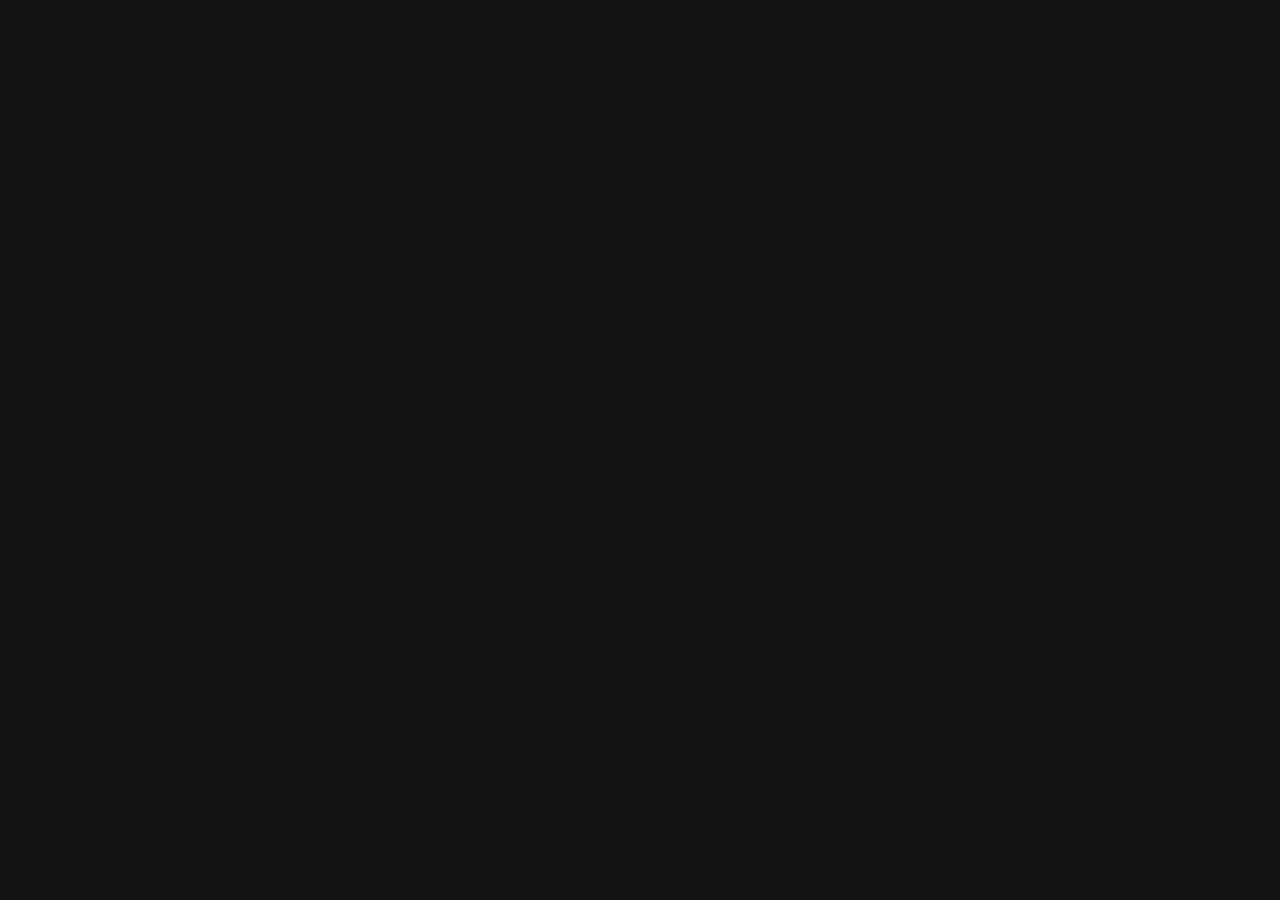
==== index.html @ d5477ce2 "Add files via upload" ====
<!DOCTYPE html>
<html lang="en">

<head>
	<meta 
		name="viewport"
		content="initial-scale=1, viewport-fit=cover, user-scalable=no"
	/>
	<meta charset="UTF-8">
	<meta
		name="apple-mobile-web-app-status-bar-style"
		content="black-translucent"
	/>
	<meta name="viewport" content="initial-scale=1, viewport-fit=cover"/>
	<meta name="viewport" content="width=device-width, initial-scale=1">
	<meta name="viewport" content="width=device-width, initial-scale=1, maximum-scale=1, user-scalable=no, viewport-fit=cover">
	<meta http-equiv="X-UA-Compatible" content="ie=edge">
	<meta name="apple-mobile-web-app-capable" content="yes">
	<meta name="apple-mobile-web-apple-title" content="Game+">
	<meta name="mobile-web-app-capable" content="yes">
	<meta name="apple-mobile-web-app-status-bar-style" content="black-translucent">
	<link rel="apple-touch-startup-image" href="logo.png">
	<link rel="apple-touch-icon" href="logo.png">
	<link rel="shortcut icon" href="logoplus.ico">
	<title>Game+</title>
	<link rel="manifest" href="site.webmanifest">
  	<link rel="stylesheet" href="style.css">
  	<link rel="stylesheet" href="https://cdnjs.cloudflare.com/ajax/libs/font-awesome/6.2.0/css/all.min.css" integrity="sha512-xh6O/CkQoPOWDdYTDqeRdPCVd1SpvCA9XXcUnZS2FmJNp1coAFzvtCN9BmamE+4aHK8yyUHUSCcJHgXloTyT2A==" crossorigin="anonymous" referrerpolicy="no-referrer"/>
</head>

<body>
	<div class="wrapper">
		<div class="game">
			<script src="https://cdn.htmlgames.com/embed.js?game=ScaryBubbles"></script>
			<style>
			iframe
			{
				height: 100%;
				width: 100%;
			}
			</style>
	</div>
	<div class="button-container">
			<nav>
				<a href="./index.html"><button class="fa-solid fa-house"></button></a>
			</nav>
			<nav>
				<a href="./search.html"><button class="fa-solid fa-magnifying-glass"></button></a>
			</nav>
			<button class="fa-solid fa-angle-up"></button> <!-- Click on up button and last game returns back -->
			<button class="fa-solid fa-angle-down"></button> <!-- Click on down button and another game is shown -->
			<button class="fa-solid fa-share"></button>
			<button class="fa-regular fa-bookmark"></button>
	</div>
</body>
</html>
---- style.css ----
body{
	width: 100vw;
	height: 100vh;
	overflow: hidden;
	padding: 0;
	margin: 0;
	background-color: #121212;
	-webkit-tap-highlight-color: transparent;
}

.wrapper{
	height: 100vh;
	width: 100vw;
	display: flex;
	flex-direction: column;
	margin: 0 auto;
}

.main-content{
	width: 100%;
	height: 100%;
	position: relative;
}

.game{
	width: 100%;
	height: 100%;
}

.center {
	object-fit: contain;
	display: block;
	width: auto;
	margin: 0;
	height: 75px;
}

.search-page-text{
	font-size: 22px;
	color: white;
	white-space: nowrap;
	font-family: Verdana, Geneva, Tahoma, sans-serif;
	margin-left: 20px;
}

.wrap{
	display: flex;
	margin-left: -20px;
}

.square {
	border-radius: 10px;
	border: 2px solid white;
	padding: 20px;
	width: 150px;
	min-width: 150px;
	height: 200px;
	margin: 0px 2% 0px 2%;
}

.spaced{
	display: flex;
	justify-content: space-between;
	margin-right: 30px;
}

.spaced p{
	display: flex;
	flex-direction: column;
	justify-content: center;
	font-size: 13px;
	padding-top: 1%;
	/* align-items: baseline; */
}

.button-container{
	background: #121212;
	position: fixed;
	bottom: 0;
	height: 60px;
	width: 100%;
	display: flex;
	justify-content: space-around;
	padding: 1rem 0rem;
	align-items: center;
}

.button-container button{
	background-color: #121212;
	border: 0;
	color: white;
	padding: 0.5rem 1rem;
	border-radius: 0.5rem;
	cursor: pointer;
	font-size: 2rem;
	align-items: center;
}

.button-container button:hover{
	background: white;
	color: #121212;
	align-items: center;
}

.button-container img {
	width: auto;
	height: auto;
	position: relative;
	left: 1rem;
	top: 0.75rem;
}
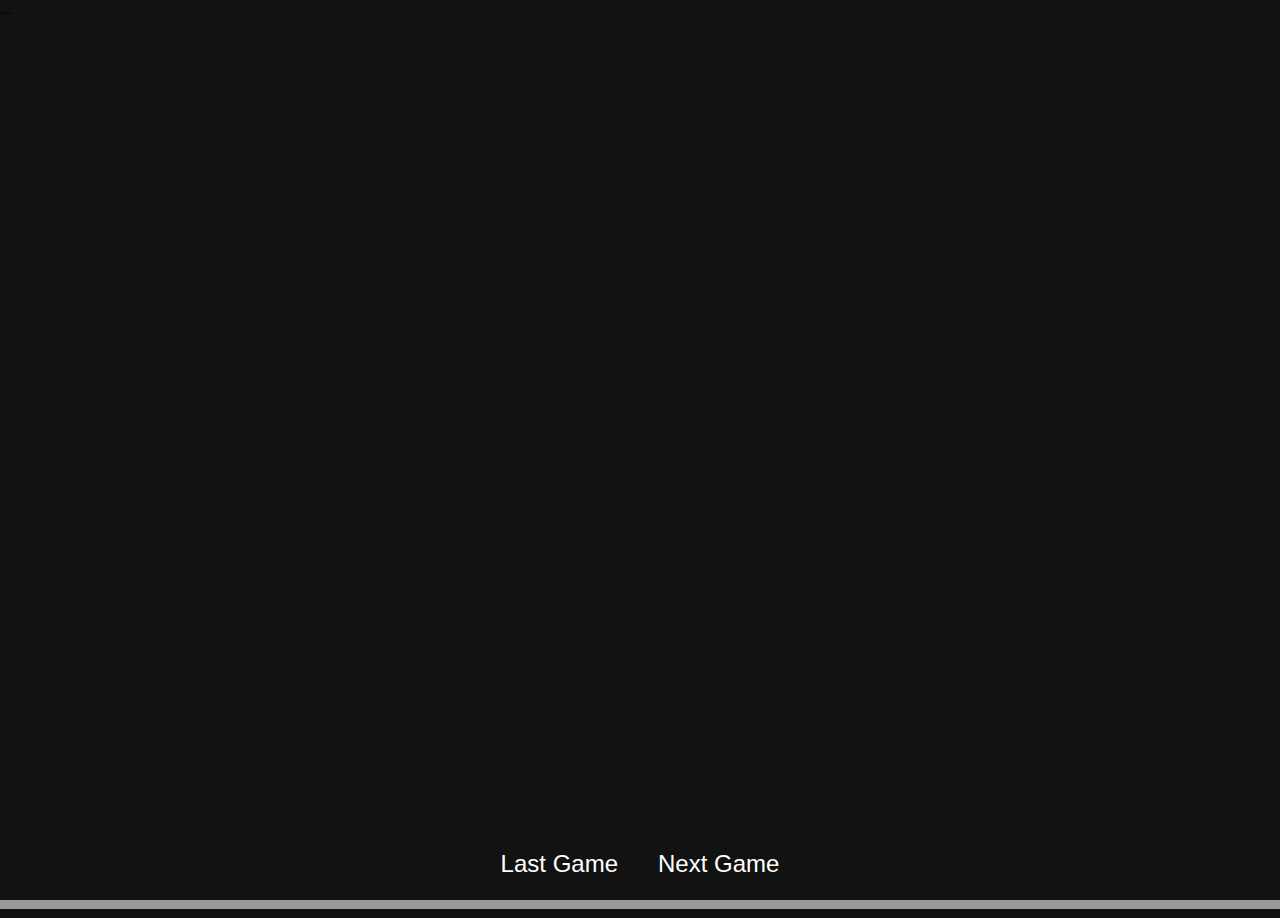
==== commit 6769698c: "Add files via upload" ====
--- a/index.html
+++ b/index.html
@@ -1,5 +1,43 @@
 <!DOCTYPE html>
 <html lang="en">
+
+<link
+  href="logo.png"
+  media="(device-width: 414px) and (device-height: 896px) 
+    and (-webkit-device-pixel-ratio: 2)"
+  rel="apple-touch-startup-image"
+/>
+<link
+  href="logo.png"
+  media="(device-width: 375px) and (device-height: 812px) 
+    and (-webkit-device-pixel-ratio: 3)"
+  rel="apple-touch-startup-image"
+/>
+<link
+  href="logo.png"
+  media="(device-width: 414px) and (device-height: 896px) 
+    and (-webkit-device-pixel-ratio: 3)"
+  rel="apple-touch-startup-image"
+/>
+...
+<link
+  href="logo.png"
+  media="(device-width: 414px) and (device-height: 896px) 
+    and (orientation: landscape) and (-webkit-device-pixel-ratio: 2)"
+  rel="apple-touch-startup-image"
+/>
+<link
+  href="logo.png"
+  media="(device-width: 375px) and (device-height: 812px) 
+    and (orientation: landscape) and (-webkit-device-pixel-ratio: 3)"
+  rel="apple-touch-startup-image"
+/>
+<link
+  href="logo.png"
+  media="(device-width: 414px) and (device-height: 896px) 
+    and (orientation: landscape) and (-webkit-device-pixel-ratio: 3)"
+  rel="apple-touch-startup-image"
+/>
 
 <head>
 	<meta 
@@ -15,6 +53,7 @@
 	<meta name="viewport" content="width=device-width, initial-scale=1">
 	<meta name="viewport" content="width=device-width, initial-scale=1, maximum-scale=1, user-scalable=no, viewport-fit=cover">
 	<meta http-equiv="X-UA-Compatible" content="ie=edge">
+	<meta name="theme-color" content="#121212" />
 	<meta name="apple-mobile-web-app-capable" content="yes">
 	<meta name="apple-mobile-web-apple-title" content="Game+">
 	<meta name="mobile-web-app-capable" content="yes">
@@ -26,6 +65,7 @@
 	<link rel="manifest" href="site.webmanifest">
   	<link rel="stylesheet" href="style.css">
   	<link rel="stylesheet" href="https://cdnjs.cloudflare.com/ajax/libs/font-awesome/6.2.0/css/all.min.css" integrity="sha512-xh6O/CkQoPOWDdYTDqeRdPCVd1SpvCA9XXcUnZS2FmJNp1coAFzvtCN9BmamE+4aHK8yyUHUSCcJHgXloTyT2A==" crossorigin="anonymous" referrerpolicy="no-referrer"/>
+	<xml src="games.xml"></xml>
 </head>
 
 <body>
@@ -41,16 +81,12 @@
 			</style>
 	</div>
 	<div class="button-container">
-			<nav>
-				<a href="./index.html"><button class="fa-solid fa-house"></button></a>
-			</nav>
-			<nav>
-				<a href="./search.html"><button class="fa-solid fa-magnifying-glass"></button></a>
-			</nav>
-			<button class="fa-solid fa-angle-up"></button> <!-- Click on up button and last game returns back -->
-			<button class="fa-solid fa-angle-down"></button> <!-- Click on down button and another game is shown -->
-			<button class="fa-solid fa-share"></button>
-			<button class="fa-regular fa-bookmark"></button>
+			<div class="last-game">
+				<button class="fa-solid fa-angle-up"> Last Game</button> <!-- Click on up button and last game returns back -->
+			</div>
+			<div class="next-game"></div>
+				<button class="fa-solid fa-angle-down"> Next Game</button> <!-- Click on down button and another game is shown -->
+			</div>
 	</div>
 </body>
 </html>--- a/style.css
+++ b/style.css
@@ -16,83 +16,29 @@
 	margin: 0 auto;
 }
 
-.main-content{
-	width: 100%;
-	height: 100%;
-	position: relative;
-}
-
-.game{
-	width: 100%;
-	height: 100%;
-}
-
-.center {
-	object-fit: contain;
-	display: block;
-	width: auto;
-	margin: 0;
-	height: 75px;
-}
-
-.search-page-text{
-	font-size: 22px;
-	color: white;
-	white-space: nowrap;
-	font-family: Verdana, Geneva, Tahoma, sans-serif;
-	margin-left: 20px;
-}
-
-.wrap{
-	display: flex;
-	margin-left: -20px;
-}
-
-.square {
-	border-radius: 10px;
-	border: 2px solid white;
-	padding: 20px;
-	width: 150px;
-	min-width: 150px;
-	height: 200px;
-	margin: 0px 2% 0px 2%;
-}
-
-.spaced{
-	display: flex;
-	justify-content: space-between;
-	margin-right: 30px;
-}
-
-.spaced p{
-	display: flex;
-	flex-direction: column;
-	justify-content: center;
-	font-size: 13px;
-	padding-top: 1%;
-	/* align-items: baseline; */
-}
-
 .button-container{
 	background: #121212;
 	position: fixed;
 	bottom: 0;
-	height: 60px;
+	height: 40px;
 	width: 100%;
 	display: flex;
-	justify-content: space-around;
+	justify-content: center;
 	padding: 1rem 0rem;
 	align-items: center;
+	box-shadow: 0 9px #999;
+	border: none;
 }
+  
 
 .button-container button{
 	background-color: #121212;
 	border: 0;
 	color: white;
-	padding: 0.5rem 1rem;
+	padding: 20px;
 	border-radius: 0.5rem;
 	cursor: pointer;
-	font-size: 2rem;
+	font-size: 24px;
 	align-items: center;
 }
 
@@ -102,10 +48,15 @@
 	align-items: center;
 }
 
-.button-container img {
-	width: auto;
-	height: auto;
-	position: relative;
-	left: 1rem;
-	top: 0.75rem;
+.game{
+	width: 100%;
+	height: 100%;
+}
+
+div {
+	-webkit-user-select: none;
+	-moz-user-select: none;
+	-ms-user-select: none;
+	user-select: none;
+	-webkit-touch-callout: none;
 }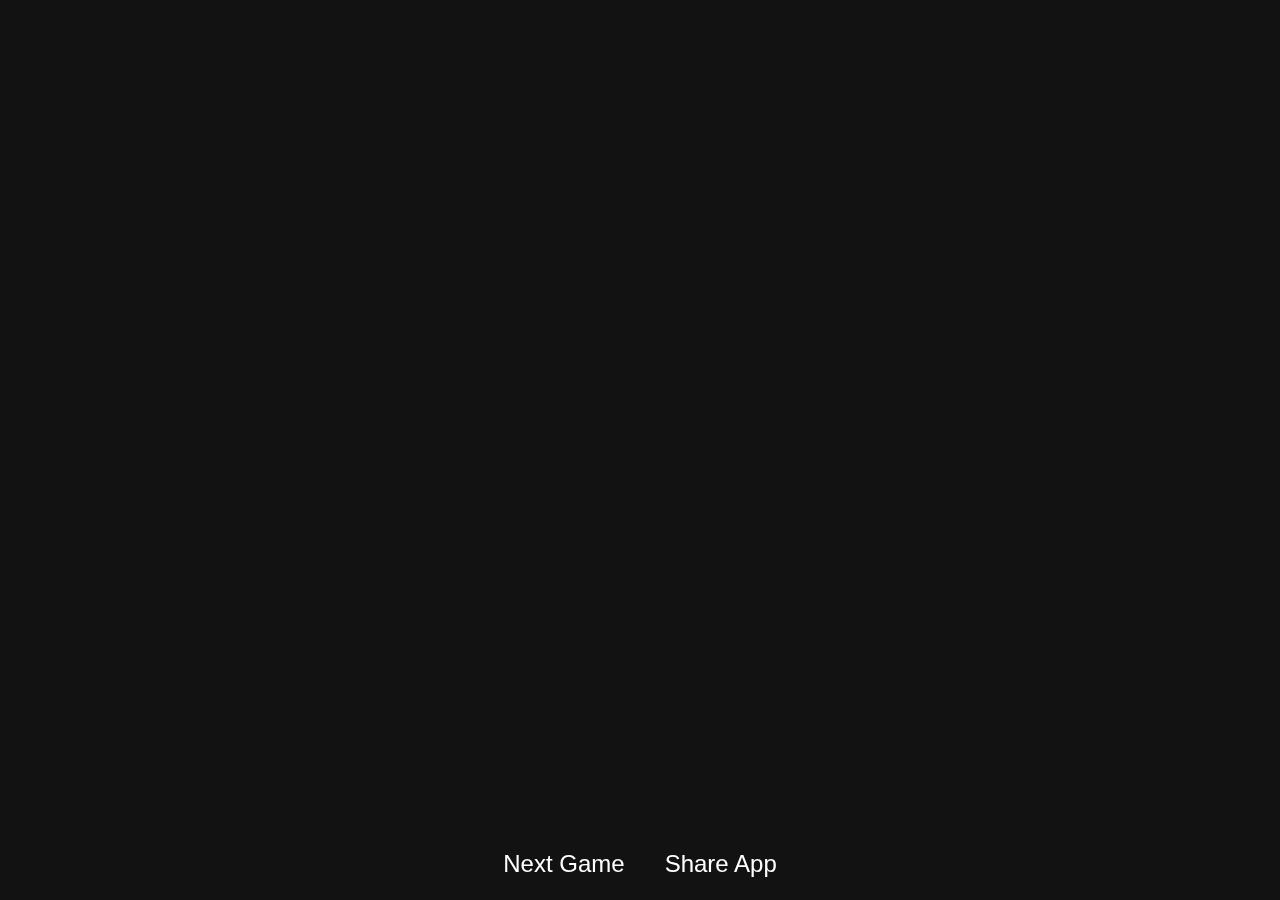
==== commit cc97bbf9: "Add files via upload" ====
--- a/index.html
+++ b/index.html
@@ -1,63 +1,8 @@
 <!DOCTYPE html>
 <html lang="en">
 
-<link
-  href="logo.png"
-  media="(device-width: 414px) and (device-height: 896px) 
-    and (-webkit-device-pixel-ratio: 2)"
-  rel="apple-touch-startup-image"
-/>
-<link
-  href="logo.png"
-  media="(device-width: 375px) and (device-height: 812px) 
-    and (-webkit-device-pixel-ratio: 3)"
-  rel="apple-touch-startup-image"
-/>
-<link
-  href="logo.png"
-  media="(device-width: 414px) and (device-height: 896px) 
-    and (-webkit-device-pixel-ratio: 3)"
-  rel="apple-touch-startup-image"
-/>
-...
-<link
-  href="logo.png"
-  media="(device-width: 414px) and (device-height: 896px) 
-    and (orientation: landscape) and (-webkit-device-pixel-ratio: 2)"
-  rel="apple-touch-startup-image"
-/>
-<link
-  href="logo.png"
-  media="(device-width: 375px) and (device-height: 812px) 
-    and (orientation: landscape) and (-webkit-device-pixel-ratio: 3)"
-  rel="apple-touch-startup-image"
-/>
-<link
-  href="logo.png"
-  media="(device-width: 414px) and (device-height: 896px) 
-    and (orientation: landscape) and (-webkit-device-pixel-ratio: 3)"
-  rel="apple-touch-startup-image"
-/>
-
 <head>
-	<meta 
-		name="viewport"
-		content="initial-scale=1, viewport-fit=cover, user-scalable=no"
-	/>
-	<meta charset="UTF-8">
-	<meta
-		name="apple-mobile-web-app-status-bar-style"
-		content="black-translucent"
-	/>
-	<meta name="viewport" content="initial-scale=1, viewport-fit=cover"/>
-	<meta name="viewport" content="width=device-width, initial-scale=1">
-	<meta name="viewport" content="width=device-width, initial-scale=1, maximum-scale=1, user-scalable=no, viewport-fit=cover">
-	<meta http-equiv="X-UA-Compatible" content="ie=edge">
-	<meta name="theme-color" content="#121212" />
-	<meta name="apple-mobile-web-app-capable" content="yes">
-	<meta name="apple-mobile-web-apple-title" content="Game+">
-	<meta name="mobile-web-app-capable" content="yes">
-	<meta name="apple-mobile-web-app-status-bar-style" content="black-translucent">
+	<meta name="viewport" content="initial-scale=1, viewport-fit=cover, user-scalable=no"/>
 	<link rel="apple-touch-startup-image" href="logo.png">
 	<link rel="apple-touch-icon" href="logo.png">
 	<link rel="shortcut icon" href="logoplus.ico">
@@ -65,28 +10,1122 @@
 	<link rel="manifest" href="site.webmanifest">
   	<link rel="stylesheet" href="style.css">
   	<link rel="stylesheet" href="https://cdnjs.cloudflare.com/ajax/libs/font-awesome/6.2.0/css/all.min.css" integrity="sha512-xh6O/CkQoPOWDdYTDqeRdPCVd1SpvCA9XXcUnZS2FmJNp1coAFzvtCN9BmamE+4aHK8yyUHUSCcJHgXloTyT2A==" crossorigin="anonymous" referrerpolicy="no-referrer"/>
-	<xml src="games.xml"></xml>
+	<script
+  src="https://code.jquery.com/jquery-3.6.1.js"
+  integrity="sha256-3zlB5s2uwoUzrXK3BT7AX3FyvojsraNFxCc2vC/7pNI="
+  crossorigin="anonymous"></script>
+  <script type="text/javascript" src="gamefeed.json"></script>
+  <script>
+	let link = ["https://cdn.htmlgames.com/NeonMath/index.html",
+"https://cdn.htmlgames.com/Klaverjassen/index.html",
+"https://cdn.htmlgames.com/CircusPairs/index.html",
+"https://cdn.htmlgames.com/DarkMahjongConnect/index.html",
+"https://cdn.htmlgames.com/EgyptRunes/index.html",
+"https://cdn.htmlgames.com/AlienPyramidSolitaire/index.html",
+"https://cdn.htmlgames.com/CarromPool/index.html",
+"https://cdn.htmlgames.com/MahjongButterflyGarden/index.html",
+"https://cdn.htmlgames.com/CruiseShipHiddenObjects/",
+"https://cdn.htmlgames.com/Draculi/index.html",
+"https://cdn.htmlgames.com/BBQRoast/index.html",
+"https://cdn.htmlgames.com/ScaryBubbles/index.html",
+"https://cdn.htmlgames.com/HouseOfCards/index.html",
+"https://cdn.htmlgames.com/MahjongCollapse/index.html",
+"https://cdn.htmlgames.com/ForestQueen2/index.html",
+"https://cdn.htmlgames.com/NeonArkanoid/",
+"https://cdn.htmlgames.com/SoldierAttack3/index.html",
+"https://cdn.htmlgames.com/AllFivesDomino/index.html",
+"https://cdn.htmlgames.com/Free-cell/index.html",
+"https://cdn.htmlgames.com/TäglichesLückenkreuzwort/index.html",
+"https://cdn.htmlgames.com/PalabraDeLogicoDelDia/index.html",
+"https://cdn.htmlgames.com/DagelijksePaspuzzel/index.html",
+"https://cdn.htmlgames.com/WeaveLines/index.html",
+"https://cdn.htmlgames.com/WaterfallHiddenStars/index.html",
+"https://cdn.htmlgames.com/ClearTheNumbers/",
+"https://cdn.htmlgames.com/BubbleBall/index.html",
+"https://cdn.htmlgames.com/JewelMatch3/",
+"https://cdn.htmlgames.com/CityFuse/index.html",
+"https://cdn.htmlgames.com/Bingo/index.html",
+"https://cdn.htmlgames.com/Olko/index.html",
+"https://cdn.htmlgames.com/TripeaksFarm/index.html",
+"https://cdn.htmlgames.com/MayaGolf2/index.html",
+"https://cdn.htmlgames.com/MahjongBlocksMaya/index.html",
+"https://cdn.htmlgames.com/CastleMysteries/index.html",
+"https://cdn.htmlgames.com/Hashiwokakero/index.html",
+"https://cdn.htmlgames.com/BubbleWheel/index.html",
+"https://cdn.htmlgames.com/OceanPuzzle/index.html",
+"https://cdn.htmlgames.com/CircusSolitaire/index.html",
+"https://cdn.htmlgames.com/SydneyHiddenObjects/index.html",
+"https://cdn.htmlgames.com/NeonBilliards/",
+"https://cdn.htmlgames.com/HexConnect/index.html",
+"https://cdn.htmlgames.com/JewelShop/index.html",
+"https://cdn.htmlgames.com/ChocolateMatch/index.html",
+"https://cdn.htmlgames.com/NeonBall/index.html",
+"https://cdn.htmlgames.com/MazeRoll/index.html",
+"https://cdn.htmlgames.com/TilesOfJapan/index.html",
+"https://cdn.htmlgames.com/RedAndGreen/index.html",
+"https://cdn.htmlgames.com/SpaceBubbles/",
+"https://cdn.htmlgames.com/DoubleTowerOfHanoiSolitaire/index.html",
+"https://cdn.htmlgames.com/RuinsHiddenStars/index.html",
+"https://cdn.htmlgames.com/ShapeMahjong/index.html",
+"https://cdn.htmlgames.com/Aerobatics/index.html",
+"https://cdn.htmlgames.com/AlhambraSolitaire/index.html",
+"https://cdn.htmlgames.com/TripleConnect/index.html",
+"https://cdn.htmlgames.com/BlindFreecell/index.html",
+"https://cdn.htmlgames.com/Nonogram/index.html",
+"https://cdn.htmlgames.com/MedievalCastleHiddenLetters/index.html",
+"https://cdn.htmlgames.com/BalloonPop/index.html",
+"https://cdn.htmlgames.com/EasterPuzzle/index.html",
+"https://cdn.htmlgames.com/BunnySolitaire/index.html",
+"https://cdn.htmlgames.com/DropTris/index.html",
+"https://cdn.htmlgames.com/HuntingJackInTheCity/index.html",
+"https://cdn.htmlgames.com/MahJongConnectII/index.html",
+"https://cdn.htmlgames.com/MysteriousMahjong/index.html",
+"https://cdn.htmlgames.com/GoldCoastKlondike/index.html",
+"https://cdn.htmlgames.com/FlowerBurst/index.html",
+"https://cdn.htmlgames.com/SkiSlalom/index.html",
+"https://cdn.htmlgames.com/ColorCatch/index.html",
+"https://cdn.htmlgames.com/MuffinFun/index.html",
+"https://cdn.htmlgames.com/FlowerGarden/index.html",
+"https://cdn.htmlgames.com/SecretRussian/index.html",
+"https://cdn.htmlgames.com/DailyTrafficJam/index.html",
+"https://cdn.htmlgames.com/SolitaireConnect/index.html",
+"https://cdn.htmlgames.com/PushPuzzle/index.html",
+"https://cdn.htmlgames.com/HiddenSpotsIndonesia/index.html",
+"https://cdn.htmlgames.com/JollyJongButterfly/index.html",
+"https://cdn.htmlgames.com/SnowBalls/index.html",
+"https://cdn.htmlgames.com/EmojiMatch/index.html",
+"https://cdn.htmlgames.com/FarmGirl/index.html",
+"https://cdn.htmlgames.com/BeijingHiddenObjects/index.html",
+"https://cdn.htmlgames.com/MahjongGardens2/index.html",
+"https://cdn.htmlgames.com/HexStream/index.html",
+"https://cdn.htmlgames.com/TowerSolitaire/index.html",
+"https://cdn.htmlgames.com/SquirrelBubbleShooter/index.html",
+"https://cdn.htmlgames.com/UnlockTheLock/index.html",
+"https://cdn.htmlgames.com/Illustrations2/index.html",
+"https://cdn.htmlgames.com/CountryLabyrinth2/index.html",
+"https://cdn.htmlgames.com/FourSeasonsMahjong/index.html",
+"https://cdn.htmlgames.com/SpringGrabbers/index.html",
+"https://cdn.htmlgames.com/TheRoyalGameOfUr/index.html",
+"https://cdn.htmlgames.com/BlackJackChain/index.html",
+"https://cdn.htmlgames.com/FarmFlipMahjongg/index.html",
+"https://cdn.htmlgames.com/Tangrams/index.html",
+"https://cdn.htmlgames.com/HiddenSpotsJewelry/index.html",
+"https://cdn.htmlgames.com/ColorCircle/index.html",
+"https://cdn.htmlgames.com/IceBlocks/index.html",
+"https://cdn.htmlgames.com/HauntedHouseHiddenObjects/index.html",
+"https://cdn.htmlgames.com/PalabraDeCodigoDelDia/index.html",
+"https://cdn.htmlgames.com/TäglichesCodewort/index.html",
+"https://cdn.htmlgames.com/DagelijksCodewoord/index.html",
+"https://cdn.htmlgames.com/DailyCodeWords/index.html",
+"https://cdn.htmlgames.com/TilesOfEgypt/index.html",
+"https://cdn.htmlgames.com/HouseOfPotions/index.html",
+"https://cdn.htmlgames.com/CountryLabyrinth1/index.html",
+"https://cdn.htmlgames.com/HiddenFood/index.html",
+"https://cdn.htmlgames.com/SaratogaSolitaire/index.html",
+"https://cdn.htmlgames.com/BerlinHiddenObjects/index.html",
+"https://cdn.htmlgames.com/PetLink/index.html",
+"https://cdn.htmlgames.com/TetrisSlider/index.html",
+"https://cdn.htmlgames.com/TäglichesAnagrammKreuzworträtsel/index.html",
+"https://cdn.htmlgames.com/DagelijkseAnagramKruiswoord/index.html",
+"https://cdn.htmlgames.com/CrucigramaDeAnagramasDiario/index.html",
+"https://cdn.htmlgames.com/DailyAnagramCrossword/index.html",
+"https://cdn.htmlgames.com/NeonDots/index.html",
+"https://cdn.htmlgames.com/NumberMaze/index.html",
+"https://cdn.htmlgames.com/Illustrations1/index.html",
+"https://cdn.htmlgames.com/Spades/index.html",
+"https://cdn.htmlgames.com/DarkMahjongSolitaire/index.html",
+"https://cdn.htmlgames.com/Avoider/index.html",
+"https://cdn.htmlgames.com/TripleCoins/index.html",
+"https://cdn.htmlgames.com/MahJongConnectI/index.html",
+"https://cdn.htmlgames.com/LetterScramble/index.html",
+"https://cdn.htmlgames.com/BeetleSolitaire/index.html",
+"https://cdn.htmlgames.com/MonkeyIsland/index.html",
+"https://cdn.htmlgames.com/FinishTheProverbs/index.html",
+"https://cdn.htmlgames.com/HiddenSpotsCastles/index.html",
+"https://cdn.htmlgames.com/PandaMahjong/index.html",
+"https://cdn.htmlgames.com/UpsideDown/index.html",
+"https://cdn.htmlgames.com/Mahjong2048/index.html",
+"https://cdn.htmlgames.com/ZooMysteries/index.html",
+"https://cdn.htmlgames.com/DailyStoStone/index.html",
+"https://cdn.htmlgames.com/ThreeCell/index.html",
+"https://cdn.htmlgames.com/MahjongSequence/index.html",
+"https://cdn.htmlgames.com/ForestBubbleShooter/index.html",
+"https://cdn.htmlgames.com/Mahjong3DTime/index.html",
+"https://cdn.htmlgames.com/5StackBlackjack/index.html",
+"https://cdn.htmlgames.com/JigsawCities2/index.html",
+"https://cdn.htmlgames.com/BasketballLegend/index.html",
+"https://cdn.htmlgames.com/HiddenLibrary/index.html",
+"https://cdn.htmlgames.com/MysteriousPirateJewels2/index.html",
+"https://cdn.htmlgames.com/BumperCar/index.html",
+"https://cdn.htmlgames.com/TokioMahjong/index.html",
+"https://cdn.htmlgames.com/TicTacToe/index.html",
+"https://cdn.htmlgames.com/LetterTrain/index.html",
+"https://cdn.htmlgames.com/ThirtyOne/index.html",
+"https://cdn.htmlgames.com/Ludo/index.html",
+"https://cdn.htmlgames.com/DiscoverEgypt/index.html",
+"https://cdn.htmlgames.com/BubbleSpinner/index.html",
+"https://cdn.htmlgames.com/SaloonShootout/index.html",
+"https://cdn.htmlgames.com/EuropeanCities/index.html",
+"https://cdn.htmlgames.com/GargantuaDoubleKlondike/index.html",
+"https://cdn.htmlgames.com/TäglicheWortsuche/index.html",
+"https://cdn.htmlgames.com/DagelijkseWoordzoeker/index.html",
+"https://cdn.htmlgames.com/BusquedaDePalabrasDiara/index.html",
+"https://cdn.htmlgames.com/IndianSolitaire/index.html",
+"https://cdn.htmlgames.com/DailyLineGame/index.html",
+"https://cdn.htmlgames.com/CandyCrunch/index.html",
+"https://cdn.htmlgames.com/EasterPile/index.html",
+"https://cdn.htmlgames.com/LuckyClover/index.html",
+"https://cdn.htmlgames.com/Euchre/index.html",
+"https://cdn.htmlgames.com/OriginalMahjongg/index.html",
+"https://cdn.htmlgames.com/ColorPuzzle/index.html",
+"https://cdn.htmlgames.com/Match3D/index.html",
+"https://cdn.htmlgames.com/EndlessBreakOut/index.html",
+"https://cdn.htmlgames.com/JunglePyramidSolitaire/index.html",
+"https://cdn.htmlgames.com/AlienSlide/index.html",
+"https://cdn.htmlgames.com/HiddenFlowers/index.html",
+"https://cdn.htmlgames.com/ColorPixelLink/index.html",
+"https://cdn.htmlgames.com/CupidBubble/index.html",
+"https://cdn.htmlgames.com/BeeEnglish/index.html",
+"https://cdn.htmlgames.com/Xiangqi/index.html",
+"https://cdn.htmlgames.com/FarmMahjong/index.html",
+"https://cdn.htmlgames.com/MahjonggTitans/index.html",
+"https://cdn.htmlgames.com/LaBelleLucie/index.html",
+"https://cdn.htmlgames.com/GiantSlalom/index.html",
+"https://cdn.htmlgames.com/WordMahjong/index.html",
+"https://cdn.htmlgames.com/OfficeHiddenObjects/index.html",
+"https://cdn.htmlgames.com/3PyramidTripeaks/index.html",
+"https://cdn.htmlgames.com/TangramBird/index.html",
+"https://cdn.htmlgames.com/DiscoverIstanbul/index.html",
+"https://cdn.htmlgames.com/LifeSudoku/index.html",
+"https://cdn.htmlgames.com/TowerOfHanoiSolitaire/index.html",
+"https://cdn.htmlgames.com/ChristmasMysteries/index.html",
+"https://cdn.htmlgames.com/MahjongConnect/index.html",
+"https://cdn.htmlgames.com/DailyStr8ts/index.html",
+"https://cdn.htmlgames.com/ColoringForKids/index.html",
+"https://cdn.htmlgames.com/MahjongConnectJungle/index.html",
+"https://cdn.htmlgames.com/PizzaShop/index.html",
+"https://cdn.htmlgames.com/WinterBubble/index.html",
+"https://cdn.htmlgames.com/MahjonggJourney/index.html",
+"https://cdn.htmlgames.com/ParisHiddenObjects/index.html",
+"https://cdn.htmlgames.com/MathSearch/index.html",
+"https://cdn.htmlgames.com/StoneSymbols/index.html",
+"https://cdn.htmlgames.com/YukonFreecell/index.html",
+"https://cdn.htmlgames.com/MahjongTower/index.html",
+"https://cdn.htmlgames.com/RetroBricks/",
+"https://cdn.htmlgames.com/TheLostWorld/",
+"https://cdn.htmlgames.com/SpotTheUFO/",
+"https://cdn.htmlgames.com/BlockTown/index.html",
+"https://cdn.htmlgames.com/MahjongCubes/",
+"https://cdn.htmlgames.com/HalloweenBubbleShooter/index.html",
+"https://cdn.htmlgames.com/RocketTap/index.html",
+"https://cdn.htmlgames.com/SeaTowerSolitaire/index.html",
+"https://cdn.htmlgames.com/DailyShirokuro/index.html",
+"https://cdn.htmlgames.com/CaribbeanSlide/index.html",
+"https://cdn.htmlgames.com/KingsGold/index.html",
+"https://cdn.htmlgames.com/BreakTris/index.html",
+"https://cdn.htmlgames.com/FlowerWorld/index.html",
+"https://cdn.htmlgames.com/BugConnect/index.html",
+"https://cdn.htmlgames.com/Rummi/index.html",
+"https://cdn.htmlgames.com/SimonSays/index.html",
+"https://cdn.htmlgames.com/BugsKyodai/index.html",
+"https://cdn.htmlgames.com/StolenArt/index.html",
+"https://cdn.htmlgames.com/RailwayMysteries/index.html",
+"https://cdn.htmlgames.com/TetrisFun/index.html",
+"https://cdn.htmlgames.com/TwoCell/index.html",
+"https://cdn.htmlgames.com/MonochromeMahjongg/index.html",
+"https://cdn.htmlgames.com/ParisTripeaks/index.html",
+"https://cdn.htmlgames.com/1010Classic/index.html",
+"https://cdn.htmlgames.com/FlowerTripleMahjong/index.html",
+"https://cdn.htmlgames.com/CrucigramasDelDia/index.html",
+"https://cdn.htmlgames.com/DagelijkseKruiswoord/index.html",
+"https://cdn.htmlgames.com/TäglichesKreuzwortRätsel/index.html",
+"https://cdn.htmlgames.com/WorldVoyage/index.html",
+"https://cdn.htmlgames.com/StayInTheDark/index.html",
+"https://cdn.htmlgames.com/MahjongColors/index.html",
+"https://cdn.htmlgames.com/DoubleSolitaire/index.html",
+"https://cdn.htmlgames.com/WhackTheMoles/index.html",
+"https://cdn.htmlgames.com/NewYorkHiddenObjects/index.html",
+"https://cdn.htmlgames.com/JigsawJamCars/index.html",
+"https://cdn.htmlgames.com/DailyNumbrix/index.html",
+"https://cdn.htmlgames.com/OneCell/index.html",
+"https://cdn.htmlgames.com/HexMahjong/index.html",
+"https://cdn.htmlgames.com/ForestQueen/index.html",
+"https://cdn.htmlgames.com/CircusHiddenNumbers/index.html",
+"https://cdn.htmlgames.com/FarmTown/index.html",
+"https://cdn.htmlgames.com/SweetCandy/index.html",
+"https://cdn.htmlgames.com/DailyMahjongg/index.html",
+"https://cdn.htmlgames.com/TetrisSlide/index.html",
+"https://cdn.htmlgames.com/AlgerianPatience/index.html",
+"https://cdn.htmlgames.com/MouseAndCheese/index.html",
+"https://cdn.htmlgames.com/BlackHoleSolitaire/index.html",
+"https://cdn.htmlgames.com/DailyZNumbers/index.html",
+"https://cdn.htmlgames.com/KidsMahjong/index.html",
+"https://cdn.htmlgames.com/MahjongBattle/index.html",
+"https://cdn.htmlgames.com/EggAge/index.html",
+"https://cdn.htmlgames.com/BounceBall/index.html",
+"https://cdn.htmlgames.com/TrickBall/index.html",
+"https://cdn.htmlgames.com/PlanetSolitaire/index.html",
+"https://cdn.htmlgames.com/Slidon/index.html",
+"https://cdn.htmlgames.com/DailyFutoshiki/index.html",
+"https://cdn.htmlgames.com/AlienInvaders2/index.html",
+"https://cdn.htmlgames.com/HappyFarm/index.html",
+"https://cdn.htmlgames.com/TreasureChests/index.html",
+"https://cdn.htmlgames.com/FreeCell/index.html",
+"https://cdn.htmlgames.com/MahjongMix/index.html",
+"https://cdn.htmlgames.com/PizzaChief/index.html",
+"https://cdn.htmlgames.com/FlappyColors/index.html",
+"https://cdn.htmlgames.com/WaspSolitaire/index.html",
+"https://cdn.htmlgames.com/AmsterdamHiddenObjects/index.html",
+"https://cdn.htmlgames.com/DeckOfCardsMahjong/index.html",
+"https://cdn.htmlgames.com/ZumaLegend/index.html",
+"https://cdn.htmlgames.com/DailySuguru/index.html",
+"https://cdn.htmlgames.com/DragonBubble/index.html",
+"https://cdn.htmlgames.com/Reach10/index.html",
+"https://cdn.htmlgames.com/JungleMysteries/index.html",
+"https://cdn.htmlgames.com/DownhillSki/index.html",
+"https://cdn.htmlgames.com/Senet/index.html",
+"https://cdn.htmlgames.com/PenguinSolitaire/index.html",
+"https://cdn.htmlgames.com/PenguinCubes/index.html",
+"https://cdn.htmlgames.com/SantaSolitaire/index.html",
+"https://cdn.htmlgames.com/ChristmasTripleMahjong/index.html",
+"https://cdn.htmlgames.com/HappyChristmas/index.html",
+"https://cdn.htmlgames.com/QuickArithmetic/index.html",
+"https://cdn.htmlgames.com/SwordHit/index.html",
+"https://cdn.htmlgames.com/FrozenMahjong/index.html",
+"https://cdn.htmlgames.com/HiddenIcons/index.html",
+"https://cdn.htmlgames.com/TrainSwitch/index.html",
+"https://cdn.htmlgames.com/1010Deluxe/index.html",
+"https://cdn.htmlgames.com/PileOfTilesConnect/index.html",
+"https://cdn.htmlgames.com/CandyMatch/index.html",
+"https://cdn.htmlgames.com/LuxorTriPeaks/index.html",
+"https://cdn.htmlgames.com/NeonTracks/index.html",
+"https://cdn.htmlgames.com/CrushedTiles/index.html",
+"https://cdn.htmlgames.com/AirportManagement3/index.html",
+"https://cdn.htmlgames.com/ZodiacMahjong/index.html",
+"https://cdn.htmlgames.com/HalloweenTripeaks/index.html",
+"https://cdn.htmlgames.com/BubbleShooter/index.html",
+"https://cdn.htmlgames.com/LetterDimensions/index.html",
+"https://cdn.htmlgames.com/DailyMaze/index.html",
+"https://cdn.htmlgames.com/Cats1010/index.html",
+"https://cdn.htmlgames.com/SearchTheSands/index.html",
+"https://cdn.htmlgames.com/QueenieSolitaire/index.html",
+"https://cdn.htmlgames.com/ETBrain/index.html",
+"https://cdn.htmlgames.com/CircusShooter/index.html",
+"https://cdn.htmlgames.com/ADayInTheMuseum/index.html",
+"https://cdn.htmlgames.com/KillerSudoku/index.html",
+"https://cdn.htmlgames.com/FlowerDimensions/index.html",
+"https://cdn.htmlgames.com/CircusBubbles/index.html",
+"https://cdn.htmlgames.com/FreecellDuplex/index.html",
+"https://cdn.htmlgames.com/DailySudokuX/index.html",
+"https://cdn.htmlgames.com/ForestMahjong/index.html",
+"https://cdn.htmlgames.com/TikiTotemsQuartet/index.html",
+"https://cdn.htmlgames.com/SpaceTrip/index.html",
+"https://cdn.htmlgames.com/JewelsOfThePrincess/index.html",
+"https://cdn.htmlgames.com/NeonNibblet/index.html",
+"https://cdn.htmlgames.com/JapanCastleMahjong/index.html",
+"https://cdn.htmlgames.com/CastlesInSpain/index.html",
+"https://cdn.htmlgames.com/DailyCrossword/index.html",
+"https://cdn.htmlgames.com/JellyTrip/index.html",
+"https://cdn.htmlgames.com/JollyJongMath/index.html",
+"https://cdn.htmlgames.com/AnimalMahjong/index.html",
+"https://cdn.htmlgames.com/WordFishing/index.html",
+"https://cdn.htmlgames.com/MysteriousPirateJewels/index.html",
+"https://cdn.htmlgames.com/HugeSpiderSolitaire/index.html",
+"https://cdn.htmlgames.com/GapsSolitaire/index.html",
+"https://cdn.htmlgames.com/DailyKaodoku/index.html",
+"https://cdn.htmlgames.com/RuneMahjongg/index.html",
+"https://cdn.htmlgames.com/NeonFence/index.html",
+"https://cdn.htmlgames.com/CrystalHexajong/index.html",
+"https://cdn.htmlgames.com/HappyFlowers/index.html",
+"https://cdn.htmlgames.com/JewelMahjongg/index.html",
+"https://cdn.htmlgames.com/VegetablesFarm/index.html",
+"https://cdn.htmlgames.com/CrescentSolitaire/index.html",
+"https://cdn.htmlgames.com/CatchTheThief/index.html",
+"https://cdn.htmlgames.com/TheTravelPuzzle/index.html",
+"https://cdn.htmlgames.com/CircusHiddenObjects/index.html",
+"https://cdn.htmlgames.com/JigsawJamAnimal/index.html",
+"https://cdn.htmlgames.com/Hangman/index.html",
+"https://cdn.htmlgames.com/EasterMahjongg/index.html",
+"https://cdn.htmlgames.com/DailyStarBattle/index.html",
+"https://cdn.htmlgames.com/EgyptSolitaire/index.html",
+"https://cdn.htmlgames.com/MahjongChain/index.html",
+"https://cdn.htmlgames.com/FairyTripleMahjong/index.html",
+"https://cdn.htmlgames.com/ClassicSolitaire/index.html",
+"https://cdn.htmlgames.com/MasterQwansMahjong/index.html",
+"https://cdn.htmlgames.com/MergeIt/index.html",
+"https://cdn.htmlgames.com/MauMau/index.html",
+"https://cdn.htmlgames.com/SushiMahjong/index.html",
+"https://cdn.htmlgames.com/EmojiPairs/index.html",
+"https://cdn.htmlgames.com/FruitCubes/index.html",
+"https://cdn.htmlgames.com/Pesten/index.html",
+"https://cdn.htmlgames.com/FlowerTowerMahjong/index.html",
+"https://cdn.htmlgames.com/NeonBubble/index.html",
+"https://cdn.htmlgames.com/DiscoverChina/index.html",
+"https://cdn.htmlgames.com/Valentine3DMahjong/index.html",
+"https://cdn.htmlgames.com/GolfSolitairePro/index.html",
+"https://cdn.htmlgames.com/DailyKillerSudoku/index.html",
+"https://cdn.htmlgames.com/BubbleTrouble/index.html",
+"https://cdn.htmlgames.com/BlitzWizards/index.html",
+"https://cdn.htmlgames.com/MouseConnection/index.html",
+"https://cdn.htmlgames.com/ChinaTempleMahjong/index.html",
+"https://cdn.htmlgames.com/WorldCruise/index.html",
+"https://cdn.htmlgames.com/GreedyWorm/index.html",
+"https://cdn.htmlgames.com/PixelFactory/index.html",
+"https://cdn.htmlgames.com/FlowerSolitaire/index.html",
+"https://cdn.htmlgames.com/PyramidMountains/index.html",
+"https://cdn.htmlgames.com/PirateJewelCollapse/index.html",
+"https://cdn.htmlgames.com/FarmStacker/index.html",
+"https://cdn.htmlgames.com/FeedTheAnimals/index.html",
+"https://cdn.htmlgames.com/MovingTiles/index.html",
+"https://cdn.htmlgames.com/ClassicWordSearch/index.html",
+"https://cdn.htmlgames.com/FrozenForChristmas/index.html",
+"https://cdn.htmlgames.com/ChristmasTripeaks/index.html",
+"https://cdn.htmlgames.com/ChristmasConnect/index.html",
+"https://cdn.htmlgames.com/2048City/index.html",
+"https://cdn.htmlgames.com/DailyLetterLogic/index.html",
+"https://cdn.htmlgames.com/BirdsKyodai/index.html",
+"https://cdn.htmlgames.com/SealifePuzzle/index.html",
+"https://cdn.htmlgames.com/WarehouseHiddenDifferences/index.html",
+"https://cdn.htmlgames.com/RetroMahjong/index.html",
+"https://cdn.htmlgames.com/Shisen-Sho/index.html",
+"https://cdn.htmlgames.com/DailyWordoku/index.html",
+"https://cdn.htmlgames.com/EliminatorSolitaire/index.html",
+"https://cdn.htmlgames.com/CandyEra/index.html",
+"https://cdn.htmlgames.com/Pizzeria/index.html",
+"https://cdn.htmlgames.com/HalloweenConnect/index.html",
+"https://cdn.htmlgames.com/HalloweenMahjong/index.html",
+"https://cdn.htmlgames.com/Crosswords2/index.html",
+"https://cdn.htmlgames.com/SoldierAttack2/index.html",
+"https://cdn.htmlgames.com/FlowerSudoku/index.html",
+"https://cdn.htmlgames.com/FrozenBubble/index.html",
+"https://cdn.htmlgames.com/FlowerMahjongConnect/index.html",
+"https://cdn.htmlgames.com/NeonPinball/index.html",
+"https://cdn.htmlgames.com/DailyWordSearch/index.html",
+"https://cdn.htmlgames.com/YukonSolitaire/index.html",
+"https://cdn.htmlgames.com/MahjongMatch/index.html",
+"https://cdn.htmlgames.com/IceCreamBar/index.html",
+"https://cdn.htmlgames.com/EgyptMahjongTripleDimensions/index.html",
+"https://cdn.htmlgames.com/CircusHiddenLetters/index.html",
+"https://cdn.htmlgames.com/SmileyDrop/index.html",
+"https://cdn.htmlgames.com/4SeasonsBubbles/index.html",
+"https://cdn.htmlgames.com/DailyFreecell/index.html",
+"https://cdn.htmlgames.com/NumberSearch/index.html",
+"https://cdn.htmlgames.com/DailyHexNum/index.html",
+"https://cdn.htmlgames.com/NeonStream/index.html",
+"https://cdn.htmlgames.com/MountainSolitaire/index.html",
+"https://cdn.htmlgames.com/AirportManagement2/index.html",
+"https://cdn.htmlgames.com/FishingTrip/index.html",
+"https://cdn.htmlgames.com/MahjongGardens/index.html",
+"https://cdn.htmlgames.com/HappyConnect/index.html",
+"https://cdn.htmlgames.com/DailyKakurasu/index.html",
+"https://cdn.htmlgames.com/WizardJewels/index.html",
+"https://cdn.htmlgames.com/SheepAndWolves/index.html",
+"https://cdn.htmlgames.com/NeonJong3D/index.html",
+"https://cdn.htmlgames.com/AliBabaSolitaire/index.html",
+"https://cdn.htmlgames.com/FlowerSlideMahjong/index.html",
+"https://cdn.htmlgames.com/BraveBird/index.html",
+"https://cdn.htmlgames.com/MedievalCastleHiddenNumbers/index.html",
+"https://cdn.htmlgames.com/DailyDogPooh/index.html",
+"https://cdn.htmlgames.com/ChocolateShop/index.html",
+"https://cdn.htmlgames.com/RapidMath/index.html",
+"https://cdn.htmlgames.com/MahjongCardSolitaire/index.html",
+"https://cdn.htmlgames.com/JollyJongConnect/index.html",
+"https://cdn.htmlgames.com/LightningSolitaire/index.html",
+"https://cdn.htmlgames.com/NeonSwitch/index.html",
+"https://cdn.htmlgames.com/LetterMahjong/index.html",
+"https://cdn.htmlgames.com/RobotCrossRoad/index.html",
+"https://cdn.htmlgames.com/MayaBubbles/index.html",
+"https://cdn.htmlgames.com/DailyDominoPuzzle/index.html",
+"https://cdn.htmlgames.com/CasinoBlackjack/index.html",
+"https://cdn.htmlgames.com/Majong/index.html",
+"https://cdn.htmlgames.com/ButterflyKyodai/index.html",
+"https://cdn.htmlgames.com/SlideAndRoll/index.html",
+"https://cdn.htmlgames.com/DiscoverPetra/index.html",
+"https://cdn.htmlgames.com/Mah-Domino/index.html",
+"https://cdn.htmlgames.com/TrafficRacer/index.html",
+"https://cdn.htmlgames.com/FlowerShop/index.html",
+"https://cdn.htmlgames.com/SafariMahjong/index.html",
+"https://cdn.htmlgames.com/MahjongClassic/index.html",
+"https://cdn.htmlgames.com/EmojiMahjong/index.html",
+"https://cdn.htmlgames.com/GoldenAutumnMahjong/index.html",
+"https://cdn.htmlgames.com/FallingSudoku/index.html",
+"https://cdn.htmlgames.com/PyramidSolitaire/index.html",
+"https://cdn.htmlgames.com/AnimalsConnect3/index.html",
+"https://cdn.htmlgames.com/CandyConnect/index.html",
+"https://cdn.htmlgames.com/MayaZuma/index.html",
+"https://cdn.htmlgames.com/FlowerMahjongSolitaire/index.html",
+"https://cdn.htmlgames.com/FruitSquares/index.html",
+"https://cdn.htmlgames.com/ClassicDomino/index.html",
+"https://cdn.htmlgames.com/TravelersQuest/index.html",
+"https://cdn.htmlgames.com/PlaygroundMahjong/index.html",
+"https://cdn.htmlgames.com/FlowerGardenSolitaire/index.html",
+"https://cdn.htmlgames.com/CelticMahjong/index.html",
+"https://cdn.htmlgames.com/PlaygroundDifferences/index.html",
+"https://cdn.htmlgames.com/AceOfSpades/index.html",
+"https://cdn.htmlgames.com/RescueTheDivers2/index.html",
+"https://cdn.htmlgames.com/DailyNet/index.html",
+"https://cdn.htmlgames.com/WorldsGreatestCities/index.html",
+"https://cdn.htmlgames.com/RomanMahjong/index.html",
+"https://cdn.htmlgames.com/AceOfHearts/index.html",
+"https://cdn.htmlgames.com/Gobang/index.html",
+"https://cdn.htmlgames.com/NinjaDarts/index.html",
+"https://cdn.htmlgames.com/ValentineLink/index.html",
+"https://cdn.htmlgames.com/BlubLove/index.html",
+"https://cdn.htmlgames.com/BigSpiderSolitaire/index.html",
+"https://cdn.htmlgames.com/SnowQueen5/index.html",
+"https://cdn.htmlgames.com/Woggle/index.html",
+"https://cdn.htmlgames.com/HexJongCats/index.html",
+"https://cdn.htmlgames.com/TableShuffleboard/index.html",
+"https://cdn.htmlgames.com/WinterAttack/index.html",
+"https://cdn.htmlgames.com/1010Bricks/index.html",
+"https://cdn.htmlgames.com/CubeCrash2/index.html",
+"https://cdn.htmlgames.com/FreecellChristmas/index.html",
+"https://cdn.htmlgames.com/BlackAndWhiteDimensions/index.html",
+"https://cdn.htmlgames.com/CanfieldSolitaire/index.html",
+"https://cdn.htmlgames.com/StrikeGold/index.html",
+"https://cdn.htmlgames.com/CubeCrash/index.html",
+"https://cdn.htmlgames.com/Mahjong/index.html",
+"https://cdn.htmlgames.com/2048UFO/index.html",
+"https://cdn.htmlgames.com/CandylandMahjong/index.html",
+"https://cdn.htmlgames.com/SnowQueen4/index.html",
+"https://cdn.htmlgames.com/SnowQueen3/index.html",
+"https://cdn.htmlgames.com/AirportManagement1/index.html",
+"https://cdn.htmlgames.com/Daily1to25/index.html",
+"https://cdn.htmlgames.com/JumpingSpider/index.html",
+"https://cdn.htmlgames.com/SoldierAttack1/index.html",
+"https://cdn.htmlgames.com/FamousLogoMahjong/index.html",
+"https://cdn.htmlgames.com/SpiderSolitaire/index.html",
+"https://cdn.htmlgames.com/PirateKlondike/index.html",
+"https://cdn.htmlgames.com/CarParking2/index.html",
+"https://cdn.htmlgames.com/Cleopatra/index.html",
+"https://cdn.htmlgames.com/Hnefatafl/index.html",
+"https://cdn.htmlgames.com/SnowQueen2/index.html",
+"https://cdn.htmlgames.com/JigsawCities1/index.html",
+"https://cdn.htmlgames.com/TetrisDimensions/index.html",
+"https://cdn.htmlgames.com/Mahjong3D/index.html",
+"https://cdn.htmlgames.com/DailyNonograms/index.html",
+"https://cdn.htmlgames.com/MahjongBirds/index.html",
+"https://cdn.htmlgames.com/TripeaksHalloween/index.html",
+"https://cdn.htmlgames.com/BubbleMonster/index.html",
+"https://cdn.htmlgames.com/HalloweenWords/index.html",
+"https://cdn.htmlgames.com/TotemSolitaire/index.html",
+"https://cdn.htmlgames.com/Bowling/index.html",
+"https://cdn.htmlgames.com/MedievalCastleHiddenPieces/index.html",
+"https://cdn.htmlgames.com/DailyLoop/index.html",
+"https://cdn.htmlgames.com/TheBuilders/index.html",
+"https://cdn.htmlgames.com/PenguinWordTwist/index.html",
+"https://cdn.htmlgames.com/DiscPool2Player/index.html",
+"https://cdn.htmlgames.com/DigDig/index.html",
+"https://cdn.htmlgames.com/StrongholdSolitaire/index.html",
+"https://cdn.htmlgames.com/MahjongBlackWhite2Untimed/index.html",
+"https://cdn.htmlgames.com/ChinaTowerMahjong/index.html",
+"https://cdn.htmlgames.com/RussianFreecell/index.html",
+"https://cdn.htmlgames.com/1010Hex/index.html",
+"https://cdn.htmlgames.com/DutchShuffleboard/index.html",
+"https://cdn.htmlgames.com/DeepDive/index.html",
+"https://cdn.htmlgames.com/BigParking/index.html",
+"https://cdn.htmlgames.com/JewelMaster/index.html",
+"https://cdn.htmlgames.com/MahjongTiles/index.html",
+"https://cdn.htmlgames.com/SummerBeach/index.html",
+"https://cdn.htmlgames.com/DailyTakuzu/index.html",
+"https://cdn.htmlgames.com/ClassicFreecellSolitaire/index.html",
+"https://cdn.htmlgames.com/SpidikeSolitaire/index.html",
+"https://cdn.htmlgames.com/SummerParty/index.html",
+"https://cdn.htmlgames.com/Blobs/index.html",
+"https://cdn.htmlgames.com/AlchemistSymbols/index.html",
+"https://cdn.htmlgames.com/MahjongBlackAndWhite/index.html",
+"https://cdn.htmlgames.com/LetterMix/index.html",
+"https://cdn.htmlgames.com/FlowerGarden2/index.html",
+"https://cdn.htmlgames.com/RainforestJump/index.html",
+"https://cdn.htmlgames.com/JungleSolitaire/index.html",
+"https://cdn.htmlgames.com/ShanghaiDynasty/index.html",
+"https://cdn.htmlgames.com/ScottishSolitaire/index.html",
+"https://cdn.htmlgames.com/Mahjongg/index.html",
+"https://cdn.htmlgames.com/AroundTheWorldDarts/index.html",
+"https://cdn.htmlgames.com/PyramidKlondike/index.html",
+"https://cdn.htmlgames.com/CrazyEights/index.html",
+"https://cdn.htmlgames.com/ChineseMarbles/index.html",
+"https://cdn.htmlgames.com/AirHockey/index.html",
+"https://cdn.htmlgames.com/DailyBridges/index.html",
+"https://cdn.htmlgames.com/ANonogramADay/index.html",
+"https://cdn.htmlgames.com/FreecellSummerHoliday/index.html",
+"https://cdn.htmlgames.com/HolidayMatch/index.html",
+"https://cdn.htmlgames.com/RussianSolitaire/index.html",
+"https://cdn.htmlgames.com/LostInTime/index.html",
+"https://cdn.htmlgames.com/ApartmentMatch/index.html",
+"https://cdn.htmlgames.com/ChocolateFactory/index.html",
+"https://cdn.htmlgames.com/BakersGame/index.html",
+"https://cdn.htmlgames.com/MiniGolf/index.html",
+"https://cdn.htmlgames.com/Baseball/index.html",
+"https://cdn.htmlgames.com/GlowJongg/index.html",
+"https://cdn.htmlgames.com/DailyTracks/index.html",
+"https://cdn.htmlgames.com/ChineseSolitaire/index.html",
+"https://cdn.htmlgames.com/AliceInTetrisland/index.html",
+"https://cdn.htmlgames.com/RunesOfMystery/index.html",
+"https://cdn.htmlgames.com/ClassicSnake/index.html",
+"https://cdn.htmlgames.com/MinesweeperClassic/index.html",
+"https://cdn.htmlgames.com/ThePalaceHotel/index.html",
+"https://cdn.htmlgames.com/EasterBubble/index.html",
+"https://cdn.htmlgames.com/VegasPoker/index.html",
+"https://cdn.htmlgames.com/JungleCollapse/index.html",
+"https://cdn.htmlgames.com/MonkeyInTrouble2/index.html",
+"https://cdn.htmlgames.com/MonkeyInTrouble/index.html",
+"https://cdn.htmlgames.com/Backgammon/index.html",
+"https://cdn.htmlgames.com/DailyMahjong/index.html",
+"https://cdn.htmlgames.com/IncaPyramidSolitaire/index.html",
+"https://cdn.htmlgames.com/Balloonz/index.html",
+"https://cdn.htmlgames.com/PileOfTiles/index.html",
+"https://cdn.htmlgames.com/Words/index.html",
+"https://cdn.htmlgames.com/EscapeTheForest/index.html",
+"https://cdn.htmlgames.com/MathFun/index.html",
+"https://cdn.htmlgames.com/NeptuneSolitaire/index.html",
+"https://cdn.htmlgames.com/DragonRun/index.html",
+"https://cdn.htmlgames.com/DiscPool1Player/index.html",
+"https://cdn.htmlgames.com/HoneyBee/index.html",
+"https://cdn.htmlgames.com/NeonJump/index.html",
+"https://cdn.htmlgames.com/DiscoverAncientRome/index.html",
+"https://cdn.htmlgames.com/MsTapman/index.html",
+"https://cdn.htmlgames.com/MayaGolf/index.html",
+"https://cdn.htmlgames.com/Valentine/index.html",
+"https://cdn.htmlgames.com/ConnectFish/index.html",
+"https://cdn.htmlgames.com/FamousPaintings3/index.html",
+"https://cdn.htmlgames.com/DailyBattleshipSolitaire/index.html",
+"https://cdn.htmlgames.com/BlackToWhite/index.html",
+"https://cdn.htmlgames.com/ButterflyMatch3/index.html",
+"https://cdn.htmlgames.com/BlockMonsters1010Extreme/index.html",
+"https://cdn.htmlgames.com/Pinball/index.html",
+"https://cdn.htmlgames.com/KlondikeSolitaire/index.html",
+"https://cdn.htmlgames.com/SnowQueen/index.html",
+"https://cdn.htmlgames.com/DailySameGame/index.html",
+"https://cdn.htmlgames.com/PoolBilliard/index.html",
+"https://cdn.htmlgames.com/ClassicKlondike/index.html",
+"https://cdn.htmlgames.com/BeeAndBear/index.html",
+"https://cdn.htmlgames.com/MainPower/index.html",
+"https://cdn.htmlgames.com/FrozenCastleSolitaire/index.html",
+"https://cdn.htmlgames.com/AncientEgyptMahjong/index.html",
+"https://cdn.htmlgames.com/FrozenTiles/index.html",
+"https://cdn.htmlgames.com/FerrisWheel/index.html",
+"https://cdn.htmlgames.com/SnowMan/index.html",
+"https://cdn.htmlgames.com/TrumpSweeper/index.html",
+"https://cdn.htmlgames.com/ChristmasBubbles/index.html",
+"https://cdn.htmlgames.com/ChristmasWords/index.html",
+"https://cdn.htmlgames.com/MahjongForChristmas/index.html",
+"https://cdn.htmlgames.com/DailyShinro/index.html",
+"https://cdn.htmlgames.com/BurgerShop/index.html",
+"https://cdn.htmlgames.com/MahjongTitans/index.html",
+"https://cdn.htmlgames.com/TreasureHunt/index.html",
+"https://cdn.htmlgames.com/CircusAdventures/index.html",
+"https://cdn.htmlgames.com/FallingCandy/index.html",
+"https://cdn.htmlgames.com/RescueTheDivers/index.html",
+"https://cdn.htmlgames.com/SpiteAndMaliceExtreme/index.html",
+"https://cdn.htmlgames.com/NumberMahjong/index.html",
+"https://cdn.htmlgames.com/DailyStream/index.html",
+"https://cdn.htmlgames.com/ScorpionSolitaire/index.html",
+"https://cdn.htmlgames.com/NeonTris/index.html",
+"https://cdn.htmlgames.com/CookingMahjong/index.html",
+"https://cdn.htmlgames.com/Gems/index.html",
+"https://cdn.htmlgames.com/TripeaksCreatures/index.html",
+"https://cdn.htmlgames.com/HalloweenGrabbers/index.html",
+"https://cdn.htmlgames.com/GhostBubbles/index.html",
+"https://cdn.htmlgames.com/DailyTreesAndTents/index.html",
+"https://cdn.htmlgames.com/FairyWordSearch/index.html",
+"https://cdn.htmlgames.com/GardenSecretsHiddenChallenge/index.html",
+"https://cdn.htmlgames.com/GoldMiner/index.html",
+"https://cdn.htmlgames.com/MahjonggShanghai/index.html",
+"https://cdn.htmlgames.com/AfricanSavannah/index.html",
+"https://cdn.htmlgames.com/FamousPaintings2/index.html",
+"https://cdn.htmlgames.com/DailySokoban/index.html",
+"https://cdn.htmlgames.com/TroySolitaire/index.html",
+"https://cdn.htmlgames.com/NumberFill/index.html",
+"https://cdn.htmlgames.com/RiverDiamonds/index.html",
+"https://cdn.htmlgames.com/TotemBlast/index.html",
+"https://cdn.htmlgames.com/DailyCheckit/index.html",
+"https://cdn.htmlgames.com/GrabIt/index.html",
+"https://cdn.htmlgames.com/ClassicFrog/index.html",
+"https://cdn.htmlgames.com/DailyHeggies/index.html",
+"https://cdn.htmlgames.com/Neon3/index.html",
+"https://cdn.htmlgames.com/CupOfTeaMahjong/index.html",
+"https://cdn.htmlgames.com/NineMensMorris/index.html",
+"https://cdn.htmlgames.com/Chess/index.html",
+"https://cdn.htmlgames.com/MonkeyBubbles/index.html",
+"https://cdn.htmlgames.com/ChinaTemple/index.html",
+"https://cdn.htmlgames.com/PlushyAnimals/index.html",
+"https://cdn.htmlgames.com/GlowSolitaire/index.html",
+"https://cdn.htmlgames.com/RoyalTowerMahjong/index.html",
+"https://cdn.htmlgames.com/SummerFruit/index.html",
+"https://cdn.htmlgames.com/NeonRotate/index.html",
+"https://cdn.htmlgames.com/MoveAndMatch/index.html",
+"https://cdn.htmlgames.com/GlowCatch/index.html",
+"https://cdn.htmlgames.com/Halma/index.html",
+"https://cdn.htmlgames.com/BlockMonsters1010/index.html",
+"https://cdn.htmlgames.com/ClassicMahjongg/index.html",
+"https://cdn.htmlgames.com/ClassicPac/index.html",
+"https://cdn.htmlgames.com/MayaPyramidSolitaire/index.html",
+"https://cdn.htmlgames.com/DailyShikaku/index.html",
+"https://cdn.htmlgames.com/DeepSeaJewels/index.html",
+"https://cdn.htmlgames.com/PartyJong/index.html",
+"https://cdn.htmlgames.com/JollyJongDogs/index.html",
+"https://cdn.htmlgames.com/GardenSecretsHiddenObjectsMemory/index.html",
+"https://cdn.htmlgames.com/AliceInWonderland/index.html",
+"https://cdn.htmlgames.com/Connect10/index.html",
+"https://cdn.htmlgames.com/KingsAndKnights/index.html",
+"https://cdn.htmlgames.com/FrenzyFarm/index.html",
+"https://cdn.htmlgames.com/HiddenPrincess/index.html",
+"https://cdn.htmlgames.com/JungleConnect/index.html",
+"https://cdn.htmlgames.com/TreasuresOfAtlantis/index.html",
+"https://cdn.htmlgames.com/Crosswords/index.html",
+"https://cdn.htmlgames.com/GardenSecretsHiddenObjectsText/index.html",
+"https://cdn.htmlgames.com/SpaceshipLanding/index.html",
+"https://cdn.htmlgames.com/SportsMahjong/index.html",
+"https://cdn.htmlgames.com/PirateBubbles/index.html",
+"https://cdn.htmlgames.com/LostIsland3/index.html",
+"https://cdn.htmlgames.com/SpaceCubes/index.html",
+"https://cdn.htmlgames.com/Minesweeper/index.html",
+"https://cdn.htmlgames.com/CrackTheCode/index.html",
+"https://cdn.htmlgames.com/EgyptPyramidSolitaire/index.html",
+"https://cdn.htmlgames.com/TimeConnect/index.html",
+"https://cdn.htmlgames.com/RotterdamsKlaverjassen/index.html",
+"https://cdn.htmlgames.com/AmsterdamsKlaverjassen/index.html",
+"https://cdn.htmlgames.com/Space/index.html",
+"https://cdn.htmlgames.com/Rectangles/index.html",
+"https://cdn.htmlgames.com/TripeaksSolitaire/index.html",
+"https://cdn.htmlgames.com/EasterZuma/index.html",
+"https://cdn.htmlgames.com/GardenSecretsHiddenOutlines/index.html",
+"https://cdn.htmlgames.com/DeepSeaTrijong/index.html",
+"https://cdn.htmlgames.com/CupOfTeaSolitaire/index.html",
+"https://cdn.htmlgames.com/SpiderFreecell/index.html",
+"https://cdn.htmlgames.com/TransportMahjong/index.html",
+"https://cdn.htmlgames.com/CrashIt/index.html",
+"https://cdn.htmlgames.com/FamousPaintings1/index.html",
+"https://cdn.htmlgames.com/JumpingMiner/index.html",
+"https://cdn.htmlgames.com/SpiderSolitaire2Suits/index.html",
+"https://cdn.htmlgames.com/2048Growup/index.html",
+"https://cdn.htmlgames.com/JungleJump/index.html",
+"https://cdn.htmlgames.com/Tennis/index.html",
+"https://cdn.htmlgames.com/JollyJongBlitz2/index.html",
+"https://cdn.htmlgames.com/JollyJongBlitz/index.html",
+"https://cdn.htmlgames.com/MahjonggValentine/index.html",
+"https://cdn.htmlgames.com/GardenSecretsHiddenObjects/index.html",
+"https://cdn.htmlgames.com/FortyThievesSolitaire/index.html",
+"https://cdn.htmlgames.com/TriFruitSolitaire/index.html",
+"https://cdn.htmlgames.com/FruitCollector/index.html",
+"https://cdn.htmlgames.com/Battleships/index.html",
+"https://cdn.htmlgames.com/JollyJongJourney/index.html",
+"https://cdn.htmlgames.com/EgyptianMarbles/index.html",
+"https://cdn.htmlgames.com/DailyKakuro/index.html",
+"https://cdn.htmlgames.com/JollyJong2/index.html",
+"https://cdn.htmlgames.com/JollyJongSandsOfEgypt/index.html",
+"https://cdn.htmlgames.com/JollyJong2.5/index.html",
+"https://cdn.htmlgames.com/JollyJongOne/index.html",
+"https://cdn.htmlgames.com/FruitMahjong/index.html",
+"https://cdn.htmlgames.com/ExtremeVexed/index.html",
+"https://cdn.htmlgames.com/ShellChallenge/index.html",
+"https://cdn.htmlgames.com/WordSearch/index.html",
+"https://cdn.htmlgames.com/LostIsland2/index.html",
+"https://cdn.htmlgames.com/CookieMonster/index.html",
+"https://cdn.htmlgames.com/ChristmasSolitaire/index.html",
+"https://cdn.htmlgames.com/XmasConnect/index.html",
+"https://cdn.htmlgames.com/X-Jong/index.html",
+"https://cdn.htmlgames.com/JollyJongCats/index.html",
+"https://cdn.htmlgames.com/PiratesAndTreasures/index.html",
+"https://cdn.htmlgames.com/SpaceEscape/index.html",
+"https://cdn.htmlgames.com/RideTheBus/index.html",
+"https://cdn.htmlgames.com/WallpaperConnect/index.html",
+"https://cdn.htmlgames.com/WildWestHangman/index.html",
+"https://cdn.htmlgames.com/CarParking/index.html",
+"https://cdn.htmlgames.com/ChalkboardSums/index.html",
+"https://cdn.htmlgames.com/Reversi/index.html",
+"https://cdn.htmlgames.com/Gomoku/index.html",
+"https://cdn.htmlgames.com/DotsAndBoxes/index.html",
+"https://cdn.htmlgames.com/Draughts/index.html",
+"https://cdn.htmlgames.com/Checkers/index.html",
+"https://cdn.htmlgames.com/Hearts/index.html",
+"https://cdn.htmlgames.com/Hartenjagen/index.html",
+"https://cdn.htmlgames.com/RobotMaster/index.html",
+"https://cdn.htmlgames.com/CakeHouse/index.html",
+"https://cdn.htmlgames.com/AcidRain/index.html",
+"https://cdn.htmlgames.com/CandyBubble/index.html",
+"https://cdn.htmlgames.com/GardenSecretsHiddenNumbers/index.html",
+"https://cdn.htmlgames.com/FiremenSolitaire/index.html",
+"https://cdn.htmlgames.com/FrogJump/index.html",
+"https://cdn.htmlgames.com/SpookyMahjong/index.html",
+"https://cdn.htmlgames.com/YinAndYang/index.html",
+"https://cdn.htmlgames.com/FruitFlipMatch3/index.html",
+"https://cdn.htmlgames.com/5Dice/index.html",
+"https://cdn.htmlgames.com/Pente/index.html",
+"https://cdn.htmlgames.com/Go/index.html",
+"https://cdn.htmlgames.com/ConnectFour/index.html",
+"https://cdn.htmlgames.com/CrystalFairy/index.html",
+"https://cdn.htmlgames.com/GardenSecretsHiddenLetters/index.html",
+"https://cdn.htmlgames.com/WildWestKlondike/index.html",
+"https://cdn.htmlgames.com/VintageVexed/index.html",
+"https://cdn.htmlgames.com/Spacetris/index.html",
+"https://cdn.htmlgames.com/PairZoobies/index.html",
+"https://cdn.htmlgames.com/AlienInvaders/index.html",
+"https://cdn.htmlgames.com/BrickBuilding/index.html",
+"https://cdn.htmlgames.com/MysteryParadise/index.html",
+"https://cdn.htmlgames.com/GardenSecretsFindTheDifferences/index.html",
+"https://cdn.htmlgames.com/PetMahjongg/index.html",
+"https://cdn.htmlgames.com/DailyCalcudoku/index.html",
+"https://cdn.htmlgames.com/GemstoneIsland/index.html",
+"https://cdn.htmlgames.com/FruitFlip/index.html",
+"https://cdn.htmlgames.com/FruityFlavour/index.html",
+"https://cdn.htmlgames.com/MatchAllZoobies/index.html",
+"https://cdn.htmlgames.com/TowerTown/index.html",
+"https://cdn.htmlgames.com/HiddenKitchen/index.html",
+"https://cdn.htmlgames.com/AncientRomeSolitaire/index.html",
+"https://cdn.htmlgames.com/LostCivilizations/index.html",
+"https://cdn.htmlgames.com/Jittles/index.html",
+"https://cdn.htmlgames.com/AddItUp3/index.html",
+"https://cdn.htmlgames.com/CastleMahjong/index.html",
+"https://cdn.htmlgames.com/VexedZoobies/index.html",
+"https://cdn.htmlgames.com/ZooAnimals/index.html",
+"https://cdn.htmlgames.com/ThievesOfEgypt/index.html",
+"https://cdn.htmlgames.com/Zoobiedoku/index.html",
+"https://cdn.htmlgames.com/SupermarketNumbers/index.html",
+"https://cdn.htmlgames.com/Tapman/index.html",
+"https://cdn.htmlgames.com/MoonMahjong/index.html",
+"https://cdn.htmlgames.com/SpiteAndMalice/index.html",
+"https://cdn.htmlgames.com/AncientWondersSolitaire/index.html",
+"https://cdn.htmlgames.com/ExtremeBlocks/index.html",
+"https://cdn.htmlgames.com/BubbleFruit/index.html",
+"https://cdn.htmlgames.com/CreepyCreatures/index.html",
+"https://cdn.htmlgames.com/SnowyPeaksSolitaire/index.html",
+"https://cdn.htmlgames.com/TowerOfHanoi/index.html",
+"https://cdn.htmlgames.com/Sumjong/index.html",
+"https://cdn.htmlgames.com/LostIslandLevelPack/index.html",
+"https://cdn.htmlgames.com/TableSoccer/index.html",
+"https://cdn.htmlgames.com/AnimalDifferences/index.html",
+"https://cdn.htmlgames.com/OppositesAttract/index.html",
+"https://cdn.htmlgames.com/KingsKlondike/index.html",
+"https://cdn.htmlgames.com/ConstructionWeights/index.html",
+"https://cdn.htmlgames.com/SkyscraperSolitaire/index.html",
+"https://cdn.htmlgames.com/ForestBubbles/index.html",
+"https://cdn.htmlgames.com/LookLook/index.html",
+"https://cdn.htmlgames.com/MagicCastleSolitaire/index.html",
+"https://cdn.htmlgames.com/BlackWidowSolitaire/index.html",
+"https://cdn.htmlgames.com/EightOff/index.html",
+"https://cdn.htmlgames.com/GinRummy/index.html",
+"https://cdn.htmlgames.com/Symbolic/index.html",
+"https://cdn.htmlgames.com/Match3Rabbits/index.html",
+"https://cdn.htmlgames.com/DailySudoku/index.html",
+"https://cdn.htmlgames.com/Illuminate3/index.html",
+"https://cdn.htmlgames.com/FrogJumper/index.html",
+"https://cdn.htmlgames.com/3PyramidTripeaks2/index.html",
+"https://cdn.htmlgames.com/EnchantedGarden/index.html",
+"https://cdn.htmlgames.com/WildWestMahjong/index.html",
+"https://cdn.htmlgames.com/MayanMarbles/index.html",
+"https://cdn.htmlgames.com/SwipeACar/index.html",
+"https://cdn.htmlgames.com/TripleMahjong2/index.html",
+"https://cdn.htmlgames.com/FruitFlipMahjongg/index.html",
+"https://cdn.htmlgames.com/LostIsland/index.html",
+"https://cdn.htmlgames.com/Daily15Up/index.html",
+"https://cdn.htmlgames.com/ShanghaiMahjong/index.html",
+"https://cdn.htmlgames.com/HiddenToys/index.html",
+"https://cdn.htmlgames.com/CandyHouse/index.html",
+"https://cdn.htmlgames.com/BubbleZoobies/index.html",
+"https://cdn.htmlgames.com/ZoobiesMatch/index.html",
+"https://cdn.htmlgames.com/ZoobieBlocks/index.html",
+"https://cdn.htmlgames.com/ZoobiesCollapse/index.html",
+"https://cdn.htmlgames.com/HappyZoobies/index.html",
+"https://cdn.htmlgames.com/LinesAndBlocks2/index.html",
+"https://cdn.htmlgames.com/DoubleFreecell/index.html",
+"https://cdn.htmlgames.com/AnimalsConnect2/index.html",
+"https://cdn.htmlgames.com/FunnyFaces/index.html",
+"https://cdn.htmlgames.com/SpaceConnect/index.html",
+"https://cdn.htmlgames.com/FreecellSolitaire/index.html",
+"https://cdn.htmlgames.com/AddItUp2/index.html",
+"https://cdn.htmlgames.com/HiddenClassroom/index.html",
+"https://cdn.htmlgames.com/Illuminate2/index.html",
+"https://cdn.htmlgames.com/Illuminate1/index.html",
+"https://cdn.htmlgames.com/Seajong/index.html",
+"https://cdn.htmlgames.com/DailyBinario/index.html",
+"https://cdn.htmlgames.com/AddItUp/index.html",
+"https://cdn.htmlgames.com/BottlecapMatch/index.html",
+"https://cdn.htmlgames.com/Sokoban/index.html",
+"https://cdn.htmlgames.com/NumbersInTheCity/index.html",
+"https://cdn.htmlgames.com/TetroClassic/index.html",
+"https://cdn.htmlgames.com/ZoobiesConnect/index.html",
+"https://cdn.htmlgames.com/WinterSolitaire/index.html",
+"https://cdn.htmlgames.com/WildWestSolitaire/index.html",
+"https://cdn.htmlgames.com/Vexed/index.html",
+"https://cdn.htmlgames.com/TripleMahjong/index.html",
+"https://cdn.htmlgames.com/SecretDoubleKlondike/index.html",
+"https://cdn.htmlgames.com/OuterSpaceArkanoid/index.html",
+"https://cdn.htmlgames.com/OceanBubbles/index.html",
+"https://cdn.htmlgames.com/MahjonggRelax/index.html",
+"https://cdn.htmlgames.com/MahjongCollision/index.html",
+"https://cdn.htmlgames.com/GizaSolitaire/index.html",
+"https://cdn.htmlgames.com/FreecellKlondikeSolitaire/index.html",
+"https://cdn.htmlgames.com/DragonsMahjong/index.html",
+"https://cdn.htmlgames.com/DarkTimeMahjong/index.html",
+"https://cdn.htmlgames.com/CubeZoobies/index.html",
+"https://cdn.htmlgames.com/ChinaMahjong/index.html",
+"https://cdn.htmlgames.com/BWMahjong/index.html",
+"https://cdn.htmlgames.com/AnimalsConnect/index.html",
+"https://cdn.htmlgames.com/AnimalCubes/index.html",
+"https://cdn.htmlgames.com/ZumaBall/index.html",
+"https://cdn.htmlgames.com/TarantulaSolitaire/index.html",
+"https://cdn.htmlgames.com/SpiderSolitaire1Suit/index.html",
+"https://cdn.htmlgames.com/10Mahjong/index.html",
+"https://cdn.htmlgames.com/FreecellGizaSolitaire/index.html",
+"https://cdn.htmlgames.com/TajMahalSolitaire/index.html",
+"https://cdn.htmlgames.com/LinesAndBlocks/index.html",
+"https://cdn.htmlgames.com/3KeysSolitaire/index.html",
+"https://cdn.htmlgames.com/BeachMahjong/index.html",
+"https://cdn.htmlgames.com/AncientMahjong/index.html",
+"https://cdn.htmlgames.com/CoffeeMahjong/index.html",
+"https://doancongbang1991.github.io/mobileapp/desktop/acselo",
+"https://doancongbang1991.github.io/mobileapp/desktop/adventureworld",
+"https://doancongbang1991.github.io/mobileapp/desktop/asteroidx",
+"https://doancongbang1991.github.io/mobileapp/desktop/battlewizard",
+"https://doancongbang1991.github.io/mobileapp/desktop/blitzbreaker",
+"https://doancongbang1991.github.io/mobileapp/desktop/bouncingtank",
+"https://doancongbang1991.github.io/mobileapp/desktop/caveblack",
+"https://doancongbang1991.github.io/mobileapp/desktop/cavejumper",
+"https://doancongbang1991.github.io/mobileapp/desktop/cosmic",
+"https://doancongbang1991.github.io/mobileapp/desktop/devey",
+"https://doancongbang1991.github.io/mobileapp/desktop/dronebot",
+"https://doancongbang1991.github.io/mobileapp/desktop/grounder",
+"https://doancongbang1991.github.io/mobileapp/desktop/keyshield",
+"https://doancongbang1991.github.io/mobileapp/desktop/robotsos",
+"https://doancongbang1991.github.io/mobileapp/desktop/ultralazer",
+"https://doancongbang1991.github.io/mobileapp/desktop/yetanotherworld",
+"https://doancongbang1991.github.io/mobileapp/desktop/zombieagain",
+"https://doancongbang1991.github.io/mobileapp/mobile/zoostuner",
+"https://doancongbang1991.github.io/mobileapp/mobile/zombieworld",
+"https://doancongbang1991.github.io/mobileapp/mobile/zombiescantjump",
+"https://doancongbang1991.github.io/mobileapp/mobile/zombienight",
+"https://doancongbang1991.github.io/mobileapp/mobile/zombieinfect",
+"https://doancongbang1991.github.io/mobileapp/mobile/zombie-dungeon",
+"https://doancongbang1991.github.io/mobileapp/mobile/zcj2",
+"https://doancongbang1991.github.io/mobileapp/mobile/zapaliens",
+"https://doancongbang1991.github.io/mobileapp/mobile/xtypesky",
+"https://doancongbang1991.github.io/mobileapp/mobile/woodblock",
+"https://doancongbang1991.github.io/mobileapp/mobile/viking",
+"https://doancongbang1991.github.io/mobileapp/mobile/veggirabbit",
+"https://doancongbang1991.github.io/mobileapp/mobile/uforun",
+"https://doancongbang1991.github.io/mobileapp/mobile/trollboxing",
+"https://doancongbang1991.github.io/mobileapp/mobile/trashndash",
+"https://doancongbang1991.github.io/mobileapp/mobile/trailblazer",
+"https://doancongbang1991.github.io/mobileapp/mobile/tooncup",
+"https://doancongbang1991.github.io/mobileapp/mobile/titanrunner",
+"https://doancongbang1991.github.io/mobileapp/mobile/tetrisclassic",
+"https://doancongbang1991.github.io/mobileapp/mobile/targetap",
+"https://doancongbang1991.github.io/mobileapp/mobile/taptapsubmarine",
+"https://doancongbang1991.github.io/mobileapp/mobile/strangespace",
+"https://doancongbang1991.github.io/mobileapp/mobile/stickygoo",
+"https://doancongbang1991.github.io/mobileapp/mobile/sticksamurai",
+"https://doancongbang1991.github.io/mobileapp/mobile/2048",
+"https://doancongbang1991.github.io/mobileapp/mobile/3dtetris",
+"https://doancongbang1991.github.io/mobileapp/mobile/alienattack",
+"https://doancongbang1991.github.io/mobileapp/mobile/balanceball",
+"https://doancongbang1991.github.io/mobileapp/mobile/battleday",
+"https://doancongbang1991.github.io/mobileapp/mobile/bdot",
+"https://doancongbang1991.github.io/mobileapp/mobile/birgly",
+"https://doancongbang1991.github.io/mobileapp/mobile/blackbats",
+"https://doancongbang1991.github.io/mobileapp/mobile/bloxslider",
+"https://doancongbang1991.github.io/mobileapp/mobile/bottomtight",
+"https://doancongbang1991.github.io/mobileapp/mobile/bravebird",
+"https://doancongbang1991.github.io/mobileapp/mobile/brokenhorn",
+"https://doancongbang1991.github.io/mobileapp/mobile/bubblecn",
+"https://doancongbang1991.github.io/mobileapp/mobile/bubblefish",
+"https://doancongbang1991.github.io/mobileapp/mobile/burningrubber",
+"https://doancongbang1991.github.io/mobileapp/mobile/candyfusion",
+"https://doancongbang1991.github.io/mobileapp/mobile/candypig",
+"https://doancongbang1991.github.io/mobileapp/mobile/captainroger",
+"https://doancongbang1991.github.io/mobileapp/mobile/captainwar",
+"https://doancongbang1991.github.io/mobileapp/mobile/catonfire",
+"https://doancongbang1991.github.io/mobileapp/mobile/cavejumper",
+"https://doancongbang1991.github.io/mobileapp/mobile/cboxes",
+"https://doancongbang1991.github.io/mobileapp/mobile/cheeselab",
+"https://doancongbang1991.github.io/mobileapp/mobile/chipman",
+"https://doancongbang1991.github.io/mobileapp/mobile/christmasballs",
+"https://doancongbang1991.github.io/mobileapp/mobile/circleball",
+"https://doancongbang1991.github.io/mobileapp/mobile/circlepong",
+"https://doancongbang1991.github.io/mobileapp/mobile/circletris",
+"https://doancongbang1991.github.io/mobileapp/mobile/cninjas",
+"https://doancongbang1991.github.io/mobileapp/mobile/cowboyrun",
+"https://doancongbang1991.github.io/mobileapp/mobile/cowboyshot",
+"https://doancongbang1991.github.io/mobileapp/mobile/craigenstone",
+"https://doancongbang1991.github.io/mobileapp/mobile/creedyrabbit",
+"https://doancongbang1991.github.io/mobileapp/mobile/crkarmax",
+"https://doancongbang1991.github.io/mobileapp/mobile/cubeninja",
+"https://doancongbang1991.github.io/mobileapp/mobile/dangermouse",
+"https://doancongbang1991.github.io/mobileapp/mobile/dangerous",
+"https://doancongbang1991.github.io/mobileapp/mobile/darkninja",
+"https://doancongbang1991.github.io/mobileapp/mobile/deathsoul",
+"https://doancongbang1991.github.io/mobileapp/mobile/donteattrash",
+"https://doancongbang1991.github.io/mobileapp/mobile/dotgame",
+"https://doancongbang1991.github.io/mobileapp/mobile/dronewars",
+"https://doancongbang1991.github.io/mobileapp/mobile/dropcircle",
+"https://doancongbang1991.github.io/mobileapp/mobile/duckwater",
+"https://doancongbang1991.github.io/mobileapp/mobile/elmore",
+"https://doancongbang1991.github.io/mobileapp/mobile/escape",
+"https://doancongbang1991.github.io/mobileapp/mobile/evilrobot",
+"https://doancongbang1991.github.io/mobileapp/mobile/evilwyrm",
+"https://doancongbang1991.github.io/mobileapp/mobile/fastgame",
+"https://doancongbang1991.github.io/mobileapp/mobile/firebrigade",
+"https://doancongbang1991.github.io/mobileapp/mobile/fishingfrenzy",
+"https://doancongbang1991.github.io/mobileapp/mobile/fishshot",
+"https://doancongbang1991.github.io/mobileapp/mobile/flapcatcopters",
+"https://doancongbang1991.github.io/mobileapp/mobile/flapcatxmas",
+"https://doancongbang1991.github.io/mobileapp/mobile/flappydog",
+"https://doancongbang1991.github.io/mobileapp/mobile/flyingschool",
+"https://doancongbang1991.github.io/mobileapp/mobile/foofoo",
+"https://doancongbang1991.github.io/mobileapp/mobile/foxfury",
+"https://doancongbang1991.github.io/mobileapp/mobile/freedomroad",
+"https://doancongbang1991.github.io/mobileapp/mobile/frog",
+"https://doancongbang1991.github.io/mobileapp/mobile/fullimmersion",
+"https://doancongbang1991.github.io/mobileapp/mobile/funnysoccer",
+"https://doancongbang1991.github.io/mobileapp/mobile/gettwelve",
+"https://doancongbang1991.github.io/mobileapp/mobile/goblinmachine",
+"https://doancongbang1991.github.io/mobileapp/mobile/gofishing",
+"https://doancongbang1991.github.io/mobileapp/mobile/goingnuts",
+"https://doancongbang1991.github.io/mobileapp/mobile/greedygnomes",
+"https://doancongbang1991.github.io/mobileapp/mobile/greenwings",
+"https://doancongbang1991.github.io/mobileapp/mobile/groovyski",
+"https://doancongbang1991.github.io/mobileapp/mobile/grubhub",
+"https://doancongbang1991.github.io/mobileapp/mobile/gumballrace",
+"https://doancongbang1991.github.io/mobileapp/mobile/gunmach",
+"https://doancongbang1991.github.io/mobileapp/mobile/hanselandgretel",
+"https://doancongbang1991.github.io/mobileapp/mobile/herojump",
+"https://doancongbang1991.github.io/mobileapp/mobile/hidden",
+"https://doancongbang1991.github.io/mobileapp/mobile/hungrybob",
+"https://doancongbang1991.github.io/mobileapp/mobile/hyperminer",
+"https://doancongbang1991.github.io/mobileapp/mobile/icecream",
+"https://doancongbang1991.github.io/mobileapp/mobile/isagame",
+"https://doancongbang1991.github.io/mobileapp/mobile/jellydoods",
+"https://doancongbang1991.github.io/mobileapp/mobile/jellyslice",
+"https://doancongbang1991.github.io/mobileapp/mobile/jomjom",
+"https://doancongbang1991.github.io/mobileapp/mobile/jump2048",
+"https://doancongbang1991.github.io/mobileapp/mobile/jumpkitty",
+"https://doancongbang1991.github.io/mobileapp/mobile/jumpman",
+"https://doancongbang1991.github.io/mobileapp/mobile/jumppydog",
+"https://doancongbang1991.github.io/mobileapp/mobile/jumppydragon",
+"https://doancongbang1991.github.io/mobileapp/mobile/knightnday",
+"https://doancongbang1991.github.io/mobileapp/mobile/lizardrocket",
+"https://doancongbang1991.github.io/mobileapp/mobile/looneyroonks",
+"https://doancongbang1991.github.io/mobileapp/mobile/luxahoy",
+"https://doancongbang1991.github.io/mobileapp/mobile/manic",
+"https://doancongbang1991.github.io/mobileapp/mobile/matchtime",
+"https://doancongbang1991.github.io/mobileapp/mobile/mathgame",
+"https://doancongbang1991.github.io/mobileapp/mobile/mixthesquare",
+"https://doancongbang1991.github.io/mobileapp/mobile/monstercandy",
+"https://doancongbang1991.github.io/mobileapp/mobile/monstereater",
+"https://doancongbang1991.github.io/mobileapp/mobile/mousejump",
+"https://doancongbang1991.github.io/mobileapp/mobile/mypuki",
+"https://doancongbang1991.github.io/mobileapp/mobile/nest",
+"https://doancongbang1991.github.io/mobileapp/mobile/ninjablade",
+"https://doancongbang1991.github.io/mobileapp/mobile/ninjablock",
+"https://doancongbang1991.github.io/mobileapp/mobile/ninjakidvszb",
+"https://doancongbang1991.github.io/mobileapp/mobile/ninjarun",
+"https://doancongbang1991.github.io/mobileapp/mobile/ninjaway",
+"https://doancongbang1991.github.io/mobileapp/mobile/nugget_seeker",
+"https://doancongbang1991.github.io/mobileapp/mobile/ojelloonline",
+"https://doancongbang1991.github.io/mobileapp/mobile/pacman",
+"https://doancongbang1991.github.io/mobileapp/mobile/pancakeboss",
+"https://doancongbang1991.github.io/mobileapp/mobile/pandaflash",
+"https://doancongbang1991.github.io/mobileapp/mobile/pebbleboy",
+"https://doancongbang1991.github.io/mobileapp/mobile/penguin",
+"https://doancongbang1991.github.io/mobileapp/mobile/periperi",
+"https://doancongbang1991.github.io/mobileapp/mobile/pieattack",
+"https://doancongbang1991.github.io/mobileapp/mobile/pigeon",
+"https://doancongbang1991.github.io/mobileapp/mobile/piggyroll",
+"https://doancongbang1991.github.io/mobileapp/mobile/piratekid",
+"https://doancongbang1991.github.io/mobileapp/mobile/pitana",
+"https://doancongbang1991.github.io/mobileapp/mobile/popup",
+"https://doancongbang1991.github.io/mobileapp/mobile/portalrunner",
+"https://doancongbang1991.github.io/mobileapp/mobile/pyramidjump",
+"https://doancongbang1991.github.io/mobileapp/mobile/raccoonrun",
+"https://doancongbang1991.github.io/mobileapp/mobile/rainbox",
+"https://doancongbang1991.github.io/mobileapp/mobile/rapunzel",
+"https://doancongbang1991.github.io/mobileapp/mobile/rectangzings",
+"https://doancongbang1991.github.io/mobileapp/mobile/reflector",
+"https://doancongbang1991.github.io/mobileapp/mobile/robotion",
+"https://doancongbang1991.github.io/mobileapp/mobile/rocketpop",
+"https://doancongbang1991.github.io/mobileapp/mobile/ropeninja",
+"https://doancongbang1991.github.io/mobileapp/mobile/runneryodas",
+"https://doancongbang1991.github.io/mobileapp/mobile/runpixierun",
+"https://doancongbang1991.github.io/mobileapp/mobile/sallybbq",
+"https://doancongbang1991.github.io/mobileapp/mobile/sambogart",
+"https://doancongbang1991.github.io/mobileapp/mobile/silverarrow",
+"https://doancongbang1991.github.io/mobileapp/mobile/skylands",
+"https://doancongbang1991.github.io/mobileapp/mobile/skyrace",
+"https://doancongbang1991.github.io/mobileapp/mobile/skytte",
+"https://doancongbang1991.github.io/mobileapp/mobile/skywire",
+"https://doancongbang1991.github.io/mobileapp/mobile/slotchicken",
+"https://doancongbang1991.github.io/mobileapp/mobile/sortbird",
+"https://doancongbang1991.github.io/mobileapp/mobile/spacecowboy",
+"https://doancongbang1991.github.io/mobileapp/mobile/spicy",
+"https://doancongbang1991.github.io/mobileapp/mobile/springninja",
+"https://doancongbang1991.github.io/mobileapp/mobile/squarecrush",
+"https://doancongbang1991.github.io/mobileapp/mobile/stevenkash",
+"https://doancongbang1991.github.io/mobileapp/mobile/stickpanda",
+"https://doancongbang1991.github.io/mobileapp/mobile/stickpandaxmas"
+];
+
+	let previous = [];
+
+	let next = Math.floor(Math.random() * (link.length - 1));
+
+	function doNext(){
+		document.getElementById("last-game-btn").style.display = "block";
+		previous.push(link[next]);
+		let temp = next;
+		while (temp == next)
+			next = Math.floor(Math.random() * (link.length - 1));
+		$("iframe").attr("src", link[next]);
+		console.log("next");
+	}
+
+	function doLoad()
+	{
+		document.getElementById("last-game-btn").style.display = "none";
+		$("iframe").attr("src", link[next]);
+		console.log("loaded");
+	}
+
+	function doPrevious(){
+		if (previous.length > 0)
+			$("iframe").attr("src", previous.pop());
+		if (previous.length == 0)
+			document.getElementById("last-game-btn").style.display = "none";
+		console.log("previous");
+	}
+</script>
+
+<script>
+	const shareButton = document.getElementById('share');
+
+	shareButton.onclick = async(filearray) => {
+		if (navigator.canshare) {
+			navigator.share({
+				url: 'https://pasqualerossi.github.io/',
+				title: 'Game+',
+				text: 'Play Unlimited Games'
+			})
+		}
+	}
+</script>
+
 </head>
 
-<body>
+<body onload="doLoad()">
 	<div class="wrapper">
-		<div class="game">
-			<script src="https://cdn.htmlgames.com/embed.js?game=ScaryBubbles"></script>
-			<style>
-			iframe
-			{
-				height: 100%;
-				width: 100%;
-			}
-			</style>
-	</div>
-	<div class="button-container">
-			<div class="last-game">
-				<button class="fa-solid fa-angle-up"> Last Game</button> <!-- Click on up button and last game returns back -->
-			</div>
-			<div class="next-game"></div>
-				<button class="fa-solid fa-angle-down"> Next Game</button> <!-- Click on down button and another game is shown -->
-			</div>
+		<div id="game-container">
+			<iframe id="game"></iframe>
+		</div>
+		<div class="button-container">
+				<div class="last-game">
+					<button id="last-game-btn" class="fa-solid fa-angle-up" onclick="doPrevious()"> Last Game</button> <!-- Click on up button and last game returns back -->
+				</div>
+				<div class="next-game"></div>
+					<button id="next-game-btn" class="fa-solid fa-angle-down" onclick="doNext()"> Next Game</button> <!-- Click on down button and another game is shown -->
+				<div class="share-app">
+					<button id="share-app-btn" class="fa-solid fa-share" onclick="shareButton()"> Share App</button> <!-- Share app with friends -->
+				</div>
+		</div>
 	</div>
 </body>
 </html>--- a/style.css
+++ b/style.css
@@ -48,9 +48,13 @@
 	align-items: center;
 }
 
-.game{
+#game-container{
 	width: 100%;
-	height: 100%;
+	height: 100vh;
+	position: absolute;
+	top: 0;
+	left: 0;
+	border: 0;
 }
 
 div {
@@ -59,4 +63,14 @@
 	-ms-user-select: none;
 	user-select: none;
 	-webkit-touch-callout: none;
+}
+
+#game
+{
+	width: 100%;
+	height: 100vh;
+	position: absolute;
+	top: 0;
+	left: 0;
+	border: 0;
 }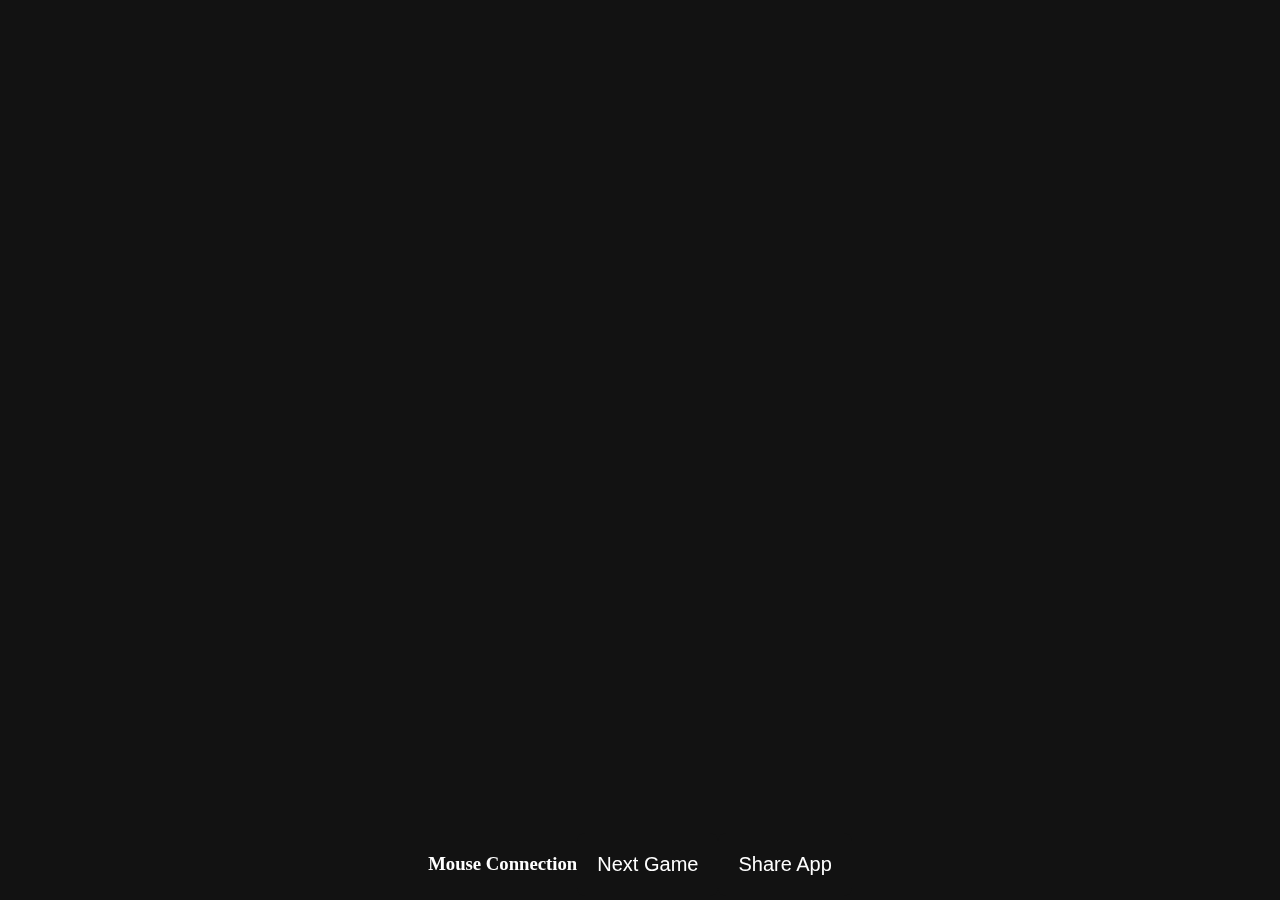
==== commit 41a93df4: "Add files via upload" ====
--- a/index.html
+++ b/index.html
@@ -2,21 +2,878 @@
 <html lang="en">
 
 <head>
+	<meta name="viewport" content="width=device-width, inital-scale=1.0">
 	<meta name="viewport" content="initial-scale=1, viewport-fit=cover, user-scalable=no"/>
-	<link rel="apple-touch-startup-image" href="logo.png">
-	<link rel="apple-touch-icon" href="logo.png">
-	<link rel="shortcut icon" href="logoplus.ico">
 	<title>Game+</title>
 	<link rel="manifest" href="site.webmanifest">
   	<link rel="stylesheet" href="style.css">
   	<link rel="stylesheet" href="https://cdnjs.cloudflare.com/ajax/libs/font-awesome/6.2.0/css/all.min.css" integrity="sha512-xh6O/CkQoPOWDdYTDqeRdPCVd1SpvCA9XXcUnZS2FmJNp1coAFzvtCN9BmamE+4aHK8yyUHUSCcJHgXloTyT2A==" crossorigin="anonymous" referrerpolicy="no-referrer"/>
 	<script
-  src="https://code.jquery.com/jquery-3.6.1.js"
-  integrity="sha256-3zlB5s2uwoUzrXK3BT7AX3FyvojsraNFxCc2vC/7pNI="
-  crossorigin="anonymous"></script>
-  <script type="text/javascript" src="gamefeed.json"></script>
+  src="https://code.jquery.com/jquery-3.6.1.js" crossorigin="anonymous"></script>
   <script>
-	let link = ["https://cdn.htmlgames.com/NeonMath/index.html",
+
+let gameName = ["Neon Math",
+"Klaverjassen",
+"Circus Pairs",
+"Dark Mahjong Connect",
+"Egypt Runes",
+"Alien Pyramid Solitaire",
+"Carrom Pool",
+"Mahjong - Butterfly Garden",
+"Cruise Ship Hidden Objects",
+"Draculi",
+"BBQ Roast",
+"Scary Bubbles",
+"House of Cards",
+"Mahjong Collapse",
+"Forest Queen 2",
+"Neon Arkanoid",
+"Soldier Attack 3",
+"All Fives Domino",
+"Freecell",
+"Tägliches Lückenkreuzwort",
+"Palabra de Lógico Del Dia",
+"Dagelijkse Paspuzzel",
+"Weave Lines",
+"Waterfall - Hidden Stars",
+"Clear the Numbers",
+"Bubble Ball",
+"Jewel Match3",
+"City Fuse",
+"Bingo",
+"Olko",
+"Tripeaks Farm",
+"Maya Golf 2",
+"Mahjong Blocks - Maya",
+"Castle Mysteries",
+"Hashiwokakero",
+"Bubble Wheel",
+"Ocean Puzzle",
+"Circus Solitaire",
+"Sydney Hidden Objects",
+"Neon Billiards",
+"Hex Connect",
+"Jewel Shop",
+"Chocolate Match",
+"Neon Ball",
+"Maze Roll",
+"Tiles of Japan",
+"Red and Green",
+"Space Bubbles",
+"Double Tower of Hanoi Solitaire",
+"Ruins - Hidden Stars",
+"Shape Mahjong",
+"Aerobatics",
+"Alhambra Solitaire",
+"Triple Connect",
+"Blind Freecell",
+"Nonogram",
+"Medieval Castle Hidden Letters",
+"Balloon Pop",
+"Easter Puzzle",
+"Bunny Solitaire",
+"DropTris",
+"Hunting Jack - In The City",
+"Mah Jong Connect II",
+"Mysterious Mahjong",
+"Gold Coast Klondike",
+"Flower Burst",
+"Ski Slalom",
+"Color Catch",
+"Muffin Fun",
+"Flower Garden",
+"Secret Russian",
+"Daily Traffic Jam",
+"Solitaire Connect",
+"Push Puzzle",
+"Hidden Spots - Indonesia",
+"Jolly Jong Butterfly",
+"Snow Balls",
+"Emoji Match",
+"Farm Girl",
+"Beijing Hidden Objects",
+"Mahjong Gardens 2",
+"Hex Stream",
+"Tower Solitaire",
+"Squirrel Bubble Shooter",
+"Unlock The Lock",
+"Illustrations 2",
+"Country Labyrinth 2",
+"Four Seasons Mahjong",
+"Spring Grabbers",
+"The Royal Game of Ur",
+"BlackJack Chain",
+"Farm Flip Mahjongg",
+"Tangrams",
+"Hidden Spots - Jewelry",
+"Color Circle",
+"Ice Blocks",
+"Haunted House Hidden Objects",
+"Palabra de Código Del Dia",
+"Tägliches Codewort",
+"Dagelijks Codewoord",
+"Daily Code Words",
+"Tiles of Egypt",
+"House of Potions",
+"Country Labyrinth 1",
+"Hidden Food",
+"Saratoga Solitaire",
+"Berlin Hidden Objects",
+"Pet Link",
+"Tetris Slider",
+"Tägliches Anagramm Kreuzworträtsel",
+"Dagelijkse Anagram Kruiswoord",
+"Crucigrama de Anagramas Diario",
+"Daily Anagram Crossword",
+"Neon Dots",
+"Number Maze",
+"Illustrations 1",
+"Spades",
+"Dark Mahjong Solitaire",
+"Avoider",
+"Triple Coins",
+"Mah Jong Connect I",
+"Letter Scramble",
+"Beetle Solitaire",
+"Monkey Island",
+"Finish the Proverbs",
+"Hidden Spots - Castles",
+"Panda Mahjong",
+"Upside Down",
+"Mahjong 2048",
+"Zoo Mysteries",
+"Daily StoStone",
+"Three Cell",
+"Mahjong Sequence",
+"Forest Bubble Shooter",
+"Mahjong 3D Time",
+"5 Stack Blackjack",
+"Jigsaw Cities 2",
+"Basketball Legend",
+"Hidden Library",
+"Mysterious Pirate Jewels 2",
+"Bumper Car",
+"Tokio Mahjong",
+"Tic Tac Toe",
+"Letter Train",
+"Thirty One",
+"Ludo",
+"Discover Egypt",
+"Bubble Spinner",
+"Saloon Shootout",
+"European Cities",
+"Gargantua Double Klondike",
+"Tägliche Wortsuche",
+"Dagelijkse Woordzoeker",
+"Búsqueda de Palabras Diaria",
+"Indian Solitaire",
+"Daily Line Game",
+"Candy Crunch",
+"Easter Pile",
+"Lucky Clover",
+"Euchre",
+"Original Mahjongg",
+"Color Puzzle",
+"Match 3D",
+"Endless Break Out",
+"Jungle Pyramid Solitaire",
+"Alien Slide",
+"Hidden Flowers",
+"Color Pixel Link",
+"Cupid Bubble",
+"Bee English",
+"Xiangqi",
+"Farm Mahjong",
+"Mahjongg Titans",
+"La Belle Lucie",
+"Giant Slalom",
+"Word Mahjong",
+"Office Hidden Objects",
+"3 Pyramid Tripeaks",
+"Tangram Bird",
+"Discover Istanbul",
+"Life Sudoku",
+"Tower of Hanoi Solitaire",
+"Christmas Mysteries",
+"Mahjong Connect",
+"Daily Str8ts",
+"Coloring for Kids",
+"Mahjong Connect Jungle",
+"Pizza Shop",
+"Winter Bubble",
+"Mahjongg Journey",
+"Paris Hidden Objects",
+"Math Search",
+"Stone Symbols",
+"Yukon Freecell",
+"Mahjong Tower",
+"Retro Bricks",
+"The Lost World",
+"Spot the UFO",
+"Block Town",
+"Mahjong Cubes",
+"Halloween Bubble Shooter",
+"Rocket Tap",
+"Sea Tower Solitaire",
+"Daily Shirokuro",
+"Caribbean Slide",
+"Kings Gold",
+"Break Tris",
+"Flower World",
+"Bug Connect",
+"Rummi",
+"Simon Says",
+"Bugs Kyodai",
+"Stolen Art",
+"Railway Mysteries",
+"Tetris Fun",
+"Two Cell",
+"Monochrome Mahjongg",
+"Paris Tripeaks",
+"1010 Classic",
+"Flower Triple Mahjong",
+"Crucigramas Del Dia",
+"Dagelijkse Kruiswoord",
+"Tägliches Kreuzwort Rätsel",
+"World Voyage",
+"Stay in the Dark",
+"Mahjong Colors",
+"Double Solitaire",
+"Whack the Moles",
+"New York Hidden Objects",
+"Jigsaw Jam Cars",
+"Daily Numbrix",
+"One Cell",
+"Hex Mahjong",
+"Forest Queen",
+"Circus Hidden Numbers",
+"Farm Town",
+"Sweet Candy",
+"Daily Mahjongg",
+"Tetris Slide",
+"Algerian Patience",
+"Mouse and Cheese",
+"Black Hole Solitaire",
+"Daily ZNumbers",
+"Kids Mahjong",
+"Mahjong Battle",
+"Egg Age",
+"Bounce Ball",
+"Trick Ball",
+"Planet Solitaire",
+"Slidon",
+"Daily Futoshiki",
+"Alien Invaders 2",
+"Happy Farm",
+"Treasure Chests",
+"Free Cell",
+"Mahjong Mix",
+"Pizza Chief",
+"Flappy Colors",
+"Wasp Solitaire",
+"Amsterdam Hidden Objects",
+"Deck of Cards Mahjong",
+"Zuma Legend",
+"Daily Suguru",
+"Dragon Bubble",
+"Reach 10",
+"Jungle Mysteries",
+"Downhill Ski",
+"Senet",
+"Penguin Solitaire",
+"Penguin Cubes",
+"Santa Solitaire",
+"Christmas Triple Mahjong",
+"Happy Christmas",
+"Quick Arithmetic",
+"Sword Hit",
+"Frozen Mahjong",
+"Hidden Icons",
+"Train Switch",
+"1010 Deluxe",
+"Pile of Tiles Connect",
+"Candy Match",
+"Luxor Tri Peaks",
+"Neon Tracks",
+"Crushed Tiles",
+"Airport Management 3",
+"Zodiac Mahjong",
+"Halloween Tripeaks",
+"Bubble Shooter",
+"Letter Dimensions",
+"Daily Maze",
+"Cats 1010",
+"Search the Sands",
+"Queenie Solitaire",
+"ET Brain",
+"Circus Shooter",
+"A day in the Museum",
+"Killer Sudoku",
+"Flower Dimensions",
+"Circus Bubbles",
+"Freecell Duplex",
+"Daily Sudoku X",
+"Forest Mahjong",
+"Tiki Totems Quartet",
+"Space Trip",
+"Jewels of the Princess",
+"Neon Nibblet",
+"Japan Castle Mahjong",
+"Castles in Spain",
+"Daily Crossword",
+"Jelly Trip",
+"Jolly Jong Math",
+"Animal Mahjong",
+"Word Fishing",
+"Mysterious Pirate Jewels",
+"Huge Spider Solitaire",
+"Gaps Solitaire",
+"Daily Kaodoku",
+"Rune Mahjongg",
+"Neon Fence",
+"Crystal Hexajong",
+"Happy Flowers",
+"Jewel Mahjongg",
+"Vegetables Farm",
+"Crescent Solitaire",
+"Catch the Thief",
+"The Travel Puzzle",
+"Circus Hidden Objects",
+"Jigsaw Jam Animal",
+"Hangman",
+"Easter Mahjongg",
+"Daily Star Battle",
+"Egypt Solitaire",
+"Mahjong Chain",
+"Fairy Triple Mahjong",
+"Classic Solitaire",
+"Master Qwans Mahjong",
+"Merge It",
+"Mau Mau",
+"Sushi Mahjong",
+"Emoji Pairs",
+"Fruit Cubes",
+"Pesten",
+"Flower Tower Mahjong",
+"Neon Bubble",
+"Discover China",
+"Valentine 3D Mahjong",
+"Golf Solitaire Pro",
+"Daily Killer Sudoku",
+"Bubble Trouble",
+"Blitz Wizards",
+"Mouse Connection",
+"China Temple Mahjong",
+"World Cruise",
+"Greedy Worm",
+"Pixel Factory",
+"Flower Solitaire",
+"Pyramid Mountains",
+"Pirate Jewel Collapse",
+"Farm Stacker",
+"Feed the Animals",
+"Moving tiles",
+"Classic Word Search",
+"Frozen for Christmas",
+"Christmas Tripeaks",
+"Christmas Connect",
+"2048 City",
+"Daily Letter Logic",
+"Birds Kyodai",
+"SeaLife Puzzle",
+"Warehouse Hidden Differences",
+"Retro Mahjong",
+"Shisen-Sho",
+"Daily Wordoku",
+"Eliminator Solitaire",
+"Candy Era",
+"Pizzeria",
+"Halloween Connect",
+"Halloween Mahjong",
+"Crosswords 2",
+"Soldier Attack 2",
+"Flower Sudoku",
+"Frozen Bubble",
+"Flower Mahjong Connect",
+"Neon Pinball",
+"Daily Word Search",
+"Yukon Solitaire",
+"Mahjong Match",
+"Ice Cream Bar",
+"Egypt Mahjong - Triple Dimensions",
+"Circus Hidden Letters",
+"Smiley Drop",
+"4 Seasons Bubbles",
+"Daily Freecell",
+"Number Search",
+"Daily Hexnum",
+"Neon Stream",
+"Mountain Solitaire",
+"Airport Management 2",
+"Fishing Trip",
+"Mahjong Gardens",
+"Happy Connect",
+"Daily Kakurasu",
+"Wizard Jewels",
+"Sheep and Wolves",
+"NeonJong 3D",
+"Ali Baba Solitaire",
+"Flower Slide Mahjong",
+"Brave Bird",
+"Medieval Castle Hidden Numbers",
+"Daily Dog Pooh",
+"Chocolate Shop",
+"Rapid Math",
+"Mahjong Card Solitaire",
+"Jolly Jong Connect",
+"Lightning Solitaire",
+"Neon Switch",
+"Letter Mahjong",
+"Robot Cross Road",
+"Maya Bubbles",
+"Daily Domino Puzzle",
+"Casino Blackjack",
+"Majong",
+"Butterfly Kyodai",
+"Slide and Roll",
+"Discover Petra",
+"Mah-Domino",
+"Traffic Racer",
+"Flower Shop",
+"Safari Mahjong",
+"Mahjong Classic",
+"Emoji Mahjong",
+"Golden Autumn Mahjong",
+"Falling Sudoku",
+"Pyramid Solitaire",
+"Animals Connect 3",
+"Candy Connect",
+"Maya Zuma",
+"Flower Mahjong Solitaire",
+"Fruit Squares",
+"Classic Domino",
+"Travelers Quest",
+"Playground Mahjong",
+"Flower Garden Solitaire",
+"Celtic Mahjong",
+"Playground Differences",
+"Ace of Spades",
+"Rescue the Divers 2",
+"Daily Net",
+"World&#039;s Greatest Cities",
+"Roman Mahjong",
+"Ace of Hearts",
+"Gobang",
+"Ninja Darts",
+"Valentine Link",
+"Blub Love",
+"Big Spider Solitaire",
+"Snow Queen 5",
+"Woggle",
+"Hexjong Cats",
+"Table Shuffleboard",
+"Winter Attack",
+"1010 Bricks",
+"Cube Crash 2",
+"Freecell Christmas",
+"Black and White Dimensions",
+"Canfield Solitaire",
+"Strike Gold",
+"Cube Crash",
+"MahJong",
+"2048 UFO",
+"Candyland Mahjong",
+"Snow Queen 4",
+"Snow Queen 3",
+"Airport Management 1",
+"Daily 1 to 25",
+"Jumping Spider",
+"Soldier Attack 1",
+"Famous Logo Mahjong",
+"Spider Solitaire",
+"Pirate Klondike",
+"Car Parking 2",
+"Cleopatra",
+"Hnefatafl",
+"Snow Queen 2",
+"Jigsaw Cities 1",
+"Tetris Dimensions",
+"Mahjong 3D",
+"Daily Nonograms",
+"Mahjong Birds",
+"Tripeaks Halloween",
+"Bubble Monster",
+"Halloween Words",
+"Totem Solitaire",
+"Bowling",
+"Medieval Castle Hidden Pieces",
+"Daily Loop",
+"The Builders",
+"Penguin Word Twist",
+"Disc Pool 2 Player",
+"Dig Dig",
+"Stronghold Solitaire",
+"Mahjong Black White 2 Untimed",
+"China Tower Mahjong",
+"Russian Freecell",
+"1010 Hex",
+"Dutch Shuffleboard",
+"Deep Dive",
+"Big Parking",
+"Jewel Master",
+"Mahjong Tiles",
+"Summer Beach",
+"Daily Takuzu",
+"Classic Freecell Solitaire",
+"Spidike Solitaire",
+"Summer Party",
+"Blobs",
+"Alchemist Symbols",
+"Mahjong Black and White",
+"Letter Mix",
+"Flower Garden 2",
+"Rainforest Jump",
+"Jungle Solitaire",
+"Shanghai Dynasty",
+"Scottish Solitaire",
+"Mahjongg",
+"Around the world Darts",
+"Pyramid Klondike",
+"Crazy Eights",
+"Chinese Marbles",
+"Air Hockey",
+"Daily Bridges",
+"A Nonogram a Day",
+"Freecell Summer Holiday",
+"Holiday Match",
+"Russian Solitaire",
+"Lost in Time",
+"Apartment Match",
+"Chocolate Factory",
+"Baker&#039;s Game",
+"Mini Golf",
+"Baseball",
+"Glow Jongg",
+"Daily Tracks",
+"Chinese Solitaire",
+"Alice in Tetrisland",
+"Runes of Mystery",
+"Classic Snake",
+"Minesweeper Classic",
+"The Palace Hotel",
+"Easter Bubble",
+"Vegas Poker",
+"Jungle Collapse",
+"Monkey in Trouble 2",
+"Monkey in Trouble",
+"Backgammon",
+"Daily Mahjong",
+"Inca Pyramid Solitaire",
+"Balloonz",
+"Pile of Tiles",
+"Words",
+"Escape the Forest",
+"Math Fun",
+"Neptune Solitaire",
+"Dragon Run",
+"Disc Pool 1 Player",
+"Honey Bee",
+"Neon Jump",
+"Discover Ancient Rome",
+"Ms Tapman",
+"Maya Golf",
+"Valentine",
+"Connect Fish",
+"Famous Paintings 3",
+"Daily Battleship Solitaire",
+"Black to White",
+"Butterfly Match 3",
+"Block Monsters 1010 Extreme",
+"Pinball",
+"Klondike Solitaire",
+"Snow Queen",
+"Daily Same Game",
+"Pool Billiard",
+"Classic Klondike",
+"Bee and Bear",
+"Main Power",
+"Frozen Castle Solitaire",
+"Ancient Egypt Mahjong",
+"Frozen Tiles",
+"Ferris Wheel",
+"SnowMan",
+"Trump Sweeper",
+"Christmas Bubbles",
+"Christmas Words",
+"Mahjong for Christmas",
+"Daily Shinro",
+"Burger Shop",
+"Mahjong Titans",
+"Treasure Hunt",
+"Circus Adventures",
+"Falling Candy",
+"Rescue the Divers",
+"Spite and Malice Extreme",
+"Number Mahjong",
+"Daily Stream",
+"Scorpion Solitaire",
+"NeonTris",
+"Cooking Mahjong",
+"Gems",
+"Tripeaks Creatures",
+"Halloween Grabbers",
+"Ghost Bubbles",
+"Daily Trees and Tents",
+"Fairy Word Search",
+"Garden Secrets Hidden Challenge",
+"Gold Miner",
+"Mahjongg Shanghai",
+"African Savannah",
+"Famous Paintings 2",
+"Daily Sokoban",
+"Troy Solitaire",
+"Number Fill",
+"River Diamonds",
+"Totem Blast",
+"Daily Checkit",
+"Grab It",
+"Classic Frog",
+"Daily Heggies",
+"Neon 3",
+"Cup of Tea Mahjong",
+"Nine Men&#039;s Morris",
+"Chess",
+"Monkey Bubbles",
+"China Temple",
+"Plushy Animals",
+"Glow Solitaire",
+"Royal Tower Mahjong",
+"Summer Fruit",
+"Neon Rotate",
+"Move and Match",
+"Glow Catch",
+"Halma",
+"Block Monsters 1010",
+"Classic Mahjongg",
+"Classic Pac",
+"Maya Pyramid Solitaire",
+"Daily Shikaku",
+"Deep Sea Jewels",
+"Party Jong",
+"Jolly Jong Dogs",
+"Garden Secrets Hidden Objects Memory",
+"Alice in Wonderland",
+"Connect 10",
+"Kings and Knights",
+"Frenzy Farm",
+"Hidden Princess",
+"Jungle Connect",
+"Treasures of Atlantis",
+"Crosswords",
+"Garden Secrets Hidden Objects by Text",
+"Spaceship Landing",
+"Sports Mahjong",
+"Pirate Bubbles",
+"Lost Island 3",
+"Space Cubes",
+"MineSweeper",
+"Crack the code",
+"Egypt Pyramid Solitaire",
+"Time Connect",
+"Rotterdams Klaverjassen",
+"Amsterdams Klaverjassen",
+"Space",
+"Rectangles",
+"Tripeaks Solitaire",
+"Easter Zuma",
+"Garden Secrets Hidden Objects by Outline",
+"Deep Sea Trijong",
+"Cup of Tea Solitaire",
+"Spider Freecell",
+"Transport Mahjong",
+"Crash it",
+"Famous Paintings 1",
+"Jumping Miner",
+"Spider Solitaire 2 suits",
+"2048 Grow Up",
+"Jungle Jump",
+"Tennis",
+"Jolly Jong Blitz 2",
+"Jolly Jong Blitz",
+"Mahjongg Valentine",
+"Garden Secrets Hidden Objects",
+"Forty Thieves Solitaire",
+"Tri-Fruit Solitaire",
+"Fruit Collector",
+"Battleships",
+"Jolly Jong Journey",
+"Egyptian Marbles",
+"Daily Kakuro",
+"Jolly Jong 2",
+"Jolly Jong Sands of Egypt",
+"Jolly Jong 2.5",
+"Jolly Jong One",
+"Fruit Mahjong",
+"Extreme Vexed",
+"Shell Challenge",
+"Word Search",
+"Lost Island 2",
+"Cookie Monster",
+"Christmas Solitaire",
+"Xmas Connect",
+"X-Jong",
+"Jolly Jong Cats",
+"Pirates and Treasures",
+"Space Escape",
+"Ride the Bus",
+"Wallpaper Connect",
+"Wild West Hangman",
+"Car Parking",
+"Chalkboard Sums",
+"Reversi",
+"Gomoku",
+"Dots and Boxes",
+"Draughts",
+"Checkers",
+"Hearts",
+"Hartenjagen",
+"Robot Master",
+"Cake House",
+"Acid Rain",
+"Candy Bubble",
+"Garden Secrets Hidden Numbers",
+"Firemen Solitaire",
+"Frog Jump",
+"Spooky Mahjong",
+"Yin and Yang",
+"Fruit Flip Match 3",
+"5Dice",
+"Pente",
+"Go",
+"Connect Four",
+"Crystal Fairy",
+"Garden Secrets Hidden Letters",
+"Wild West Klondike",
+"Vintage Vexed",
+"SpaceTris",
+"Pair Zoobies",
+"Alien Invaders",
+"Brick Building",
+"Mystery Paradise",
+"Garden Secrets Find the Differences",
+"Pet Mahjongg",
+"Daily Calcudoku",
+"Gemstone Island",
+"Fruit Flip",
+"Fruity Flavour",
+"Match all Zoobies",
+"Tower Town",
+"Hidden Kitchen",
+"Ancient Rome Solitaire",
+"Lost Civilizations",
+"Jittles",
+"Add it Up 3",
+"Castle Mahjong",
+"Vexed Zoobies",
+"Zoo Animals",
+"Thieves of Egypt",
+"Zoobiedoku",
+"Supermarket Numbers",
+"Tapman",
+"Moon Mahjong",
+"Spite and Malice",
+"Ancient Wonders Solitaire",
+"Extreme Blocks",
+"Bubble Fruit",
+"Creepy Creatures",
+"Snowy Peaks Solitaire",
+"Tower of Hanoi",
+"SumJong",
+"Lost Island Level Pack",
+"Table Soccer",
+"Animal Differences",
+"Opposites Attract",
+"Kings Klondike",
+"Construction Weights",
+"Skyscraper Solitaire",
+"Forest Bubbles",
+"Look Look",
+"Magic Castle Solitaire",
+"Black Widow Solitaire",
+"Eight Off",
+"Gin Rummy",
+"Symbolic",
+"Match 3 Rabbits",
+"Daily Sudoku",
+"Illuminate 3",
+"Frog Jumper",
+"3 Pyramid Tripeaks 2",
+"Enchanted Garden",
+"Wild West Mahjong",
+"Mayan Marbles",
+"Swipe a Car",
+"Triple Mahjong 2",
+"Fruit Flip Mahjongg",
+"Lost Island",
+"Daily 15 Up",
+"Shanghai Mahjong",
+"Hidden Toys",
+"Candy House",
+"Bubble Zoobies",
+"Zoobies Match",
+"Zoobie Blocks",
+"Zoobies Collapse",
+"Happy Zoobies",
+"Lines and blocks 2",
+"Double Freecell",
+"Animals Connect 2",
+"Funny Faces",
+"Space Connect",
+"Freecell Solitaire",
+"Add It Up 2",
+"Hidden Classroom",
+"Illuminate 2",
+"Illuminate 1",
+"SeaJong",
+"Daily Binario",
+"Add It Up",
+"Bottle Cap Match",
+"Sokoban",
+"Numbers in the City",
+"Tetro Classic",
+"Zoobies Connect",
+"Winter Solitaire",
+"Wild West Solitaire",
+"Vexed",
+"Triple Mahjong",
+"Secret Double Klondike",
+"Outer Space Arkanoid",
+"Ocean Bubbles",
+"Mahjongg Relax",
+"Mahjong Collision",
+"Giza Solitaire",
+"Freecell Klondike Solitaire",
+"Dragons Mahjong",
+"Dark Time Mahjong",
+"Cube Zoobies",
+"China Mahjong",
+"Black &amp; White Mahjong",
+"Animals Connect",
+"Animal Cubes",
+"Zuma Ball",
+"Tarantula Solitaire",
+"Spider Solitaire 1 suit",
+"10 Mahjong",
+"Freecell Giza Solitaire",
+"Taj Mahal Solitaire",
+"Lines and Blocks",
+"3 Keys Solitaire",
+"Beach Mahjong",
+"Ancient Mahjong",
+"Coffee Mahjong"
+];
+
+let link = ["https://cdn.htmlgames.com/NeonMath/index.html",
 "https://cdn.htmlgames.com/Klaverjassen/index.html",
 "https://cdn.htmlgames.com/CircusPairs/index.html",
 "https://cdn.htmlgames.com/DarkMahjongConnect/index.html",
@@ -874,207 +1731,883 @@
 "https://cdn.htmlgames.com/3KeysSolitaire/index.html",
 "https://cdn.htmlgames.com/BeachMahjong/index.html",
 "https://cdn.htmlgames.com/AncientMahjong/index.html",
-"https://cdn.htmlgames.com/CoffeeMahjong/index.html",
-"https://doancongbang1991.github.io/mobileapp/desktop/acselo",
-"https://doancongbang1991.github.io/mobileapp/desktop/adventureworld",
-"https://doancongbang1991.github.io/mobileapp/desktop/asteroidx",
-"https://doancongbang1991.github.io/mobileapp/desktop/battlewizard",
-"https://doancongbang1991.github.io/mobileapp/desktop/blitzbreaker",
-"https://doancongbang1991.github.io/mobileapp/desktop/bouncingtank",
-"https://doancongbang1991.github.io/mobileapp/desktop/caveblack",
-"https://doancongbang1991.github.io/mobileapp/desktop/cavejumper",
-"https://doancongbang1991.github.io/mobileapp/desktop/cosmic",
-"https://doancongbang1991.github.io/mobileapp/desktop/devey",
-"https://doancongbang1991.github.io/mobileapp/desktop/dronebot",
-"https://doancongbang1991.github.io/mobileapp/desktop/grounder",
-"https://doancongbang1991.github.io/mobileapp/desktop/keyshield",
-"https://doancongbang1991.github.io/mobileapp/desktop/robotsos",
-"https://doancongbang1991.github.io/mobileapp/desktop/ultralazer",
-"https://doancongbang1991.github.io/mobileapp/desktop/yetanotherworld",
-"https://doancongbang1991.github.io/mobileapp/desktop/zombieagain",
-"https://doancongbang1991.github.io/mobileapp/mobile/zoostuner",
-"https://doancongbang1991.github.io/mobileapp/mobile/zombieworld",
-"https://doancongbang1991.github.io/mobileapp/mobile/zombiescantjump",
-"https://doancongbang1991.github.io/mobileapp/mobile/zombienight",
-"https://doancongbang1991.github.io/mobileapp/mobile/zombieinfect",
-"https://doancongbang1991.github.io/mobileapp/mobile/zombie-dungeon",
-"https://doancongbang1991.github.io/mobileapp/mobile/zcj2",
-"https://doancongbang1991.github.io/mobileapp/mobile/zapaliens",
-"https://doancongbang1991.github.io/mobileapp/mobile/xtypesky",
-"https://doancongbang1991.github.io/mobileapp/mobile/woodblock",
-"https://doancongbang1991.github.io/mobileapp/mobile/viking",
-"https://doancongbang1991.github.io/mobileapp/mobile/veggirabbit",
-"https://doancongbang1991.github.io/mobileapp/mobile/uforun",
-"https://doancongbang1991.github.io/mobileapp/mobile/trollboxing",
-"https://doancongbang1991.github.io/mobileapp/mobile/trashndash",
-"https://doancongbang1991.github.io/mobileapp/mobile/trailblazer",
-"https://doancongbang1991.github.io/mobileapp/mobile/tooncup",
-"https://doancongbang1991.github.io/mobileapp/mobile/titanrunner",
-"https://doancongbang1991.github.io/mobileapp/mobile/tetrisclassic",
-"https://doancongbang1991.github.io/mobileapp/mobile/targetap",
-"https://doancongbang1991.github.io/mobileapp/mobile/taptapsubmarine",
-"https://doancongbang1991.github.io/mobileapp/mobile/strangespace",
-"https://doancongbang1991.github.io/mobileapp/mobile/stickygoo",
-"https://doancongbang1991.github.io/mobileapp/mobile/sticksamurai",
-"https://doancongbang1991.github.io/mobileapp/mobile/2048",
-"https://doancongbang1991.github.io/mobileapp/mobile/3dtetris",
-"https://doancongbang1991.github.io/mobileapp/mobile/alienattack",
-"https://doancongbang1991.github.io/mobileapp/mobile/balanceball",
-"https://doancongbang1991.github.io/mobileapp/mobile/battleday",
-"https://doancongbang1991.github.io/mobileapp/mobile/bdot",
-"https://doancongbang1991.github.io/mobileapp/mobile/birgly",
-"https://doancongbang1991.github.io/mobileapp/mobile/blackbats",
-"https://doancongbang1991.github.io/mobileapp/mobile/bloxslider",
-"https://doancongbang1991.github.io/mobileapp/mobile/bottomtight",
-"https://doancongbang1991.github.io/mobileapp/mobile/bravebird",
-"https://doancongbang1991.github.io/mobileapp/mobile/brokenhorn",
-"https://doancongbang1991.github.io/mobileapp/mobile/bubblecn",
-"https://doancongbang1991.github.io/mobileapp/mobile/bubblefish",
-"https://doancongbang1991.github.io/mobileapp/mobile/burningrubber",
-"https://doancongbang1991.github.io/mobileapp/mobile/candyfusion",
-"https://doancongbang1991.github.io/mobileapp/mobile/candypig",
-"https://doancongbang1991.github.io/mobileapp/mobile/captainroger",
-"https://doancongbang1991.github.io/mobileapp/mobile/captainwar",
-"https://doancongbang1991.github.io/mobileapp/mobile/catonfire",
-"https://doancongbang1991.github.io/mobileapp/mobile/cavejumper",
-"https://doancongbang1991.github.io/mobileapp/mobile/cboxes",
-"https://doancongbang1991.github.io/mobileapp/mobile/cheeselab",
-"https://doancongbang1991.github.io/mobileapp/mobile/chipman",
-"https://doancongbang1991.github.io/mobileapp/mobile/christmasballs",
-"https://doancongbang1991.github.io/mobileapp/mobile/circleball",
-"https://doancongbang1991.github.io/mobileapp/mobile/circlepong",
-"https://doancongbang1991.github.io/mobileapp/mobile/circletris",
-"https://doancongbang1991.github.io/mobileapp/mobile/cninjas",
-"https://doancongbang1991.github.io/mobileapp/mobile/cowboyrun",
-"https://doancongbang1991.github.io/mobileapp/mobile/cowboyshot",
-"https://doancongbang1991.github.io/mobileapp/mobile/craigenstone",
-"https://doancongbang1991.github.io/mobileapp/mobile/creedyrabbit",
-"https://doancongbang1991.github.io/mobileapp/mobile/crkarmax",
-"https://doancongbang1991.github.io/mobileapp/mobile/cubeninja",
-"https://doancongbang1991.github.io/mobileapp/mobile/dangermouse",
-"https://doancongbang1991.github.io/mobileapp/mobile/dangerous",
-"https://doancongbang1991.github.io/mobileapp/mobile/darkninja",
-"https://doancongbang1991.github.io/mobileapp/mobile/deathsoul",
-"https://doancongbang1991.github.io/mobileapp/mobile/donteattrash",
-"https://doancongbang1991.github.io/mobileapp/mobile/dotgame",
-"https://doancongbang1991.github.io/mobileapp/mobile/dronewars",
-"https://doancongbang1991.github.io/mobileapp/mobile/dropcircle",
-"https://doancongbang1991.github.io/mobileapp/mobile/duckwater",
-"https://doancongbang1991.github.io/mobileapp/mobile/elmore",
-"https://doancongbang1991.github.io/mobileapp/mobile/escape",
-"https://doancongbang1991.github.io/mobileapp/mobile/evilrobot",
-"https://doancongbang1991.github.io/mobileapp/mobile/evilwyrm",
-"https://doancongbang1991.github.io/mobileapp/mobile/fastgame",
-"https://doancongbang1991.github.io/mobileapp/mobile/firebrigade",
-"https://doancongbang1991.github.io/mobileapp/mobile/fishingfrenzy",
-"https://doancongbang1991.github.io/mobileapp/mobile/fishshot",
-"https://doancongbang1991.github.io/mobileapp/mobile/flapcatcopters",
-"https://doancongbang1991.github.io/mobileapp/mobile/flapcatxmas",
-"https://doancongbang1991.github.io/mobileapp/mobile/flappydog",
-"https://doancongbang1991.github.io/mobileapp/mobile/flyingschool",
-"https://doancongbang1991.github.io/mobileapp/mobile/foofoo",
-"https://doancongbang1991.github.io/mobileapp/mobile/foxfury",
-"https://doancongbang1991.github.io/mobileapp/mobile/freedomroad",
-"https://doancongbang1991.github.io/mobileapp/mobile/frog",
-"https://doancongbang1991.github.io/mobileapp/mobile/fullimmersion",
-"https://doancongbang1991.github.io/mobileapp/mobile/funnysoccer",
-"https://doancongbang1991.github.io/mobileapp/mobile/gettwelve",
-"https://doancongbang1991.github.io/mobileapp/mobile/goblinmachine",
-"https://doancongbang1991.github.io/mobileapp/mobile/gofishing",
-"https://doancongbang1991.github.io/mobileapp/mobile/goingnuts",
-"https://doancongbang1991.github.io/mobileapp/mobile/greedygnomes",
-"https://doancongbang1991.github.io/mobileapp/mobile/greenwings",
-"https://doancongbang1991.github.io/mobileapp/mobile/groovyski",
-"https://doancongbang1991.github.io/mobileapp/mobile/grubhub",
-"https://doancongbang1991.github.io/mobileapp/mobile/gumballrace",
-"https://doancongbang1991.github.io/mobileapp/mobile/gunmach",
-"https://doancongbang1991.github.io/mobileapp/mobile/hanselandgretel",
-"https://doancongbang1991.github.io/mobileapp/mobile/herojump",
-"https://doancongbang1991.github.io/mobileapp/mobile/hidden",
-"https://doancongbang1991.github.io/mobileapp/mobile/hungrybob",
-"https://doancongbang1991.github.io/mobileapp/mobile/hyperminer",
-"https://doancongbang1991.github.io/mobileapp/mobile/icecream",
-"https://doancongbang1991.github.io/mobileapp/mobile/isagame",
-"https://doancongbang1991.github.io/mobileapp/mobile/jellydoods",
-"https://doancongbang1991.github.io/mobileapp/mobile/jellyslice",
-"https://doancongbang1991.github.io/mobileapp/mobile/jomjom",
-"https://doancongbang1991.github.io/mobileapp/mobile/jump2048",
-"https://doancongbang1991.github.io/mobileapp/mobile/jumpkitty",
-"https://doancongbang1991.github.io/mobileapp/mobile/jumpman",
-"https://doancongbang1991.github.io/mobileapp/mobile/jumppydog",
-"https://doancongbang1991.github.io/mobileapp/mobile/jumppydragon",
-"https://doancongbang1991.github.io/mobileapp/mobile/knightnday",
-"https://doancongbang1991.github.io/mobileapp/mobile/lizardrocket",
-"https://doancongbang1991.github.io/mobileapp/mobile/looneyroonks",
-"https://doancongbang1991.github.io/mobileapp/mobile/luxahoy",
-"https://doancongbang1991.github.io/mobileapp/mobile/manic",
-"https://doancongbang1991.github.io/mobileapp/mobile/matchtime",
-"https://doancongbang1991.github.io/mobileapp/mobile/mathgame",
-"https://doancongbang1991.github.io/mobileapp/mobile/mixthesquare",
-"https://doancongbang1991.github.io/mobileapp/mobile/monstercandy",
-"https://doancongbang1991.github.io/mobileapp/mobile/monstereater",
-"https://doancongbang1991.github.io/mobileapp/mobile/mousejump",
-"https://doancongbang1991.github.io/mobileapp/mobile/mypuki",
-"https://doancongbang1991.github.io/mobileapp/mobile/nest",
-"https://doancongbang1991.github.io/mobileapp/mobile/ninjablade",
-"https://doancongbang1991.github.io/mobileapp/mobile/ninjablock",
-"https://doancongbang1991.github.io/mobileapp/mobile/ninjakidvszb",
-"https://doancongbang1991.github.io/mobileapp/mobile/ninjarun",
-"https://doancongbang1991.github.io/mobileapp/mobile/ninjaway",
-"https://doancongbang1991.github.io/mobileapp/mobile/nugget_seeker",
-"https://doancongbang1991.github.io/mobileapp/mobile/ojelloonline",
-"https://doancongbang1991.github.io/mobileapp/mobile/pacman",
-"https://doancongbang1991.github.io/mobileapp/mobile/pancakeboss",
-"https://doancongbang1991.github.io/mobileapp/mobile/pandaflash",
-"https://doancongbang1991.github.io/mobileapp/mobile/pebbleboy",
-"https://doancongbang1991.github.io/mobileapp/mobile/penguin",
-"https://doancongbang1991.github.io/mobileapp/mobile/periperi",
-"https://doancongbang1991.github.io/mobileapp/mobile/pieattack",
-"https://doancongbang1991.github.io/mobileapp/mobile/pigeon",
-"https://doancongbang1991.github.io/mobileapp/mobile/piggyroll",
-"https://doancongbang1991.github.io/mobileapp/mobile/piratekid",
-"https://doancongbang1991.github.io/mobileapp/mobile/pitana",
-"https://doancongbang1991.github.io/mobileapp/mobile/popup",
-"https://doancongbang1991.github.io/mobileapp/mobile/portalrunner",
-"https://doancongbang1991.github.io/mobileapp/mobile/pyramidjump",
-"https://doancongbang1991.github.io/mobileapp/mobile/raccoonrun",
-"https://doancongbang1991.github.io/mobileapp/mobile/rainbox",
-"https://doancongbang1991.github.io/mobileapp/mobile/rapunzel",
-"https://doancongbang1991.github.io/mobileapp/mobile/rectangzings",
-"https://doancongbang1991.github.io/mobileapp/mobile/reflector",
-"https://doancongbang1991.github.io/mobileapp/mobile/robotion",
-"https://doancongbang1991.github.io/mobileapp/mobile/rocketpop",
-"https://doancongbang1991.github.io/mobileapp/mobile/ropeninja",
-"https://doancongbang1991.github.io/mobileapp/mobile/runneryodas",
-"https://doancongbang1991.github.io/mobileapp/mobile/runpixierun",
-"https://doancongbang1991.github.io/mobileapp/mobile/sallybbq",
-"https://doancongbang1991.github.io/mobileapp/mobile/sambogart",
-"https://doancongbang1991.github.io/mobileapp/mobile/silverarrow",
-"https://doancongbang1991.github.io/mobileapp/mobile/skylands",
-"https://doancongbang1991.github.io/mobileapp/mobile/skyrace",
-"https://doancongbang1991.github.io/mobileapp/mobile/skytte",
-"https://doancongbang1991.github.io/mobileapp/mobile/skywire",
-"https://doancongbang1991.github.io/mobileapp/mobile/slotchicken",
-"https://doancongbang1991.github.io/mobileapp/mobile/sortbird",
-"https://doancongbang1991.github.io/mobileapp/mobile/spacecowboy",
-"https://doancongbang1991.github.io/mobileapp/mobile/spicy",
-"https://doancongbang1991.github.io/mobileapp/mobile/springninja",
-"https://doancongbang1991.github.io/mobileapp/mobile/squarecrush",
-"https://doancongbang1991.github.io/mobileapp/mobile/stevenkash",
-"https://doancongbang1991.github.io/mobileapp/mobile/stickpanda",
-"https://doancongbang1991.github.io/mobileapp/mobile/stickpandaxmas"
+"https://cdn.htmlgames.com/CoffeeMahjong/index.html"
+];
+
+let thumbNail = ["https://cdn.htmlgames.com/NeonMath/img/icon/icon-120x120.png",
+"https://cdn.htmlgames.com/Klaverjassen/img/icon/icon-120x120.png",
+"https://cdn.htmlgames.com/CircusPairs/img/icon/icon-120x120.png",
+"https://cdn.htmlgames.com/DarkMahjongConnect/img/icon/icon-120x120.png",
+"https://cdn.htmlgames.com/EgyptRunes/img/icon/icon-120x120.png",
+"https://cdn.htmlgames.com/AlienPyramidSolitaire/img/icon/icon-120x120.png",
+"https://cdn.htmlgames.com/CarromPool/img/icon/icon-120x120.png",
+"https://cdn.htmlgames.com/MahjongButterflyGarden/img/icon/icon-120x120.png",
+"https://cdn.htmlgames.com/CruiseShipHiddenObjects/img/icon/icon-120x120.png",
+"https://cdn.htmlgames.com/Draculi/img/icon/icon-120x120.png",
+"https://cdn.htmlgames.com/BBQRoast/img/icon/icon-120x120.png",
+"https://cdn.htmlgames.com/ScaryBubbles/img/icon/icon-120x120.png",
+"https://cdn.htmlgames.com/HouseOfCards/img/icon/icon-120x120.png",
+"https://cdn.htmlgames.com/MahjongCollapse/img/icon/icon-120x120.png",
+"https://cdn.htmlgames.com/ForestQueen2/img/icon/icon-120x120.png",
+"https://cdn.htmlgames.com/NeonArkanoid/img/icon/icon-120x120.png",
+"https://cdn.htmlgames.com/SoldierAttack3/img/icon/icon-120x120.png",
+"https://cdn.htmlgames.com/AllFivesDomino/img/icon/icon-120x120.png",
+"https://cdn.htmlgames.com/Free-cell/img/icon/icon-120x120.png",
+"https://cdn.htmlgames.com/TäglichesLückenkreuzwort/img/icon/icon-120x120.png",
+"https://cdn.htmlgames.com/PalabraDeLogicoDelDia/img/icon/icon-120x120.png",
+"https://cdn.htmlgames.com/DagelijksePaspuzzel/img/icon/icon-120x120.png",
+"https://cdn.htmlgames.com/WeaveLines/img/icon/icon-120x120.png",
+"https://cdn.htmlgames.com/WaterfallHiddenStars/img/icon/icon-120x120.png",
+"https://cdn.htmlgames.com/ClearTheNumbers/img/icon/icon-120x120.png",
+"https://cdn.htmlgames.com/BubbleBall/img/icon/icon-120x120.png",
+"https://cdn.htmlgames.com/JewelMatch3/img/icon/icon-120x120.png",
+"https://cdn.htmlgames.com/CityFuse/img/icon/icon-120x120.png",
+"https://cdn.htmlgames.com/Bingo/img/icon/icon-120x120.png",
+"https://cdn.htmlgames.com/Olko/img/icon/icon-120x120.png",
+"https://cdn.htmlgames.com/TripeaksFarm/img/icon/icon-120x120.png",
+"https://cdn.htmlgames.com/MayaGolf2/img/icon/icon-120x120.png",
+"https://cdn.htmlgames.com/MahjongBlocksMaya/img/icon/icon-120x120.png",
+"https://cdn.htmlgames.com/CastleMysteries/img/icon/icon-120x120.png",
+"https://cdn.htmlgames.com/Hashiwokakero/img/icon/icon-120x120.png",
+"https://cdn.htmlgames.com/BubbleWheel/img/icon/icon-120x120.png",
+"https://cdn.htmlgames.com/OceanPuzzle/img/icon/icon-120x120.png",
+"https://cdn.htmlgames.com/CircusSolitaire/img/icon/icon-120x120.png",
+"https://cdn.htmlgames.com/SydneyHiddenObjects/img/icon/icon-120x120.png",
+"https://cdn.htmlgames.com/NeonBilliards/img/icon/icon-120x120.png",
+"https://cdn.htmlgames.com/HexConnect/img/icon/icon-120x120.png",
+"https://cdn.htmlgames.com/JewelShop/img/icon/icon-120x120.png",
+"https://cdn.htmlgames.com/ChocolateMatch/img/icon/icon-120x120.png",
+"https://cdn.htmlgames.com/NeonBall/img/icon/icon-120x120.png",
+"https://cdn.htmlgames.com/MazeRoll/img/icon/icon-120x120.png",
+"https://cdn.htmlgames.com/TilesOfJapan/img/icon/icon-120x120.png",
+"https://cdn.htmlgames.com/RedAndGreen/img/icon/icon-120x120.png",
+"https://cdn.htmlgames.com/SpaceBubbles/img/icon/icon-120x120.png",
+"https://cdn.htmlgames.com/DoubleTowerOfHanoiSolitaire/img/icon/icon-120x120.png",
+"https://cdn.htmlgames.com/RuinsHiddenStars/img/icon/icon-120x120.png",
+"https://cdn.htmlgames.com/ShapeMahjong/img/icon/icon-120x120.png",
+"https://cdn.htmlgames.com/Aerobatics/img/icon/icon-120x120.png",
+"https://cdn.htmlgames.com/AlhambraSolitaire/img/icon/icon-120x120.png",
+"https://cdn.htmlgames.com/TripleConnect/img/icon/icon-120x120.png",
+"https://cdn.htmlgames.com/BlindFreecell/img/icon/icon-120x120.png",
+"https://cdn.htmlgames.com/Nonogram/img/icon/icon-120x120.png",
+"https://cdn.htmlgames.com/MedievalCastleHiddenLetters/img/icon/icon-120x120.png",
+"https://cdn.htmlgames.com/BalloonPop/img/icon/icon-120x120.png",
+"https://cdn.htmlgames.com/EasterPuzzle/img/icon/icon-120x120.png",
+"https://cdn.htmlgames.com/BunnySolitaire/img/icon/icon-120x120.png",
+"https://cdn.htmlgames.com/DropTris/img/icon/icon-120x120.png",
+"https://cdn.htmlgames.com/HuntingJackInTheCity/img/icon/icon-120x120.png",
+"https://cdn.htmlgames.com/MahJongConnectII/img/icon/icon-120x120.png",
+"https://cdn.htmlgames.com/MysteriousMahjong/img/icon/icon-120x120.png",
+"https://cdn.htmlgames.com/GoldCoastKlondike/img/icon/icon-120x120.png",
+"https://cdn.htmlgames.com/FlowerBurst/img/icon/icon-120x120.png",
+"https://cdn.htmlgames.com/SkiSlalom/img/icon/icon-120x120.png",
+"https://cdn.htmlgames.com/ColorCatch/img/icon/icon-120x120.png",
+"https://cdn.htmlgames.com/MuffinFun/img/icon/icon-120x120.png",
+"https://cdn.htmlgames.com/FlowerGarden/img/icon/icon-120x120.png",
+"https://cdn.htmlgames.com/SecretRussian/img/icon/icon-120x120.png",
+"https://cdn.htmlgames.com/DailyTrafficJam/img/icon/icon-120x120.png",
+"https://cdn.htmlgames.com/SolitaireConnect/img/icon/icon-120x120.png",
+"https://cdn.htmlgames.com/PushPuzzle/img/icon/icon-120x120.png",
+"https://cdn.htmlgames.com/HiddenSpotsIndonesia/img/icon/icon-120x120.png",
+"https://cdn.htmlgames.com/JollyJongButterfly/img/icon/icon-120x120.png",
+"https://cdn.htmlgames.com/SnowBalls/img/icon/icon-120x120.png",
+"https://cdn.htmlgames.com/EmojiMatch/img/icon/icon-120x120.png",
+"https://cdn.htmlgames.com/FarmGirl/img/icon/icon-120x120.png",
+"https://cdn.htmlgames.com/BeijingHiddenObjects/img/icon/icon-120x120.png",
+"https://cdn.htmlgames.com/MahjongGardens2/img/icon/icon-120x120.png",
+"https://cdn.htmlgames.com/HexStream/img/icon/icon-120x120.png",
+"https://cdn.htmlgames.com/TowerSolitaire/img/icon/icon-120x120.png",
+"https://cdn.htmlgames.com/SquirrelBubbleShooter/img/icon/icon-120x120.png",
+"https://cdn.htmlgames.com/UnlockTheLock/img/icon/icon-120x120.png",
+"https://cdn.htmlgames.com/Illustrations2/img/icon/icon-120x120.png",
+"https://cdn.htmlgames.com/CountryLabyrinth2/img/icon/icon-120x120.png",
+"https://cdn.htmlgames.com/FourSeasonsMahjong/img/icon/icon-120x120.png",
+"https://cdn.htmlgames.com/SpringGrabbers/img/icon/icon-120x120.png",
+"https://cdn.htmlgames.com/TheRoyalGameOfUr/img/icon/icon-120x120.png",
+"https://cdn.htmlgames.com/BlackJackChain/img/icon/icon-120x120.png",
+"https://cdn.htmlgames.com/FarmFlipMahjongg/img/icon/icon-120x120.png",
+"https://cdn.htmlgames.com/Tangrams/img/icon/icon-120x120.png",
+"https://cdn.htmlgames.com/HiddenSpotsJewelry/img/icon/icon-120x120.png",
+"https://cdn.htmlgames.com/ColorCircle/img/icon/icon-120x120.png",
+"https://cdn.htmlgames.com/IceBlocks/img/icon/icon-120x120.png",
+"https://cdn.htmlgames.com/HauntedHouseHiddenObjects/img/icon/icon-120x120.png",
+"https://cdn.htmlgames.com/PalabraDeCodigoDelDia/img/icon/icon-120x120.png",
+"https://cdn.htmlgames.com/TäglichesCodewort/img/icon/icon-120x120.png",
+"https://cdn.htmlgames.com/DagelijksCodewoord/img/icon/icon-120x120.png",
+"https://cdn.htmlgames.com/DailyCodeWords/img/icon/icon-120x120.png",
+"https://cdn.htmlgames.com/TilesOfEgypt/img/icon/icon-120x120.png",
+"https://cdn.htmlgames.com/HouseOfPotions/img/icon/icon-120x120.png",
+"https://cdn.htmlgames.com/CountryLabyrinth1/img/icon/icon-120x120.png",
+"https://cdn.htmlgames.com/HiddenFood/img/icon/icon-120x120.png",
+"https://cdn.htmlgames.com/SaratogaSolitaire/img/icon/icon-120x120.png",
+"https://cdn.htmlgames.com/BerlinHiddenObjects/img/icon/icon-120x120.png",
+"https://cdn.htmlgames.com/PetLink/img/icon/icon-120x120.png",
+"https://cdn.htmlgames.com/TetrisSlider/img/icon/icon-120x120.png",
+"https://cdn.htmlgames.com/TäglichesAnagrammKreuzworträtsel/img/icon/icon-120x120.png",
+"https://cdn.htmlgames.com/DagelijkseAnagramKruiswoord/img/icon/icon-120x120.png",
+"https://cdn.htmlgames.com/CrucigramaDeAnagramasDiario/img/icon/icon-120x120.png",
+"https://cdn.htmlgames.com/DailyAnagramCrossword/img/icon/icon-120x120.png",
+"https://cdn.htmlgames.com/NeonDots/img/icon/icon-120x120.png",
+"https://cdn.htmlgames.com/NumberMaze/img/icon/icon-120x120.png",
+"https://cdn.htmlgames.com/Illustrations1/img/icon/icon-120x120.png",
+"https://cdn.htmlgames.com/Spades/img/icon/icon-120x120.png",
+"https://cdn.htmlgames.com/DarkMahjongSolitaire/img/icon/icon-120x120.png",
+"https://cdn.htmlgames.com/Avoider/img/icon/icon-120x120.png",
+"https://cdn.htmlgames.com/TripleCoins/img/icon/icon-120x120.png",
+"https://cdn.htmlgames.com/MahJongConnectI/img/icon/icon-120x120.png",
+"https://cdn.htmlgames.com/LetterScramble/img/icon/icon-120x120.png",
+"https://cdn.htmlgames.com/BeetleSolitaire/img/icon/icon-120x120.png",
+"https://cdn.htmlgames.com/MonkeyIsland/img/icon/icon-120x120.png",
+"https://cdn.htmlgames.com/FinishTheProverbs/img/icon/icon-120x120.png",
+"https://cdn.htmlgames.com/HiddenSpotsCastles/img/icon/icon-120x120.png",
+"https://cdn.htmlgames.com/PandaMahjong/img/icon/icon-120x120.png",
+"https://cdn.htmlgames.com/UpsideDown/img/icon/icon-120x120.png",
+"https://cdn.htmlgames.com/Mahjong2048/img/icon/icon-120x120.png",
+"https://cdn.htmlgames.com/ZooMysteries/img/icon/icon-120x120.png",
+"https://cdn.htmlgames.com/DailyStoStone/img/icon/icon-120x120.png",
+"https://cdn.htmlgames.com/ThreeCell/img/icon/icon-120x120.png",
+"https://cdn.htmlgames.com/MahjongSequence/img/icon/icon-120x120.png",
+"https://cdn.htmlgames.com/ForestBubbleShooter/img/icon/icon-120x120.png",
+"https://cdn.htmlgames.com/Mahjong3DTime/img/icon/icon-120x120.png",
+"https://cdn.htmlgames.com/5StackBlackjack/img/icon/icon-120x120.png",
+"https://cdn.htmlgames.com/JigsawCities2/img/icon/icon-120x120.png",
+"https://cdn.htmlgames.com/BasketballLegend/img/icon/icon-120x120.png",
+"https://cdn.htmlgames.com/HiddenLibrary/img/icon/icon-120x120.png",
+"https://cdn.htmlgames.com/MysteriousPirateJewels2/img/icon/icon-120x120.png",
+"https://cdn.htmlgames.com/BumperCar/img/icon/icon-120x120.png",
+"https://cdn.htmlgames.com/TokioMahjong/img/icon/icon-120x120.png",
+"https://cdn.htmlgames.com/TicTacToe/img/icon/icon-120x120.png",
+"https://cdn.htmlgames.com/LetterTrain/img/icon/icon-120x120.png",
+"https://cdn.htmlgames.com/ThirtyOne/img/icon/icon-120x120.png",
+"https://cdn.htmlgames.com/Ludo/img/icon/icon-120x120.png",
+"https://cdn.htmlgames.com/DiscoverEgypt/img/icon/icon-120x120.png",
+"https://cdn.htmlgames.com/BubbleSpinner/img/icon/icon-120x120.png",
+"https://cdn.htmlgames.com/SaloonShootout/img/icon/icon-120x120.png",
+"https://cdn.htmlgames.com/EuropeanCities/img/icon/icon-120x120.png",
+"https://cdn.htmlgames.com/GargantuaDoubleKlondike/img/icon/icon-120x120.png",
+"https://cdn.htmlgames.com/TäglicheWortsuche/img/icon/icon-120x120.png",
+"https://cdn.htmlgames.com/DagelijkseWoordzoeker/img/icon/icon-120x120.png",
+"https://cdn.htmlgames.com/BusquedaDePalabrasDiara/img/icon/icon-120x120.png",
+"https://cdn.htmlgames.com/IndianSolitaire/img/icon/icon-120x120.png",
+"https://cdn.htmlgames.com/DailyLineGame/img/icon/icon-120x120.png",
+"https://cdn.htmlgames.com/CandyCrunch/img/icon/icon-120x120.png",
+"https://cdn.htmlgames.com/EasterPile/img/icon/icon-120x120.png",
+"https://cdn.htmlgames.com/LuckyClover/img/icon/icon-120x120.png",
+"https://cdn.htmlgames.com/Euchre/img/icon/icon-120x120.png",
+"https://cdn.htmlgames.com/OriginalMahjongg/img/icon/icon-120x120.png",
+"https://cdn.htmlgames.com/ColorPuzzle/img/icon/icon-120x120.png",
+"https://cdn.htmlgames.com/Match3D/img/icon/icon-120x120.png",
+"https://cdn.htmlgames.com/EndlessBreakOut/img/icon/icon-120x120.png",
+"https://cdn.htmlgames.com/JunglePyramidSolitaire/img/icon/icon-120x120.png",
+"https://cdn.htmlgames.com/AlienSlide/img/icon/icon-120x120.png",
+"https://cdn.htmlgames.com/HiddenFlowers/img/icon/icon-120x120.png",
+"https://cdn.htmlgames.com/ColorPixelLink/img/icon/icon-120x120.png",
+"https://cdn.htmlgames.com/CupidBubble/img/icon/icon-120x120.png",
+"https://cdn.htmlgames.com/BeeEnglish/img/icon/icon-120x120.png",
+"https://cdn.htmlgames.com/Xiangqi/img/icon/icon-120x120.png",
+"https://cdn.htmlgames.com/FarmMahjong/img/icon/icon-120x120.png",
+"https://cdn.htmlgames.com/MahjonggTitans/img/icon/icon-120x120.png",
+"https://cdn.htmlgames.com/LaBelleLucie/img/icon/icon-120x120.png",
+"https://cdn.htmlgames.com/GiantSlalom/img/icon/icon-120x120.png",
+"https://cdn.htmlgames.com/WordMahjong/img/icon/icon-120x120.png",
+"https://cdn.htmlgames.com/OfficeHiddenObjects/img/icon/icon-120x120.png",
+"https://cdn.htmlgames.com/3PyramidTripeaks/img/icon/icon-120x120.png",
+"https://cdn.htmlgames.com/TangramBird/img/icon/icon-120x120.png",
+"https://cdn.htmlgames.com/DiscoverIstanbul/img/icon/icon-120x120.png",
+"https://cdn.htmlgames.com/LifeSudoku/img/icon/icon-120x120.png",
+"https://cdn.htmlgames.com/TowerOfHanoiSolitaire/img/icon/icon-120x120.png",
+"https://cdn.htmlgames.com/ChristmasMysteries/img/icon/icon-120x120.png",
+"https://cdn.htmlgames.com/MahjongConnect/img/icon/icon-120x120.png",
+"https://cdn.htmlgames.com/DailyStr8ts/img/icon/icon-120x120.png",
+"https://cdn.htmlgames.com/ColoringForKids/img/icon/icon-120x120.png",
+"https://cdn.htmlgames.com/MahjongConnectJungle/img/icon/icon-120x120.png",
+"https://cdn.htmlgames.com/PizzaShop/img/icon/icon-120x120.png",
+"https://cdn.htmlgames.com/WinterBubble/img/icon/icon-120x120.png",
+"https://cdn.htmlgames.com/MahjonggJourney/img/icon/icon-120x120.png",
+"https://cdn.htmlgames.com/ParisHiddenObjects/img/icon/icon-120x120.png",
+"https://cdn.htmlgames.com/MathSearch/img/icon/icon-120x120.png",
+"https://cdn.htmlgames.com/StoneSymbols/img/icon/icon-120x120.png",
+"https://cdn.htmlgames.com/YukonFreecell/img/icon/icon-120x120.png",
+"https://cdn.htmlgames.com/MahjongTower/img/icon/icon-120x120.png",
+"https://cdn.htmlgames.com/RetroBricks/img/icon/icon-120x120.png",
+"https://cdn.htmlgames.com/TheLostWorld/img/icon/icon-120x120.png",
+"https://cdn.htmlgames.com/SpotTheUFO/img/icon/icon-120x120.png",
+"https://cdn.htmlgames.com/BlockTown/img/icon/icon-120x120.png",
+"https://cdn.htmlgames.com/MahjongCubes/img/icon/icon-120x120.png",
+"https://cdn.htmlgames.com/HalloweenBubbleShooter/img/icon/icon-120x120.png",
+"https://cdn.htmlgames.com/RocketTap/img/icon/icon-120x120.png",
+"https://cdn.htmlgames.com/SeaTowerSolitaire/img/icon/icon-120x120.png",
+"https://cdn.htmlgames.com/DailyShirokuro/img/icon/icon-120x120.png",
+"https://cdn.htmlgames.com/CaribbeanSlide/img/icon/icon-120x120.png",
+"https://cdn.htmlgames.com/KingsGold/img/icon/icon-120x120.png",
+"https://cdn.htmlgames.com/BreakTris/img/icon/icon-120x120.png",
+"https://cdn.htmlgames.com/FlowerWorld/img/icon/icon-120x120.png",
+"https://cdn.htmlgames.com/BugConnect/img/icon/icon-120x120.png",
+"https://cdn.htmlgames.com/Rummi/img/icon/icon-120x120.png",
+"https://cdn.htmlgames.com/SimonSays/img/icon/icon-120x120.png",
+"https://cdn.htmlgames.com/BugsKyodai/img/icon/icon-120x120.png",
+"https://cdn.htmlgames.com/StolenArt/img/icon/icon-120x120.png",
+"https://cdn.htmlgames.com/RailwayMysteries/img/icon/icon-120x120.png",
+"https://cdn.htmlgames.com/TetrisFun/img/icon/icon-120x120.png",
+"https://cdn.htmlgames.com/TwoCell/img/icon/icon-120x120.png",
+"https://cdn.htmlgames.com/MonochromeMahjongg/img/icon/icon-120x120.png",
+"https://cdn.htmlgames.com/ParisTripeaks/img/icon/icon-120x120.png",
+"https://cdn.htmlgames.com/1010Classic/img/icon/icon-120x120.png",
+"https://cdn.htmlgames.com/FlowerTripleMahjong/img/icon/icon-120x120.png",
+"https://cdn.htmlgames.com/CrucigramasDelDia/img/icon/icon-120x120.png",
+"https://cdn.htmlgames.com/DagelijkseKruiswoord/img/icon/icon-120x120.png",
+"https://cdn.htmlgames.com/TäglichesKreuzwortRätsel/img/icon/icon-120x120.png",
+"https://cdn.htmlgames.com/WorldVoyage/img/icon/icon-120x120.png",
+"https://cdn.htmlgames.com/StayInTheDark/img/icon/icon-120x120.png",
+"https://cdn.htmlgames.com/MahjongColors/img/icon/icon-120x120.png",
+"https://cdn.htmlgames.com/DoubleSolitaire/img/icon/icon-120x120.png",
+"https://cdn.htmlgames.com/WhackTheMoles/img/icon/icon-120x120.png",
+"https://cdn.htmlgames.com/NewYorkHiddenObjects/img/icon/icon-120x120.png",
+"https://cdn.htmlgames.com/JigsawJamCars/img/icon/icon-120x120.png",
+"https://cdn.htmlgames.com/DailyNumbrix/img/icon/icon-120x120.png",
+"https://cdn.htmlgames.com/OneCell/img/icon/icon-120x120.png",
+"https://cdn.htmlgames.com/HexMahjong/img/icon/icon-120x120.png",
+"https://cdn.htmlgames.com/ForestQueen/img/icon/icon-120x120.png",
+"https://cdn.htmlgames.com/CircusHiddenNumbers/img/icon/icon-120x120.png",
+"https://cdn.htmlgames.com/FarmTown/img/icon/icon-120x120.png",
+"https://cdn.htmlgames.com/SweetCandy/img/icon/icon-120x120.png",
+"https://cdn.htmlgames.com/DailyMahjongg/img/icon/icon-120x120.png",
+"https://cdn.htmlgames.com/TetrisSlide/img/icon/icon-120x120.png",
+"https://cdn.htmlgames.com/AlgerianPatience/img/icon/icon-120x120.png",
+"https://cdn.htmlgames.com/MouseAndCheese/img/icon/icon-120x120.png",
+"https://cdn.htmlgames.com/BlackHoleSolitaire/img/icon/icon-120x120.png",
+"https://cdn.htmlgames.com/DailyZNumbers/img/icon/icon-120x120.png",
+"https://cdn.htmlgames.com/KidsMahjong/img/icon/icon-120x120.png",
+"https://cdn.htmlgames.com/MahjongBattle/img/icon/icon-120x120.png",
+"https://cdn.htmlgames.com/EggAge/img/icon/icon-120x120.png",
+"https://cdn.htmlgames.com/BounceBall/img/icon/icon-120x120.png",
+"https://cdn.htmlgames.com/TrickBall/img/icon/icon-120x120.png",
+"https://cdn.htmlgames.com/PlanetSolitaire/img/icon/icon-120x120.png",
+"https://cdn.htmlgames.com/Slidon/img/icon/icon-120x120.png",
+"https://cdn.htmlgames.com/DailyFutoshiki/img/icon/icon-120x120.png",
+"https://cdn.htmlgames.com/AlienInvaders2/img/icon/icon-120x120.png",
+"https://cdn.htmlgames.com/HappyFarm/img/icon/icon-120x120.png",
+"https://cdn.htmlgames.com/TreasureChests/img/icon/icon-120x120.png",
+"https://cdn.htmlgames.com/FreeCell/img/icon/icon-120x120.png",
+"https://cdn.htmlgames.com/MahjongMix/img/icon/icon-120x120.png",
+"https://cdn.htmlgames.com/PizzaChief/img/icon/icon-120x120.png",
+"https://cdn.htmlgames.com/FlappyColors/img/icon/icon-120x120.png",
+"https://cdn.htmlgames.com/WaspSolitaire/img/icon/icon-120x120.png",
+"https://cdn.htmlgames.com/AmsterdamHiddenObjects/img/icon/icon-120x120.png",
+"https://cdn.htmlgames.com/DeckOfCardsMahjong/img/icon/icon-120x120.png",
+"https://cdn.htmlgames.com/ZumaLegend/img/icon/icon-120x120.png",
+"https://cdn.htmlgames.com/DailySuguru/img/icon/icon-120x120.png",
+"https://cdn.htmlgames.com/DragonBubble/img/icon/icon-120x120.png",
+"https://cdn.htmlgames.com/Reach10/img/icon/icon-120x120.png",
+"https://cdn.htmlgames.com/JungleMysteries/img/icon/icon-120x120.png",
+"https://cdn.htmlgames.com/DownhillSki/img/icon/icon-120x120.png",
+"https://cdn.htmlgames.com/Senet/img/icon/icon-120x120.png",
+"https://cdn.htmlgames.com/PenguinSolitaire/img/icon/icon-120x120.png",
+"https://cdn.htmlgames.com/PenguinCubes/img/icon/icon-120x120.png",
+"https://cdn.htmlgames.com/SantaSolitaire/img/icon/icon-120x120.png",
+"https://cdn.htmlgames.com/ChristmasTripleMahjong/img/icon/icon-120x120.png",
+"https://cdn.htmlgames.com/HappyChristmas/img/icon/icon-120x120.png",
+"https://cdn.htmlgames.com/QuickArithmetic/img/icon/icon-120x120.png",
+"https://cdn.htmlgames.com/SwordHit/img/icon/icon-120x120.png",
+"https://cdn.htmlgames.com/FrozenMahjong/img/icon/icon-120x120.png",
+"https://cdn.htmlgames.com/HiddenIcons/img/icon/icon-120x120.png",
+"https://cdn.htmlgames.com/TrainSwitch/img/icon/icon-120x120.png",
+"https://cdn.htmlgames.com/1010Deluxe/img/icon/icon-120x120.png",
+"https://cdn.htmlgames.com/PileOfTilesConnect/img/icon/icon-120x120.png",
+"https://cdn.htmlgames.com/CandyMatch/img/icon/icon-120x120.png",
+"https://cdn.htmlgames.com/LuxorTriPeaks/img/icon/icon-120x120.png",
+"https://cdn.htmlgames.com/NeonTracks/img/icon/icon-120x120.png",
+"https://cdn.htmlgames.com/CrushedTiles/img/icon/icon-120x120.png",
+"https://cdn.htmlgames.com/AirportManagement3/img/icon/icon-120x120.png",
+"https://cdn.htmlgames.com/ZodiacMahjong/img/icon/icon-120x120.png",
+"https://cdn.htmlgames.com/HalloweenTripeaks/img/icon/icon-120x120.png",
+"https://cdn.htmlgames.com/BubbleShooter/img/icon/icon-120x120.png",
+"https://cdn.htmlgames.com/LetterDimensions/img/icon/icon-120x120.png",
+"https://cdn.htmlgames.com/DailyMaze/img/icon/icon-120x120.png",
+"https://cdn.htmlgames.com/Cats1010/img/icon/icon-120x120.png",
+"https://cdn.htmlgames.com/SearchTheSands/img/icon/icon-120x120.png",
+"https://cdn.htmlgames.com/QueenieSolitaire/img/icon/icon-120x120.png",
+"https://cdn.htmlgames.com/ETBrain/img/icon/icon-120x120.png",
+"https://cdn.htmlgames.com/CircusShooter/img/icon/icon-120x120.png",
+"https://cdn.htmlgames.com/ADayInTheMuseum/img/icon/icon-120x120.png",
+"https://cdn.htmlgames.com/KillerSudoku/img/icon/icon-120x120.png",
+"https://cdn.htmlgames.com/FlowerDimensions/img/icon/icon-120x120.png",
+"https://cdn.htmlgames.com/CircusBubbles/img/icon/icon-120x120.png",
+"https://cdn.htmlgames.com/FreecellDuplex/img/icon/icon-120x120.png",
+"https://cdn.htmlgames.com/DailySudokuX/img/icon/icon-120x120.png",
+"https://cdn.htmlgames.com/ForestMahjong/img/icon/icon-120x120.png",
+"https://cdn.htmlgames.com/TikiTotemsQuartet/img/icon/icon-120x120.png",
+"https://cdn.htmlgames.com/SpaceTrip/img/icon/icon-120x120.png",
+"https://cdn.htmlgames.com/JewelsOfThePrincess/img/icon/icon-120x120.png",
+"https://cdn.htmlgames.com/NeonNibblet/img/icon/icon-120x120.png",
+"https://cdn.htmlgames.com/JapanCastleMahjong/img/icon/icon-120x120.png",
+"https://cdn.htmlgames.com/CastlesInSpain/img/icon/icon-120x120.png",
+"https://cdn.htmlgames.com/DailyCrossword/img/icon/icon-120x120.png",
+"https://cdn.htmlgames.com/JellyTrip/img/icon/icon-120x120.png",
+"https://cdn.htmlgames.com/JollyJongMath/img/icon/icon-120x120.png",
+"https://cdn.htmlgames.com/AnimalMahjong/img/icon/icon-120x120.png",
+"https://cdn.htmlgames.com/WordFishing/img/icon/icon-120x120.png",
+"https://cdn.htmlgames.com/MysteriousPirateJewels/img/icon/icon-120x120.png",
+"https://cdn.htmlgames.com/HugeSpiderSolitaire/img/icon/icon-120x120.png",
+"https://cdn.htmlgames.com/GapsSolitaire/img/icon/icon-120x120.png",
+"https://cdn.htmlgames.com/DailyKaodoku/img/icon/icon-120x120.png",
+"https://cdn.htmlgames.com/RuneMahjongg/img/icon/icon-120x120.png",
+"https://cdn.htmlgames.com/NeonFence/img/icon/icon-120x120.png",
+"https://cdn.htmlgames.com/CrystalHexajong/img/icon/icon-120x120.png",
+"https://cdn.htmlgames.com/HappyFlowers/img/icon/icon-120x120.png",
+"https://cdn.htmlgames.com/JewelMahjongg/img/icon/icon-120x120.png",
+"https://cdn.htmlgames.com/VegetablesFarm/img/icon/icon-120x120.png",
+"https://cdn.htmlgames.com/CrescentSolitaire/img/icon/icon-120x120.png",
+"https://cdn.htmlgames.com/CatchTheThief/img/icon/icon-120x120.png",
+"https://cdn.htmlgames.com/TheTravelPuzzle/img/icon/icon-120x120.png",
+"https://cdn.htmlgames.com/CircusHiddenObjects/img/icon/icon-120x120.png",
+"https://cdn.htmlgames.com/JigsawJamAnimal/img/icon/icon-120x120.png",
+"https://cdn.htmlgames.com/Hangman/img/icon/icon-120x120.png",
+"https://cdn.htmlgames.com/EasterMahjongg/img/icon/icon-120x120.png",
+"https://cdn.htmlgames.com/DailyStarBattle/img/icon/icon-120x120.png",
+"https://cdn.htmlgames.com/EgyptSolitaire/img/icon/icon-120x120.png",
+"https://cdn.htmlgames.com/MahjongChain/img/icon/icon-120x120.png",
+"https://cdn.htmlgames.com/FairyTripleMahjong/img/icon/icon-120x120.png",
+"https://cdn.htmlgames.com/ClassicSolitaire/img/icon/icon-120x120.png",
+"https://cdn.htmlgames.com/MasterQwansMahjong/img/icon/icon-120x120.png",
+"https://cdn.htmlgames.com/MergeIt/img/icon/icon-120x120.png",
+"https://cdn.htmlgames.com/MauMau/img/icon/icon-120x120.png",
+"https://cdn.htmlgames.com/SushiMahjong/img/icon/icon-120x120.png",
+"https://cdn.htmlgames.com/EmojiPairs/img/icon/icon-120x120.png",
+"https://cdn.htmlgames.com/FruitCubes/img/icon/icon-120x120.png",
+"https://cdn.htmlgames.com/Pesten/img/icon/icon-120x120.png",
+"https://cdn.htmlgames.com/FlowerTowerMahjong/img/icon/icon-120x120.png",
+"https://cdn.htmlgames.com/NeonBubble/img/icon/icon-120x120.png",
+"https://cdn.htmlgames.com/DiscoverChina/img/icon/icon-120x120.png",
+"https://cdn.htmlgames.com/Valentine3DMahjong/img/icon/icon-120x120.png",
+"https://cdn.htmlgames.com/GolfSolitairePro/img/icon/icon-120x120.png",
+"https://cdn.htmlgames.com/DailyKillerSudoku/img/icon/icon-120x120.png",
+"https://cdn.htmlgames.com/BubbleTrouble/img/icon/icon-120x120.png",
+"https://cdn.htmlgames.com/BlitzWizards/img/icon/icon-120x120.png",
+"https://cdn.htmlgames.com/MouseConnection/img/icon/icon-120x120.png",
+"https://cdn.htmlgames.com/ChinaTempleMahjong/img/icon/icon-120x120.png",
+"https://cdn.htmlgames.com/WorldCruise/img/icon/icon-120x120.png",
+"https://cdn.htmlgames.com/GreedyWorm/img/icon/icon-120x120.png",
+"https://cdn.htmlgames.com/PixelFactory/img/icon/icon-120x120.png",
+"https://cdn.htmlgames.com/FlowerSolitaire/img/icon/icon-120x120.png",
+"https://cdn.htmlgames.com/PyramidMountains/img/icon/icon-120x120.png",
+"https://cdn.htmlgames.com/PirateJewelCollapse/img/icon/icon-120x120.png",
+"https://cdn.htmlgames.com/FarmStacker/img/icon/icon-120x120.png",
+"https://cdn.htmlgames.com/FeedTheAnimals/img/icon/icon-120x120.png",
+"https://cdn.htmlgames.com/MovingTiles/img/icon/icon-120x120.png",
+"https://cdn.htmlgames.com/ClassicWordSearch/img/icon/icon-120x120.png",
+"https://cdn.htmlgames.com/FrozenForChristmas/img/icon/icon-120x120.png",
+"https://cdn.htmlgames.com/ChristmasTripeaks/img/icon/icon-120x120.png",
+"https://cdn.htmlgames.com/ChristmasConnect/img/icon/icon-120x120.png",
+"https://cdn.htmlgames.com/2048City/img/icon/icon-120x120.png",
+"https://cdn.htmlgames.com/DailyLetterLogic/img/icon/icon-120x120.png",
+"https://cdn.htmlgames.com/BirdsKyodai/img/icon/icon-120x120.png",
+"https://cdn.htmlgames.com/SealifePuzzle/img/icon/icon-120x120.png",
+"https://cdn.htmlgames.com/WarehouseHiddenDifferences/img/icon/icon-120x120.png",
+"https://cdn.htmlgames.com/RetroMahjong/img/icon/icon-120x120.png",
+"https://cdn.htmlgames.com/Shisen-Sho/img/icon/icon-120x120.png",
+"https://cdn.htmlgames.com/DailyWordoku/img/icon/icon-120x120.png",
+"https://cdn.htmlgames.com/EliminatorSolitaire/img/icon/icon-120x120.png",
+"https://cdn.htmlgames.com/CandyEra/img/icon/icon-120x120.png",
+"https://cdn.htmlgames.com/Pizzeria/img/icon/icon-120x120.png",
+"https://cdn.htmlgames.com/HalloweenConnect/img/icon/icon-120x120.png",
+"https://cdn.htmlgames.com/HalloweenMahjong/img/icon/icon-120x120.png",
+"https://cdn.htmlgames.com/Crosswords2/img/icon/icon-120x120.png",
+"https://cdn.htmlgames.com/SoldierAttack2/img/icon/icon-120x120.png",
+"https://cdn.htmlgames.com/FlowerSudoku/img/icon/icon-120x120.png",
+"https://cdn.htmlgames.com/FrozenBubble/img/icon/icon-120x120.png",
+"https://cdn.htmlgames.com/FlowerMahjongConnect/img/icon/icon-120x120.png",
+"https://cdn.htmlgames.com/NeonPinball/img/icon/icon-120x120.png",
+"https://cdn.htmlgames.com/DailyWordSearch/img/icon/icon-120x120.png",
+"https://cdn.htmlgames.com/YukonSolitaire/img/icon/icon-120x120.png",
+"https://cdn.htmlgames.com/MahjongMatch/img/icon/icon-120x120.png",
+"https://cdn.htmlgames.com/IceCreamBar/img/icon/icon-120x120.png",
+"https://cdn.htmlgames.com/EgyptMahjongTripleDimensions/img/icon/icon-120x120.png",
+"https://cdn.htmlgames.com/CircusHiddenLetters/img/icon/icon-120x120.png",
+"https://cdn.htmlgames.com/SmileyDrop/img/icon/icon-120x120.png",
+"https://cdn.htmlgames.com/4SeasonsBubbles/img/icon/icon-120x120.png",
+"https://cdn.htmlgames.com/DailyFreecell/img/icon/icon-120x120.png",
+"https://cdn.htmlgames.com/NumberSearch/img/icon/icon-120x120.png",
+"https://cdn.htmlgames.com/DailyHexNum/img/icon/icon-120x120.png",
+"https://cdn.htmlgames.com/NeonStream/img/icon/icon-120x120.png",
+"https://cdn.htmlgames.com/MountainSolitaire/img/icon/icon-120x120.png",
+"https://cdn.htmlgames.com/AirportManagement2/img/icon/icon-120x120.png",
+"https://cdn.htmlgames.com/FishingTrip/img/icon/icon-120x120.png",
+"https://cdn.htmlgames.com/MahjongGardens/img/icon/icon-120x120.png",
+"https://cdn.htmlgames.com/HappyConnect/img/icon/icon-120x120.png",
+"https://cdn.htmlgames.com/DailyKakurasu/img/icon/icon-120x120.png",
+"https://cdn.htmlgames.com/WizardJewels/img/icon/icon-120x120.png",
+"https://cdn.htmlgames.com/SheepAndWolves/img/icon/icon-120x120.png",
+"https://cdn.htmlgames.com/NeonJong3D/img/icon/icon-120x120.png",
+"https://cdn.htmlgames.com/AliBabaSolitaire/img/icon/icon-120x120.png",
+"https://cdn.htmlgames.com/FlowerSlideMahjong/img/icon/icon-120x120.png",
+"https://cdn.htmlgames.com/BraveBird/img/icon/icon-120x120.png",
+"https://cdn.htmlgames.com/MedievalCastleHiddenNumbers/img/icon/icon-120x120.png",
+"https://cdn.htmlgames.com/DailyDogPooh/img/icon/icon-120x120.png",
+"https://cdn.htmlgames.com/ChocolateShop/img/icon/icon-120x120.png",
+"https://cdn.htmlgames.com/RapidMath/img/icon/icon-120x120.png",
+"https://cdn.htmlgames.com/MahjongCardSolitaire/img/icon/icon-120x120.png",
+"https://cdn.htmlgames.com/JollyJongConnect/img/icon/icon-120x120.png",
+"https://cdn.htmlgames.com/LightningSolitaire/img/icon/icon-120x120.png",
+"https://cdn.htmlgames.com/NeonSwitch/img/icon/icon-120x120.png",
+"https://cdn.htmlgames.com/LetterMahjong/img/icon/icon-120x120.png",
+"https://cdn.htmlgames.com/RobotCrossRoad/img/icon/icon-120x120.png",
+"https://cdn.htmlgames.com/MayaBubbles/img/icon/icon-120x120.png",
+"https://cdn.htmlgames.com/DailyDominoPuzzle/img/icon/icon-120x120.png",
+"https://cdn.htmlgames.com/CasinoBlackjack/img/icon/icon-120x120.png",
+"https://cdn.htmlgames.com/Majong/img/icon/icon-120x120.png",
+"https://cdn.htmlgames.com/ButterflyKyodai/img/icon/icon-120x120.png",
+"https://cdn.htmlgames.com/SlideAndRoll/img/icon/icon-120x120.png",
+"https://cdn.htmlgames.com/DiscoverPetra/img/icon/icon-120x120.png",
+"https://cdn.htmlgames.com/Mah-Domino/img/icon/icon-120x120.png",
+"https://cdn.htmlgames.com/TrafficRacer/img/icon/icon-120x120.png",
+"https://cdn.htmlgames.com/FlowerShop/img/icon/icon-120x120.png",
+"https://cdn.htmlgames.com/SafariMahjong/img/icon/icon-120x120.png",
+"https://cdn.htmlgames.com/MahjongClassic/img/icon/icon-120x120.png",
+"https://cdn.htmlgames.com/EmojiMahjong/img/icon/icon-120x120.png",
+"https://cdn.htmlgames.com/GoldenAutumnMahjong/img/icon/icon-120x120.png",
+"https://cdn.htmlgames.com/FallingSudoku/img/icon/icon-120x120.png",
+"https://cdn.htmlgames.com/PyramidSolitaire/img/icon/icon-120x120.png",
+"https://cdn.htmlgames.com/AnimalsConnect3/img/icon/icon-120x120.png",
+"https://cdn.htmlgames.com/CandyConnect/img/icon/icon-120x120.png",
+"https://cdn.htmlgames.com/MayaZuma/img/icon/icon-120x120.png",
+"https://cdn.htmlgames.com/FlowerMahjongSolitaire/img/icon/icon-120x120.png",
+"https://cdn.htmlgames.com/FruitSquares/img/icon/icon-120x120.png",
+"https://cdn.htmlgames.com/ClassicDomino/img/icon/icon-120x120.png",
+"https://cdn.htmlgames.com/TravelersQuest/img/icon/icon-120x120.png",
+"https://cdn.htmlgames.com/PlaygroundMahjong/img/icon/icon-120x120.png",
+"https://cdn.htmlgames.com/FlowerGardenSolitaire/img/icon/icon-120x120.png",
+"https://cdn.htmlgames.com/CelticMahjong/img/icon/icon-120x120.png",
+"https://cdn.htmlgames.com/PlaygroundDifferences/img/icon/icon-120x120.png",
+"https://cdn.htmlgames.com/AceOfSpades/img/icon/icon-120x120.png",
+"https://cdn.htmlgames.com/RescueTheDivers2/img/icon/icon-120x120.png",
+"https://cdn.htmlgames.com/DailyNet/img/icon/icon-120x120.png",
+"https://cdn.htmlgames.com/WorldsGreatestCities/img/icon/icon-120x120.png",
+"https://cdn.htmlgames.com/RomanMahjong/img/icon/icon-120x120.png",
+"https://cdn.htmlgames.com/AceOfHearts/img/icon/icon-120x120.png",
+"https://cdn.htmlgames.com/Gobang/img/icon/icon-120x120.png",
+"https://cdn.htmlgames.com/NinjaDarts/img/icon/icon-120x120.png",
+"https://cdn.htmlgames.com/ValentineLink/img/icon/icon-120x120.png",
+"https://cdn.htmlgames.com/BlubLove/img/icon/icon-120x120.png",
+"https://cdn.htmlgames.com/BigSpiderSolitaire/img/icon/icon-120x120.png",
+"https://cdn.htmlgames.com/SnowQueen5/img/icon/icon-120x120.png",
+"https://cdn.htmlgames.com/Woggle/img/icon/icon-120x120.png",
+"https://cdn.htmlgames.com/HexJongCats/img/icon/icon-120x120.png",
+"https://cdn.htmlgames.com/TableShuffleboard/img/icon/icon-120x120.png",
+"https://cdn.htmlgames.com/WinterAttack/img/icon/icon-120x120.png",
+"https://cdn.htmlgames.com/1010Bricks/img/icon/icon-120x120.png",
+"https://cdn.htmlgames.com/CubeCrash2/img/icon/icon-120x120.png",
+"https://cdn.htmlgames.com/FreecellChristmas/img/icon/icon-120x120.png",
+"https://cdn.htmlgames.com/BlackAndWhiteDimensions/img/icon/icon-120x120.png",
+"https://cdn.htmlgames.com/CanfieldSolitaire/img/icon/icon-120x120.png",
+"https://cdn.htmlgames.com/StrikeGold/img/icon/icon-120x120.png",
+"https://cdn.htmlgames.com/CubeCrash/img/icon/icon-120x120.png",
+"https://cdn.htmlgames.com/Mahjong/img/icon/icon-120x120.png",
+"https://cdn.htmlgames.com/2048UFO/img/icon/icon-120x120.png",
+"https://cdn.htmlgames.com/CandylandMahjong/img/icon/icon-120x120.png",
+"https://cdn.htmlgames.com/SnowQueen4/img/icon/icon-120x120.png",
+"https://cdn.htmlgames.com/SnowQueen3/img/icon/icon-120x120.png",
+"https://cdn.htmlgames.com/AirportManagement1/img/icon/icon-120x120.png",
+"https://cdn.htmlgames.com/Daily1to25/img/icon/icon-120x120.png",
+"https://cdn.htmlgames.com/JumpingSpider/img/icon/icon-120x120.png",
+"https://cdn.htmlgames.com/SoldierAttack1/img/icon/icon-120x120.png",
+"https://cdn.htmlgames.com/FamousLogoMahjong/img/icon/icon-120x120.png",
+"https://cdn.htmlgames.com/SpiderSolitaire/img/icon/icon-120x120.png",
+"https://cdn.htmlgames.com/PirateKlondike/img/icon/icon-120x120.png",
+"https://cdn.htmlgames.com/CarParking2/img/icon/icon-120x120.png",
+"https://cdn.htmlgames.com/Cleopatra/img/icon/icon-120x120.png",
+"https://cdn.htmlgames.com/Hnefatafl/img/icon/icon-120x120.png",
+"https://cdn.htmlgames.com/SnowQueen2/img/icon/icon-120x120.png",
+"https://cdn.htmlgames.com/JigsawCities1/img/icon/icon-120x120.png",
+"https://cdn.htmlgames.com/TetrisDimensions/img/icon/icon-120x120.png",
+"https://cdn.htmlgames.com/Mahjong3D/img/icon/icon-120x120.png",
+"https://cdn.htmlgames.com/DailyNonograms/img/icon/icon-120x120.png",
+"https://cdn.htmlgames.com/MahjongBirds/img/icon/icon-120x120.png",
+"https://cdn.htmlgames.com/TripeaksHalloween/img/icon/icon-120x120.png",
+"https://cdn.htmlgames.com/BubbleMonster/img/icon/icon-120x120.png",
+"https://cdn.htmlgames.com/HalloweenWords/img/icon/icon-120x120.png",
+"https://cdn.htmlgames.com/TotemSolitaire/img/icon/icon-120x120.png",
+"https://cdn.htmlgames.com/Bowling/img/icon/icon-120x120.png",
+"https://cdn.htmlgames.com/MedievalCastleHiddenPieces/img/icon/icon-120x120.png",
+"https://cdn.htmlgames.com/DailyLoop/img/icon/icon-120x120.png",
+"https://cdn.htmlgames.com/TheBuilders/img/icon/icon-120x120.png",
+"https://cdn.htmlgames.com/PenguinWordTwist/img/icon/icon-120x120.png",
+"https://cdn.htmlgames.com/DiscPool2Player/img/icon/icon-120x120.png",
+"https://cdn.htmlgames.com/DigDig/img/icon/icon-120x120.png",
+"https://cdn.htmlgames.com/StrongholdSolitaire/img/icon/icon-120x120.png",
+"https://cdn.htmlgames.com/MahjongBlackWhite2Untimed/img/icon/icon-120x120.png",
+"https://cdn.htmlgames.com/ChinaTowerMahjong/img/icon/icon-120x120.png",
+"https://cdn.htmlgames.com/RussianFreecell/img/icon/icon-120x120.png",
+"https://cdn.htmlgames.com/1010Hex/img/icon/icon-120x120.png",
+"https://cdn.htmlgames.com/DutchShuffleboard/img/icon/icon-120x120.png",
+"https://cdn.htmlgames.com/DeepDive/img/icon/icon-120x120.png",
+"https://cdn.htmlgames.com/BigParking/img/icon/icon-120x120.png",
+"https://cdn.htmlgames.com/JewelMaster/img/icon/icon-120x120.png",
+"https://cdn.htmlgames.com/MahjongTiles/img/icon/icon-120x120.png",
+"https://cdn.htmlgames.com/SummerBeach/img/icon/icon-120x120.png",
+"https://cdn.htmlgames.com/DailyTakuzu/img/icon/icon-120x120.png",
+"https://cdn.htmlgames.com/ClassicFreecellSolitaire/img/icon/icon-120x120.png",
+"https://cdn.htmlgames.com/SpidikeSolitaire/img/icon/icon-120x120.png",
+"https://cdn.htmlgames.com/SummerParty/img/icon/icon-120x120.png",
+"https://cdn.htmlgames.com/Blobs/img/icon/icon-120x120.png",
+"https://cdn.htmlgames.com/AlchemistSymbols/img/icon/icon-120x120.png",
+"https://cdn.htmlgames.com/MahjongBlackAndWhite/img/icon/icon-120x120.png",
+"https://cdn.htmlgames.com/LetterMix/img/icon/icon-120x120.png",
+"https://cdn.htmlgames.com/FlowerGarden2/img/icon/icon-120x120.png",
+"https://cdn.htmlgames.com/RainforestJump/img/icon/icon-120x120.png",
+"https://cdn.htmlgames.com/JungleSolitaire/img/icon/icon-120x120.png",
+"https://cdn.htmlgames.com/ShanghaiDynasty/img/icon/icon-120x120.png",
+"https://cdn.htmlgames.com/ScottishSolitaire/img/icon/icon-120x120.png",
+"https://cdn.htmlgames.com/Mahjongg/img/icon/icon-120x120.png",
+"https://cdn.htmlgames.com/AroundTheWorldDarts/img/icon/icon-120x120.png",
+"https://cdn.htmlgames.com/PyramidKlondike/img/icon/icon-120x120.png",
+"https://cdn.htmlgames.com/CrazyEights/img/icon/icon-120x120.png",
+"https://cdn.htmlgames.com/ChineseMarbles/img/icon/icon-120x120.png",
+"https://cdn.htmlgames.com/AirHockey/img/icon/icon-120x120.png",
+"https://cdn.htmlgames.com/DailyBridges/img/icon/icon-120x120.png",
+"https://cdn.htmlgames.com/ANonogramADay/img/icon/icon-120x120.png",
+"https://cdn.htmlgames.com/FreecellSummerHoliday/img/icon/icon-120x120.png",
+"https://cdn.htmlgames.com/HolidayMatch/img/icon/icon-120x120.png",
+"https://cdn.htmlgames.com/RussianSolitaire/img/icon/icon-120x120.png",
+"https://cdn.htmlgames.com/LostInTime/img/icon/icon-120x120.png",
+"https://cdn.htmlgames.com/ApartmentMatch/img/icon/icon-120x120.png",
+"https://cdn.htmlgames.com/ChocolateFactory/img/icon/icon-120x120.png",
+"https://cdn.htmlgames.com/BakersGame/img/icon/icon-120x120.png",
+"https://cdn.htmlgames.com/MiniGolf/img/icon/icon-120x120.png",
+"https://cdn.htmlgames.com/Baseball/img/icon/icon-120x120.png",
+"https://cdn.htmlgames.com/GlowJongg/img/icon/icon-120x120.png",
+"https://cdn.htmlgames.com/DailyTracks/img/icon/icon-120x120.png",
+"https://cdn.htmlgames.com/ChineseSolitaire/img/icon/icon-120x120.png",
+"https://cdn.htmlgames.com/AliceInTetrisland/img/icon/icon-120x120.png",
+"https://cdn.htmlgames.com/RunesOfMystery/img/icon/icon-120x120.png",
+"https://cdn.htmlgames.com/ClassicSnake/img/icon/icon-120x120.png",
+"https://cdn.htmlgames.com/MinesweeperClassic/img/icon/icon-120x120.png",
+"https://cdn.htmlgames.com/ThePalaceHotel/img/icon/icon-120x120.png",
+"https://cdn.htmlgames.com/EasterBubble/img/icon/icon-120x120.png",
+"https://cdn.htmlgames.com/VegasPoker/img/icon/icon-120x120.png",
+"https://cdn.htmlgames.com/JungleCollapse/img/icon/icon-120x120.png",
+"https://cdn.htmlgames.com/MonkeyInTrouble2/img/icon/icon-120x120.png",
+"https://cdn.htmlgames.com/MonkeyInTrouble/img/icon/icon-120x120.png",
+"https://cdn.htmlgames.com/Backgammon/img/icon/icon-120x120.png",
+"https://cdn.htmlgames.com/DailyMahjong/img/icon/icon-120x120.png",
+"https://cdn.htmlgames.com/IncaPyramidSolitaire/img/icon/icon-120x120.png",
+"https://cdn.htmlgames.com/Balloonz/img/icon/icon-120x120.png",
+"https://cdn.htmlgames.com/PileOfTiles/img/icon/icon-120x120.png",
+"https://cdn.htmlgames.com/Words/img/icon/icon-120x120.png",
+"https://cdn.htmlgames.com/EscapeTheForest/img/icon/icon-120x120.png",
+"https://cdn.htmlgames.com/MathFun/img/icon/icon-120x120.png",
+"https://cdn.htmlgames.com/NeptuneSolitaire/img/icon/icon-120x120.png",
+"https://cdn.htmlgames.com/DragonRun/img/icon/icon-120x120.png",
+"https://cdn.htmlgames.com/DiscPool1Player/img/icon/icon-120x120.png",
+"https://cdn.htmlgames.com/HoneyBee/img/icon/icon-120x120.png",
+"https://cdn.htmlgames.com/NeonJump/img/icon/icon-120x120.png",
+"https://cdn.htmlgames.com/DiscoverAncientRome/img/icon/icon-120x120.png",
+"https://cdn.htmlgames.com/MsTapman/img/icon/icon-120x120.png",
+"https://cdn.htmlgames.com/MayaGolf/img/icon/icon-120x120.png",
+"https://cdn.htmlgames.com/Valentine/img/icon/icon-120x120.png",
+"https://cdn.htmlgames.com/ConnectFish/img/icon/icon-120x120.png",
+"https://cdn.htmlgames.com/FamousPaintings3/img/icon/icon-120x120.png",
+"https://cdn.htmlgames.com/DailyBattleshipSolitaire/img/icon/icon-120x120.png",
+"https://cdn.htmlgames.com/BlackToWhite/img/icon/icon-120x120.png",
+"https://cdn.htmlgames.com/ButterflyMatch3/img/icon/icon-120x120.png",
+"https://cdn.htmlgames.com/BlockMonsters1010Extreme/img/icon/icon-120x120.png",
+"https://cdn.htmlgames.com/Pinball/img/icon/icon-120x120.png",
+"https://cdn.htmlgames.com/KlondikeSolitaire/img/icon/icon-120x120.png",
+"https://cdn.htmlgames.com/SnowQueen/img/icon/icon-120x120.png",
+"https://cdn.htmlgames.com/DailySameGame/img/icon/icon-120x120.png",
+"https://cdn.htmlgames.com/PoolBilliard/img/icon/icon-120x120.png",
+"https://cdn.htmlgames.com/ClassicKlondike/img/icon/icon-120x120.png",
+"https://cdn.htmlgames.com/BeeAndBear/img/icon/icon-120x120.png",
+"https://cdn.htmlgames.com/MainPower/img/icon/icon-120x120.png",
+"https://cdn.htmlgames.com/FrozenCastleSolitaire/img/icon/icon-120x120.png",
+"https://cdn.htmlgames.com/AncientEgyptMahjong/img/icon/icon-120x120.png",
+"https://cdn.htmlgames.com/FrozenTiles/img/icon/icon-120x120.png",
+"https://cdn.htmlgames.com/FerrisWheel/img/icon/icon-120x120.png",
+"https://cdn.htmlgames.com/SnowMan/img/icon/icon-120x120.png",
+"https://cdn.htmlgames.com/TrumpSweeper/img/icon/icon-120x120.png",
+"https://cdn.htmlgames.com/ChristmasBubbles/img/icon/icon-120x120.png",
+"https://cdn.htmlgames.com/ChristmasWords/img/icon/icon-120x120.png",
+"https://cdn.htmlgames.com/MahjongForChristmas/img/icon/icon-120x120.png",
+"https://cdn.htmlgames.com/DailyShinro/img/icon/icon-120x120.png",
+"https://cdn.htmlgames.com/BurgerShop/img/icon/icon-120x120.png",
+"https://cdn.htmlgames.com/MahjongTitans/img/icon/icon-120x120.png",
+"https://cdn.htmlgames.com/TreasureHunt/img/icon/icon-120x120.png",
+"https://cdn.htmlgames.com/CircusAdventures/img/icon/icon-120x120.png",
+"https://cdn.htmlgames.com/FallingCandy/img/icon/icon-120x120.png",
+"https://cdn.htmlgames.com/RescueTheDivers/img/icon/icon-120x120.png",
+"https://cdn.htmlgames.com/SpiteAndMaliceExtreme/img/icon/icon-120x120.png",
+"https://cdn.htmlgames.com/NumberMahjong/img/icon/icon-120x120.png",
+"https://cdn.htmlgames.com/DailyStream/img/icon/icon-120x120.png",
+"https://cdn.htmlgames.com/ScorpionSolitaire/img/icon/icon-120x120.png",
+"https://cdn.htmlgames.com/NeonTris/img/icon/icon-120x120.png",
+"https://cdn.htmlgames.com/CookingMahjong/img/icon/icon-120x120.png",
+"https://cdn.htmlgames.com/Gems/img/icon/icon-120x120.png",
+"https://cdn.htmlgames.com/TripeaksCreatures/img/icon/icon-120x120.png",
+"https://cdn.htmlgames.com/HalloweenGrabbers/img/icon/icon-120x120.png",
+"https://cdn.htmlgames.com/GhostBubbles/img/icon/icon-120x120.png",
+"https://cdn.htmlgames.com/DailyTreesAndTents/img/icon/icon-120x120.png",
+"https://cdn.htmlgames.com/FairyWordSearch/img/icon/icon-120x120.png",
+"https://cdn.htmlgames.com/GardenSecretsHiddenChallenge/img/icon/icon-120x120.png",
+"https://cdn.htmlgames.com/GoldMiner/img/icon/icon-120x120.png",
+"https://cdn.htmlgames.com/MahjonggShanghai/img/icon/icon-120x120.png",
+"https://cdn.htmlgames.com/AfricanSavannah/img/icon/icon-120x120.png",
+"https://cdn.htmlgames.com/FamousPaintings2/img/icon/icon-120x120.png",
+"https://cdn.htmlgames.com/DailySokoban/img/icon/icon-120x120.png",
+"https://cdn.htmlgames.com/TroySolitaire/img/icon/icon-120x120.png",
+"https://cdn.htmlgames.com/NumberFill/img/icon/icon-120x120.png",
+"https://cdn.htmlgames.com/RiverDiamonds/img/icon/icon-120x120.png",
+"https://cdn.htmlgames.com/TotemBlast/img/icon/icon-120x120.png",
+"https://cdn.htmlgames.com/DailyCheckit/img/icon/icon-120x120.png",
+"https://cdn.htmlgames.com/GrabIt/img/icon/icon-120x120.png",
+"https://cdn.htmlgames.com/ClassicFrog/img/icon/icon-120x120.png",
+"https://cdn.htmlgames.com/DailyHeggies/img/icon/icon-120x120.png",
+"https://cdn.htmlgames.com/Neon3/img/icon/icon-120x120.png",
+"https://cdn.htmlgames.com/CupOfTeaMahjong/img/icon/icon-120x120.png",
+"https://cdn.htmlgames.com/NineMensMorris/img/icon/icon-120x120.png",
+"https://cdn.htmlgames.com/Chess/img/icon/icon-120x120.png",
+"https://cdn.htmlgames.com/MonkeyBubbles/img/icon/icon-120x120.png",
+"https://cdn.htmlgames.com/ChinaTemple/img/icon/icon-120x120.png",
+"https://cdn.htmlgames.com/PlushyAnimals/img/icon/icon-120x120.png",
+"https://cdn.htmlgames.com/GlowSolitaire/img/icon/icon-120x120.png",
+"https://cdn.htmlgames.com/RoyalTowerMahjong/img/icon/icon-120x120.png",
+"https://cdn.htmlgames.com/SummerFruit/img/icon/icon-120x120.png",
+"https://cdn.htmlgames.com/NeonRotate/img/icon/icon-120x120.png",
+"https://cdn.htmlgames.com/MoveAndMatch/img/icon/icon-120x120.png",
+"https://cdn.htmlgames.com/GlowCatch/img/icon/icon-120x120.png",
+"https://cdn.htmlgames.com/Halma/img/icon/icon-120x120.png",
+"https://cdn.htmlgames.com/BlockMonsters1010/img/icon/icon-120x120.png",
+"https://cdn.htmlgames.com/ClassicMahjongg/img/icon/icon-120x120.png",
+"https://cdn.htmlgames.com/ClassicPac/img/icon/icon-120x120.png",
+"https://cdn.htmlgames.com/MayaPyramidSolitaire/img/icon/icon-120x120.png",
+"https://cdn.htmlgames.com/DailyShikaku/img/icon/icon-120x120.png",
+"https://cdn.htmlgames.com/DeepSeaJewels/img/icon/icon-120x120.png",
+"https://cdn.htmlgames.com/PartyJong/img/icon/icon-120x120.png",
+"https://cdn.htmlgames.com/JollyJongDogs/img/icon/icon-120x120.png",
+"https://cdn.htmlgames.com/GardenSecretsHiddenObjectsMemory/img/icon/icon-120x120.png",
+"https://cdn.htmlgames.com/AliceInWonderland/img/icon/icon-120x120.png",
+"https://cdn.htmlgames.com/Connect10/img/icon/icon-120x120.png",
+"https://cdn.htmlgames.com/KingsAndKnights/img/icon/icon-120x120.png",
+"https://cdn.htmlgames.com/FrenzyFarm/img/icon/icon-120x120.png",
+"https://cdn.htmlgames.com/HiddenPrincess/img/icon/icon-120x120.png",
+"https://cdn.htmlgames.com/JungleConnect/img/icon/icon-120x120.png",
+"https://cdn.htmlgames.com/TreasuresOfAtlantis/img/icon/icon-120x120.png",
+"https://cdn.htmlgames.com/Crosswords/img/icon/icon-120x120.png",
+"https://cdn.htmlgames.com/GardenSecretsHiddenObjectsText/img/icon/icon-120x120.png",
+"https://cdn.htmlgames.com/SpaceshipLanding/img/icon/icon-120x120.png",
+"https://cdn.htmlgames.com/SportsMahjong/img/icon/icon-120x120.png",
+"https://cdn.htmlgames.com/PirateBubbles/img/icon/icon-120x120.png",
+"https://cdn.htmlgames.com/LostIsland3/img/icon/icon-120x120.png",
+"https://cdn.htmlgames.com/SpaceCubes/img/icon/icon-120x120.png",
+"https://cdn.htmlgames.com/Minesweeper/img/icon/icon-120x120.png",
+"https://cdn.htmlgames.com/CrackTheCode/img/icon/icon-120x120.png",
+"https://cdn.htmlgames.com/EgyptPyramidSolitaire/img/icon/icon-120x120.png",
+"https://cdn.htmlgames.com/TimeConnect/img/icon/icon-120x120.png",
+"https://cdn.htmlgames.com/RotterdamsKlaverjassen/img/icon/icon-120x120.png",
+"https://cdn.htmlgames.com/AmsterdamsKlaverjassen/img/icon/icon-120x120.png",
+"https://cdn.htmlgames.com/Space/img/icon/icon-120x120.png",
+"https://cdn.htmlgames.com/Rectangles/img/icon/icon-120x120.png",
+"https://cdn.htmlgames.com/TripeaksSolitaire/img/icon/icon-120x120.png",
+"https://cdn.htmlgames.com/EasterZuma/img/icon/icon-120x120.png",
+"https://cdn.htmlgames.com/GardenSecretsHiddenOutlines/img/icon/icon-120x120.png",
+"https://cdn.htmlgames.com/DeepSeaTrijong/img/icon/icon-120x120.png",
+"https://cdn.htmlgames.com/CupOfTeaSolitaire/img/icon/icon-120x120.png",
+"https://cdn.htmlgames.com/SpiderFreecell/img/icon/icon-120x120.png",
+"https://cdn.htmlgames.com/TransportMahjong/img/icon/icon-120x120.png",
+"https://cdn.htmlgames.com/CrashIt/img/icon/icon-120x120.png",
+"https://cdn.htmlgames.com/FamousPaintings1/img/icon/icon-120x120.png",
+"https://cdn.htmlgames.com/JumpingMiner/img/icon/icon-120x120.png",
+"https://cdn.htmlgames.com/SpiderSolitaire2Suits/img/icon/icon-120x120.png",
+"https://cdn.htmlgames.com/2048Growup/img/icon/icon-120x120.png",
+"https://cdn.htmlgames.com/JungleJump/img/icon/icon-120x120.png",
+"https://cdn.htmlgames.com/Tennis/img/icon/icon-120x120.png",
+"https://cdn.htmlgames.com/JollyJongBlitz2/img/icon/icon-120x120.png",
+"https://cdn.htmlgames.com/JollyJongBlitz/img/icon/icon-120x120.png",
+"https://cdn.htmlgames.com/MahjonggValentine/img/icon/icon-120x120.png",
+"https://cdn.htmlgames.com/GardenSecretsHiddenObjects/img/icon/icon-120x120.png",
+"https://cdn.htmlgames.com/FortyThievesSolitaire/img/icon/icon-120x120.png",
+"https://cdn.htmlgames.com/TriFruitSolitaire/img/icon/icon-120x120.png",
+"https://cdn.htmlgames.com/FruitCollector/img/icon/icon-120x120.png",
+"https://cdn.htmlgames.com/Battleships/img/icon/icon-120x120.png",
+"https://cdn.htmlgames.com/JollyJongJourney/img/icon/icon-120x120.png",
+"https://cdn.htmlgames.com/EgyptianMarbles/img/icon/icon-120x120.png",
+"https://cdn.htmlgames.com/DailyKakuro/img/icon/icon-120x120.png",
+"https://cdn.htmlgames.com/JollyJong2/img/icon/icon-120x120.png",
+"https://cdn.htmlgames.com/JollyJongSandsOfEgypt/img/icon/icon-120x120.png",
+"https://cdn.htmlgames.com/JollyJong2.5/img/icon/icon-120x120.png",
+"https://cdn.htmlgames.com/JollyJongOne/img/icon/icon-120x120.png",
+"https://cdn.htmlgames.com/FruitMahjong/img/icon/icon-120x120.png",
+"https://cdn.htmlgames.com/ExtremeVexed/img/icon/icon-120x120.png",
+"https://cdn.htmlgames.com/ShellChallenge/img/icon/icon-120x120.png",
+"https://cdn.htmlgames.com/WordSearch/img/icon/icon-120x120.png",
+"https://cdn.htmlgames.com/LostIsland2/img/icon/icon-120x120.png",
+"https://cdn.htmlgames.com/CookieMonster/img/icon/icon-120x120.png",
+"https://cdn.htmlgames.com/ChristmasSolitaire/img/icon/icon-120x120.png",
+"https://cdn.htmlgames.com/XmasConnect/img/icon/icon-120x120.png",
+"https://cdn.htmlgames.com/X-Jong/img/icon/icon-120x120.png",
+"https://cdn.htmlgames.com/JollyJongCats/img/icon/icon-120x120.png",
+"https://cdn.htmlgames.com/PiratesAndTreasures/img/icon/icon-120x120.png",
+"https://cdn.htmlgames.com/SpaceEscape/img/icon/icon-120x120.png",
+"https://cdn.htmlgames.com/RideTheBus/img/icon/icon-120x120.png",
+"https://cdn.htmlgames.com/WallpaperConnect/img/icon/icon-120x120.png",
+"https://cdn.htmlgames.com/WildWestHangman/img/icon/icon-120x120.png",
+"https://cdn.htmlgames.com/CarParking/img/icon/icon-120x120.png",
+"https://cdn.htmlgames.com/ChalkboardSums/img/icon/icon-120x120.png",
+"https://cdn.htmlgames.com/Reversi/img/icon/icon-120x120.png",
+"https://cdn.htmlgames.com/Gomoku/img/icon/icon-120x120.png",
+"https://cdn.htmlgames.com/DotsAndBoxes/img/icon/icon-120x120.png",
+"https://cdn.htmlgames.com/Draughts/img/icon/icon-120x120.png",
+"https://cdn.htmlgames.com/Checkers/img/icon/icon-120x120.png",
+"https://cdn.htmlgames.com/Hearts/img/icon/icon-120x120.png",
+"https://cdn.htmlgames.com/Hartenjagen/img/icon/icon-120x120.png",
+"https://cdn.htmlgames.com/RobotMaster/img/icon/icon-120x120.png",
+"https://cdn.htmlgames.com/CakeHouse/img/icon/icon-120x120.png",
+"https://cdn.htmlgames.com/AcidRain/img/icon/icon-120x120.png",
+"https://cdn.htmlgames.com/CandyBubble/img/icon/icon-120x120.png",
+"https://cdn.htmlgames.com/GardenSecretsHiddenNumbers/img/icon/icon-120x120.png",
+"https://cdn.htmlgames.com/FiremenSolitaire/img/icon/icon-120x120.png",
+"https://cdn.htmlgames.com/FrogJump/img/icon/icon-120x120.png",
+"https://cdn.htmlgames.com/SpookyMahjong/img/icon/icon-120x120.png",
+"https://cdn.htmlgames.com/YinAndYang/img/icon/icon-120x120.png",
+"https://cdn.htmlgames.com/FruitFlipMatch3/img/icon/icon-120x120.png",
+"https://cdn.htmlgames.com/5Dice/img/icon/icon-120x120.png",
+"https://cdn.htmlgames.com/Pente/img/icon/icon-120x120.png",
+"https://cdn.htmlgames.com/Go/img/icon/icon-120x120.png",
+"https://cdn.htmlgames.com/ConnectFour/img/icon/icon-120x120.png",
+"https://cdn.htmlgames.com/CrystalFairy/img/icon/icon-120x120.png",
+"https://cdn.htmlgames.com/GardenSecretsHiddenLetters/img/icon/icon-120x120.png",
+"https://cdn.htmlgames.com/WildWestKlondike/img/icon/icon-120x120.png",
+"https://cdn.htmlgames.com/VintageVexed/img/icon/icon-120x120.png",
+"https://cdn.htmlgames.com/Spacetris/img/icon/icon-120x120.png",
+"https://cdn.htmlgames.com/PairZoobies/img/icon/icon-120x120.png",
+"https://cdn.htmlgames.com/AlienInvaders/img/icon/icon-120x120.png",
+"https://cdn.htmlgames.com/BrickBuilding/img/icon/icon-120x120.png",
+"https://cdn.htmlgames.com/MysteryParadise/img/icon/icon-120x120.png",
+"https://cdn.htmlgames.com/GardenSecretsFindTheDifferences/img/icon/icon-120x120.png",
+"https://cdn.htmlgames.com/PetMahjongg/img/icon/icon-120x120.png",
+"https://cdn.htmlgames.com/DailyCalcudoku/img/icon/icon-120x120.png",
+"https://cdn.htmlgames.com/GemstoneIsland/img/icon/icon-120x120.png",
+"https://cdn.htmlgames.com/FruitFlip/img/icon/icon-120x120.png",
+"https://cdn.htmlgames.com/FruityFlavour/img/icon/icon-120x120.png",
+"https://cdn.htmlgames.com/MatchAllZoobies/img/icon/icon-120x120.png",
+"https://cdn.htmlgames.com/TowerTown/img/icon/icon-120x120.png",
+"https://cdn.htmlgames.com/HiddenKitchen/img/icon/icon-120x120.png",
+"https://cdn.htmlgames.com/AncientRomeSolitaire/img/icon/icon-120x120.png",
+"https://cdn.htmlgames.com/LostCivilizations/img/icon/icon-120x120.png",
+"https://cdn.htmlgames.com/Jittles/img/icon/icon-120x120.png",
+"https://cdn.htmlgames.com/AddItUp3/img/icon/icon-120x120.png",
+"https://cdn.htmlgames.com/CastleMahjong/img/icon/icon-120x120.png",
+"https://cdn.htmlgames.com/VexedZoobies/img/icon/icon-120x120.png",
+"https://cdn.htmlgames.com/ZooAnimals/img/icon/icon-120x120.png",
+"https://cdn.htmlgames.com/ThievesOfEgypt/img/icon/icon-120x120.png",
+"https://cdn.htmlgames.com/Zoobiedoku/img/icon/icon-120x120.png",
+"https://cdn.htmlgames.com/SupermarketNumbers/img/icon/icon-120x120.png",
+"https://cdn.htmlgames.com/Tapman/img/icon/icon-120x120.png",
+"https://cdn.htmlgames.com/MoonMahjong/img/icon/icon-120x120.png",
+"https://cdn.htmlgames.com/SpiteAndMalice/img/icon/icon-120x120.png",
+"https://cdn.htmlgames.com/AncientWondersSolitaire/img/icon/icon-120x120.png",
+"https://cdn.htmlgames.com/ExtremeBlocks/img/icon/icon-120x120.png",
+"https://cdn.htmlgames.com/BubbleFruit/img/icon/icon-120x120.png",
+"https://cdn.htmlgames.com/CreepyCreatures/img/icon/icon-120x120.png",
+"https://cdn.htmlgames.com/SnowyPeaksSolitaire/img/icon/icon-120x120.png",
+"https://cdn.htmlgames.com/TowerOfHanoi/img/icon/icon-120x120.png",
+"https://cdn.htmlgames.com/Sumjong/img/icon/icon-120x120.png",
+"https://cdn.htmlgames.com/LostIslandLevelPack/img/icon/icon-120x120.png",
+"https://cdn.htmlgames.com/TableSoccer/img/icon/icon-120x120.png",
+"https://cdn.htmlgames.com/AnimalDifferences/img/icon/icon-120x120.png",
+"https://cdn.htmlgames.com/OppositesAttract/img/icon/icon-120x120.png",
+"https://cdn.htmlgames.com/KingsKlondike/img/icon/icon-120x120.png",
+"https://cdn.htmlgames.com/ConstructionWeights/img/icon/icon-120x120.png",
+"https://cdn.htmlgames.com/SkyscraperSolitaire/img/icon/icon-120x120.png",
+"https://cdn.htmlgames.com/ForestBubbles/img/icon/icon-120x120.png",
+"https://cdn.htmlgames.com/LookLook/img/icon/icon-120x120.png",
+"https://cdn.htmlgames.com/MagicCastleSolitaire/img/icon/icon-120x120.png",
+"https://cdn.htmlgames.com/BlackWidowSolitaire/img/icon/icon-120x120.png",
+"https://cdn.htmlgames.com/EightOff/img/icon/icon-120x120.png",
+"https://cdn.htmlgames.com/GinRummy/img/icon/icon-120x120.png",
+"https://cdn.htmlgames.com/Symbolic/img/icon/icon-120x120.png",
+"https://cdn.htmlgames.com/Match3Rabbits/img/icon/icon-120x120.png",
+"https://cdn.htmlgames.com/DailySudoku/img/icon/icon-120x120.png",
+"https://cdn.htmlgames.com/Illuminate3/img/icon/icon-120x120.png",
+"https://cdn.htmlgames.com/FrogJumper/img/icon/icon-120x120.png",
+"https://cdn.htmlgames.com/3PyramidTripeaks2/img/icon/icon-120x120.png",
+"https://cdn.htmlgames.com/EnchantedGarden/img/icon/icon-120x120.png",
+"https://cdn.htmlgames.com/WildWestMahjong/img/icon/icon-120x120.png",
+"https://cdn.htmlgames.com/MayanMarbles/img/icon/icon-120x120.png",
+"https://cdn.htmlgames.com/SwipeACar/img/icon/icon-120x120.png",
+"https://cdn.htmlgames.com/TripleMahjong2/img/icon/icon-120x120.png",
+"https://cdn.htmlgames.com/FruitFlipMahjongg/img/icon/icon-120x120.png",
+"https://cdn.htmlgames.com/LostIsland/img/icon/icon-120x120.png",
+"https://cdn.htmlgames.com/Daily15Up/img/icon/icon-120x120.png",
+"https://cdn.htmlgames.com/ShanghaiMahjong/img/icon/icon-120x120.png",
+"https://cdn.htmlgames.com/HiddenToys/img/icon/icon-120x120.png",
+"https://cdn.htmlgames.com/CandyHouse/img/icon/icon-120x120.png",
+"https://cdn.htmlgames.com/BubbleZoobies/img/icon/icon-120x120.png",
+"https://cdn.htmlgames.com/ZoobiesMatch/img/icon/icon-120x120.png",
+"https://cdn.htmlgames.com/ZoobieBlocks/img/icon/icon-120x120.png",
+"https://cdn.htmlgames.com/ZoobiesCollapse/img/icon/icon-120x120.png",
+"https://cdn.htmlgames.com/HappyZoobies/img/icon/icon-120x120.png",
+"https://cdn.htmlgames.com/LinesAndBlocks2/img/icon/icon-120x120.png",
+"https://cdn.htmlgames.com/DoubleFreecell/img/icon/icon-120x120.png",
+"https://cdn.htmlgames.com/AnimalsConnect2/img/icon/icon-120x120.png",
+"https://cdn.htmlgames.com/FunnyFaces/img/icon/icon-120x120.png",
+"https://cdn.htmlgames.com/SpaceConnect/img/icon/icon-120x120.png",
+"https://cdn.htmlgames.com/FreecellSolitaire/img/icon/icon-120x120.png",
+"https://cdn.htmlgames.com/AddItUp2/img/icon/icon-120x120.png",
+"https://cdn.htmlgames.com/HiddenClassroom/img/icon/icon-120x120.png",
+"https://cdn.htmlgames.com/Illuminate2/img/icon/icon-120x120.png",
+"https://cdn.htmlgames.com/Illuminate1/img/icon/icon-120x120.png",
+"https://cdn.htmlgames.com/Seajong/img/icon/icon-120x120.png",
+"https://cdn.htmlgames.com/DailyBinario/img/icon/icon-120x120.png",
+"https://cdn.htmlgames.com/AddItUp/img/icon/icon-120x120.png",
+"https://cdn.htmlgames.com/BottlecapMatch/img/icon/icon-120x120.png",
+"https://cdn.htmlgames.com/Sokoban/img/icon/icon-120x120.png",
+"https://cdn.htmlgames.com/NumbersInTheCity/img/icon/icon-120x120.png",
+"https://cdn.htmlgames.com/TetroClassic/img/icon/icon-120x120.png",
+"https://cdn.htmlgames.com/ZoobiesConnect/img/icon/icon-120x120.png",
+"https://cdn.htmlgames.com/WinterSolitaire/img/icon/icon-120x120.png",
+"https://cdn.htmlgames.com/WildWestSolitaire/img/icon/icon-120x120.png",
+"https://cdn.htmlgames.com/Vexed/img/icon/icon-120x120.png",
+"https://cdn.htmlgames.com/TripleMahjong/img/icon/icon-120x120.png",
+"https://cdn.htmlgames.com/SecretDoubleKlondike/img/icon/icon-120x120.png",
+"https://cdn.htmlgames.com/OuterSpaceArkanoid/img/icon/icon-120x120.png",
+"https://cdn.htmlgames.com/OceanBubbles/img/icon/icon-120x120.png",
+"https://cdn.htmlgames.com/MahjonggRelax/img/icon/icon-120x120.png",
+"https://cdn.htmlgames.com/MahjongCollision/img/icon/icon-120x120.png",
+"https://cdn.htmlgames.com/GizaSolitaire/img/icon/icon-120x120.png",
+"https://cdn.htmlgames.com/FreecellKlondikeSolitaire/img/icon/icon-120x120.png",
+"https://cdn.htmlgames.com/DragonsMahjong/img/icon/icon-120x120.png",
+"https://cdn.htmlgames.com/DarkTimeMahjong/img/icon/icon-120x120.png",
+"https://cdn.htmlgames.com/CubeZoobies/img/icon/icon-120x120.png",
+"https://cdn.htmlgames.com/ChinaMahjong/img/icon/icon-120x120.png",
+"https://cdn.htmlgames.com/BWMahjong/img/icon/icon-120x120.png",
+"https://cdn.htmlgames.com/AnimalsConnect/img/icon/icon-120x120.png",
+"https://cdn.htmlgames.com/AnimalCubes/img/icon/icon-120x120.png",
+"https://cdn.htmlgames.com/ZumaBall/img/icon/icon-120x120.png",
+"https://cdn.htmlgames.com/TarantulaSolitaire/img/icon/icon-120x120.png",
+"https://cdn.htmlgames.com/SpiderSolitaire1Suit/img/icon/icon-120x120.png",
+"https://cdn.htmlgames.com/10Mahjong/img/icon/icon-120x120.png",
+"https://cdn.htmlgames.com/FreecellGizaSolitaire/img/icon/icon-120x120.png",
+"https://cdn.htmlgames.com/TajMahalSolitaire/img/icon/icon-120x120.png",
+"https://cdn.htmlgames.com/LinesAndBlocks/img/icon/icon-120x120.png",
+"https://cdn.htmlgames.com/3KeysSolitaire/img/icon/icon-120x120.png",
+"https://cdn.htmlgames.com/BeachMahjong/img/icon/icon-120x120.png",
+"https://cdn.htmlgames.com/AncientMahjong/img/icon/icon-120x120.png",
+"https://cdn.htmlgames.com/CoffeeMahjong/img/icon/icon-120x120.png"
 ];
 
 	let previous = [];
 
 	let next = Math.floor(Math.random() * (link.length - 1));
 
-	function doNext(){
+	function doNext()
+	{
 		document.getElementById("last-game-btn").style.display = "block";
 		previous.push(link[next]);
 		let temp = next;
 		while (temp == next)
 			next = Math.floor(Math.random() * (link.length - 1));
+		//$("#game-icon").css(`${thumbNail[next]}`) - Put the icon of the next game
+		$("#details").html(`<h3>${gameName[next]}</h3>`)
 		$("iframe").attr("src", link[next]);
 		console.log("next");
 	}
@@ -1082,25 +2615,34 @@
 	function doLoad()
 	{
 		document.getElementById("last-game-btn").style.display = "none";
+		//$("#game-icon").css(`${thumbNail[next]}`) - Put the icon of the game when app first loads
+		$("#details").html(`<h3>${gameName[next]}</h3>`)
 		$("iframe").attr("src", link[next]);
 		console.log("loaded");
 	}
 
-	function doPrevious(){
+	function doPrevious()
+	{
 		if (previous.length > 0)
-			$("iframe").attr("src", previous.pop());
+		$("iframe").attr("src", previous.pop());
+		//$("#game-icon").css(`${thumbNail[next]}`) - Put the icon of the previous game
+		//$("#details").html(`<h3>${gameName[previous.length]}</h3>`) - fix the name of the previous game
 		if (previous.length == 0)
 			document.getElementById("last-game-btn").style.display = "none";
 		console.log("previous");
 	}
+
 </script>
 
 <script>
 	const shareButton = document.getElementById('share');
 
-	shareButton.onclick = async(filearray) => {
-		if (navigator.canshare) {
-			navigator.share({
+	shareButton.onclick = async(filearray) => 
+	{
+		if (navigator.canshare) 
+		{
+			navigator.share(
+			{
 				url: 'https://pasqualerossi.github.io/',
 				title: 'Game+',
 				text: 'Play Unlimited Games'
@@ -1117,6 +2659,8 @@
 			<iframe id="game"></iframe>
 		</div>
 		<div class="button-container">
+				<div id="game-icon"></div> <!-- Shows the icon thumbnail of the current game -->
+				<div id="details"></div> <!-- Shows the name of the current game -->
 				<div class="last-game">
 					<button id="last-game-btn" class="fa-solid fa-angle-up" onclick="doPrevious()"> Last Game</button> <!-- Click on up button and last game returns back -->
 				</div>
@@ -1128,4 +2672,5 @@
 		</div>
 	</div>
 </body>
+
 </html>--- a/style.css
+++ b/style.css
@@ -1,11 +1,11 @@
 body{
-	width: 100vw;
-	height: 100vh;
+	width: 100%;
+	height: 100%;
 	overflow: hidden;
 	padding: 0;
 	margin: 0;
 	background-color: #121212;
-	-webkit-tap-highlight-color: transparent;
+	display: flex;
 }
 
 .wrapper{
@@ -15,6 +15,19 @@
 	flex-direction: column;
 	margin: 0 auto;
 }
+
+.top-container {
+	background: #121212;
+	position: fixed;
+	height: 40px;
+	width: 100%;
+	border: none;
+	display: flex;
+	justify-content: center;
+	align-items: center;
+	padding: 1rem 0rem;
+}
+
 
 .button-container{
 	background: #121212;
@@ -29,7 +42,6 @@
 	box-shadow: 0 9px #999;
 	border: none;
 }
-  
 
 .button-container button{
 	background-color: #121212;
@@ -38,7 +50,7 @@
 	padding: 20px;
 	border-radius: 0.5rem;
 	cursor: pointer;
-	font-size: 24px;
+	font-size: 20px;
 	align-items: center;
 }
 
@@ -57,14 +69,6 @@
 	border: 0;
 }
 
-div {
-	-webkit-user-select: none;
-	-moz-user-select: none;
-	-ms-user-select: none;
-	user-select: none;
-	-webkit-touch-callout: none;
-}
-
 #game
 {
 	width: 100%;
@@ -73,4 +77,15 @@
 	top: 0;
 	left: 0;
 	border: 0;
+}
+
+#details{
+	color: white;
+}
+
+div {
+	-webkit-user-select: none;
+	-moz-user-select: none;
+	-ms-user-select: none;
+	user-select: none;
 }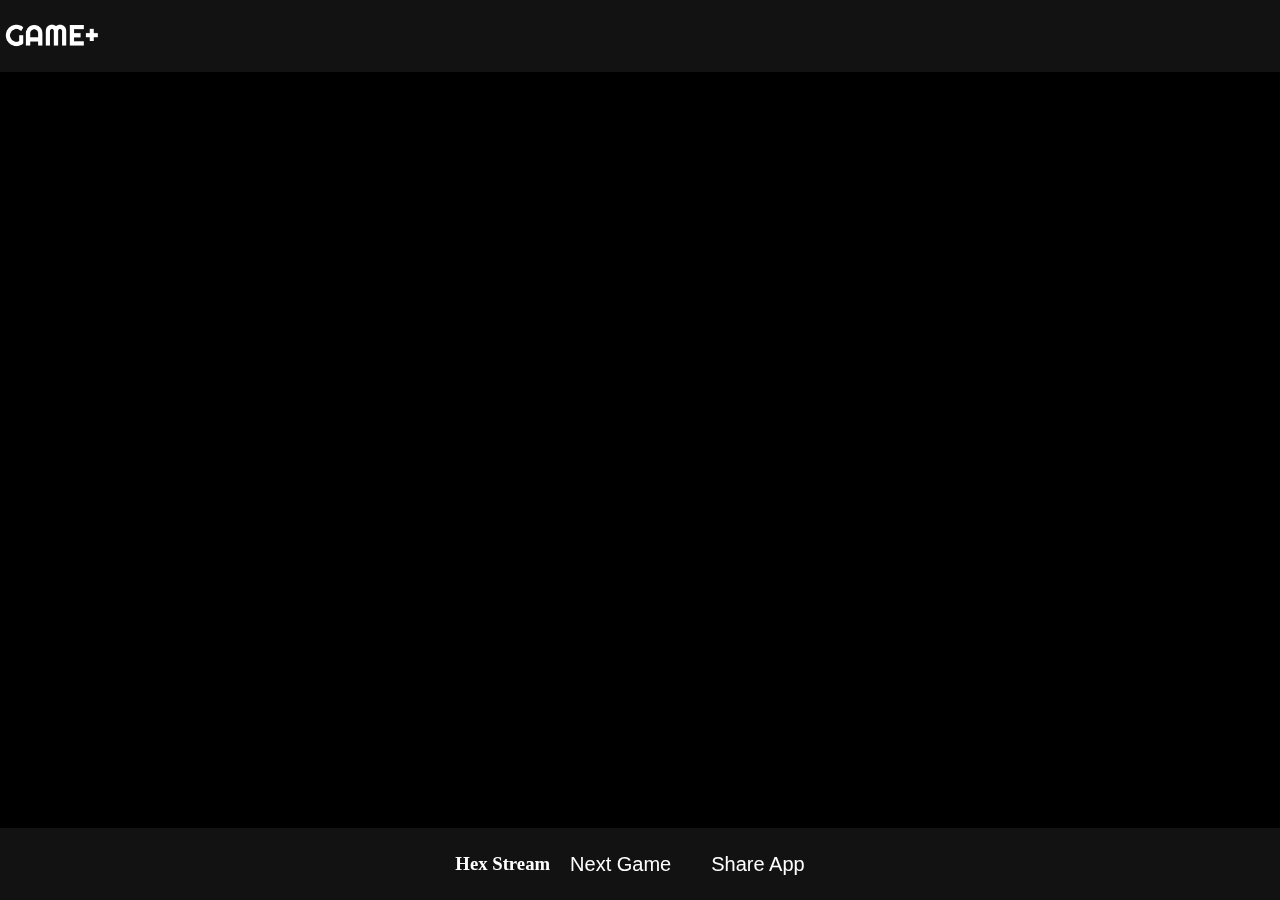
==== commit 37124f63: "Add files via upload" ====
--- a/index.html
+++ b/index.html
@@ -2658,6 +2658,11 @@
 		<div id="game-container">
 			<iframe id="game"></iframe>
 		</div>
+		<div class="top-container"><img src="./logo.png" alt="Game+ Logo">
+			<nav>
+				<button id="search-btn" class="fa-solid fa-magnifying-glass"></button>
+			</nav>
+		</div>
 		<div class="button-container">
 				<div id="game-icon"></div> <!-- Shows the icon thumbnail of the current game -->
 				<div id="details"></div> <!-- Shows the name of the current game -->
--- a/style.css
+++ b/style.css
@@ -4,7 +4,7 @@
 	overflow: hidden;
 	padding: 0;
 	margin: 0;
-	background-color: #121212;
+	background-color: #000000;
 	display: flex;
 }
 
@@ -16,18 +16,31 @@
 	margin: 0 auto;
 }
 
-.top-container {
+.top-container{
 	background: #121212;
 	position: fixed;
+	top: 0;
 	height: 40px;
 	width: 100%;
-	border: none;
+	padding: 1rem 0rem;
 	display: flex;
-	justify-content: center;
-	align-items: center;
-	padding: 1rem 0rem;
 }
 
+#search-btn{
+	background-color: #121212;
+	border: 0;
+	color: white;
+	padding: 20px;
+	border-radius: 0.5rem;
+	cursor: pointer;
+	font-size: 20px;
+	align-items: center;
+}
+
+.search-btn button:hover{
+	background: white;
+	color: #121212;
+}
 
 .button-container{
 	background: #121212;
@@ -81,11 +94,11 @@
 
 #details{
 	color: white;
+	font: lighter;
+	bottom: 0;
 }
 
 div {
-	-webkit-user-select: none;
-	-moz-user-select: none;
 	-ms-user-select: none;
 	user-select: none;
 }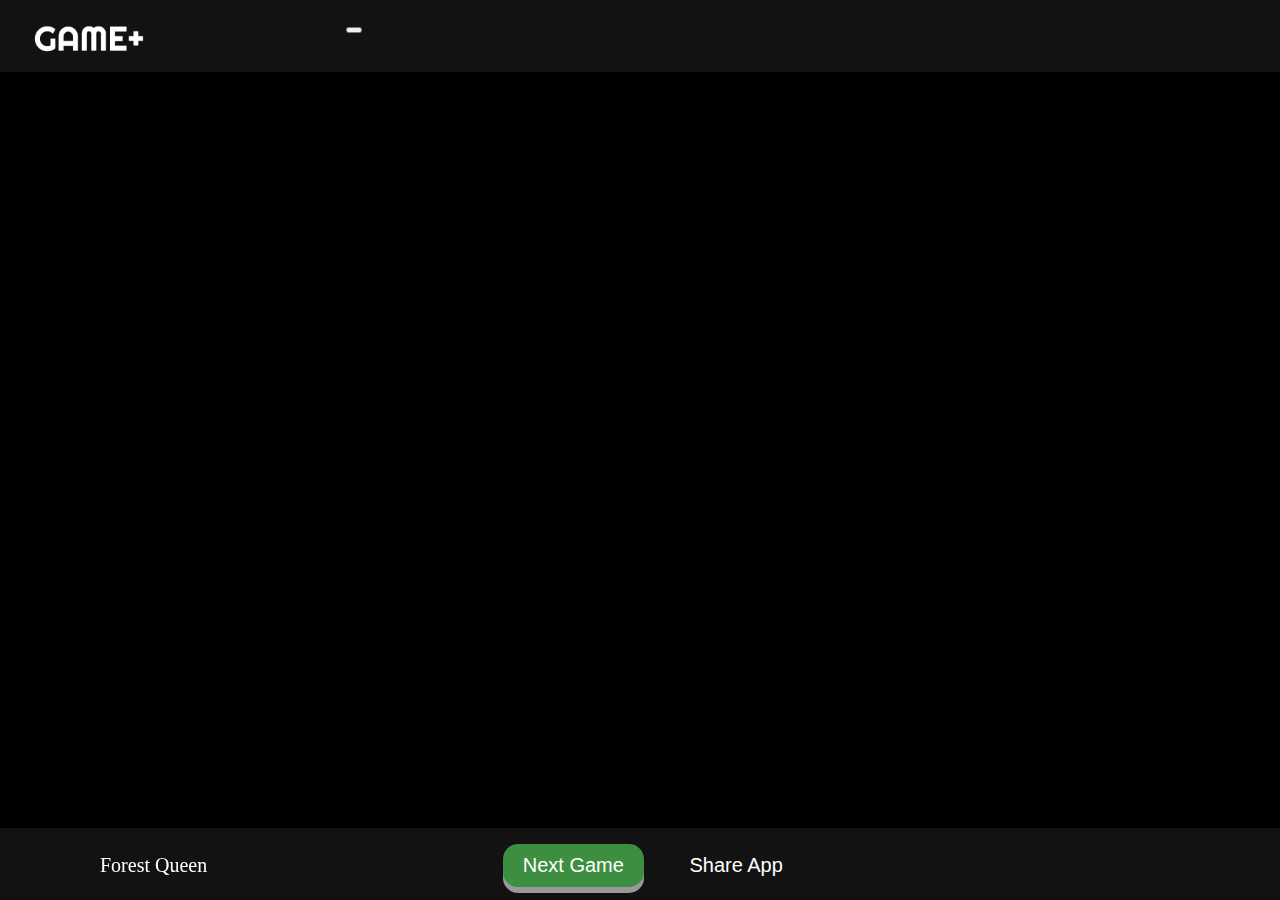
==== commit 9e1c1863: "Add files via upload" ====
--- a/index.html
+++ b/index.html
@@ -1,2681 +1,2697 @@
-<!DOCTYPE html>
-<html lang="en">
-
-<head>
-	<meta name="viewport" content="width=device-width, inital-scale=1.0">
-	<meta name="viewport" content="initial-scale=1, viewport-fit=cover, user-scalable=no"/>
-	<title>Game+</title>
-	<link rel="manifest" href="site.webmanifest">
-  	<link rel="stylesheet" href="style.css">
-  	<link rel="stylesheet" href="https://cdnjs.cloudflare.com/ajax/libs/font-awesome/6.2.0/css/all.min.css" integrity="sha512-xh6O/CkQoPOWDdYTDqeRdPCVd1SpvCA9XXcUnZS2FmJNp1coAFzvtCN9BmamE+4aHK8yyUHUSCcJHgXloTyT2A==" crossorigin="anonymous" referrerpolicy="no-referrer"/>
-	<script
-  src="https://code.jquery.com/jquery-3.6.1.js" crossorigin="anonymous"></script>
-  <script>
-
-let gameName = ["Neon Math",
-"Klaverjassen",
-"Circus Pairs",
-"Dark Mahjong Connect",
-"Egypt Runes",
-"Alien Pyramid Solitaire",
-"Carrom Pool",
-"Mahjong - Butterfly Garden",
-"Cruise Ship Hidden Objects",
-"Draculi",
-"BBQ Roast",
-"Scary Bubbles",
-"House of Cards",
-"Mahjong Collapse",
-"Forest Queen 2",
-"Neon Arkanoid",
-"Soldier Attack 3",
-"All Fives Domino",
-"Freecell",
-"Tägliches Lückenkreuzwort",
-"Palabra de Lógico Del Dia",
-"Dagelijkse Paspuzzel",
-"Weave Lines",
-"Waterfall - Hidden Stars",
-"Clear the Numbers",
-"Bubble Ball",
-"Jewel Match3",
-"City Fuse",
-"Bingo",
-"Olko",
-"Tripeaks Farm",
-"Maya Golf 2",
-"Mahjong Blocks - Maya",
-"Castle Mysteries",
-"Hashiwokakero",
-"Bubble Wheel",
-"Ocean Puzzle",
-"Circus Solitaire",
-"Sydney Hidden Objects",
-"Neon Billiards",
-"Hex Connect",
-"Jewel Shop",
-"Chocolate Match",
-"Neon Ball",
-"Maze Roll",
-"Tiles of Japan",
-"Red and Green",
-"Space Bubbles",
-"Double Tower of Hanoi Solitaire",
-"Ruins - Hidden Stars",
-"Shape Mahjong",
-"Aerobatics",
-"Alhambra Solitaire",
-"Triple Connect",
-"Blind Freecell",
-"Nonogram",
-"Medieval Castle Hidden Letters",
-"Balloon Pop",
-"Easter Puzzle",
-"Bunny Solitaire",
-"DropTris",
-"Hunting Jack - In The City",
-"Mah Jong Connect II",
-"Mysterious Mahjong",
-"Gold Coast Klondike",
-"Flower Burst",
-"Ski Slalom",
-"Color Catch",
-"Muffin Fun",
-"Flower Garden",
-"Secret Russian",
-"Daily Traffic Jam",
-"Solitaire Connect",
-"Push Puzzle",
-"Hidden Spots - Indonesia",
-"Jolly Jong Butterfly",
-"Snow Balls",
-"Emoji Match",
-"Farm Girl",
-"Beijing Hidden Objects",
-"Mahjong Gardens 2",
-"Hex Stream",
-"Tower Solitaire",
-"Squirrel Bubble Shooter",
-"Unlock The Lock",
-"Illustrations 2",
-"Country Labyrinth 2",
-"Four Seasons Mahjong",
-"Spring Grabbers",
-"The Royal Game of Ur",
-"BlackJack Chain",
-"Farm Flip Mahjongg",
-"Tangrams",
-"Hidden Spots - Jewelry",
-"Color Circle",
-"Ice Blocks",
-"Haunted House Hidden Objects",
-"Palabra de Código Del Dia",
-"Tägliches Codewort",
-"Dagelijks Codewoord",
-"Daily Code Words",
-"Tiles of Egypt",
-"House of Potions",
-"Country Labyrinth 1",
-"Hidden Food",
-"Saratoga Solitaire",
-"Berlin Hidden Objects",
-"Pet Link",
-"Tetris Slider",
-"Tägliches Anagramm Kreuzworträtsel",
-"Dagelijkse Anagram Kruiswoord",
-"Crucigrama de Anagramas Diario",
-"Daily Anagram Crossword",
-"Neon Dots",
-"Number Maze",
-"Illustrations 1",
-"Spades",
-"Dark Mahjong Solitaire",
-"Avoider",
-"Triple Coins",
-"Mah Jong Connect I",
-"Letter Scramble",
-"Beetle Solitaire",
-"Monkey Island",
-"Finish the Proverbs",
-"Hidden Spots - Castles",
-"Panda Mahjong",
-"Upside Down",
-"Mahjong 2048",
-"Zoo Mysteries",
-"Daily StoStone",
-"Three Cell",
-"Mahjong Sequence",
-"Forest Bubble Shooter",
-"Mahjong 3D Time",
-"5 Stack Blackjack",
-"Jigsaw Cities 2",
-"Basketball Legend",
-"Hidden Library",
-"Mysterious Pirate Jewels 2",
-"Bumper Car",
-"Tokio Mahjong",
-"Tic Tac Toe",
-"Letter Train",
-"Thirty One",
-"Ludo",
-"Discover Egypt",
-"Bubble Spinner",
-"Saloon Shootout",
-"European Cities",
-"Gargantua Double Klondike",
-"Tägliche Wortsuche",
-"Dagelijkse Woordzoeker",
-"Búsqueda de Palabras Diaria",
-"Indian Solitaire",
-"Daily Line Game",
-"Candy Crunch",
-"Easter Pile",
-"Lucky Clover",
-"Euchre",
-"Original Mahjongg",
-"Color Puzzle",
-"Match 3D",
-"Endless Break Out",
-"Jungle Pyramid Solitaire",
-"Alien Slide",
-"Hidden Flowers",
-"Color Pixel Link",
-"Cupid Bubble",
-"Bee English",
-"Xiangqi",
-"Farm Mahjong",
-"Mahjongg Titans",
-"La Belle Lucie",
-"Giant Slalom",
-"Word Mahjong",
-"Office Hidden Objects",
-"3 Pyramid Tripeaks",
-"Tangram Bird",
-"Discover Istanbul",
-"Life Sudoku",
-"Tower of Hanoi Solitaire",
-"Christmas Mysteries",
-"Mahjong Connect",
-"Daily Str8ts",
-"Coloring for Kids",
-"Mahjong Connect Jungle",
-"Pizza Shop",
-"Winter Bubble",
-"Mahjongg Journey",
-"Paris Hidden Objects",
-"Math Search",
-"Stone Symbols",
-"Yukon Freecell",
-"Mahjong Tower",
-"Retro Bricks",
-"The Lost World",
-"Spot the UFO",
-"Block Town",
-"Mahjong Cubes",
-"Halloween Bubble Shooter",
-"Rocket Tap",
-"Sea Tower Solitaire",
-"Daily Shirokuro",
-"Caribbean Slide",
-"Kings Gold",
-"Break Tris",
-"Flower World",
-"Bug Connect",
-"Rummi",
-"Simon Says",
-"Bugs Kyodai",
-"Stolen Art",
-"Railway Mysteries",
-"Tetris Fun",
-"Two Cell",
-"Monochrome Mahjongg",
-"Paris Tripeaks",
-"1010 Classic",
-"Flower Triple Mahjong",
-"Crucigramas Del Dia",
-"Dagelijkse Kruiswoord",
-"Tägliches Kreuzwort Rätsel",
-"World Voyage",
-"Stay in the Dark",
-"Mahjong Colors",
-"Double Solitaire",
-"Whack the Moles",
-"New York Hidden Objects",
-"Jigsaw Jam Cars",
-"Daily Numbrix",
-"One Cell",
-"Hex Mahjong",
-"Forest Queen",
-"Circus Hidden Numbers",
-"Farm Town",
-"Sweet Candy",
-"Daily Mahjongg",
-"Tetris Slide",
-"Algerian Patience",
-"Mouse and Cheese",
-"Black Hole Solitaire",
-"Daily ZNumbers",
-"Kids Mahjong",
-"Mahjong Battle",
-"Egg Age",
-"Bounce Ball",
-"Trick Ball",
-"Planet Solitaire",
-"Slidon",
-"Daily Futoshiki",
-"Alien Invaders 2",
-"Happy Farm",
-"Treasure Chests",
-"Free Cell",
-"Mahjong Mix",
-"Pizza Chief",
-"Flappy Colors",
-"Wasp Solitaire",
-"Amsterdam Hidden Objects",
-"Deck of Cards Mahjong",
-"Zuma Legend",
-"Daily Suguru",
-"Dragon Bubble",
-"Reach 10",
-"Jungle Mysteries",
-"Downhill Ski",
-"Senet",
-"Penguin Solitaire",
-"Penguin Cubes",
-"Santa Solitaire",
-"Christmas Triple Mahjong",
-"Happy Christmas",
-"Quick Arithmetic",
-"Sword Hit",
-"Frozen Mahjong",
-"Hidden Icons",
-"Train Switch",
-"1010 Deluxe",
-"Pile of Tiles Connect",
-"Candy Match",
-"Luxor Tri Peaks",
-"Neon Tracks",
-"Crushed Tiles",
-"Airport Management 3",
-"Zodiac Mahjong",
-"Halloween Tripeaks",
-"Bubble Shooter",
-"Letter Dimensions",
-"Daily Maze",
-"Cats 1010",
-"Search the Sands",
-"Queenie Solitaire",
-"ET Brain",
-"Circus Shooter",
-"A day in the Museum",
-"Killer Sudoku",
-"Flower Dimensions",
-"Circus Bubbles",
-"Freecell Duplex",
-"Daily Sudoku X",
-"Forest Mahjong",
-"Tiki Totems Quartet",
-"Space Trip",
-"Jewels of the Princess",
-"Neon Nibblet",
-"Japan Castle Mahjong",
-"Castles in Spain",
-"Daily Crossword",
-"Jelly Trip",
-"Jolly Jong Math",
-"Animal Mahjong",
-"Word Fishing",
-"Mysterious Pirate Jewels",
-"Huge Spider Solitaire",
-"Gaps Solitaire",
-"Daily Kaodoku",
-"Rune Mahjongg",
-"Neon Fence",
-"Crystal Hexajong",
-"Happy Flowers",
-"Jewel Mahjongg",
-"Vegetables Farm",
-"Crescent Solitaire",
-"Catch the Thief",
-"The Travel Puzzle",
-"Circus Hidden Objects",
-"Jigsaw Jam Animal",
-"Hangman",
-"Easter Mahjongg",
-"Daily Star Battle",
-"Egypt Solitaire",
-"Mahjong Chain",
-"Fairy Triple Mahjong",
-"Classic Solitaire",
-"Master Qwans Mahjong",
-"Merge It",
-"Mau Mau",
-"Sushi Mahjong",
-"Emoji Pairs",
-"Fruit Cubes",
-"Pesten",
-"Flower Tower Mahjong",
-"Neon Bubble",
-"Discover China",
-"Valentine 3D Mahjong",
-"Golf Solitaire Pro",
-"Daily Killer Sudoku",
-"Bubble Trouble",
-"Blitz Wizards",
-"Mouse Connection",
-"China Temple Mahjong",
-"World Cruise",
-"Greedy Worm",
-"Pixel Factory",
-"Flower Solitaire",
-"Pyramid Mountains",
-"Pirate Jewel Collapse",
-"Farm Stacker",
-"Feed the Animals",
-"Moving tiles",
-"Classic Word Search",
-"Frozen for Christmas",
-"Christmas Tripeaks",
-"Christmas Connect",
-"2048 City",
-"Daily Letter Logic",
-"Birds Kyodai",
-"SeaLife Puzzle",
-"Warehouse Hidden Differences",
-"Retro Mahjong",
-"Shisen-Sho",
-"Daily Wordoku",
-"Eliminator Solitaire",
-"Candy Era",
-"Pizzeria",
-"Halloween Connect",
-"Halloween Mahjong",
-"Crosswords 2",
-"Soldier Attack 2",
-"Flower Sudoku",
-"Frozen Bubble",
-"Flower Mahjong Connect",
-"Neon Pinball",
-"Daily Word Search",
-"Yukon Solitaire",
-"Mahjong Match",
-"Ice Cream Bar",
-"Egypt Mahjong - Triple Dimensions",
-"Circus Hidden Letters",
-"Smiley Drop",
-"4 Seasons Bubbles",
-"Daily Freecell",
-"Number Search",
-"Daily Hexnum",
-"Neon Stream",
-"Mountain Solitaire",
-"Airport Management 2",
-"Fishing Trip",
-"Mahjong Gardens",
-"Happy Connect",
-"Daily Kakurasu",
-"Wizard Jewels",
-"Sheep and Wolves",
-"NeonJong 3D",
-"Ali Baba Solitaire",
-"Flower Slide Mahjong",
-"Brave Bird",
-"Medieval Castle Hidden Numbers",
-"Daily Dog Pooh",
-"Chocolate Shop",
-"Rapid Math",
-"Mahjong Card Solitaire",
-"Jolly Jong Connect",
-"Lightning Solitaire",
-"Neon Switch",
-"Letter Mahjong",
-"Robot Cross Road",
-"Maya Bubbles",
-"Daily Domino Puzzle",
-"Casino Blackjack",
-"Majong",
-"Butterfly Kyodai",
-"Slide and Roll",
-"Discover Petra",
-"Mah-Domino",
-"Traffic Racer",
-"Flower Shop",
-"Safari Mahjong",
-"Mahjong Classic",
-"Emoji Mahjong",
-"Golden Autumn Mahjong",
-"Falling Sudoku",
-"Pyramid Solitaire",
-"Animals Connect 3",
-"Candy Connect",
-"Maya Zuma",
-"Flower Mahjong Solitaire",
-"Fruit Squares",
-"Classic Domino",
-"Travelers Quest",
-"Playground Mahjong",
-"Flower Garden Solitaire",
-"Celtic Mahjong",
-"Playground Differences",
-"Ace of Spades",
-"Rescue the Divers 2",
-"Daily Net",
-"World&#039;s Greatest Cities",
-"Roman Mahjong",
-"Ace of Hearts",
-"Gobang",
-"Ninja Darts",
-"Valentine Link",
-"Blub Love",
-"Big Spider Solitaire",
-"Snow Queen 5",
-"Woggle",
-"Hexjong Cats",
-"Table Shuffleboard",
-"Winter Attack",
-"1010 Bricks",
-"Cube Crash 2",
-"Freecell Christmas",
-"Black and White Dimensions",
-"Canfield Solitaire",
-"Strike Gold",
-"Cube Crash",
-"MahJong",
-"2048 UFO",
-"Candyland Mahjong",
-"Snow Queen 4",
-"Snow Queen 3",
-"Airport Management 1",
-"Daily 1 to 25",
-"Jumping Spider",
-"Soldier Attack 1",
-"Famous Logo Mahjong",
-"Spider Solitaire",
-"Pirate Klondike",
-"Car Parking 2",
-"Cleopatra",
-"Hnefatafl",
-"Snow Queen 2",
-"Jigsaw Cities 1",
-"Tetris Dimensions",
-"Mahjong 3D",
-"Daily Nonograms",
-"Mahjong Birds",
-"Tripeaks Halloween",
-"Bubble Monster",
-"Halloween Words",
-"Totem Solitaire",
-"Bowling",
-"Medieval Castle Hidden Pieces",
-"Daily Loop",
-"The Builders",
-"Penguin Word Twist",
-"Disc Pool 2 Player",
-"Dig Dig",
-"Stronghold Solitaire",
-"Mahjong Black White 2 Untimed",
-"China Tower Mahjong",
-"Russian Freecell",
-"1010 Hex",
-"Dutch Shuffleboard",
-"Deep Dive",
-"Big Parking",
-"Jewel Master",
-"Mahjong Tiles",
-"Summer Beach",
-"Daily Takuzu",
-"Classic Freecell Solitaire",
-"Spidike Solitaire",
-"Summer Party",
-"Blobs",
-"Alchemist Symbols",
-"Mahjong Black and White",
-"Letter Mix",
-"Flower Garden 2",
-"Rainforest Jump",
-"Jungle Solitaire",
-"Shanghai Dynasty",
-"Scottish Solitaire",
-"Mahjongg",
-"Around the world Darts",
-"Pyramid Klondike",
-"Crazy Eights",
-"Chinese Marbles",
-"Air Hockey",
-"Daily Bridges",
-"A Nonogram a Day",
-"Freecell Summer Holiday",
-"Holiday Match",
-"Russian Solitaire",
-"Lost in Time",
-"Apartment Match",
-"Chocolate Factory",
-"Baker&#039;s Game",
-"Mini Golf",
-"Baseball",
-"Glow Jongg",
-"Daily Tracks",
-"Chinese Solitaire",
-"Alice in Tetrisland",
-"Runes of Mystery",
-"Classic Snake",
-"Minesweeper Classic",
-"The Palace Hotel",
-"Easter Bubble",
-"Vegas Poker",
-"Jungle Collapse",
-"Monkey in Trouble 2",
-"Monkey in Trouble",
-"Backgammon",
-"Daily Mahjong",
-"Inca Pyramid Solitaire",
-"Balloonz",
-"Pile of Tiles",
-"Words",
-"Escape the Forest",
-"Math Fun",
-"Neptune Solitaire",
-"Dragon Run",
-"Disc Pool 1 Player",
-"Honey Bee",
-"Neon Jump",
-"Discover Ancient Rome",
-"Ms Tapman",
-"Maya Golf",
-"Valentine",
-"Connect Fish",
-"Famous Paintings 3",
-"Daily Battleship Solitaire",
-"Black to White",
-"Butterfly Match 3",
-"Block Monsters 1010 Extreme",
-"Pinball",
-"Klondike Solitaire",
-"Snow Queen",
-"Daily Same Game",
-"Pool Billiard",
-"Classic Klondike",
-"Bee and Bear",
-"Main Power",
-"Frozen Castle Solitaire",
-"Ancient Egypt Mahjong",
-"Frozen Tiles",
-"Ferris Wheel",
-"SnowMan",
-"Trump Sweeper",
-"Christmas Bubbles",
-"Christmas Words",
-"Mahjong for Christmas",
-"Daily Shinro",
-"Burger Shop",
-"Mahjong Titans",
-"Treasure Hunt",
-"Circus Adventures",
-"Falling Candy",
-"Rescue the Divers",
-"Spite and Malice Extreme",
-"Number Mahjong",
-"Daily Stream",
-"Scorpion Solitaire",
-"NeonTris",
-"Cooking Mahjong",
-"Gems",
-"Tripeaks Creatures",
-"Halloween Grabbers",
-"Ghost Bubbles",
-"Daily Trees and Tents",
-"Fairy Word Search",
-"Garden Secrets Hidden Challenge",
-"Gold Miner",
-"Mahjongg Shanghai",
-"African Savannah",
-"Famous Paintings 2",
-"Daily Sokoban",
-"Troy Solitaire",
-"Number Fill",
-"River Diamonds",
-"Totem Blast",
-"Daily Checkit",
-"Grab It",
-"Classic Frog",
-"Daily Heggies",
-"Neon 3",
-"Cup of Tea Mahjong",
-"Nine Men&#039;s Morris",
-"Chess",
-"Monkey Bubbles",
-"China Temple",
-"Plushy Animals",
-"Glow Solitaire",
-"Royal Tower Mahjong",
-"Summer Fruit",
-"Neon Rotate",
-"Move and Match",
-"Glow Catch",
-"Halma",
-"Block Monsters 1010",
-"Classic Mahjongg",
-"Classic Pac",
-"Maya Pyramid Solitaire",
-"Daily Shikaku",
-"Deep Sea Jewels",
-"Party Jong",
-"Jolly Jong Dogs",
-"Garden Secrets Hidden Objects Memory",
-"Alice in Wonderland",
-"Connect 10",
-"Kings and Knights",
-"Frenzy Farm",
-"Hidden Princess",
-"Jungle Connect",
-"Treasures of Atlantis",
-"Crosswords",
-"Garden Secrets Hidden Objects by Text",
-"Spaceship Landing",
-"Sports Mahjong",
-"Pirate Bubbles",
-"Lost Island 3",
-"Space Cubes",
-"MineSweeper",
-"Crack the code",
-"Egypt Pyramid Solitaire",
-"Time Connect",
-"Rotterdams Klaverjassen",
-"Amsterdams Klaverjassen",
-"Space",
-"Rectangles",
-"Tripeaks Solitaire",
-"Easter Zuma",
-"Garden Secrets Hidden Objects by Outline",
-"Deep Sea Trijong",
-"Cup of Tea Solitaire",
-"Spider Freecell",
-"Transport Mahjong",
-"Crash it",
-"Famous Paintings 1",
-"Jumping Miner",
-"Spider Solitaire 2 suits",
-"2048 Grow Up",
-"Jungle Jump",
-"Tennis",
-"Jolly Jong Blitz 2",
-"Jolly Jong Blitz",
-"Mahjongg Valentine",
-"Garden Secrets Hidden Objects",
-"Forty Thieves Solitaire",
-"Tri-Fruit Solitaire",
-"Fruit Collector",
-"Battleships",
-"Jolly Jong Journey",
-"Egyptian Marbles",
-"Daily Kakuro",
-"Jolly Jong 2",
-"Jolly Jong Sands of Egypt",
-"Jolly Jong 2.5",
-"Jolly Jong One",
-"Fruit Mahjong",
-"Extreme Vexed",
-"Shell Challenge",
-"Word Search",
-"Lost Island 2",
-"Cookie Monster",
-"Christmas Solitaire",
-"Xmas Connect",
-"X-Jong",
-"Jolly Jong Cats",
-"Pirates and Treasures",
-"Space Escape",
-"Ride the Bus",
-"Wallpaper Connect",
-"Wild West Hangman",
-"Car Parking",
-"Chalkboard Sums",
-"Reversi",
-"Gomoku",
-"Dots and Boxes",
-"Draughts",
-"Checkers",
-"Hearts",
-"Hartenjagen",
-"Robot Master",
-"Cake House",
-"Acid Rain",
-"Candy Bubble",
-"Garden Secrets Hidden Numbers",
-"Firemen Solitaire",
-"Frog Jump",
-"Spooky Mahjong",
-"Yin and Yang",
-"Fruit Flip Match 3",
-"5Dice",
-"Pente",
-"Go",
-"Connect Four",
-"Crystal Fairy",
-"Garden Secrets Hidden Letters",
-"Wild West Klondike",
-"Vintage Vexed",
-"SpaceTris",
-"Pair Zoobies",
-"Alien Invaders",
-"Brick Building",
-"Mystery Paradise",
-"Garden Secrets Find the Differences",
-"Pet Mahjongg",
-"Daily Calcudoku",
-"Gemstone Island",
-"Fruit Flip",
-"Fruity Flavour",
-"Match all Zoobies",
-"Tower Town",
-"Hidden Kitchen",
-"Ancient Rome Solitaire",
-"Lost Civilizations",
-"Jittles",
-"Add it Up 3",
-"Castle Mahjong",
-"Vexed Zoobies",
-"Zoo Animals",
-"Thieves of Egypt",
-"Zoobiedoku",
-"Supermarket Numbers",
-"Tapman",
-"Moon Mahjong",
-"Spite and Malice",
-"Ancient Wonders Solitaire",
-"Extreme Blocks",
-"Bubble Fruit",
-"Creepy Creatures",
-"Snowy Peaks Solitaire",
-"Tower of Hanoi",
-"SumJong",
-"Lost Island Level Pack",
-"Table Soccer",
-"Animal Differences",
-"Opposites Attract",
-"Kings Klondike",
-"Construction Weights",
-"Skyscraper Solitaire",
-"Forest Bubbles",
-"Look Look",
-"Magic Castle Solitaire",
-"Black Widow Solitaire",
-"Eight Off",
-"Gin Rummy",
-"Symbolic",
-"Match 3 Rabbits",
-"Daily Sudoku",
-"Illuminate 3",
-"Frog Jumper",
-"3 Pyramid Tripeaks 2",
-"Enchanted Garden",
-"Wild West Mahjong",
-"Mayan Marbles",
-"Swipe a Car",
-"Triple Mahjong 2",
-"Fruit Flip Mahjongg",
-"Lost Island",
-"Daily 15 Up",
-"Shanghai Mahjong",
-"Hidden Toys",
-"Candy House",
-"Bubble Zoobies",
-"Zoobies Match",
-"Zoobie Blocks",
-"Zoobies Collapse",
-"Happy Zoobies",
-"Lines and blocks 2",
-"Double Freecell",
-"Animals Connect 2",
-"Funny Faces",
-"Space Connect",
-"Freecell Solitaire",
-"Add It Up 2",
-"Hidden Classroom",
-"Illuminate 2",
-"Illuminate 1",
-"SeaJong",
-"Daily Binario",
-"Add It Up",
-"Bottle Cap Match",
-"Sokoban",
-"Numbers in the City",
-"Tetro Classic",
-"Zoobies Connect",
-"Winter Solitaire",
-"Wild West Solitaire",
-"Vexed",
-"Triple Mahjong",
-"Secret Double Klondike",
-"Outer Space Arkanoid",
-"Ocean Bubbles",
-"Mahjongg Relax",
-"Mahjong Collision",
-"Giza Solitaire",
-"Freecell Klondike Solitaire",
-"Dragons Mahjong",
-"Dark Time Mahjong",
-"Cube Zoobies",
-"China Mahjong",
-"Black &amp; White Mahjong",
-"Animals Connect",
-"Animal Cubes",
-"Zuma Ball",
-"Tarantula Solitaire",
-"Spider Solitaire 1 suit",
-"10 Mahjong",
-"Freecell Giza Solitaire",
-"Taj Mahal Solitaire",
-"Lines and Blocks",
-"3 Keys Solitaire",
-"Beach Mahjong",
-"Ancient Mahjong",
-"Coffee Mahjong"
-];
-
-let link = ["https://cdn.htmlgames.com/NeonMath/index.html",
-"https://cdn.htmlgames.com/Klaverjassen/index.html",
-"https://cdn.htmlgames.com/CircusPairs/index.html",
-"https://cdn.htmlgames.com/DarkMahjongConnect/index.html",
-"https://cdn.htmlgames.com/EgyptRunes/index.html",
-"https://cdn.htmlgames.com/AlienPyramidSolitaire/index.html",
-"https://cdn.htmlgames.com/CarromPool/index.html",
-"https://cdn.htmlgames.com/MahjongButterflyGarden/index.html",
-"https://cdn.htmlgames.com/CruiseShipHiddenObjects/",
-"https://cdn.htmlgames.com/Draculi/index.html",
-"https://cdn.htmlgames.com/BBQRoast/index.html",
-"https://cdn.htmlgames.com/ScaryBubbles/index.html",
-"https://cdn.htmlgames.com/HouseOfCards/index.html",
-"https://cdn.htmlgames.com/MahjongCollapse/index.html",
-"https://cdn.htmlgames.com/ForestQueen2/index.html",
-"https://cdn.htmlgames.com/NeonArkanoid/",
-"https://cdn.htmlgames.com/SoldierAttack3/index.html",
-"https://cdn.htmlgames.com/AllFivesDomino/index.html",
-"https://cdn.htmlgames.com/Free-cell/index.html",
-"https://cdn.htmlgames.com/TäglichesLückenkreuzwort/index.html",
-"https://cdn.htmlgames.com/PalabraDeLogicoDelDia/index.html",
-"https://cdn.htmlgames.com/DagelijksePaspuzzel/index.html",
-"https://cdn.htmlgames.com/WeaveLines/index.html",
-"https://cdn.htmlgames.com/WaterfallHiddenStars/index.html",
-"https://cdn.htmlgames.com/ClearTheNumbers/",
-"https://cdn.htmlgames.com/BubbleBall/index.html",
-"https://cdn.htmlgames.com/JewelMatch3/",
-"https://cdn.htmlgames.com/CityFuse/index.html",
-"https://cdn.htmlgames.com/Bingo/index.html",
-"https://cdn.htmlgames.com/Olko/index.html",
-"https://cdn.htmlgames.com/TripeaksFarm/index.html",
-"https://cdn.htmlgames.com/MayaGolf2/index.html",
-"https://cdn.htmlgames.com/MahjongBlocksMaya/index.html",
-"https://cdn.htmlgames.com/CastleMysteries/index.html",
-"https://cdn.htmlgames.com/Hashiwokakero/index.html",
-"https://cdn.htmlgames.com/BubbleWheel/index.html",
-"https://cdn.htmlgames.com/OceanPuzzle/index.html",
-"https://cdn.htmlgames.com/CircusSolitaire/index.html",
-"https://cdn.htmlgames.com/SydneyHiddenObjects/index.html",
-"https://cdn.htmlgames.com/NeonBilliards/",
-"https://cdn.htmlgames.com/HexConnect/index.html",
-"https://cdn.htmlgames.com/JewelShop/index.html",
-"https://cdn.htmlgames.com/ChocolateMatch/index.html",
-"https://cdn.htmlgames.com/NeonBall/index.html",
-"https://cdn.htmlgames.com/MazeRoll/index.html",
-"https://cdn.htmlgames.com/TilesOfJapan/index.html",
-"https://cdn.htmlgames.com/RedAndGreen/index.html",
-"https://cdn.htmlgames.com/SpaceBubbles/",
-"https://cdn.htmlgames.com/DoubleTowerOfHanoiSolitaire/index.html",
-"https://cdn.htmlgames.com/RuinsHiddenStars/index.html",
-"https://cdn.htmlgames.com/ShapeMahjong/index.html",
-"https://cdn.htmlgames.com/Aerobatics/index.html",
-"https://cdn.htmlgames.com/AlhambraSolitaire/index.html",
-"https://cdn.htmlgames.com/TripleConnect/index.html",
-"https://cdn.htmlgames.com/BlindFreecell/index.html",
-"https://cdn.htmlgames.com/Nonogram/index.html",
-"https://cdn.htmlgames.com/MedievalCastleHiddenLetters/index.html",
-"https://cdn.htmlgames.com/BalloonPop/index.html",
-"https://cdn.htmlgames.com/EasterPuzzle/index.html",
-"https://cdn.htmlgames.com/BunnySolitaire/index.html",
-"https://cdn.htmlgames.com/DropTris/index.html",
-"https://cdn.htmlgames.com/HuntingJackInTheCity/index.html",
-"https://cdn.htmlgames.com/MahJongConnectII/index.html",
-"https://cdn.htmlgames.com/MysteriousMahjong/index.html",
-"https://cdn.htmlgames.com/GoldCoastKlondike/index.html",
-"https://cdn.htmlgames.com/FlowerBurst/index.html",
-"https://cdn.htmlgames.com/SkiSlalom/index.html",
-"https://cdn.htmlgames.com/ColorCatch/index.html",
-"https://cdn.htmlgames.com/MuffinFun/index.html",
-"https://cdn.htmlgames.com/FlowerGarden/index.html",
-"https://cdn.htmlgames.com/SecretRussian/index.html",
-"https://cdn.htmlgames.com/DailyTrafficJam/index.html",
-"https://cdn.htmlgames.com/SolitaireConnect/index.html",
-"https://cdn.htmlgames.com/PushPuzzle/index.html",
-"https://cdn.htmlgames.com/HiddenSpotsIndonesia/index.html",
-"https://cdn.htmlgames.com/JollyJongButterfly/index.html",
-"https://cdn.htmlgames.com/SnowBalls/index.html",
-"https://cdn.htmlgames.com/EmojiMatch/index.html",
-"https://cdn.htmlgames.com/FarmGirl/index.html",
-"https://cdn.htmlgames.com/BeijingHiddenObjects/index.html",
-"https://cdn.htmlgames.com/MahjongGardens2/index.html",
-"https://cdn.htmlgames.com/HexStream/index.html",
-"https://cdn.htmlgames.com/TowerSolitaire/index.html",
-"https://cdn.htmlgames.com/SquirrelBubbleShooter/index.html",
-"https://cdn.htmlgames.com/UnlockTheLock/index.html",
-"https://cdn.htmlgames.com/Illustrations2/index.html",
-"https://cdn.htmlgames.com/CountryLabyrinth2/index.html",
-"https://cdn.htmlgames.com/FourSeasonsMahjong/index.html",
-"https://cdn.htmlgames.com/SpringGrabbers/index.html",
-"https://cdn.htmlgames.com/TheRoyalGameOfUr/index.html",
-"https://cdn.htmlgames.com/BlackJackChain/index.html",
-"https://cdn.htmlgames.com/FarmFlipMahjongg/index.html",
-"https://cdn.htmlgames.com/Tangrams/index.html",
-"https://cdn.htmlgames.com/HiddenSpotsJewelry/index.html",
-"https://cdn.htmlgames.com/ColorCircle/index.html",
-"https://cdn.htmlgames.com/IceBlocks/index.html",
-"https://cdn.htmlgames.com/HauntedHouseHiddenObjects/index.html",
-"https://cdn.htmlgames.com/PalabraDeCodigoDelDia/index.html",
-"https://cdn.htmlgames.com/TäglichesCodewort/index.html",
-"https://cdn.htmlgames.com/DagelijksCodewoord/index.html",
-"https://cdn.htmlgames.com/DailyCodeWords/index.html",
-"https://cdn.htmlgames.com/TilesOfEgypt/index.html",
-"https://cdn.htmlgames.com/HouseOfPotions/index.html",
-"https://cdn.htmlgames.com/CountryLabyrinth1/index.html",
-"https://cdn.htmlgames.com/HiddenFood/index.html",
-"https://cdn.htmlgames.com/SaratogaSolitaire/index.html",
-"https://cdn.htmlgames.com/BerlinHiddenObjects/index.html",
-"https://cdn.htmlgames.com/PetLink/index.html",
-"https://cdn.htmlgames.com/TetrisSlider/index.html",
-"https://cdn.htmlgames.com/TäglichesAnagrammKreuzworträtsel/index.html",
-"https://cdn.htmlgames.com/DagelijkseAnagramKruiswoord/index.html",
-"https://cdn.htmlgames.com/CrucigramaDeAnagramasDiario/index.html",
-"https://cdn.htmlgames.com/DailyAnagramCrossword/index.html",
-"https://cdn.htmlgames.com/NeonDots/index.html",
-"https://cdn.htmlgames.com/NumberMaze/index.html",
-"https://cdn.htmlgames.com/Illustrations1/index.html",
-"https://cdn.htmlgames.com/Spades/index.html",
-"https://cdn.htmlgames.com/DarkMahjongSolitaire/index.html",
-"https://cdn.htmlgames.com/Avoider/index.html",
-"https://cdn.htmlgames.com/TripleCoins/index.html",
-"https://cdn.htmlgames.com/MahJongConnectI/index.html",
-"https://cdn.htmlgames.com/LetterScramble/index.html",
-"https://cdn.htmlgames.com/BeetleSolitaire/index.html",
-"https://cdn.htmlgames.com/MonkeyIsland/index.html",
-"https://cdn.htmlgames.com/FinishTheProverbs/index.html",
-"https://cdn.htmlgames.com/HiddenSpotsCastles/index.html",
-"https://cdn.htmlgames.com/PandaMahjong/index.html",
-"https://cdn.htmlgames.com/UpsideDown/index.html",
-"https://cdn.htmlgames.com/Mahjong2048/index.html",
-"https://cdn.htmlgames.com/ZooMysteries/index.html",
-"https://cdn.htmlgames.com/DailyStoStone/index.html",
-"https://cdn.htmlgames.com/ThreeCell/index.html",
-"https://cdn.htmlgames.com/MahjongSequence/index.html",
-"https://cdn.htmlgames.com/ForestBubbleShooter/index.html",
-"https://cdn.htmlgames.com/Mahjong3DTime/index.html",
-"https://cdn.htmlgames.com/5StackBlackjack/index.html",
-"https://cdn.htmlgames.com/JigsawCities2/index.html",
-"https://cdn.htmlgames.com/BasketballLegend/index.html",
-"https://cdn.htmlgames.com/HiddenLibrary/index.html",
-"https://cdn.htmlgames.com/MysteriousPirateJewels2/index.html",
-"https://cdn.htmlgames.com/BumperCar/index.html",
-"https://cdn.htmlgames.com/TokioMahjong/index.html",
-"https://cdn.htmlgames.com/TicTacToe/index.html",
-"https://cdn.htmlgames.com/LetterTrain/index.html",
-"https://cdn.htmlgames.com/ThirtyOne/index.html",
-"https://cdn.htmlgames.com/Ludo/index.html",
-"https://cdn.htmlgames.com/DiscoverEgypt/index.html",
-"https://cdn.htmlgames.com/BubbleSpinner/index.html",
-"https://cdn.htmlgames.com/SaloonShootout/index.html",
-"https://cdn.htmlgames.com/EuropeanCities/index.html",
-"https://cdn.htmlgames.com/GargantuaDoubleKlondike/index.html",
-"https://cdn.htmlgames.com/TäglicheWortsuche/index.html",
-"https://cdn.htmlgames.com/DagelijkseWoordzoeker/index.html",
-"https://cdn.htmlgames.com/BusquedaDePalabrasDiara/index.html",
-"https://cdn.htmlgames.com/IndianSolitaire/index.html",
-"https://cdn.htmlgames.com/DailyLineGame/index.html",
-"https://cdn.htmlgames.com/CandyCrunch/index.html",
-"https://cdn.htmlgames.com/EasterPile/index.html",
-"https://cdn.htmlgames.com/LuckyClover/index.html",
-"https://cdn.htmlgames.com/Euchre/index.html",
-"https://cdn.htmlgames.com/OriginalMahjongg/index.html",
-"https://cdn.htmlgames.com/ColorPuzzle/index.html",
-"https://cdn.htmlgames.com/Match3D/index.html",
-"https://cdn.htmlgames.com/EndlessBreakOut/index.html",
-"https://cdn.htmlgames.com/JunglePyramidSolitaire/index.html",
-"https://cdn.htmlgames.com/AlienSlide/index.html",
-"https://cdn.htmlgames.com/HiddenFlowers/index.html",
-"https://cdn.htmlgames.com/ColorPixelLink/index.html",
-"https://cdn.htmlgames.com/CupidBubble/index.html",
-"https://cdn.htmlgames.com/BeeEnglish/index.html",
-"https://cdn.htmlgames.com/Xiangqi/index.html",
-"https://cdn.htmlgames.com/FarmMahjong/index.html",
-"https://cdn.htmlgames.com/MahjonggTitans/index.html",
-"https://cdn.htmlgames.com/LaBelleLucie/index.html",
-"https://cdn.htmlgames.com/GiantSlalom/index.html",
-"https://cdn.htmlgames.com/WordMahjong/index.html",
-"https://cdn.htmlgames.com/OfficeHiddenObjects/index.html",
-"https://cdn.htmlgames.com/3PyramidTripeaks/index.html",
-"https://cdn.htmlgames.com/TangramBird/index.html",
-"https://cdn.htmlgames.com/DiscoverIstanbul/index.html",
-"https://cdn.htmlgames.com/LifeSudoku/index.html",
-"https://cdn.htmlgames.com/TowerOfHanoiSolitaire/index.html",
-"https://cdn.htmlgames.com/ChristmasMysteries/index.html",
-"https://cdn.htmlgames.com/MahjongConnect/index.html",
-"https://cdn.htmlgames.com/DailyStr8ts/index.html",
-"https://cdn.htmlgames.com/ColoringForKids/index.html",
-"https://cdn.htmlgames.com/MahjongConnectJungle/index.html",
-"https://cdn.htmlgames.com/PizzaShop/index.html",
-"https://cdn.htmlgames.com/WinterBubble/index.html",
-"https://cdn.htmlgames.com/MahjonggJourney/index.html",
-"https://cdn.htmlgames.com/ParisHiddenObjects/index.html",
-"https://cdn.htmlgames.com/MathSearch/index.html",
-"https://cdn.htmlgames.com/StoneSymbols/index.html",
-"https://cdn.htmlgames.com/YukonFreecell/index.html",
-"https://cdn.htmlgames.com/MahjongTower/index.html",
-"https://cdn.htmlgames.com/RetroBricks/",
-"https://cdn.htmlgames.com/TheLostWorld/",
-"https://cdn.htmlgames.com/SpotTheUFO/",
-"https://cdn.htmlgames.com/BlockTown/index.html",
-"https://cdn.htmlgames.com/MahjongCubes/",
-"https://cdn.htmlgames.com/HalloweenBubbleShooter/index.html",
-"https://cdn.htmlgames.com/RocketTap/index.html",
-"https://cdn.htmlgames.com/SeaTowerSolitaire/index.html",
-"https://cdn.htmlgames.com/DailyShirokuro/index.html",
-"https://cdn.htmlgames.com/CaribbeanSlide/index.html",
-"https://cdn.htmlgames.com/KingsGold/index.html",
-"https://cdn.htmlgames.com/BreakTris/index.html",
-"https://cdn.htmlgames.com/FlowerWorld/index.html",
-"https://cdn.htmlgames.com/BugConnect/index.html",
-"https://cdn.htmlgames.com/Rummi/index.html",
-"https://cdn.htmlgames.com/SimonSays/index.html",
-"https://cdn.htmlgames.com/BugsKyodai/index.html",
-"https://cdn.htmlgames.com/StolenArt/index.html",
-"https://cdn.htmlgames.com/RailwayMysteries/index.html",
-"https://cdn.htmlgames.com/TetrisFun/index.html",
-"https://cdn.htmlgames.com/TwoCell/index.html",
-"https://cdn.htmlgames.com/MonochromeMahjongg/index.html",
-"https://cdn.htmlgames.com/ParisTripeaks/index.html",
-"https://cdn.htmlgames.com/1010Classic/index.html",
-"https://cdn.htmlgames.com/FlowerTripleMahjong/index.html",
-"https://cdn.htmlgames.com/CrucigramasDelDia/index.html",
-"https://cdn.htmlgames.com/DagelijkseKruiswoord/index.html",
-"https://cdn.htmlgames.com/TäglichesKreuzwortRätsel/index.html",
-"https://cdn.htmlgames.com/WorldVoyage/index.html",
-"https://cdn.htmlgames.com/StayInTheDark/index.html",
-"https://cdn.htmlgames.com/MahjongColors/index.html",
-"https://cdn.htmlgames.com/DoubleSolitaire/index.html",
-"https://cdn.htmlgames.com/WhackTheMoles/index.html",
-"https://cdn.htmlgames.com/NewYorkHiddenObjects/index.html",
-"https://cdn.htmlgames.com/JigsawJamCars/index.html",
-"https://cdn.htmlgames.com/DailyNumbrix/index.html",
-"https://cdn.htmlgames.com/OneCell/index.html",
-"https://cdn.htmlgames.com/HexMahjong/index.html",
-"https://cdn.htmlgames.com/ForestQueen/index.html",
-"https://cdn.htmlgames.com/CircusHiddenNumbers/index.html",
-"https://cdn.htmlgames.com/FarmTown/index.html",
-"https://cdn.htmlgames.com/SweetCandy/index.html",
-"https://cdn.htmlgames.com/DailyMahjongg/index.html",
-"https://cdn.htmlgames.com/TetrisSlide/index.html",
-"https://cdn.htmlgames.com/AlgerianPatience/index.html",
-"https://cdn.htmlgames.com/MouseAndCheese/index.html",
-"https://cdn.htmlgames.com/BlackHoleSolitaire/index.html",
-"https://cdn.htmlgames.com/DailyZNumbers/index.html",
-"https://cdn.htmlgames.com/KidsMahjong/index.html",
-"https://cdn.htmlgames.com/MahjongBattle/index.html",
-"https://cdn.htmlgames.com/EggAge/index.html",
-"https://cdn.htmlgames.com/BounceBall/index.html",
-"https://cdn.htmlgames.com/TrickBall/index.html",
-"https://cdn.htmlgames.com/PlanetSolitaire/index.html",
-"https://cdn.htmlgames.com/Slidon/index.html",
-"https://cdn.htmlgames.com/DailyFutoshiki/index.html",
-"https://cdn.htmlgames.com/AlienInvaders2/index.html",
-"https://cdn.htmlgames.com/HappyFarm/index.html",
-"https://cdn.htmlgames.com/TreasureChests/index.html",
-"https://cdn.htmlgames.com/FreeCell/index.html",
-"https://cdn.htmlgames.com/MahjongMix/index.html",
-"https://cdn.htmlgames.com/PizzaChief/index.html",
-"https://cdn.htmlgames.com/FlappyColors/index.html",
-"https://cdn.htmlgames.com/WaspSolitaire/index.html",
-"https://cdn.htmlgames.com/AmsterdamHiddenObjects/index.html",
-"https://cdn.htmlgames.com/DeckOfCardsMahjong/index.html",
-"https://cdn.htmlgames.com/ZumaLegend/index.html",
-"https://cdn.htmlgames.com/DailySuguru/index.html",
-"https://cdn.htmlgames.com/DragonBubble/index.html",
-"https://cdn.htmlgames.com/Reach10/index.html",
-"https://cdn.htmlgames.com/JungleMysteries/index.html",
-"https://cdn.htmlgames.com/DownhillSki/index.html",
-"https://cdn.htmlgames.com/Senet/index.html",
-"https://cdn.htmlgames.com/PenguinSolitaire/index.html",
-"https://cdn.htmlgames.com/PenguinCubes/index.html",
-"https://cdn.htmlgames.com/SantaSolitaire/index.html",
-"https://cdn.htmlgames.com/ChristmasTripleMahjong/index.html",
-"https://cdn.htmlgames.com/HappyChristmas/index.html",
-"https://cdn.htmlgames.com/QuickArithmetic/index.html",
-"https://cdn.htmlgames.com/SwordHit/index.html",
-"https://cdn.htmlgames.com/FrozenMahjong/index.html",
-"https://cdn.htmlgames.com/HiddenIcons/index.html",
-"https://cdn.htmlgames.com/TrainSwitch/index.html",
-"https://cdn.htmlgames.com/1010Deluxe/index.html",
-"https://cdn.htmlgames.com/PileOfTilesConnect/index.html",
-"https://cdn.htmlgames.com/CandyMatch/index.html",
-"https://cdn.htmlgames.com/LuxorTriPeaks/index.html",
-"https://cdn.htmlgames.com/NeonTracks/index.html",
-"https://cdn.htmlgames.com/CrushedTiles/index.html",
-"https://cdn.htmlgames.com/AirportManagement3/index.html",
-"https://cdn.htmlgames.com/ZodiacMahjong/index.html",
-"https://cdn.htmlgames.com/HalloweenTripeaks/index.html",
-"https://cdn.htmlgames.com/BubbleShooter/index.html",
-"https://cdn.htmlgames.com/LetterDimensions/index.html",
-"https://cdn.htmlgames.com/DailyMaze/index.html",
-"https://cdn.htmlgames.com/Cats1010/index.html",
-"https://cdn.htmlgames.com/SearchTheSands/index.html",
-"https://cdn.htmlgames.com/QueenieSolitaire/index.html",
-"https://cdn.htmlgames.com/ETBrain/index.html",
-"https://cdn.htmlgames.com/CircusShooter/index.html",
-"https://cdn.htmlgames.com/ADayInTheMuseum/index.html",
-"https://cdn.htmlgames.com/KillerSudoku/index.html",
-"https://cdn.htmlgames.com/FlowerDimensions/index.html",
-"https://cdn.htmlgames.com/CircusBubbles/index.html",
-"https://cdn.htmlgames.com/FreecellDuplex/index.html",
-"https://cdn.htmlgames.com/DailySudokuX/index.html",
-"https://cdn.htmlgames.com/ForestMahjong/index.html",
-"https://cdn.htmlgames.com/TikiTotemsQuartet/index.html",
-"https://cdn.htmlgames.com/SpaceTrip/index.html",
-"https://cdn.htmlgames.com/JewelsOfThePrincess/index.html",
-"https://cdn.htmlgames.com/NeonNibblet/index.html",
-"https://cdn.htmlgames.com/JapanCastleMahjong/index.html",
-"https://cdn.htmlgames.com/CastlesInSpain/index.html",
-"https://cdn.htmlgames.com/DailyCrossword/index.html",
-"https://cdn.htmlgames.com/JellyTrip/index.html",
-"https://cdn.htmlgames.com/JollyJongMath/index.html",
-"https://cdn.htmlgames.com/AnimalMahjong/index.html",
-"https://cdn.htmlgames.com/WordFishing/index.html",
-"https://cdn.htmlgames.com/MysteriousPirateJewels/index.html",
-"https://cdn.htmlgames.com/HugeSpiderSolitaire/index.html",
-"https://cdn.htmlgames.com/GapsSolitaire/index.html",
-"https://cdn.htmlgames.com/DailyKaodoku/index.html",
-"https://cdn.htmlgames.com/RuneMahjongg/index.html",
-"https://cdn.htmlgames.com/NeonFence/index.html",
-"https://cdn.htmlgames.com/CrystalHexajong/index.html",
-"https://cdn.htmlgames.com/HappyFlowers/index.html",
-"https://cdn.htmlgames.com/JewelMahjongg/index.html",
-"https://cdn.htmlgames.com/VegetablesFarm/index.html",
-"https://cdn.htmlgames.com/CrescentSolitaire/index.html",
-"https://cdn.htmlgames.com/CatchTheThief/index.html",
-"https://cdn.htmlgames.com/TheTravelPuzzle/index.html",
-"https://cdn.htmlgames.com/CircusHiddenObjects/index.html",
-"https://cdn.htmlgames.com/JigsawJamAnimal/index.html",
-"https://cdn.htmlgames.com/Hangman/index.html",
-"https://cdn.htmlgames.com/EasterMahjongg/index.html",
-"https://cdn.htmlgames.com/DailyStarBattle/index.html",
-"https://cdn.htmlgames.com/EgyptSolitaire/index.html",
-"https://cdn.htmlgames.com/MahjongChain/index.html",
-"https://cdn.htmlgames.com/FairyTripleMahjong/index.html",
-"https://cdn.htmlgames.com/ClassicSolitaire/index.html",
-"https://cdn.htmlgames.com/MasterQwansMahjong/index.html",
-"https://cdn.htmlgames.com/MergeIt/index.html",
-"https://cdn.htmlgames.com/MauMau/index.html",
-"https://cdn.htmlgames.com/SushiMahjong/index.html",
-"https://cdn.htmlgames.com/EmojiPairs/index.html",
-"https://cdn.htmlgames.com/FruitCubes/index.html",
-"https://cdn.htmlgames.com/Pesten/index.html",
-"https://cdn.htmlgames.com/FlowerTowerMahjong/index.html",
-"https://cdn.htmlgames.com/NeonBubble/index.html",
-"https://cdn.htmlgames.com/DiscoverChina/index.html",
-"https://cdn.htmlgames.com/Valentine3DMahjong/index.html",
-"https://cdn.htmlgames.com/GolfSolitairePro/index.html",
-"https://cdn.htmlgames.com/DailyKillerSudoku/index.html",
-"https://cdn.htmlgames.com/BubbleTrouble/index.html",
-"https://cdn.htmlgames.com/BlitzWizards/index.html",
-"https://cdn.htmlgames.com/MouseConnection/index.html",
-"https://cdn.htmlgames.com/ChinaTempleMahjong/index.html",
-"https://cdn.htmlgames.com/WorldCruise/index.html",
-"https://cdn.htmlgames.com/GreedyWorm/index.html",
-"https://cdn.htmlgames.com/PixelFactory/index.html",
-"https://cdn.htmlgames.com/FlowerSolitaire/index.html",
-"https://cdn.htmlgames.com/PyramidMountains/index.html",
-"https://cdn.htmlgames.com/PirateJewelCollapse/index.html",
-"https://cdn.htmlgames.com/FarmStacker/index.html",
-"https://cdn.htmlgames.com/FeedTheAnimals/index.html",
-"https://cdn.htmlgames.com/MovingTiles/index.html",
-"https://cdn.htmlgames.com/ClassicWordSearch/index.html",
-"https://cdn.htmlgames.com/FrozenForChristmas/index.html",
-"https://cdn.htmlgames.com/ChristmasTripeaks/index.html",
-"https://cdn.htmlgames.com/ChristmasConnect/index.html",
-"https://cdn.htmlgames.com/2048City/index.html",
-"https://cdn.htmlgames.com/DailyLetterLogic/index.html",
-"https://cdn.htmlgames.com/BirdsKyodai/index.html",
-"https://cdn.htmlgames.com/SealifePuzzle/index.html",
-"https://cdn.htmlgames.com/WarehouseHiddenDifferences/index.html",
-"https://cdn.htmlgames.com/RetroMahjong/index.html",
-"https://cdn.htmlgames.com/Shisen-Sho/index.html",
-"https://cdn.htmlgames.com/DailyWordoku/index.html",
-"https://cdn.htmlgames.com/EliminatorSolitaire/index.html",
-"https://cdn.htmlgames.com/CandyEra/index.html",
-"https://cdn.htmlgames.com/Pizzeria/index.html",
-"https://cdn.htmlgames.com/HalloweenConnect/index.html",
-"https://cdn.htmlgames.com/HalloweenMahjong/index.html",
-"https://cdn.htmlgames.com/Crosswords2/index.html",
-"https://cdn.htmlgames.com/SoldierAttack2/index.html",
-"https://cdn.htmlgames.com/FlowerSudoku/index.html",
-"https://cdn.htmlgames.com/FrozenBubble/index.html",
-"https://cdn.htmlgames.com/FlowerMahjongConnect/index.html",
-"https://cdn.htmlgames.com/NeonPinball/index.html",
-"https://cdn.htmlgames.com/DailyWordSearch/index.html",
-"https://cdn.htmlgames.com/YukonSolitaire/index.html",
-"https://cdn.htmlgames.com/MahjongMatch/index.html",
-"https://cdn.htmlgames.com/IceCreamBar/index.html",
-"https://cdn.htmlgames.com/EgyptMahjongTripleDimensions/index.html",
-"https://cdn.htmlgames.com/CircusHiddenLetters/index.html",
-"https://cdn.htmlgames.com/SmileyDrop/index.html",
-"https://cdn.htmlgames.com/4SeasonsBubbles/index.html",
-"https://cdn.htmlgames.com/DailyFreecell/index.html",
-"https://cdn.htmlgames.com/NumberSearch/index.html",
-"https://cdn.htmlgames.com/DailyHexNum/index.html",
-"https://cdn.htmlgames.com/NeonStream/index.html",
-"https://cdn.htmlgames.com/MountainSolitaire/index.html",
-"https://cdn.htmlgames.com/AirportManagement2/index.html",
-"https://cdn.htmlgames.com/FishingTrip/index.html",
-"https://cdn.htmlgames.com/MahjongGardens/index.html",
-"https://cdn.htmlgames.com/HappyConnect/index.html",
-"https://cdn.htmlgames.com/DailyKakurasu/index.html",
-"https://cdn.htmlgames.com/WizardJewels/index.html",
-"https://cdn.htmlgames.com/SheepAndWolves/index.html",
-"https://cdn.htmlgames.com/NeonJong3D/index.html",
-"https://cdn.htmlgames.com/AliBabaSolitaire/index.html",
-"https://cdn.htmlgames.com/FlowerSlideMahjong/index.html",
-"https://cdn.htmlgames.com/BraveBird/index.html",
-"https://cdn.htmlgames.com/MedievalCastleHiddenNumbers/index.html",
-"https://cdn.htmlgames.com/DailyDogPooh/index.html",
-"https://cdn.htmlgames.com/ChocolateShop/index.html",
-"https://cdn.htmlgames.com/RapidMath/index.html",
-"https://cdn.htmlgames.com/MahjongCardSolitaire/index.html",
-"https://cdn.htmlgames.com/JollyJongConnect/index.html",
-"https://cdn.htmlgames.com/LightningSolitaire/index.html",
-"https://cdn.htmlgames.com/NeonSwitch/index.html",
-"https://cdn.htmlgames.com/LetterMahjong/index.html",
-"https://cdn.htmlgames.com/RobotCrossRoad/index.html",
-"https://cdn.htmlgames.com/MayaBubbles/index.html",
-"https://cdn.htmlgames.com/DailyDominoPuzzle/index.html",
-"https://cdn.htmlgames.com/CasinoBlackjack/index.html",
-"https://cdn.htmlgames.com/Majong/index.html",
-"https://cdn.htmlgames.com/ButterflyKyodai/index.html",
-"https://cdn.htmlgames.com/SlideAndRoll/index.html",
-"https://cdn.htmlgames.com/DiscoverPetra/index.html",
-"https://cdn.htmlgames.com/Mah-Domino/index.html",
-"https://cdn.htmlgames.com/TrafficRacer/index.html",
-"https://cdn.htmlgames.com/FlowerShop/index.html",
-"https://cdn.htmlgames.com/SafariMahjong/index.html",
-"https://cdn.htmlgames.com/MahjongClassic/index.html",
-"https://cdn.htmlgames.com/EmojiMahjong/index.html",
-"https://cdn.htmlgames.com/GoldenAutumnMahjong/index.html",
-"https://cdn.htmlgames.com/FallingSudoku/index.html",
-"https://cdn.htmlgames.com/PyramidSolitaire/index.html",
-"https://cdn.htmlgames.com/AnimalsConnect3/index.html",
-"https://cdn.htmlgames.com/CandyConnect/index.html",
-"https://cdn.htmlgames.com/MayaZuma/index.html",
-"https://cdn.htmlgames.com/FlowerMahjongSolitaire/index.html",
-"https://cdn.htmlgames.com/FruitSquares/index.html",
-"https://cdn.htmlgames.com/ClassicDomino/index.html",
-"https://cdn.htmlgames.com/TravelersQuest/index.html",
-"https://cdn.htmlgames.com/PlaygroundMahjong/index.html",
-"https://cdn.htmlgames.com/FlowerGardenSolitaire/index.html",
-"https://cdn.htmlgames.com/CelticMahjong/index.html",
-"https://cdn.htmlgames.com/PlaygroundDifferences/index.html",
-"https://cdn.htmlgames.com/AceOfSpades/index.html",
-"https://cdn.htmlgames.com/RescueTheDivers2/index.html",
-"https://cdn.htmlgames.com/DailyNet/index.html",
-"https://cdn.htmlgames.com/WorldsGreatestCities/index.html",
-"https://cdn.htmlgames.com/RomanMahjong/index.html",
-"https://cdn.htmlgames.com/AceOfHearts/index.html",
-"https://cdn.htmlgames.com/Gobang/index.html",
-"https://cdn.htmlgames.com/NinjaDarts/index.html",
-"https://cdn.htmlgames.com/ValentineLink/index.html",
-"https://cdn.htmlgames.com/BlubLove/index.html",
-"https://cdn.htmlgames.com/BigSpiderSolitaire/index.html",
-"https://cdn.htmlgames.com/SnowQueen5/index.html",
-"https://cdn.htmlgames.com/Woggle/index.html",
-"https://cdn.htmlgames.com/HexJongCats/index.html",
-"https://cdn.htmlgames.com/TableShuffleboard/index.html",
-"https://cdn.htmlgames.com/WinterAttack/index.html",
-"https://cdn.htmlgames.com/1010Bricks/index.html",
-"https://cdn.htmlgames.com/CubeCrash2/index.html",
-"https://cdn.htmlgames.com/FreecellChristmas/index.html",
-"https://cdn.htmlgames.com/BlackAndWhiteDimensions/index.html",
-"https://cdn.htmlgames.com/CanfieldSolitaire/index.html",
-"https://cdn.htmlgames.com/StrikeGold/index.html",
-"https://cdn.htmlgames.com/CubeCrash/index.html",
-"https://cdn.htmlgames.com/Mahjong/index.html",
-"https://cdn.htmlgames.com/2048UFO/index.html",
-"https://cdn.htmlgames.com/CandylandMahjong/index.html",
-"https://cdn.htmlgames.com/SnowQueen4/index.html",
-"https://cdn.htmlgames.com/SnowQueen3/index.html",
-"https://cdn.htmlgames.com/AirportManagement1/index.html",
-"https://cdn.htmlgames.com/Daily1to25/index.html",
-"https://cdn.htmlgames.com/JumpingSpider/index.html",
-"https://cdn.htmlgames.com/SoldierAttack1/index.html",
-"https://cdn.htmlgames.com/FamousLogoMahjong/index.html",
-"https://cdn.htmlgames.com/SpiderSolitaire/index.html",
-"https://cdn.htmlgames.com/PirateKlondike/index.html",
-"https://cdn.htmlgames.com/CarParking2/index.html",
-"https://cdn.htmlgames.com/Cleopatra/index.html",
-"https://cdn.htmlgames.com/Hnefatafl/index.html",
-"https://cdn.htmlgames.com/SnowQueen2/index.html",
-"https://cdn.htmlgames.com/JigsawCities1/index.html",
-"https://cdn.htmlgames.com/TetrisDimensions/index.html",
-"https://cdn.htmlgames.com/Mahjong3D/index.html",
-"https://cdn.htmlgames.com/DailyNonograms/index.html",
-"https://cdn.htmlgames.com/MahjongBirds/index.html",
-"https://cdn.htmlgames.com/TripeaksHalloween/index.html",
-"https://cdn.htmlgames.com/BubbleMonster/index.html",
-"https://cdn.htmlgames.com/HalloweenWords/index.html",
-"https://cdn.htmlgames.com/TotemSolitaire/index.html",
-"https://cdn.htmlgames.com/Bowling/index.html",
-"https://cdn.htmlgames.com/MedievalCastleHiddenPieces/index.html",
-"https://cdn.htmlgames.com/DailyLoop/index.html",
-"https://cdn.htmlgames.com/TheBuilders/index.html",
-"https://cdn.htmlgames.com/PenguinWordTwist/index.html",
-"https://cdn.htmlgames.com/DiscPool2Player/index.html",
-"https://cdn.htmlgames.com/DigDig/index.html",
-"https://cdn.htmlgames.com/StrongholdSolitaire/index.html",
-"https://cdn.htmlgames.com/MahjongBlackWhite2Untimed/index.html",
-"https://cdn.htmlgames.com/ChinaTowerMahjong/index.html",
-"https://cdn.htmlgames.com/RussianFreecell/index.html",
-"https://cdn.htmlgames.com/1010Hex/index.html",
-"https://cdn.htmlgames.com/DutchShuffleboard/index.html",
-"https://cdn.htmlgames.com/DeepDive/index.html",
-"https://cdn.htmlgames.com/BigParking/index.html",
-"https://cdn.htmlgames.com/JewelMaster/index.html",
-"https://cdn.htmlgames.com/MahjongTiles/index.html",
-"https://cdn.htmlgames.com/SummerBeach/index.html",
-"https://cdn.htmlgames.com/DailyTakuzu/index.html",
-"https://cdn.htmlgames.com/ClassicFreecellSolitaire/index.html",
-"https://cdn.htmlgames.com/SpidikeSolitaire/index.html",
-"https://cdn.htmlgames.com/SummerParty/index.html",
-"https://cdn.htmlgames.com/Blobs/index.html",
-"https://cdn.htmlgames.com/AlchemistSymbols/index.html",
-"https://cdn.htmlgames.com/MahjongBlackAndWhite/index.html",
-"https://cdn.htmlgames.com/LetterMix/index.html",
-"https://cdn.htmlgames.com/FlowerGarden2/index.html",
-"https://cdn.htmlgames.com/RainforestJump/index.html",
-"https://cdn.htmlgames.com/JungleSolitaire/index.html",
-"https://cdn.htmlgames.com/ShanghaiDynasty/index.html",
-"https://cdn.htmlgames.com/ScottishSolitaire/index.html",
-"https://cdn.htmlgames.com/Mahjongg/index.html",
-"https://cdn.htmlgames.com/AroundTheWorldDarts/index.html",
-"https://cdn.htmlgames.com/PyramidKlondike/index.html",
-"https://cdn.htmlgames.com/CrazyEights/index.html",
-"https://cdn.htmlgames.com/ChineseMarbles/index.html",
-"https://cdn.htmlgames.com/AirHockey/index.html",
-"https://cdn.htmlgames.com/DailyBridges/index.html",
-"https://cdn.htmlgames.com/ANonogramADay/index.html",
-"https://cdn.htmlgames.com/FreecellSummerHoliday/index.html",
-"https://cdn.htmlgames.com/HolidayMatch/index.html",
-"https://cdn.htmlgames.com/RussianSolitaire/index.html",
-"https://cdn.htmlgames.com/LostInTime/index.html",
-"https://cdn.htmlgames.com/ApartmentMatch/index.html",
-"https://cdn.htmlgames.com/ChocolateFactory/index.html",
-"https://cdn.htmlgames.com/BakersGame/index.html",
-"https://cdn.htmlgames.com/MiniGolf/index.html",
-"https://cdn.htmlgames.com/Baseball/index.html",
-"https://cdn.htmlgames.com/GlowJongg/index.html",
-"https://cdn.htmlgames.com/DailyTracks/index.html",
-"https://cdn.htmlgames.com/ChineseSolitaire/index.html",
-"https://cdn.htmlgames.com/AliceInTetrisland/index.html",
-"https://cdn.htmlgames.com/RunesOfMystery/index.html",
-"https://cdn.htmlgames.com/ClassicSnake/index.html",
-"https://cdn.htmlgames.com/MinesweeperClassic/index.html",
-"https://cdn.htmlgames.com/ThePalaceHotel/index.html",
-"https://cdn.htmlgames.com/EasterBubble/index.html",
-"https://cdn.htmlgames.com/VegasPoker/index.html",
-"https://cdn.htmlgames.com/JungleCollapse/index.html",
-"https://cdn.htmlgames.com/MonkeyInTrouble2/index.html",
-"https://cdn.htmlgames.com/MonkeyInTrouble/index.html",
-"https://cdn.htmlgames.com/Backgammon/index.html",
-"https://cdn.htmlgames.com/DailyMahjong/index.html",
-"https://cdn.htmlgames.com/IncaPyramidSolitaire/index.html",
-"https://cdn.htmlgames.com/Balloonz/index.html",
-"https://cdn.htmlgames.com/PileOfTiles/index.html",
-"https://cdn.htmlgames.com/Words/index.html",
-"https://cdn.htmlgames.com/EscapeTheForest/index.html",
-"https://cdn.htmlgames.com/MathFun/index.html",
-"https://cdn.htmlgames.com/NeptuneSolitaire/index.html",
-"https://cdn.htmlgames.com/DragonRun/index.html",
-"https://cdn.htmlgames.com/DiscPool1Player/index.html",
-"https://cdn.htmlgames.com/HoneyBee/index.html",
-"https://cdn.htmlgames.com/NeonJump/index.html",
-"https://cdn.htmlgames.com/DiscoverAncientRome/index.html",
-"https://cdn.htmlgames.com/MsTapman/index.html",
-"https://cdn.htmlgames.com/MayaGolf/index.html",
-"https://cdn.htmlgames.com/Valentine/index.html",
-"https://cdn.htmlgames.com/ConnectFish/index.html",
-"https://cdn.htmlgames.com/FamousPaintings3/index.html",
-"https://cdn.htmlgames.com/DailyBattleshipSolitaire/index.html",
-"https://cdn.htmlgames.com/BlackToWhite/index.html",
-"https://cdn.htmlgames.com/ButterflyMatch3/index.html",
-"https://cdn.htmlgames.com/BlockMonsters1010Extreme/index.html",
-"https://cdn.htmlgames.com/Pinball/index.html",
-"https://cdn.htmlgames.com/KlondikeSolitaire/index.html",
-"https://cdn.htmlgames.com/SnowQueen/index.html",
-"https://cdn.htmlgames.com/DailySameGame/index.html",
-"https://cdn.htmlgames.com/PoolBilliard/index.html",
-"https://cdn.htmlgames.com/ClassicKlondike/index.html",
-"https://cdn.htmlgames.com/BeeAndBear/index.html",
-"https://cdn.htmlgames.com/MainPower/index.html",
-"https://cdn.htmlgames.com/FrozenCastleSolitaire/index.html",
-"https://cdn.htmlgames.com/AncientEgyptMahjong/index.html",
-"https://cdn.htmlgames.com/FrozenTiles/index.html",
-"https://cdn.htmlgames.com/FerrisWheel/index.html",
-"https://cdn.htmlgames.com/SnowMan/index.html",
-"https://cdn.htmlgames.com/TrumpSweeper/index.html",
-"https://cdn.htmlgames.com/ChristmasBubbles/index.html",
-"https://cdn.htmlgames.com/ChristmasWords/index.html",
-"https://cdn.htmlgames.com/MahjongForChristmas/index.html",
-"https://cdn.htmlgames.com/DailyShinro/index.html",
-"https://cdn.htmlgames.com/BurgerShop/index.html",
-"https://cdn.htmlgames.com/MahjongTitans/index.html",
-"https://cdn.htmlgames.com/TreasureHunt/index.html",
-"https://cdn.htmlgames.com/CircusAdventures/index.html",
-"https://cdn.htmlgames.com/FallingCandy/index.html",
-"https://cdn.htmlgames.com/RescueTheDivers/index.html",
-"https://cdn.htmlgames.com/SpiteAndMaliceExtreme/index.html",
-"https://cdn.htmlgames.com/NumberMahjong/index.html",
-"https://cdn.htmlgames.com/DailyStream/index.html",
-"https://cdn.htmlgames.com/ScorpionSolitaire/index.html",
-"https://cdn.htmlgames.com/NeonTris/index.html",
-"https://cdn.htmlgames.com/CookingMahjong/index.html",
-"https://cdn.htmlgames.com/Gems/index.html",
-"https://cdn.htmlgames.com/TripeaksCreatures/index.html",
-"https://cdn.htmlgames.com/HalloweenGrabbers/index.html",
-"https://cdn.htmlgames.com/GhostBubbles/index.html",
-"https://cdn.htmlgames.com/DailyTreesAndTents/index.html",
-"https://cdn.htmlgames.com/FairyWordSearch/index.html",
-"https://cdn.htmlgames.com/GardenSecretsHiddenChallenge/index.html",
-"https://cdn.htmlgames.com/GoldMiner/index.html",
-"https://cdn.htmlgames.com/MahjonggShanghai/index.html",
-"https://cdn.htmlgames.com/AfricanSavannah/index.html",
-"https://cdn.htmlgames.com/FamousPaintings2/index.html",
-"https://cdn.htmlgames.com/DailySokoban/index.html",
-"https://cdn.htmlgames.com/TroySolitaire/index.html",
-"https://cdn.htmlgames.com/NumberFill/index.html",
-"https://cdn.htmlgames.com/RiverDiamonds/index.html",
-"https://cdn.htmlgames.com/TotemBlast/index.html",
-"https://cdn.htmlgames.com/DailyCheckit/index.html",
-"https://cdn.htmlgames.com/GrabIt/index.html",
-"https://cdn.htmlgames.com/ClassicFrog/index.html",
-"https://cdn.htmlgames.com/DailyHeggies/index.html",
-"https://cdn.htmlgames.com/Neon3/index.html",
-"https://cdn.htmlgames.com/CupOfTeaMahjong/index.html",
-"https://cdn.htmlgames.com/NineMensMorris/index.html",
-"https://cdn.htmlgames.com/Chess/index.html",
-"https://cdn.htmlgames.com/MonkeyBubbles/index.html",
-"https://cdn.htmlgames.com/ChinaTemple/index.html",
-"https://cdn.htmlgames.com/PlushyAnimals/index.html",
-"https://cdn.htmlgames.com/GlowSolitaire/index.html",
-"https://cdn.htmlgames.com/RoyalTowerMahjong/index.html",
-"https://cdn.htmlgames.com/SummerFruit/index.html",
-"https://cdn.htmlgames.com/NeonRotate/index.html",
-"https://cdn.htmlgames.com/MoveAndMatch/index.html",
-"https://cdn.htmlgames.com/GlowCatch/index.html",
-"https://cdn.htmlgames.com/Halma/index.html",
-"https://cdn.htmlgames.com/BlockMonsters1010/index.html",
-"https://cdn.htmlgames.com/ClassicMahjongg/index.html",
-"https://cdn.htmlgames.com/ClassicPac/index.html",
-"https://cdn.htmlgames.com/MayaPyramidSolitaire/index.html",
-"https://cdn.htmlgames.com/DailyShikaku/index.html",
-"https://cdn.htmlgames.com/DeepSeaJewels/index.html",
-"https://cdn.htmlgames.com/PartyJong/index.html",
-"https://cdn.htmlgames.com/JollyJongDogs/index.html",
-"https://cdn.htmlgames.com/GardenSecretsHiddenObjectsMemory/index.html",
-"https://cdn.htmlgames.com/AliceInWonderland/index.html",
-"https://cdn.htmlgames.com/Connect10/index.html",
-"https://cdn.htmlgames.com/KingsAndKnights/index.html",
-"https://cdn.htmlgames.com/FrenzyFarm/index.html",
-"https://cdn.htmlgames.com/HiddenPrincess/index.html",
-"https://cdn.htmlgames.com/JungleConnect/index.html",
-"https://cdn.htmlgames.com/TreasuresOfAtlantis/index.html",
-"https://cdn.htmlgames.com/Crosswords/index.html",
-"https://cdn.htmlgames.com/GardenSecretsHiddenObjectsText/index.html",
-"https://cdn.htmlgames.com/SpaceshipLanding/index.html",
-"https://cdn.htmlgames.com/SportsMahjong/index.html",
-"https://cdn.htmlgames.com/PirateBubbles/index.html",
-"https://cdn.htmlgames.com/LostIsland3/index.html",
-"https://cdn.htmlgames.com/SpaceCubes/index.html",
-"https://cdn.htmlgames.com/Minesweeper/index.html",
-"https://cdn.htmlgames.com/CrackTheCode/index.html",
-"https://cdn.htmlgames.com/EgyptPyramidSolitaire/index.html",
-"https://cdn.htmlgames.com/TimeConnect/index.html",
-"https://cdn.htmlgames.com/RotterdamsKlaverjassen/index.html",
-"https://cdn.htmlgames.com/AmsterdamsKlaverjassen/index.html",
-"https://cdn.htmlgames.com/Space/index.html",
-"https://cdn.htmlgames.com/Rectangles/index.html",
-"https://cdn.htmlgames.com/TripeaksSolitaire/index.html",
-"https://cdn.htmlgames.com/EasterZuma/index.html",
-"https://cdn.htmlgames.com/GardenSecretsHiddenOutlines/index.html",
-"https://cdn.htmlgames.com/DeepSeaTrijong/index.html",
-"https://cdn.htmlgames.com/CupOfTeaSolitaire/index.html",
-"https://cdn.htmlgames.com/SpiderFreecell/index.html",
-"https://cdn.htmlgames.com/TransportMahjong/index.html",
-"https://cdn.htmlgames.com/CrashIt/index.html",
-"https://cdn.htmlgames.com/FamousPaintings1/index.html",
-"https://cdn.htmlgames.com/JumpingMiner/index.html",
-"https://cdn.htmlgames.com/SpiderSolitaire2Suits/index.html",
-"https://cdn.htmlgames.com/2048Growup/index.html",
-"https://cdn.htmlgames.com/JungleJump/index.html",
-"https://cdn.htmlgames.com/Tennis/index.html",
-"https://cdn.htmlgames.com/JollyJongBlitz2/index.html",
-"https://cdn.htmlgames.com/JollyJongBlitz/index.html",
-"https://cdn.htmlgames.com/MahjonggValentine/index.html",
-"https://cdn.htmlgames.com/GardenSecretsHiddenObjects/index.html",
-"https://cdn.htmlgames.com/FortyThievesSolitaire/index.html",
-"https://cdn.htmlgames.com/TriFruitSolitaire/index.html",
-"https://cdn.htmlgames.com/FruitCollector/index.html",
-"https://cdn.htmlgames.com/Battleships/index.html",
-"https://cdn.htmlgames.com/JollyJongJourney/index.html",
-"https://cdn.htmlgames.com/EgyptianMarbles/index.html",
-"https://cdn.htmlgames.com/DailyKakuro/index.html",
-"https://cdn.htmlgames.com/JollyJong2/index.html",
-"https://cdn.htmlgames.com/JollyJongSandsOfEgypt/index.html",
-"https://cdn.htmlgames.com/JollyJong2.5/index.html",
-"https://cdn.htmlgames.com/JollyJongOne/index.html",
-"https://cdn.htmlgames.com/FruitMahjong/index.html",
-"https://cdn.htmlgames.com/ExtremeVexed/index.html",
-"https://cdn.htmlgames.com/ShellChallenge/index.html",
-"https://cdn.htmlgames.com/WordSearch/index.html",
-"https://cdn.htmlgames.com/LostIsland2/index.html",
-"https://cdn.htmlgames.com/CookieMonster/index.html",
-"https://cdn.htmlgames.com/ChristmasSolitaire/index.html",
-"https://cdn.htmlgames.com/XmasConnect/index.html",
-"https://cdn.htmlgames.com/X-Jong/index.html",
-"https://cdn.htmlgames.com/JollyJongCats/index.html",
-"https://cdn.htmlgames.com/PiratesAndTreasures/index.html",
-"https://cdn.htmlgames.com/SpaceEscape/index.html",
-"https://cdn.htmlgames.com/RideTheBus/index.html",
-"https://cdn.htmlgames.com/WallpaperConnect/index.html",
-"https://cdn.htmlgames.com/WildWestHangman/index.html",
-"https://cdn.htmlgames.com/CarParking/index.html",
-"https://cdn.htmlgames.com/ChalkboardSums/index.html",
-"https://cdn.htmlgames.com/Reversi/index.html",
-"https://cdn.htmlgames.com/Gomoku/index.html",
-"https://cdn.htmlgames.com/DotsAndBoxes/index.html",
-"https://cdn.htmlgames.com/Draughts/index.html",
-"https://cdn.htmlgames.com/Checkers/index.html",
-"https://cdn.htmlgames.com/Hearts/index.html",
-"https://cdn.htmlgames.com/Hartenjagen/index.html",
-"https://cdn.htmlgames.com/RobotMaster/index.html",
-"https://cdn.htmlgames.com/CakeHouse/index.html",
-"https://cdn.htmlgames.com/AcidRain/index.html",
-"https://cdn.htmlgames.com/CandyBubble/index.html",
-"https://cdn.htmlgames.com/GardenSecretsHiddenNumbers/index.html",
-"https://cdn.htmlgames.com/FiremenSolitaire/index.html",
-"https://cdn.htmlgames.com/FrogJump/index.html",
-"https://cdn.htmlgames.com/SpookyMahjong/index.html",
-"https://cdn.htmlgames.com/YinAndYang/index.html",
-"https://cdn.htmlgames.com/FruitFlipMatch3/index.html",
-"https://cdn.htmlgames.com/5Dice/index.html",
-"https://cdn.htmlgames.com/Pente/index.html",
-"https://cdn.htmlgames.com/Go/index.html",
-"https://cdn.htmlgames.com/ConnectFour/index.html",
-"https://cdn.htmlgames.com/CrystalFairy/index.html",
-"https://cdn.htmlgames.com/GardenSecretsHiddenLetters/index.html",
-"https://cdn.htmlgames.com/WildWestKlondike/index.html",
-"https://cdn.htmlgames.com/VintageVexed/index.html",
-"https://cdn.htmlgames.com/Spacetris/index.html",
-"https://cdn.htmlgames.com/PairZoobies/index.html",
-"https://cdn.htmlgames.com/AlienInvaders/index.html",
-"https://cdn.htmlgames.com/BrickBuilding/index.html",
-"https://cdn.htmlgames.com/MysteryParadise/index.html",
-"https://cdn.htmlgames.com/GardenSecretsFindTheDifferences/index.html",
-"https://cdn.htmlgames.com/PetMahjongg/index.html",
-"https://cdn.htmlgames.com/DailyCalcudoku/index.html",
-"https://cdn.htmlgames.com/GemstoneIsland/index.html",
-"https://cdn.htmlgames.com/FruitFlip/index.html",
-"https://cdn.htmlgames.com/FruityFlavour/index.html",
-"https://cdn.htmlgames.com/MatchAllZoobies/index.html",
-"https://cdn.htmlgames.com/TowerTown/index.html",
-"https://cdn.htmlgames.com/HiddenKitchen/index.html",
-"https://cdn.htmlgames.com/AncientRomeSolitaire/index.html",
-"https://cdn.htmlgames.com/LostCivilizations/index.html",
-"https://cdn.htmlgames.com/Jittles/index.html",
-"https://cdn.htmlgames.com/AddItUp3/index.html",
-"https://cdn.htmlgames.com/CastleMahjong/index.html",
-"https://cdn.htmlgames.com/VexedZoobies/index.html",
-"https://cdn.htmlgames.com/ZooAnimals/index.html",
-"https://cdn.htmlgames.com/ThievesOfEgypt/index.html",
-"https://cdn.htmlgames.com/Zoobiedoku/index.html",
-"https://cdn.htmlgames.com/SupermarketNumbers/index.html",
-"https://cdn.htmlgames.com/Tapman/index.html",
-"https://cdn.htmlgames.com/MoonMahjong/index.html",
-"https://cdn.htmlgames.com/SpiteAndMalice/index.html",
-"https://cdn.htmlgames.com/AncientWondersSolitaire/index.html",
-"https://cdn.htmlgames.com/ExtremeBlocks/index.html",
-"https://cdn.htmlgames.com/BubbleFruit/index.html",
-"https://cdn.htmlgames.com/CreepyCreatures/index.html",
-"https://cdn.htmlgames.com/SnowyPeaksSolitaire/index.html",
-"https://cdn.htmlgames.com/TowerOfHanoi/index.html",
-"https://cdn.htmlgames.com/Sumjong/index.html",
-"https://cdn.htmlgames.com/LostIslandLevelPack/index.html",
-"https://cdn.htmlgames.com/TableSoccer/index.html",
-"https://cdn.htmlgames.com/AnimalDifferences/index.html",
-"https://cdn.htmlgames.com/OppositesAttract/index.html",
-"https://cdn.htmlgames.com/KingsKlondike/index.html",
-"https://cdn.htmlgames.com/ConstructionWeights/index.html",
-"https://cdn.htmlgames.com/SkyscraperSolitaire/index.html",
-"https://cdn.htmlgames.com/ForestBubbles/index.html",
-"https://cdn.htmlgames.com/LookLook/index.html",
-"https://cdn.htmlgames.com/MagicCastleSolitaire/index.html",
-"https://cdn.htmlgames.com/BlackWidowSolitaire/index.html",
-"https://cdn.htmlgames.com/EightOff/index.html",
-"https://cdn.htmlgames.com/GinRummy/index.html",
-"https://cdn.htmlgames.com/Symbolic/index.html",
-"https://cdn.htmlgames.com/Match3Rabbits/index.html",
-"https://cdn.htmlgames.com/DailySudoku/index.html",
-"https://cdn.htmlgames.com/Illuminate3/index.html",
-"https://cdn.htmlgames.com/FrogJumper/index.html",
-"https://cdn.htmlgames.com/3PyramidTripeaks2/index.html",
-"https://cdn.htmlgames.com/EnchantedGarden/index.html",
-"https://cdn.htmlgames.com/WildWestMahjong/index.html",
-"https://cdn.htmlgames.com/MayanMarbles/index.html",
-"https://cdn.htmlgames.com/SwipeACar/index.html",
-"https://cdn.htmlgames.com/TripleMahjong2/index.html",
-"https://cdn.htmlgames.com/FruitFlipMahjongg/index.html",
-"https://cdn.htmlgames.com/LostIsland/index.html",
-"https://cdn.htmlgames.com/Daily15Up/index.html",
-"https://cdn.htmlgames.com/ShanghaiMahjong/index.html",
-"https://cdn.htmlgames.com/HiddenToys/index.html",
-"https://cdn.htmlgames.com/CandyHouse/index.html",
-"https://cdn.htmlgames.com/BubbleZoobies/index.html",
-"https://cdn.htmlgames.com/ZoobiesMatch/index.html",
-"https://cdn.htmlgames.com/ZoobieBlocks/index.html",
-"https://cdn.htmlgames.com/ZoobiesCollapse/index.html",
-"https://cdn.htmlgames.com/HappyZoobies/index.html",
-"https://cdn.htmlgames.com/LinesAndBlocks2/index.html",
-"https://cdn.htmlgames.com/DoubleFreecell/index.html",
-"https://cdn.htmlgames.com/AnimalsConnect2/index.html",
-"https://cdn.htmlgames.com/FunnyFaces/index.html",
-"https://cdn.htmlgames.com/SpaceConnect/index.html",
-"https://cdn.htmlgames.com/FreecellSolitaire/index.html",
-"https://cdn.htmlgames.com/AddItUp2/index.html",
-"https://cdn.htmlgames.com/HiddenClassroom/index.html",
-"https://cdn.htmlgames.com/Illuminate2/index.html",
-"https://cdn.htmlgames.com/Illuminate1/index.html",
-"https://cdn.htmlgames.com/Seajong/index.html",
-"https://cdn.htmlgames.com/DailyBinario/index.html",
-"https://cdn.htmlgames.com/AddItUp/index.html",
-"https://cdn.htmlgames.com/BottlecapMatch/index.html",
-"https://cdn.htmlgames.com/Sokoban/index.html",
-"https://cdn.htmlgames.com/NumbersInTheCity/index.html",
-"https://cdn.htmlgames.com/TetroClassic/index.html",
-"https://cdn.htmlgames.com/ZoobiesConnect/index.html",
-"https://cdn.htmlgames.com/WinterSolitaire/index.html",
-"https://cdn.htmlgames.com/WildWestSolitaire/index.html",
-"https://cdn.htmlgames.com/Vexed/index.html",
-"https://cdn.htmlgames.com/TripleMahjong/index.html",
-"https://cdn.htmlgames.com/SecretDoubleKlondike/index.html",
-"https://cdn.htmlgames.com/OuterSpaceArkanoid/index.html",
-"https://cdn.htmlgames.com/OceanBubbles/index.html",
-"https://cdn.htmlgames.com/MahjonggRelax/index.html",
-"https://cdn.htmlgames.com/MahjongCollision/index.html",
-"https://cdn.htmlgames.com/GizaSolitaire/index.html",
-"https://cdn.htmlgames.com/FreecellKlondikeSolitaire/index.html",
-"https://cdn.htmlgames.com/DragonsMahjong/index.html",
-"https://cdn.htmlgames.com/DarkTimeMahjong/index.html",
-"https://cdn.htmlgames.com/CubeZoobies/index.html",
-"https://cdn.htmlgames.com/ChinaMahjong/index.html",
-"https://cdn.htmlgames.com/BWMahjong/index.html",
-"https://cdn.htmlgames.com/AnimalsConnect/index.html",
-"https://cdn.htmlgames.com/AnimalCubes/index.html",
-"https://cdn.htmlgames.com/ZumaBall/index.html",
-"https://cdn.htmlgames.com/TarantulaSolitaire/index.html",
-"https://cdn.htmlgames.com/SpiderSolitaire1Suit/index.html",
-"https://cdn.htmlgames.com/10Mahjong/index.html",
-"https://cdn.htmlgames.com/FreecellGizaSolitaire/index.html",
-"https://cdn.htmlgames.com/TajMahalSolitaire/index.html",
-"https://cdn.htmlgames.com/LinesAndBlocks/index.html",
-"https://cdn.htmlgames.com/3KeysSolitaire/index.html",
-"https://cdn.htmlgames.com/BeachMahjong/index.html",
-"https://cdn.htmlgames.com/AncientMahjong/index.html",
-"https://cdn.htmlgames.com/CoffeeMahjong/index.html"
-];
-
-let thumbNail = ["https://cdn.htmlgames.com/NeonMath/img/icon/icon-120x120.png",
-"https://cdn.htmlgames.com/Klaverjassen/img/icon/icon-120x120.png",
-"https://cdn.htmlgames.com/CircusPairs/img/icon/icon-120x120.png",
-"https://cdn.htmlgames.com/DarkMahjongConnect/img/icon/icon-120x120.png",
-"https://cdn.htmlgames.com/EgyptRunes/img/icon/icon-120x120.png",
-"https://cdn.htmlgames.com/AlienPyramidSolitaire/img/icon/icon-120x120.png",
-"https://cdn.htmlgames.com/CarromPool/img/icon/icon-120x120.png",
-"https://cdn.htmlgames.com/MahjongButterflyGarden/img/icon/icon-120x120.png",
-"https://cdn.htmlgames.com/CruiseShipHiddenObjects/img/icon/icon-120x120.png",
-"https://cdn.htmlgames.com/Draculi/img/icon/icon-120x120.png",
-"https://cdn.htmlgames.com/BBQRoast/img/icon/icon-120x120.png",
-"https://cdn.htmlgames.com/ScaryBubbles/img/icon/icon-120x120.png",
-"https://cdn.htmlgames.com/HouseOfCards/img/icon/icon-120x120.png",
-"https://cdn.htmlgames.com/MahjongCollapse/img/icon/icon-120x120.png",
-"https://cdn.htmlgames.com/ForestQueen2/img/icon/icon-120x120.png",
-"https://cdn.htmlgames.com/NeonArkanoid/img/icon/icon-120x120.png",
-"https://cdn.htmlgames.com/SoldierAttack3/img/icon/icon-120x120.png",
-"https://cdn.htmlgames.com/AllFivesDomino/img/icon/icon-120x120.png",
-"https://cdn.htmlgames.com/Free-cell/img/icon/icon-120x120.png",
-"https://cdn.htmlgames.com/TäglichesLückenkreuzwort/img/icon/icon-120x120.png",
-"https://cdn.htmlgames.com/PalabraDeLogicoDelDia/img/icon/icon-120x120.png",
-"https://cdn.htmlgames.com/DagelijksePaspuzzel/img/icon/icon-120x120.png",
-"https://cdn.htmlgames.com/WeaveLines/img/icon/icon-120x120.png",
-"https://cdn.htmlgames.com/WaterfallHiddenStars/img/icon/icon-120x120.png",
-"https://cdn.htmlgames.com/ClearTheNumbers/img/icon/icon-120x120.png",
-"https://cdn.htmlgames.com/BubbleBall/img/icon/icon-120x120.png",
-"https://cdn.htmlgames.com/JewelMatch3/img/icon/icon-120x120.png",
-"https://cdn.htmlgames.com/CityFuse/img/icon/icon-120x120.png",
-"https://cdn.htmlgames.com/Bingo/img/icon/icon-120x120.png",
-"https://cdn.htmlgames.com/Olko/img/icon/icon-120x120.png",
-"https://cdn.htmlgames.com/TripeaksFarm/img/icon/icon-120x120.png",
-"https://cdn.htmlgames.com/MayaGolf2/img/icon/icon-120x120.png",
-"https://cdn.htmlgames.com/MahjongBlocksMaya/img/icon/icon-120x120.png",
-"https://cdn.htmlgames.com/CastleMysteries/img/icon/icon-120x120.png",
-"https://cdn.htmlgames.com/Hashiwokakero/img/icon/icon-120x120.png",
-"https://cdn.htmlgames.com/BubbleWheel/img/icon/icon-120x120.png",
-"https://cdn.htmlgames.com/OceanPuzzle/img/icon/icon-120x120.png",
-"https://cdn.htmlgames.com/CircusSolitaire/img/icon/icon-120x120.png",
-"https://cdn.htmlgames.com/SydneyHiddenObjects/img/icon/icon-120x120.png",
-"https://cdn.htmlgames.com/NeonBilliards/img/icon/icon-120x120.png",
-"https://cdn.htmlgames.com/HexConnect/img/icon/icon-120x120.png",
-"https://cdn.htmlgames.com/JewelShop/img/icon/icon-120x120.png",
-"https://cdn.htmlgames.com/ChocolateMatch/img/icon/icon-120x120.png",
-"https://cdn.htmlgames.com/NeonBall/img/icon/icon-120x120.png",
-"https://cdn.htmlgames.com/MazeRoll/img/icon/icon-120x120.png",
-"https://cdn.htmlgames.com/TilesOfJapan/img/icon/icon-120x120.png",
-"https://cdn.htmlgames.com/RedAndGreen/img/icon/icon-120x120.png",
-"https://cdn.htmlgames.com/SpaceBubbles/img/icon/icon-120x120.png",
-"https://cdn.htmlgames.com/DoubleTowerOfHanoiSolitaire/img/icon/icon-120x120.png",
-"https://cdn.htmlgames.com/RuinsHiddenStars/img/icon/icon-120x120.png",
-"https://cdn.htmlgames.com/ShapeMahjong/img/icon/icon-120x120.png",
-"https://cdn.htmlgames.com/Aerobatics/img/icon/icon-120x120.png",
-"https://cdn.htmlgames.com/AlhambraSolitaire/img/icon/icon-120x120.png",
-"https://cdn.htmlgames.com/TripleConnect/img/icon/icon-120x120.png",
-"https://cdn.htmlgames.com/BlindFreecell/img/icon/icon-120x120.png",
-"https://cdn.htmlgames.com/Nonogram/img/icon/icon-120x120.png",
-"https://cdn.htmlgames.com/MedievalCastleHiddenLetters/img/icon/icon-120x120.png",
-"https://cdn.htmlgames.com/BalloonPop/img/icon/icon-120x120.png",
-"https://cdn.htmlgames.com/EasterPuzzle/img/icon/icon-120x120.png",
-"https://cdn.htmlgames.com/BunnySolitaire/img/icon/icon-120x120.png",
-"https://cdn.htmlgames.com/DropTris/img/icon/icon-120x120.png",
-"https://cdn.htmlgames.com/HuntingJackInTheCity/img/icon/icon-120x120.png",
-"https://cdn.htmlgames.com/MahJongConnectII/img/icon/icon-120x120.png",
-"https://cdn.htmlgames.com/MysteriousMahjong/img/icon/icon-120x120.png",
-"https://cdn.htmlgames.com/GoldCoastKlondike/img/icon/icon-120x120.png",
-"https://cdn.htmlgames.com/FlowerBurst/img/icon/icon-120x120.png",
-"https://cdn.htmlgames.com/SkiSlalom/img/icon/icon-120x120.png",
-"https://cdn.htmlgames.com/ColorCatch/img/icon/icon-120x120.png",
-"https://cdn.htmlgames.com/MuffinFun/img/icon/icon-120x120.png",
-"https://cdn.htmlgames.com/FlowerGarden/img/icon/icon-120x120.png",
-"https://cdn.htmlgames.com/SecretRussian/img/icon/icon-120x120.png",
-"https://cdn.htmlgames.com/DailyTrafficJam/img/icon/icon-120x120.png",
-"https://cdn.htmlgames.com/SolitaireConnect/img/icon/icon-120x120.png",
-"https://cdn.htmlgames.com/PushPuzzle/img/icon/icon-120x120.png",
-"https://cdn.htmlgames.com/HiddenSpotsIndonesia/img/icon/icon-120x120.png",
-"https://cdn.htmlgames.com/JollyJongButterfly/img/icon/icon-120x120.png",
-"https://cdn.htmlgames.com/SnowBalls/img/icon/icon-120x120.png",
-"https://cdn.htmlgames.com/EmojiMatch/img/icon/icon-120x120.png",
-"https://cdn.htmlgames.com/FarmGirl/img/icon/icon-120x120.png",
-"https://cdn.htmlgames.com/BeijingHiddenObjects/img/icon/icon-120x120.png",
-"https://cdn.htmlgames.com/MahjongGardens2/img/icon/icon-120x120.png",
-"https://cdn.htmlgames.com/HexStream/img/icon/icon-120x120.png",
-"https://cdn.htmlgames.com/TowerSolitaire/img/icon/icon-120x120.png",
-"https://cdn.htmlgames.com/SquirrelBubbleShooter/img/icon/icon-120x120.png",
-"https://cdn.htmlgames.com/UnlockTheLock/img/icon/icon-120x120.png",
-"https://cdn.htmlgames.com/Illustrations2/img/icon/icon-120x120.png",
-"https://cdn.htmlgames.com/CountryLabyrinth2/img/icon/icon-120x120.png",
-"https://cdn.htmlgames.com/FourSeasonsMahjong/img/icon/icon-120x120.png",
-"https://cdn.htmlgames.com/SpringGrabbers/img/icon/icon-120x120.png",
-"https://cdn.htmlgames.com/TheRoyalGameOfUr/img/icon/icon-120x120.png",
-"https://cdn.htmlgames.com/BlackJackChain/img/icon/icon-120x120.png",
-"https://cdn.htmlgames.com/FarmFlipMahjongg/img/icon/icon-120x120.png",
-"https://cdn.htmlgames.com/Tangrams/img/icon/icon-120x120.png",
-"https://cdn.htmlgames.com/HiddenSpotsJewelry/img/icon/icon-120x120.png",
-"https://cdn.htmlgames.com/ColorCircle/img/icon/icon-120x120.png",
-"https://cdn.htmlgames.com/IceBlocks/img/icon/icon-120x120.png",
-"https://cdn.htmlgames.com/HauntedHouseHiddenObjects/img/icon/icon-120x120.png",
-"https://cdn.htmlgames.com/PalabraDeCodigoDelDia/img/icon/icon-120x120.png",
-"https://cdn.htmlgames.com/TäglichesCodewort/img/icon/icon-120x120.png",
-"https://cdn.htmlgames.com/DagelijksCodewoord/img/icon/icon-120x120.png",
-"https://cdn.htmlgames.com/DailyCodeWords/img/icon/icon-120x120.png",
-"https://cdn.htmlgames.com/TilesOfEgypt/img/icon/icon-120x120.png",
-"https://cdn.htmlgames.com/HouseOfPotions/img/icon/icon-120x120.png",
-"https://cdn.htmlgames.com/CountryLabyrinth1/img/icon/icon-120x120.png",
-"https://cdn.htmlgames.com/HiddenFood/img/icon/icon-120x120.png",
-"https://cdn.htmlgames.com/SaratogaSolitaire/img/icon/icon-120x120.png",
-"https://cdn.htmlgames.com/BerlinHiddenObjects/img/icon/icon-120x120.png",
-"https://cdn.htmlgames.com/PetLink/img/icon/icon-120x120.png",
-"https://cdn.htmlgames.com/TetrisSlider/img/icon/icon-120x120.png",
-"https://cdn.htmlgames.com/TäglichesAnagrammKreuzworträtsel/img/icon/icon-120x120.png",
-"https://cdn.htmlgames.com/DagelijkseAnagramKruiswoord/img/icon/icon-120x120.png",
-"https://cdn.htmlgames.com/CrucigramaDeAnagramasDiario/img/icon/icon-120x120.png",
-"https://cdn.htmlgames.com/DailyAnagramCrossword/img/icon/icon-120x120.png",
-"https://cdn.htmlgames.com/NeonDots/img/icon/icon-120x120.png",
-"https://cdn.htmlgames.com/NumberMaze/img/icon/icon-120x120.png",
-"https://cdn.htmlgames.com/Illustrations1/img/icon/icon-120x120.png",
-"https://cdn.htmlgames.com/Spades/img/icon/icon-120x120.png",
-"https://cdn.htmlgames.com/DarkMahjongSolitaire/img/icon/icon-120x120.png",
-"https://cdn.htmlgames.com/Avoider/img/icon/icon-120x120.png",
-"https://cdn.htmlgames.com/TripleCoins/img/icon/icon-120x120.png",
-"https://cdn.htmlgames.com/MahJongConnectI/img/icon/icon-120x120.png",
-"https://cdn.htmlgames.com/LetterScramble/img/icon/icon-120x120.png",
-"https://cdn.htmlgames.com/BeetleSolitaire/img/icon/icon-120x120.png",
-"https://cdn.htmlgames.com/MonkeyIsland/img/icon/icon-120x120.png",
-"https://cdn.htmlgames.com/FinishTheProverbs/img/icon/icon-120x120.png",
-"https://cdn.htmlgames.com/HiddenSpotsCastles/img/icon/icon-120x120.png",
-"https://cdn.htmlgames.com/PandaMahjong/img/icon/icon-120x120.png",
-"https://cdn.htmlgames.com/UpsideDown/img/icon/icon-120x120.png",
-"https://cdn.htmlgames.com/Mahjong2048/img/icon/icon-120x120.png",
-"https://cdn.htmlgames.com/ZooMysteries/img/icon/icon-120x120.png",
-"https://cdn.htmlgames.com/DailyStoStone/img/icon/icon-120x120.png",
-"https://cdn.htmlgames.com/ThreeCell/img/icon/icon-120x120.png",
-"https://cdn.htmlgames.com/MahjongSequence/img/icon/icon-120x120.png",
-"https://cdn.htmlgames.com/ForestBubbleShooter/img/icon/icon-120x120.png",
-"https://cdn.htmlgames.com/Mahjong3DTime/img/icon/icon-120x120.png",
-"https://cdn.htmlgames.com/5StackBlackjack/img/icon/icon-120x120.png",
-"https://cdn.htmlgames.com/JigsawCities2/img/icon/icon-120x120.png",
-"https://cdn.htmlgames.com/BasketballLegend/img/icon/icon-120x120.png",
-"https://cdn.htmlgames.com/HiddenLibrary/img/icon/icon-120x120.png",
-"https://cdn.htmlgames.com/MysteriousPirateJewels2/img/icon/icon-120x120.png",
-"https://cdn.htmlgames.com/BumperCar/img/icon/icon-120x120.png",
-"https://cdn.htmlgames.com/TokioMahjong/img/icon/icon-120x120.png",
-"https://cdn.htmlgames.com/TicTacToe/img/icon/icon-120x120.png",
-"https://cdn.htmlgames.com/LetterTrain/img/icon/icon-120x120.png",
-"https://cdn.htmlgames.com/ThirtyOne/img/icon/icon-120x120.png",
-"https://cdn.htmlgames.com/Ludo/img/icon/icon-120x120.png",
-"https://cdn.htmlgames.com/DiscoverEgypt/img/icon/icon-120x120.png",
-"https://cdn.htmlgames.com/BubbleSpinner/img/icon/icon-120x120.png",
-"https://cdn.htmlgames.com/SaloonShootout/img/icon/icon-120x120.png",
-"https://cdn.htmlgames.com/EuropeanCities/img/icon/icon-120x120.png",
-"https://cdn.htmlgames.com/GargantuaDoubleKlondike/img/icon/icon-120x120.png",
-"https://cdn.htmlgames.com/TäglicheWortsuche/img/icon/icon-120x120.png",
-"https://cdn.htmlgames.com/DagelijkseWoordzoeker/img/icon/icon-120x120.png",
-"https://cdn.htmlgames.com/BusquedaDePalabrasDiara/img/icon/icon-120x120.png",
-"https://cdn.htmlgames.com/IndianSolitaire/img/icon/icon-120x120.png",
-"https://cdn.htmlgames.com/DailyLineGame/img/icon/icon-120x120.png",
-"https://cdn.htmlgames.com/CandyCrunch/img/icon/icon-120x120.png",
-"https://cdn.htmlgames.com/EasterPile/img/icon/icon-120x120.png",
-"https://cdn.htmlgames.com/LuckyClover/img/icon/icon-120x120.png",
-"https://cdn.htmlgames.com/Euchre/img/icon/icon-120x120.png",
-"https://cdn.htmlgames.com/OriginalMahjongg/img/icon/icon-120x120.png",
-"https://cdn.htmlgames.com/ColorPuzzle/img/icon/icon-120x120.png",
-"https://cdn.htmlgames.com/Match3D/img/icon/icon-120x120.png",
-"https://cdn.htmlgames.com/EndlessBreakOut/img/icon/icon-120x120.png",
-"https://cdn.htmlgames.com/JunglePyramidSolitaire/img/icon/icon-120x120.png",
-"https://cdn.htmlgames.com/AlienSlide/img/icon/icon-120x120.png",
-"https://cdn.htmlgames.com/HiddenFlowers/img/icon/icon-120x120.png",
-"https://cdn.htmlgames.com/ColorPixelLink/img/icon/icon-120x120.png",
-"https://cdn.htmlgames.com/CupidBubble/img/icon/icon-120x120.png",
-"https://cdn.htmlgames.com/BeeEnglish/img/icon/icon-120x120.png",
-"https://cdn.htmlgames.com/Xiangqi/img/icon/icon-120x120.png",
-"https://cdn.htmlgames.com/FarmMahjong/img/icon/icon-120x120.png",
-"https://cdn.htmlgames.com/MahjonggTitans/img/icon/icon-120x120.png",
-"https://cdn.htmlgames.com/LaBelleLucie/img/icon/icon-120x120.png",
-"https://cdn.htmlgames.com/GiantSlalom/img/icon/icon-120x120.png",
-"https://cdn.htmlgames.com/WordMahjong/img/icon/icon-120x120.png",
-"https://cdn.htmlgames.com/OfficeHiddenObjects/img/icon/icon-120x120.png",
-"https://cdn.htmlgames.com/3PyramidTripeaks/img/icon/icon-120x120.png",
-"https://cdn.htmlgames.com/TangramBird/img/icon/icon-120x120.png",
-"https://cdn.htmlgames.com/DiscoverIstanbul/img/icon/icon-120x120.png",
-"https://cdn.htmlgames.com/LifeSudoku/img/icon/icon-120x120.png",
-"https://cdn.htmlgames.com/TowerOfHanoiSolitaire/img/icon/icon-120x120.png",
-"https://cdn.htmlgames.com/ChristmasMysteries/img/icon/icon-120x120.png",
-"https://cdn.htmlgames.com/MahjongConnect/img/icon/icon-120x120.png",
-"https://cdn.htmlgames.com/DailyStr8ts/img/icon/icon-120x120.png",
-"https://cdn.htmlgames.com/ColoringForKids/img/icon/icon-120x120.png",
-"https://cdn.htmlgames.com/MahjongConnectJungle/img/icon/icon-120x120.png",
-"https://cdn.htmlgames.com/PizzaShop/img/icon/icon-120x120.png",
-"https://cdn.htmlgames.com/WinterBubble/img/icon/icon-120x120.png",
-"https://cdn.htmlgames.com/MahjonggJourney/img/icon/icon-120x120.png",
-"https://cdn.htmlgames.com/ParisHiddenObjects/img/icon/icon-120x120.png",
-"https://cdn.htmlgames.com/MathSearch/img/icon/icon-120x120.png",
-"https://cdn.htmlgames.com/StoneSymbols/img/icon/icon-120x120.png",
-"https://cdn.htmlgames.com/YukonFreecell/img/icon/icon-120x120.png",
-"https://cdn.htmlgames.com/MahjongTower/img/icon/icon-120x120.png",
-"https://cdn.htmlgames.com/RetroBricks/img/icon/icon-120x120.png",
-"https://cdn.htmlgames.com/TheLostWorld/img/icon/icon-120x120.png",
-"https://cdn.htmlgames.com/SpotTheUFO/img/icon/icon-120x120.png",
-"https://cdn.htmlgames.com/BlockTown/img/icon/icon-120x120.png",
-"https://cdn.htmlgames.com/MahjongCubes/img/icon/icon-120x120.png",
-"https://cdn.htmlgames.com/HalloweenBubbleShooter/img/icon/icon-120x120.png",
-"https://cdn.htmlgames.com/RocketTap/img/icon/icon-120x120.png",
-"https://cdn.htmlgames.com/SeaTowerSolitaire/img/icon/icon-120x120.png",
-"https://cdn.htmlgames.com/DailyShirokuro/img/icon/icon-120x120.png",
-"https://cdn.htmlgames.com/CaribbeanSlide/img/icon/icon-120x120.png",
-"https://cdn.htmlgames.com/KingsGold/img/icon/icon-120x120.png",
-"https://cdn.htmlgames.com/BreakTris/img/icon/icon-120x120.png",
-"https://cdn.htmlgames.com/FlowerWorld/img/icon/icon-120x120.png",
-"https://cdn.htmlgames.com/BugConnect/img/icon/icon-120x120.png",
-"https://cdn.htmlgames.com/Rummi/img/icon/icon-120x120.png",
-"https://cdn.htmlgames.com/SimonSays/img/icon/icon-120x120.png",
-"https://cdn.htmlgames.com/BugsKyodai/img/icon/icon-120x120.png",
-"https://cdn.htmlgames.com/StolenArt/img/icon/icon-120x120.png",
-"https://cdn.htmlgames.com/RailwayMysteries/img/icon/icon-120x120.png",
-"https://cdn.htmlgames.com/TetrisFun/img/icon/icon-120x120.png",
-"https://cdn.htmlgames.com/TwoCell/img/icon/icon-120x120.png",
-"https://cdn.htmlgames.com/MonochromeMahjongg/img/icon/icon-120x120.png",
-"https://cdn.htmlgames.com/ParisTripeaks/img/icon/icon-120x120.png",
-"https://cdn.htmlgames.com/1010Classic/img/icon/icon-120x120.png",
-"https://cdn.htmlgames.com/FlowerTripleMahjong/img/icon/icon-120x120.png",
-"https://cdn.htmlgames.com/CrucigramasDelDia/img/icon/icon-120x120.png",
-"https://cdn.htmlgames.com/DagelijkseKruiswoord/img/icon/icon-120x120.png",
-"https://cdn.htmlgames.com/TäglichesKreuzwortRätsel/img/icon/icon-120x120.png",
-"https://cdn.htmlgames.com/WorldVoyage/img/icon/icon-120x120.png",
-"https://cdn.htmlgames.com/StayInTheDark/img/icon/icon-120x120.png",
-"https://cdn.htmlgames.com/MahjongColors/img/icon/icon-120x120.png",
-"https://cdn.htmlgames.com/DoubleSolitaire/img/icon/icon-120x120.png",
-"https://cdn.htmlgames.com/WhackTheMoles/img/icon/icon-120x120.png",
-"https://cdn.htmlgames.com/NewYorkHiddenObjects/img/icon/icon-120x120.png",
-"https://cdn.htmlgames.com/JigsawJamCars/img/icon/icon-120x120.png",
-"https://cdn.htmlgames.com/DailyNumbrix/img/icon/icon-120x120.png",
-"https://cdn.htmlgames.com/OneCell/img/icon/icon-120x120.png",
-"https://cdn.htmlgames.com/HexMahjong/img/icon/icon-120x120.png",
-"https://cdn.htmlgames.com/ForestQueen/img/icon/icon-120x120.png",
-"https://cdn.htmlgames.com/CircusHiddenNumbers/img/icon/icon-120x120.png",
-"https://cdn.htmlgames.com/FarmTown/img/icon/icon-120x120.png",
-"https://cdn.htmlgames.com/SweetCandy/img/icon/icon-120x120.png",
-"https://cdn.htmlgames.com/DailyMahjongg/img/icon/icon-120x120.png",
-"https://cdn.htmlgames.com/TetrisSlide/img/icon/icon-120x120.png",
-"https://cdn.htmlgames.com/AlgerianPatience/img/icon/icon-120x120.png",
-"https://cdn.htmlgames.com/MouseAndCheese/img/icon/icon-120x120.png",
-"https://cdn.htmlgames.com/BlackHoleSolitaire/img/icon/icon-120x120.png",
-"https://cdn.htmlgames.com/DailyZNumbers/img/icon/icon-120x120.png",
-"https://cdn.htmlgames.com/KidsMahjong/img/icon/icon-120x120.png",
-"https://cdn.htmlgames.com/MahjongBattle/img/icon/icon-120x120.png",
-"https://cdn.htmlgames.com/EggAge/img/icon/icon-120x120.png",
-"https://cdn.htmlgames.com/BounceBall/img/icon/icon-120x120.png",
-"https://cdn.htmlgames.com/TrickBall/img/icon/icon-120x120.png",
-"https://cdn.htmlgames.com/PlanetSolitaire/img/icon/icon-120x120.png",
-"https://cdn.htmlgames.com/Slidon/img/icon/icon-120x120.png",
-"https://cdn.htmlgames.com/DailyFutoshiki/img/icon/icon-120x120.png",
-"https://cdn.htmlgames.com/AlienInvaders2/img/icon/icon-120x120.png",
-"https://cdn.htmlgames.com/HappyFarm/img/icon/icon-120x120.png",
-"https://cdn.htmlgames.com/TreasureChests/img/icon/icon-120x120.png",
-"https://cdn.htmlgames.com/FreeCell/img/icon/icon-120x120.png",
-"https://cdn.htmlgames.com/MahjongMix/img/icon/icon-120x120.png",
-"https://cdn.htmlgames.com/PizzaChief/img/icon/icon-120x120.png",
-"https://cdn.htmlgames.com/FlappyColors/img/icon/icon-120x120.png",
-"https://cdn.htmlgames.com/WaspSolitaire/img/icon/icon-120x120.png",
-"https://cdn.htmlgames.com/AmsterdamHiddenObjects/img/icon/icon-120x120.png",
-"https://cdn.htmlgames.com/DeckOfCardsMahjong/img/icon/icon-120x120.png",
-"https://cdn.htmlgames.com/ZumaLegend/img/icon/icon-120x120.png",
-"https://cdn.htmlgames.com/DailySuguru/img/icon/icon-120x120.png",
-"https://cdn.htmlgames.com/DragonBubble/img/icon/icon-120x120.png",
-"https://cdn.htmlgames.com/Reach10/img/icon/icon-120x120.png",
-"https://cdn.htmlgames.com/JungleMysteries/img/icon/icon-120x120.png",
-"https://cdn.htmlgames.com/DownhillSki/img/icon/icon-120x120.png",
-"https://cdn.htmlgames.com/Senet/img/icon/icon-120x120.png",
-"https://cdn.htmlgames.com/PenguinSolitaire/img/icon/icon-120x120.png",
-"https://cdn.htmlgames.com/PenguinCubes/img/icon/icon-120x120.png",
-"https://cdn.htmlgames.com/SantaSolitaire/img/icon/icon-120x120.png",
-"https://cdn.htmlgames.com/ChristmasTripleMahjong/img/icon/icon-120x120.png",
-"https://cdn.htmlgames.com/HappyChristmas/img/icon/icon-120x120.png",
-"https://cdn.htmlgames.com/QuickArithmetic/img/icon/icon-120x120.png",
-"https://cdn.htmlgames.com/SwordHit/img/icon/icon-120x120.png",
-"https://cdn.htmlgames.com/FrozenMahjong/img/icon/icon-120x120.png",
-"https://cdn.htmlgames.com/HiddenIcons/img/icon/icon-120x120.png",
-"https://cdn.htmlgames.com/TrainSwitch/img/icon/icon-120x120.png",
-"https://cdn.htmlgames.com/1010Deluxe/img/icon/icon-120x120.png",
-"https://cdn.htmlgames.com/PileOfTilesConnect/img/icon/icon-120x120.png",
-"https://cdn.htmlgames.com/CandyMatch/img/icon/icon-120x120.png",
-"https://cdn.htmlgames.com/LuxorTriPeaks/img/icon/icon-120x120.png",
-"https://cdn.htmlgames.com/NeonTracks/img/icon/icon-120x120.png",
-"https://cdn.htmlgames.com/CrushedTiles/img/icon/icon-120x120.png",
-"https://cdn.htmlgames.com/AirportManagement3/img/icon/icon-120x120.png",
-"https://cdn.htmlgames.com/ZodiacMahjong/img/icon/icon-120x120.png",
-"https://cdn.htmlgames.com/HalloweenTripeaks/img/icon/icon-120x120.png",
-"https://cdn.htmlgames.com/BubbleShooter/img/icon/icon-120x120.png",
-"https://cdn.htmlgames.com/LetterDimensions/img/icon/icon-120x120.png",
-"https://cdn.htmlgames.com/DailyMaze/img/icon/icon-120x120.png",
-"https://cdn.htmlgames.com/Cats1010/img/icon/icon-120x120.png",
-"https://cdn.htmlgames.com/SearchTheSands/img/icon/icon-120x120.png",
-"https://cdn.htmlgames.com/QueenieSolitaire/img/icon/icon-120x120.png",
-"https://cdn.htmlgames.com/ETBrain/img/icon/icon-120x120.png",
-"https://cdn.htmlgames.com/CircusShooter/img/icon/icon-120x120.png",
-"https://cdn.htmlgames.com/ADayInTheMuseum/img/icon/icon-120x120.png",
-"https://cdn.htmlgames.com/KillerSudoku/img/icon/icon-120x120.png",
-"https://cdn.htmlgames.com/FlowerDimensions/img/icon/icon-120x120.png",
-"https://cdn.htmlgames.com/CircusBubbles/img/icon/icon-120x120.png",
-"https://cdn.htmlgames.com/FreecellDuplex/img/icon/icon-120x120.png",
-"https://cdn.htmlgames.com/DailySudokuX/img/icon/icon-120x120.png",
-"https://cdn.htmlgames.com/ForestMahjong/img/icon/icon-120x120.png",
-"https://cdn.htmlgames.com/TikiTotemsQuartet/img/icon/icon-120x120.png",
-"https://cdn.htmlgames.com/SpaceTrip/img/icon/icon-120x120.png",
-"https://cdn.htmlgames.com/JewelsOfThePrincess/img/icon/icon-120x120.png",
-"https://cdn.htmlgames.com/NeonNibblet/img/icon/icon-120x120.png",
-"https://cdn.htmlgames.com/JapanCastleMahjong/img/icon/icon-120x120.png",
-"https://cdn.htmlgames.com/CastlesInSpain/img/icon/icon-120x120.png",
-"https://cdn.htmlgames.com/DailyCrossword/img/icon/icon-120x120.png",
-"https://cdn.htmlgames.com/JellyTrip/img/icon/icon-120x120.png",
-"https://cdn.htmlgames.com/JollyJongMath/img/icon/icon-120x120.png",
-"https://cdn.htmlgames.com/AnimalMahjong/img/icon/icon-120x120.png",
-"https://cdn.htmlgames.com/WordFishing/img/icon/icon-120x120.png",
-"https://cdn.htmlgames.com/MysteriousPirateJewels/img/icon/icon-120x120.png",
-"https://cdn.htmlgames.com/HugeSpiderSolitaire/img/icon/icon-120x120.png",
-"https://cdn.htmlgames.com/GapsSolitaire/img/icon/icon-120x120.png",
-"https://cdn.htmlgames.com/DailyKaodoku/img/icon/icon-120x120.png",
-"https://cdn.htmlgames.com/RuneMahjongg/img/icon/icon-120x120.png",
-"https://cdn.htmlgames.com/NeonFence/img/icon/icon-120x120.png",
-"https://cdn.htmlgames.com/CrystalHexajong/img/icon/icon-120x120.png",
-"https://cdn.htmlgames.com/HappyFlowers/img/icon/icon-120x120.png",
-"https://cdn.htmlgames.com/JewelMahjongg/img/icon/icon-120x120.png",
-"https://cdn.htmlgames.com/VegetablesFarm/img/icon/icon-120x120.png",
-"https://cdn.htmlgames.com/CrescentSolitaire/img/icon/icon-120x120.png",
-"https://cdn.htmlgames.com/CatchTheThief/img/icon/icon-120x120.png",
-"https://cdn.htmlgames.com/TheTravelPuzzle/img/icon/icon-120x120.png",
-"https://cdn.htmlgames.com/CircusHiddenObjects/img/icon/icon-120x120.png",
-"https://cdn.htmlgames.com/JigsawJamAnimal/img/icon/icon-120x120.png",
-"https://cdn.htmlgames.com/Hangman/img/icon/icon-120x120.png",
-"https://cdn.htmlgames.com/EasterMahjongg/img/icon/icon-120x120.png",
-"https://cdn.htmlgames.com/DailyStarBattle/img/icon/icon-120x120.png",
-"https://cdn.htmlgames.com/EgyptSolitaire/img/icon/icon-120x120.png",
-"https://cdn.htmlgames.com/MahjongChain/img/icon/icon-120x120.png",
-"https://cdn.htmlgames.com/FairyTripleMahjong/img/icon/icon-120x120.png",
-"https://cdn.htmlgames.com/ClassicSolitaire/img/icon/icon-120x120.png",
-"https://cdn.htmlgames.com/MasterQwansMahjong/img/icon/icon-120x120.png",
-"https://cdn.htmlgames.com/MergeIt/img/icon/icon-120x120.png",
-"https://cdn.htmlgames.com/MauMau/img/icon/icon-120x120.png",
-"https://cdn.htmlgames.com/SushiMahjong/img/icon/icon-120x120.png",
-"https://cdn.htmlgames.com/EmojiPairs/img/icon/icon-120x120.png",
-"https://cdn.htmlgames.com/FruitCubes/img/icon/icon-120x120.png",
-"https://cdn.htmlgames.com/Pesten/img/icon/icon-120x120.png",
-"https://cdn.htmlgames.com/FlowerTowerMahjong/img/icon/icon-120x120.png",
-"https://cdn.htmlgames.com/NeonBubble/img/icon/icon-120x120.png",
-"https://cdn.htmlgames.com/DiscoverChina/img/icon/icon-120x120.png",
-"https://cdn.htmlgames.com/Valentine3DMahjong/img/icon/icon-120x120.png",
-"https://cdn.htmlgames.com/GolfSolitairePro/img/icon/icon-120x120.png",
-"https://cdn.htmlgames.com/DailyKillerSudoku/img/icon/icon-120x120.png",
-"https://cdn.htmlgames.com/BubbleTrouble/img/icon/icon-120x120.png",
-"https://cdn.htmlgames.com/BlitzWizards/img/icon/icon-120x120.png",
-"https://cdn.htmlgames.com/MouseConnection/img/icon/icon-120x120.png",
-"https://cdn.htmlgames.com/ChinaTempleMahjong/img/icon/icon-120x120.png",
-"https://cdn.htmlgames.com/WorldCruise/img/icon/icon-120x120.png",
-"https://cdn.htmlgames.com/GreedyWorm/img/icon/icon-120x120.png",
-"https://cdn.htmlgames.com/PixelFactory/img/icon/icon-120x120.png",
-"https://cdn.htmlgames.com/FlowerSolitaire/img/icon/icon-120x120.png",
-"https://cdn.htmlgames.com/PyramidMountains/img/icon/icon-120x120.png",
-"https://cdn.htmlgames.com/PirateJewelCollapse/img/icon/icon-120x120.png",
-"https://cdn.htmlgames.com/FarmStacker/img/icon/icon-120x120.png",
-"https://cdn.htmlgames.com/FeedTheAnimals/img/icon/icon-120x120.png",
-"https://cdn.htmlgames.com/MovingTiles/img/icon/icon-120x120.png",
-"https://cdn.htmlgames.com/ClassicWordSearch/img/icon/icon-120x120.png",
-"https://cdn.htmlgames.com/FrozenForChristmas/img/icon/icon-120x120.png",
-"https://cdn.htmlgames.com/ChristmasTripeaks/img/icon/icon-120x120.png",
-"https://cdn.htmlgames.com/ChristmasConnect/img/icon/icon-120x120.png",
-"https://cdn.htmlgames.com/2048City/img/icon/icon-120x120.png",
-"https://cdn.htmlgames.com/DailyLetterLogic/img/icon/icon-120x120.png",
-"https://cdn.htmlgames.com/BirdsKyodai/img/icon/icon-120x120.png",
-"https://cdn.htmlgames.com/SealifePuzzle/img/icon/icon-120x120.png",
-"https://cdn.htmlgames.com/WarehouseHiddenDifferences/img/icon/icon-120x120.png",
-"https://cdn.htmlgames.com/RetroMahjong/img/icon/icon-120x120.png",
-"https://cdn.htmlgames.com/Shisen-Sho/img/icon/icon-120x120.png",
-"https://cdn.htmlgames.com/DailyWordoku/img/icon/icon-120x120.png",
-"https://cdn.htmlgames.com/EliminatorSolitaire/img/icon/icon-120x120.png",
-"https://cdn.htmlgames.com/CandyEra/img/icon/icon-120x120.png",
-"https://cdn.htmlgames.com/Pizzeria/img/icon/icon-120x120.png",
-"https://cdn.htmlgames.com/HalloweenConnect/img/icon/icon-120x120.png",
-"https://cdn.htmlgames.com/HalloweenMahjong/img/icon/icon-120x120.png",
-"https://cdn.htmlgames.com/Crosswords2/img/icon/icon-120x120.png",
-"https://cdn.htmlgames.com/SoldierAttack2/img/icon/icon-120x120.png",
-"https://cdn.htmlgames.com/FlowerSudoku/img/icon/icon-120x120.png",
-"https://cdn.htmlgames.com/FrozenBubble/img/icon/icon-120x120.png",
-"https://cdn.htmlgames.com/FlowerMahjongConnect/img/icon/icon-120x120.png",
-"https://cdn.htmlgames.com/NeonPinball/img/icon/icon-120x120.png",
-"https://cdn.htmlgames.com/DailyWordSearch/img/icon/icon-120x120.png",
-"https://cdn.htmlgames.com/YukonSolitaire/img/icon/icon-120x120.png",
-"https://cdn.htmlgames.com/MahjongMatch/img/icon/icon-120x120.png",
-"https://cdn.htmlgames.com/IceCreamBar/img/icon/icon-120x120.png",
-"https://cdn.htmlgames.com/EgyptMahjongTripleDimensions/img/icon/icon-120x120.png",
-"https://cdn.htmlgames.com/CircusHiddenLetters/img/icon/icon-120x120.png",
-"https://cdn.htmlgames.com/SmileyDrop/img/icon/icon-120x120.png",
-"https://cdn.htmlgames.com/4SeasonsBubbles/img/icon/icon-120x120.png",
-"https://cdn.htmlgames.com/DailyFreecell/img/icon/icon-120x120.png",
-"https://cdn.htmlgames.com/NumberSearch/img/icon/icon-120x120.png",
-"https://cdn.htmlgames.com/DailyHexNum/img/icon/icon-120x120.png",
-"https://cdn.htmlgames.com/NeonStream/img/icon/icon-120x120.png",
-"https://cdn.htmlgames.com/MountainSolitaire/img/icon/icon-120x120.png",
-"https://cdn.htmlgames.com/AirportManagement2/img/icon/icon-120x120.png",
-"https://cdn.htmlgames.com/FishingTrip/img/icon/icon-120x120.png",
-"https://cdn.htmlgames.com/MahjongGardens/img/icon/icon-120x120.png",
-"https://cdn.htmlgames.com/HappyConnect/img/icon/icon-120x120.png",
-"https://cdn.htmlgames.com/DailyKakurasu/img/icon/icon-120x120.png",
-"https://cdn.htmlgames.com/WizardJewels/img/icon/icon-120x120.png",
-"https://cdn.htmlgames.com/SheepAndWolves/img/icon/icon-120x120.png",
-"https://cdn.htmlgames.com/NeonJong3D/img/icon/icon-120x120.png",
-"https://cdn.htmlgames.com/AliBabaSolitaire/img/icon/icon-120x120.png",
-"https://cdn.htmlgames.com/FlowerSlideMahjong/img/icon/icon-120x120.png",
-"https://cdn.htmlgames.com/BraveBird/img/icon/icon-120x120.png",
-"https://cdn.htmlgames.com/MedievalCastleHiddenNumbers/img/icon/icon-120x120.png",
-"https://cdn.htmlgames.com/DailyDogPooh/img/icon/icon-120x120.png",
-"https://cdn.htmlgames.com/ChocolateShop/img/icon/icon-120x120.png",
-"https://cdn.htmlgames.com/RapidMath/img/icon/icon-120x120.png",
-"https://cdn.htmlgames.com/MahjongCardSolitaire/img/icon/icon-120x120.png",
-"https://cdn.htmlgames.com/JollyJongConnect/img/icon/icon-120x120.png",
-"https://cdn.htmlgames.com/LightningSolitaire/img/icon/icon-120x120.png",
-"https://cdn.htmlgames.com/NeonSwitch/img/icon/icon-120x120.png",
-"https://cdn.htmlgames.com/LetterMahjong/img/icon/icon-120x120.png",
-"https://cdn.htmlgames.com/RobotCrossRoad/img/icon/icon-120x120.png",
-"https://cdn.htmlgames.com/MayaBubbles/img/icon/icon-120x120.png",
-"https://cdn.htmlgames.com/DailyDominoPuzzle/img/icon/icon-120x120.png",
-"https://cdn.htmlgames.com/CasinoBlackjack/img/icon/icon-120x120.png",
-"https://cdn.htmlgames.com/Majong/img/icon/icon-120x120.png",
-"https://cdn.htmlgames.com/ButterflyKyodai/img/icon/icon-120x120.png",
-"https://cdn.htmlgames.com/SlideAndRoll/img/icon/icon-120x120.png",
-"https://cdn.htmlgames.com/DiscoverPetra/img/icon/icon-120x120.png",
-"https://cdn.htmlgames.com/Mah-Domino/img/icon/icon-120x120.png",
-"https://cdn.htmlgames.com/TrafficRacer/img/icon/icon-120x120.png",
-"https://cdn.htmlgames.com/FlowerShop/img/icon/icon-120x120.png",
-"https://cdn.htmlgames.com/SafariMahjong/img/icon/icon-120x120.png",
-"https://cdn.htmlgames.com/MahjongClassic/img/icon/icon-120x120.png",
-"https://cdn.htmlgames.com/EmojiMahjong/img/icon/icon-120x120.png",
-"https://cdn.htmlgames.com/GoldenAutumnMahjong/img/icon/icon-120x120.png",
-"https://cdn.htmlgames.com/FallingSudoku/img/icon/icon-120x120.png",
-"https://cdn.htmlgames.com/PyramidSolitaire/img/icon/icon-120x120.png",
-"https://cdn.htmlgames.com/AnimalsConnect3/img/icon/icon-120x120.png",
-"https://cdn.htmlgames.com/CandyConnect/img/icon/icon-120x120.png",
-"https://cdn.htmlgames.com/MayaZuma/img/icon/icon-120x120.png",
-"https://cdn.htmlgames.com/FlowerMahjongSolitaire/img/icon/icon-120x120.png",
-"https://cdn.htmlgames.com/FruitSquares/img/icon/icon-120x120.png",
-"https://cdn.htmlgames.com/ClassicDomino/img/icon/icon-120x120.png",
-"https://cdn.htmlgames.com/TravelersQuest/img/icon/icon-120x120.png",
-"https://cdn.htmlgames.com/PlaygroundMahjong/img/icon/icon-120x120.png",
-"https://cdn.htmlgames.com/FlowerGardenSolitaire/img/icon/icon-120x120.png",
-"https://cdn.htmlgames.com/CelticMahjong/img/icon/icon-120x120.png",
-"https://cdn.htmlgames.com/PlaygroundDifferences/img/icon/icon-120x120.png",
-"https://cdn.htmlgames.com/AceOfSpades/img/icon/icon-120x120.png",
-"https://cdn.htmlgames.com/RescueTheDivers2/img/icon/icon-120x120.png",
-"https://cdn.htmlgames.com/DailyNet/img/icon/icon-120x120.png",
-"https://cdn.htmlgames.com/WorldsGreatestCities/img/icon/icon-120x120.png",
-"https://cdn.htmlgames.com/RomanMahjong/img/icon/icon-120x120.png",
-"https://cdn.htmlgames.com/AceOfHearts/img/icon/icon-120x120.png",
-"https://cdn.htmlgames.com/Gobang/img/icon/icon-120x120.png",
-"https://cdn.htmlgames.com/NinjaDarts/img/icon/icon-120x120.png",
-"https://cdn.htmlgames.com/ValentineLink/img/icon/icon-120x120.png",
-"https://cdn.htmlgames.com/BlubLove/img/icon/icon-120x120.png",
-"https://cdn.htmlgames.com/BigSpiderSolitaire/img/icon/icon-120x120.png",
-"https://cdn.htmlgames.com/SnowQueen5/img/icon/icon-120x120.png",
-"https://cdn.htmlgames.com/Woggle/img/icon/icon-120x120.png",
-"https://cdn.htmlgames.com/HexJongCats/img/icon/icon-120x120.png",
-"https://cdn.htmlgames.com/TableShuffleboard/img/icon/icon-120x120.png",
-"https://cdn.htmlgames.com/WinterAttack/img/icon/icon-120x120.png",
-"https://cdn.htmlgames.com/1010Bricks/img/icon/icon-120x120.png",
-"https://cdn.htmlgames.com/CubeCrash2/img/icon/icon-120x120.png",
-"https://cdn.htmlgames.com/FreecellChristmas/img/icon/icon-120x120.png",
-"https://cdn.htmlgames.com/BlackAndWhiteDimensions/img/icon/icon-120x120.png",
-"https://cdn.htmlgames.com/CanfieldSolitaire/img/icon/icon-120x120.png",
-"https://cdn.htmlgames.com/StrikeGold/img/icon/icon-120x120.png",
-"https://cdn.htmlgames.com/CubeCrash/img/icon/icon-120x120.png",
-"https://cdn.htmlgames.com/Mahjong/img/icon/icon-120x120.png",
-"https://cdn.htmlgames.com/2048UFO/img/icon/icon-120x120.png",
-"https://cdn.htmlgames.com/CandylandMahjong/img/icon/icon-120x120.png",
-"https://cdn.htmlgames.com/SnowQueen4/img/icon/icon-120x120.png",
-"https://cdn.htmlgames.com/SnowQueen3/img/icon/icon-120x120.png",
-"https://cdn.htmlgames.com/AirportManagement1/img/icon/icon-120x120.png",
-"https://cdn.htmlgames.com/Daily1to25/img/icon/icon-120x120.png",
-"https://cdn.htmlgames.com/JumpingSpider/img/icon/icon-120x120.png",
-"https://cdn.htmlgames.com/SoldierAttack1/img/icon/icon-120x120.png",
-"https://cdn.htmlgames.com/FamousLogoMahjong/img/icon/icon-120x120.png",
-"https://cdn.htmlgames.com/SpiderSolitaire/img/icon/icon-120x120.png",
-"https://cdn.htmlgames.com/PirateKlondike/img/icon/icon-120x120.png",
-"https://cdn.htmlgames.com/CarParking2/img/icon/icon-120x120.png",
-"https://cdn.htmlgames.com/Cleopatra/img/icon/icon-120x120.png",
-"https://cdn.htmlgames.com/Hnefatafl/img/icon/icon-120x120.png",
-"https://cdn.htmlgames.com/SnowQueen2/img/icon/icon-120x120.png",
-"https://cdn.htmlgames.com/JigsawCities1/img/icon/icon-120x120.png",
-"https://cdn.htmlgames.com/TetrisDimensions/img/icon/icon-120x120.png",
-"https://cdn.htmlgames.com/Mahjong3D/img/icon/icon-120x120.png",
-"https://cdn.htmlgames.com/DailyNonograms/img/icon/icon-120x120.png",
-"https://cdn.htmlgames.com/MahjongBirds/img/icon/icon-120x120.png",
-"https://cdn.htmlgames.com/TripeaksHalloween/img/icon/icon-120x120.png",
-"https://cdn.htmlgames.com/BubbleMonster/img/icon/icon-120x120.png",
-"https://cdn.htmlgames.com/HalloweenWords/img/icon/icon-120x120.png",
-"https://cdn.htmlgames.com/TotemSolitaire/img/icon/icon-120x120.png",
-"https://cdn.htmlgames.com/Bowling/img/icon/icon-120x120.png",
-"https://cdn.htmlgames.com/MedievalCastleHiddenPieces/img/icon/icon-120x120.png",
-"https://cdn.htmlgames.com/DailyLoop/img/icon/icon-120x120.png",
-"https://cdn.htmlgames.com/TheBuilders/img/icon/icon-120x120.png",
-"https://cdn.htmlgames.com/PenguinWordTwist/img/icon/icon-120x120.png",
-"https://cdn.htmlgames.com/DiscPool2Player/img/icon/icon-120x120.png",
-"https://cdn.htmlgames.com/DigDig/img/icon/icon-120x120.png",
-"https://cdn.htmlgames.com/StrongholdSolitaire/img/icon/icon-120x120.png",
-"https://cdn.htmlgames.com/MahjongBlackWhite2Untimed/img/icon/icon-120x120.png",
-"https://cdn.htmlgames.com/ChinaTowerMahjong/img/icon/icon-120x120.png",
-"https://cdn.htmlgames.com/RussianFreecell/img/icon/icon-120x120.png",
-"https://cdn.htmlgames.com/1010Hex/img/icon/icon-120x120.png",
-"https://cdn.htmlgames.com/DutchShuffleboard/img/icon/icon-120x120.png",
-"https://cdn.htmlgames.com/DeepDive/img/icon/icon-120x120.png",
-"https://cdn.htmlgames.com/BigParking/img/icon/icon-120x120.png",
-"https://cdn.htmlgames.com/JewelMaster/img/icon/icon-120x120.png",
-"https://cdn.htmlgames.com/MahjongTiles/img/icon/icon-120x120.png",
-"https://cdn.htmlgames.com/SummerBeach/img/icon/icon-120x120.png",
-"https://cdn.htmlgames.com/DailyTakuzu/img/icon/icon-120x120.png",
-"https://cdn.htmlgames.com/ClassicFreecellSolitaire/img/icon/icon-120x120.png",
-"https://cdn.htmlgames.com/SpidikeSolitaire/img/icon/icon-120x120.png",
-"https://cdn.htmlgames.com/SummerParty/img/icon/icon-120x120.png",
-"https://cdn.htmlgames.com/Blobs/img/icon/icon-120x120.png",
-"https://cdn.htmlgames.com/AlchemistSymbols/img/icon/icon-120x120.png",
-"https://cdn.htmlgames.com/MahjongBlackAndWhite/img/icon/icon-120x120.png",
-"https://cdn.htmlgames.com/LetterMix/img/icon/icon-120x120.png",
-"https://cdn.htmlgames.com/FlowerGarden2/img/icon/icon-120x120.png",
-"https://cdn.htmlgames.com/RainforestJump/img/icon/icon-120x120.png",
-"https://cdn.htmlgames.com/JungleSolitaire/img/icon/icon-120x120.png",
-"https://cdn.htmlgames.com/ShanghaiDynasty/img/icon/icon-120x120.png",
-"https://cdn.htmlgames.com/ScottishSolitaire/img/icon/icon-120x120.png",
-"https://cdn.htmlgames.com/Mahjongg/img/icon/icon-120x120.png",
-"https://cdn.htmlgames.com/AroundTheWorldDarts/img/icon/icon-120x120.png",
-"https://cdn.htmlgames.com/PyramidKlondike/img/icon/icon-120x120.png",
-"https://cdn.htmlgames.com/CrazyEights/img/icon/icon-120x120.png",
-"https://cdn.htmlgames.com/ChineseMarbles/img/icon/icon-120x120.png",
-"https://cdn.htmlgames.com/AirHockey/img/icon/icon-120x120.png",
-"https://cdn.htmlgames.com/DailyBridges/img/icon/icon-120x120.png",
-"https://cdn.htmlgames.com/ANonogramADay/img/icon/icon-120x120.png",
-"https://cdn.htmlgames.com/FreecellSummerHoliday/img/icon/icon-120x120.png",
-"https://cdn.htmlgames.com/HolidayMatch/img/icon/icon-120x120.png",
-"https://cdn.htmlgames.com/RussianSolitaire/img/icon/icon-120x120.png",
-"https://cdn.htmlgames.com/LostInTime/img/icon/icon-120x120.png",
-"https://cdn.htmlgames.com/ApartmentMatch/img/icon/icon-120x120.png",
-"https://cdn.htmlgames.com/ChocolateFactory/img/icon/icon-120x120.png",
-"https://cdn.htmlgames.com/BakersGame/img/icon/icon-120x120.png",
-"https://cdn.htmlgames.com/MiniGolf/img/icon/icon-120x120.png",
-"https://cdn.htmlgames.com/Baseball/img/icon/icon-120x120.png",
-"https://cdn.htmlgames.com/GlowJongg/img/icon/icon-120x120.png",
-"https://cdn.htmlgames.com/DailyTracks/img/icon/icon-120x120.png",
-"https://cdn.htmlgames.com/ChineseSolitaire/img/icon/icon-120x120.png",
-"https://cdn.htmlgames.com/AliceInTetrisland/img/icon/icon-120x120.png",
-"https://cdn.htmlgames.com/RunesOfMystery/img/icon/icon-120x120.png",
-"https://cdn.htmlgames.com/ClassicSnake/img/icon/icon-120x120.png",
-"https://cdn.htmlgames.com/MinesweeperClassic/img/icon/icon-120x120.png",
-"https://cdn.htmlgames.com/ThePalaceHotel/img/icon/icon-120x120.png",
-"https://cdn.htmlgames.com/EasterBubble/img/icon/icon-120x120.png",
-"https://cdn.htmlgames.com/VegasPoker/img/icon/icon-120x120.png",
-"https://cdn.htmlgames.com/JungleCollapse/img/icon/icon-120x120.png",
-"https://cdn.htmlgames.com/MonkeyInTrouble2/img/icon/icon-120x120.png",
-"https://cdn.htmlgames.com/MonkeyInTrouble/img/icon/icon-120x120.png",
-"https://cdn.htmlgames.com/Backgammon/img/icon/icon-120x120.png",
-"https://cdn.htmlgames.com/DailyMahjong/img/icon/icon-120x120.png",
-"https://cdn.htmlgames.com/IncaPyramidSolitaire/img/icon/icon-120x120.png",
-"https://cdn.htmlgames.com/Balloonz/img/icon/icon-120x120.png",
-"https://cdn.htmlgames.com/PileOfTiles/img/icon/icon-120x120.png",
-"https://cdn.htmlgames.com/Words/img/icon/icon-120x120.png",
-"https://cdn.htmlgames.com/EscapeTheForest/img/icon/icon-120x120.png",
-"https://cdn.htmlgames.com/MathFun/img/icon/icon-120x120.png",
-"https://cdn.htmlgames.com/NeptuneSolitaire/img/icon/icon-120x120.png",
-"https://cdn.htmlgames.com/DragonRun/img/icon/icon-120x120.png",
-"https://cdn.htmlgames.com/DiscPool1Player/img/icon/icon-120x120.png",
-"https://cdn.htmlgames.com/HoneyBee/img/icon/icon-120x120.png",
-"https://cdn.htmlgames.com/NeonJump/img/icon/icon-120x120.png",
-"https://cdn.htmlgames.com/DiscoverAncientRome/img/icon/icon-120x120.png",
-"https://cdn.htmlgames.com/MsTapman/img/icon/icon-120x120.png",
-"https://cdn.htmlgames.com/MayaGolf/img/icon/icon-120x120.png",
-"https://cdn.htmlgames.com/Valentine/img/icon/icon-120x120.png",
-"https://cdn.htmlgames.com/ConnectFish/img/icon/icon-120x120.png",
-"https://cdn.htmlgames.com/FamousPaintings3/img/icon/icon-120x120.png",
-"https://cdn.htmlgames.com/DailyBattleshipSolitaire/img/icon/icon-120x120.png",
-"https://cdn.htmlgames.com/BlackToWhite/img/icon/icon-120x120.png",
-"https://cdn.htmlgames.com/ButterflyMatch3/img/icon/icon-120x120.png",
-"https://cdn.htmlgames.com/BlockMonsters1010Extreme/img/icon/icon-120x120.png",
-"https://cdn.htmlgames.com/Pinball/img/icon/icon-120x120.png",
-"https://cdn.htmlgames.com/KlondikeSolitaire/img/icon/icon-120x120.png",
-"https://cdn.htmlgames.com/SnowQueen/img/icon/icon-120x120.png",
-"https://cdn.htmlgames.com/DailySameGame/img/icon/icon-120x120.png",
-"https://cdn.htmlgames.com/PoolBilliard/img/icon/icon-120x120.png",
-"https://cdn.htmlgames.com/ClassicKlondike/img/icon/icon-120x120.png",
-"https://cdn.htmlgames.com/BeeAndBear/img/icon/icon-120x120.png",
-"https://cdn.htmlgames.com/MainPower/img/icon/icon-120x120.png",
-"https://cdn.htmlgames.com/FrozenCastleSolitaire/img/icon/icon-120x120.png",
-"https://cdn.htmlgames.com/AncientEgyptMahjong/img/icon/icon-120x120.png",
-"https://cdn.htmlgames.com/FrozenTiles/img/icon/icon-120x120.png",
-"https://cdn.htmlgames.com/FerrisWheel/img/icon/icon-120x120.png",
-"https://cdn.htmlgames.com/SnowMan/img/icon/icon-120x120.png",
-"https://cdn.htmlgames.com/TrumpSweeper/img/icon/icon-120x120.png",
-"https://cdn.htmlgames.com/ChristmasBubbles/img/icon/icon-120x120.png",
-"https://cdn.htmlgames.com/ChristmasWords/img/icon/icon-120x120.png",
-"https://cdn.htmlgames.com/MahjongForChristmas/img/icon/icon-120x120.png",
-"https://cdn.htmlgames.com/DailyShinro/img/icon/icon-120x120.png",
-"https://cdn.htmlgames.com/BurgerShop/img/icon/icon-120x120.png",
-"https://cdn.htmlgames.com/MahjongTitans/img/icon/icon-120x120.png",
-"https://cdn.htmlgames.com/TreasureHunt/img/icon/icon-120x120.png",
-"https://cdn.htmlgames.com/CircusAdventures/img/icon/icon-120x120.png",
-"https://cdn.htmlgames.com/FallingCandy/img/icon/icon-120x120.png",
-"https://cdn.htmlgames.com/RescueTheDivers/img/icon/icon-120x120.png",
-"https://cdn.htmlgames.com/SpiteAndMaliceExtreme/img/icon/icon-120x120.png",
-"https://cdn.htmlgames.com/NumberMahjong/img/icon/icon-120x120.png",
-"https://cdn.htmlgames.com/DailyStream/img/icon/icon-120x120.png",
-"https://cdn.htmlgames.com/ScorpionSolitaire/img/icon/icon-120x120.png",
-"https://cdn.htmlgames.com/NeonTris/img/icon/icon-120x120.png",
-"https://cdn.htmlgames.com/CookingMahjong/img/icon/icon-120x120.png",
-"https://cdn.htmlgames.com/Gems/img/icon/icon-120x120.png",
-"https://cdn.htmlgames.com/TripeaksCreatures/img/icon/icon-120x120.png",
-"https://cdn.htmlgames.com/HalloweenGrabbers/img/icon/icon-120x120.png",
-"https://cdn.htmlgames.com/GhostBubbles/img/icon/icon-120x120.png",
-"https://cdn.htmlgames.com/DailyTreesAndTents/img/icon/icon-120x120.png",
-"https://cdn.htmlgames.com/FairyWordSearch/img/icon/icon-120x120.png",
-"https://cdn.htmlgames.com/GardenSecretsHiddenChallenge/img/icon/icon-120x120.png",
-"https://cdn.htmlgames.com/GoldMiner/img/icon/icon-120x120.png",
-"https://cdn.htmlgames.com/MahjonggShanghai/img/icon/icon-120x120.png",
-"https://cdn.htmlgames.com/AfricanSavannah/img/icon/icon-120x120.png",
-"https://cdn.htmlgames.com/FamousPaintings2/img/icon/icon-120x120.png",
-"https://cdn.htmlgames.com/DailySokoban/img/icon/icon-120x120.png",
-"https://cdn.htmlgames.com/TroySolitaire/img/icon/icon-120x120.png",
-"https://cdn.htmlgames.com/NumberFill/img/icon/icon-120x120.png",
-"https://cdn.htmlgames.com/RiverDiamonds/img/icon/icon-120x120.png",
-"https://cdn.htmlgames.com/TotemBlast/img/icon/icon-120x120.png",
-"https://cdn.htmlgames.com/DailyCheckit/img/icon/icon-120x120.png",
-"https://cdn.htmlgames.com/GrabIt/img/icon/icon-120x120.png",
-"https://cdn.htmlgames.com/ClassicFrog/img/icon/icon-120x120.png",
-"https://cdn.htmlgames.com/DailyHeggies/img/icon/icon-120x120.png",
-"https://cdn.htmlgames.com/Neon3/img/icon/icon-120x120.png",
-"https://cdn.htmlgames.com/CupOfTeaMahjong/img/icon/icon-120x120.png",
-"https://cdn.htmlgames.com/NineMensMorris/img/icon/icon-120x120.png",
-"https://cdn.htmlgames.com/Chess/img/icon/icon-120x120.png",
-"https://cdn.htmlgames.com/MonkeyBubbles/img/icon/icon-120x120.png",
-"https://cdn.htmlgames.com/ChinaTemple/img/icon/icon-120x120.png",
-"https://cdn.htmlgames.com/PlushyAnimals/img/icon/icon-120x120.png",
-"https://cdn.htmlgames.com/GlowSolitaire/img/icon/icon-120x120.png",
-"https://cdn.htmlgames.com/RoyalTowerMahjong/img/icon/icon-120x120.png",
-"https://cdn.htmlgames.com/SummerFruit/img/icon/icon-120x120.png",
-"https://cdn.htmlgames.com/NeonRotate/img/icon/icon-120x120.png",
-"https://cdn.htmlgames.com/MoveAndMatch/img/icon/icon-120x120.png",
-"https://cdn.htmlgames.com/GlowCatch/img/icon/icon-120x120.png",
-"https://cdn.htmlgames.com/Halma/img/icon/icon-120x120.png",
-"https://cdn.htmlgames.com/BlockMonsters1010/img/icon/icon-120x120.png",
-"https://cdn.htmlgames.com/ClassicMahjongg/img/icon/icon-120x120.png",
-"https://cdn.htmlgames.com/ClassicPac/img/icon/icon-120x120.png",
-"https://cdn.htmlgames.com/MayaPyramidSolitaire/img/icon/icon-120x120.png",
-"https://cdn.htmlgames.com/DailyShikaku/img/icon/icon-120x120.png",
-"https://cdn.htmlgames.com/DeepSeaJewels/img/icon/icon-120x120.png",
-"https://cdn.htmlgames.com/PartyJong/img/icon/icon-120x120.png",
-"https://cdn.htmlgames.com/JollyJongDogs/img/icon/icon-120x120.png",
-"https://cdn.htmlgames.com/GardenSecretsHiddenObjectsMemory/img/icon/icon-120x120.png",
-"https://cdn.htmlgames.com/AliceInWonderland/img/icon/icon-120x120.png",
-"https://cdn.htmlgames.com/Connect10/img/icon/icon-120x120.png",
-"https://cdn.htmlgames.com/KingsAndKnights/img/icon/icon-120x120.png",
-"https://cdn.htmlgames.com/FrenzyFarm/img/icon/icon-120x120.png",
-"https://cdn.htmlgames.com/HiddenPrincess/img/icon/icon-120x120.png",
-"https://cdn.htmlgames.com/JungleConnect/img/icon/icon-120x120.png",
-"https://cdn.htmlgames.com/TreasuresOfAtlantis/img/icon/icon-120x120.png",
-"https://cdn.htmlgames.com/Crosswords/img/icon/icon-120x120.png",
-"https://cdn.htmlgames.com/GardenSecretsHiddenObjectsText/img/icon/icon-120x120.png",
-"https://cdn.htmlgames.com/SpaceshipLanding/img/icon/icon-120x120.png",
-"https://cdn.htmlgames.com/SportsMahjong/img/icon/icon-120x120.png",
-"https://cdn.htmlgames.com/PirateBubbles/img/icon/icon-120x120.png",
-"https://cdn.htmlgames.com/LostIsland3/img/icon/icon-120x120.png",
-"https://cdn.htmlgames.com/SpaceCubes/img/icon/icon-120x120.png",
-"https://cdn.htmlgames.com/Minesweeper/img/icon/icon-120x120.png",
-"https://cdn.htmlgames.com/CrackTheCode/img/icon/icon-120x120.png",
-"https://cdn.htmlgames.com/EgyptPyramidSolitaire/img/icon/icon-120x120.png",
-"https://cdn.htmlgames.com/TimeConnect/img/icon/icon-120x120.png",
-"https://cdn.htmlgames.com/RotterdamsKlaverjassen/img/icon/icon-120x120.png",
-"https://cdn.htmlgames.com/AmsterdamsKlaverjassen/img/icon/icon-120x120.png",
-"https://cdn.htmlgames.com/Space/img/icon/icon-120x120.png",
-"https://cdn.htmlgames.com/Rectangles/img/icon/icon-120x120.png",
-"https://cdn.htmlgames.com/TripeaksSolitaire/img/icon/icon-120x120.png",
-"https://cdn.htmlgames.com/EasterZuma/img/icon/icon-120x120.png",
-"https://cdn.htmlgames.com/GardenSecretsHiddenOutlines/img/icon/icon-120x120.png",
-"https://cdn.htmlgames.com/DeepSeaTrijong/img/icon/icon-120x120.png",
-"https://cdn.htmlgames.com/CupOfTeaSolitaire/img/icon/icon-120x120.png",
-"https://cdn.htmlgames.com/SpiderFreecell/img/icon/icon-120x120.png",
-"https://cdn.htmlgames.com/TransportMahjong/img/icon/icon-120x120.png",
-"https://cdn.htmlgames.com/CrashIt/img/icon/icon-120x120.png",
-"https://cdn.htmlgames.com/FamousPaintings1/img/icon/icon-120x120.png",
-"https://cdn.htmlgames.com/JumpingMiner/img/icon/icon-120x120.png",
-"https://cdn.htmlgames.com/SpiderSolitaire2Suits/img/icon/icon-120x120.png",
-"https://cdn.htmlgames.com/2048Growup/img/icon/icon-120x120.png",
-"https://cdn.htmlgames.com/JungleJump/img/icon/icon-120x120.png",
-"https://cdn.htmlgames.com/Tennis/img/icon/icon-120x120.png",
-"https://cdn.htmlgames.com/JollyJongBlitz2/img/icon/icon-120x120.png",
-"https://cdn.htmlgames.com/JollyJongBlitz/img/icon/icon-120x120.png",
-"https://cdn.htmlgames.com/MahjonggValentine/img/icon/icon-120x120.png",
-"https://cdn.htmlgames.com/GardenSecretsHiddenObjects/img/icon/icon-120x120.png",
-"https://cdn.htmlgames.com/FortyThievesSolitaire/img/icon/icon-120x120.png",
-"https://cdn.htmlgames.com/TriFruitSolitaire/img/icon/icon-120x120.png",
-"https://cdn.htmlgames.com/FruitCollector/img/icon/icon-120x120.png",
-"https://cdn.htmlgames.com/Battleships/img/icon/icon-120x120.png",
-"https://cdn.htmlgames.com/JollyJongJourney/img/icon/icon-120x120.png",
-"https://cdn.htmlgames.com/EgyptianMarbles/img/icon/icon-120x120.png",
-"https://cdn.htmlgames.com/DailyKakuro/img/icon/icon-120x120.png",
-"https://cdn.htmlgames.com/JollyJong2/img/icon/icon-120x120.png",
-"https://cdn.htmlgames.com/JollyJongSandsOfEgypt/img/icon/icon-120x120.png",
-"https://cdn.htmlgames.com/JollyJong2.5/img/icon/icon-120x120.png",
-"https://cdn.htmlgames.com/JollyJongOne/img/icon/icon-120x120.png",
-"https://cdn.htmlgames.com/FruitMahjong/img/icon/icon-120x120.png",
-"https://cdn.htmlgames.com/ExtremeVexed/img/icon/icon-120x120.png",
-"https://cdn.htmlgames.com/ShellChallenge/img/icon/icon-120x120.png",
-"https://cdn.htmlgames.com/WordSearch/img/icon/icon-120x120.png",
-"https://cdn.htmlgames.com/LostIsland2/img/icon/icon-120x120.png",
-"https://cdn.htmlgames.com/CookieMonster/img/icon/icon-120x120.png",
-"https://cdn.htmlgames.com/ChristmasSolitaire/img/icon/icon-120x120.png",
-"https://cdn.htmlgames.com/XmasConnect/img/icon/icon-120x120.png",
-"https://cdn.htmlgames.com/X-Jong/img/icon/icon-120x120.png",
-"https://cdn.htmlgames.com/JollyJongCats/img/icon/icon-120x120.png",
-"https://cdn.htmlgames.com/PiratesAndTreasures/img/icon/icon-120x120.png",
-"https://cdn.htmlgames.com/SpaceEscape/img/icon/icon-120x120.png",
-"https://cdn.htmlgames.com/RideTheBus/img/icon/icon-120x120.png",
-"https://cdn.htmlgames.com/WallpaperConnect/img/icon/icon-120x120.png",
-"https://cdn.htmlgames.com/WildWestHangman/img/icon/icon-120x120.png",
-"https://cdn.htmlgames.com/CarParking/img/icon/icon-120x120.png",
-"https://cdn.htmlgames.com/ChalkboardSums/img/icon/icon-120x120.png",
-"https://cdn.htmlgames.com/Reversi/img/icon/icon-120x120.png",
-"https://cdn.htmlgames.com/Gomoku/img/icon/icon-120x120.png",
-"https://cdn.htmlgames.com/DotsAndBoxes/img/icon/icon-120x120.png",
-"https://cdn.htmlgames.com/Draughts/img/icon/icon-120x120.png",
-"https://cdn.htmlgames.com/Checkers/img/icon/icon-120x120.png",
-"https://cdn.htmlgames.com/Hearts/img/icon/icon-120x120.png",
-"https://cdn.htmlgames.com/Hartenjagen/img/icon/icon-120x120.png",
-"https://cdn.htmlgames.com/RobotMaster/img/icon/icon-120x120.png",
-"https://cdn.htmlgames.com/CakeHouse/img/icon/icon-120x120.png",
-"https://cdn.htmlgames.com/AcidRain/img/icon/icon-120x120.png",
-"https://cdn.htmlgames.com/CandyBubble/img/icon/icon-120x120.png",
-"https://cdn.htmlgames.com/GardenSecretsHiddenNumbers/img/icon/icon-120x120.png",
-"https://cdn.htmlgames.com/FiremenSolitaire/img/icon/icon-120x120.png",
-"https://cdn.htmlgames.com/FrogJump/img/icon/icon-120x120.png",
-"https://cdn.htmlgames.com/SpookyMahjong/img/icon/icon-120x120.png",
-"https://cdn.htmlgames.com/YinAndYang/img/icon/icon-120x120.png",
-"https://cdn.htmlgames.com/FruitFlipMatch3/img/icon/icon-120x120.png",
-"https://cdn.htmlgames.com/5Dice/img/icon/icon-120x120.png",
-"https://cdn.htmlgames.com/Pente/img/icon/icon-120x120.png",
-"https://cdn.htmlgames.com/Go/img/icon/icon-120x120.png",
-"https://cdn.htmlgames.com/ConnectFour/img/icon/icon-120x120.png",
-"https://cdn.htmlgames.com/CrystalFairy/img/icon/icon-120x120.png",
-"https://cdn.htmlgames.com/GardenSecretsHiddenLetters/img/icon/icon-120x120.png",
-"https://cdn.htmlgames.com/WildWestKlondike/img/icon/icon-120x120.png",
-"https://cdn.htmlgames.com/VintageVexed/img/icon/icon-120x120.png",
-"https://cdn.htmlgames.com/Spacetris/img/icon/icon-120x120.png",
-"https://cdn.htmlgames.com/PairZoobies/img/icon/icon-120x120.png",
-"https://cdn.htmlgames.com/AlienInvaders/img/icon/icon-120x120.png",
-"https://cdn.htmlgames.com/BrickBuilding/img/icon/icon-120x120.png",
-"https://cdn.htmlgames.com/MysteryParadise/img/icon/icon-120x120.png",
-"https://cdn.htmlgames.com/GardenSecretsFindTheDifferences/img/icon/icon-120x120.png",
-"https://cdn.htmlgames.com/PetMahjongg/img/icon/icon-120x120.png",
-"https://cdn.htmlgames.com/DailyCalcudoku/img/icon/icon-120x120.png",
-"https://cdn.htmlgames.com/GemstoneIsland/img/icon/icon-120x120.png",
-"https://cdn.htmlgames.com/FruitFlip/img/icon/icon-120x120.png",
-"https://cdn.htmlgames.com/FruityFlavour/img/icon/icon-120x120.png",
-"https://cdn.htmlgames.com/MatchAllZoobies/img/icon/icon-120x120.png",
-"https://cdn.htmlgames.com/TowerTown/img/icon/icon-120x120.png",
-"https://cdn.htmlgames.com/HiddenKitchen/img/icon/icon-120x120.png",
-"https://cdn.htmlgames.com/AncientRomeSolitaire/img/icon/icon-120x120.png",
-"https://cdn.htmlgames.com/LostCivilizations/img/icon/icon-120x120.png",
-"https://cdn.htmlgames.com/Jittles/img/icon/icon-120x120.png",
-"https://cdn.htmlgames.com/AddItUp3/img/icon/icon-120x120.png",
-"https://cdn.htmlgames.com/CastleMahjong/img/icon/icon-120x120.png",
-"https://cdn.htmlgames.com/VexedZoobies/img/icon/icon-120x120.png",
-"https://cdn.htmlgames.com/ZooAnimals/img/icon/icon-120x120.png",
-"https://cdn.htmlgames.com/ThievesOfEgypt/img/icon/icon-120x120.png",
-"https://cdn.htmlgames.com/Zoobiedoku/img/icon/icon-120x120.png",
-"https://cdn.htmlgames.com/SupermarketNumbers/img/icon/icon-120x120.png",
-"https://cdn.htmlgames.com/Tapman/img/icon/icon-120x120.png",
-"https://cdn.htmlgames.com/MoonMahjong/img/icon/icon-120x120.png",
-"https://cdn.htmlgames.com/SpiteAndMalice/img/icon/icon-120x120.png",
-"https://cdn.htmlgames.com/AncientWondersSolitaire/img/icon/icon-120x120.png",
-"https://cdn.htmlgames.com/ExtremeBlocks/img/icon/icon-120x120.png",
-"https://cdn.htmlgames.com/BubbleFruit/img/icon/icon-120x120.png",
-"https://cdn.htmlgames.com/CreepyCreatures/img/icon/icon-120x120.png",
-"https://cdn.htmlgames.com/SnowyPeaksSolitaire/img/icon/icon-120x120.png",
-"https://cdn.htmlgames.com/TowerOfHanoi/img/icon/icon-120x120.png",
-"https://cdn.htmlgames.com/Sumjong/img/icon/icon-120x120.png",
-"https://cdn.htmlgames.com/LostIslandLevelPack/img/icon/icon-120x120.png",
-"https://cdn.htmlgames.com/TableSoccer/img/icon/icon-120x120.png",
-"https://cdn.htmlgames.com/AnimalDifferences/img/icon/icon-120x120.png",
-"https://cdn.htmlgames.com/OppositesAttract/img/icon/icon-120x120.png",
-"https://cdn.htmlgames.com/KingsKlondike/img/icon/icon-120x120.png",
-"https://cdn.htmlgames.com/ConstructionWeights/img/icon/icon-120x120.png",
-"https://cdn.htmlgames.com/SkyscraperSolitaire/img/icon/icon-120x120.png",
-"https://cdn.htmlgames.com/ForestBubbles/img/icon/icon-120x120.png",
-"https://cdn.htmlgames.com/LookLook/img/icon/icon-120x120.png",
-"https://cdn.htmlgames.com/MagicCastleSolitaire/img/icon/icon-120x120.png",
-"https://cdn.htmlgames.com/BlackWidowSolitaire/img/icon/icon-120x120.png",
-"https://cdn.htmlgames.com/EightOff/img/icon/icon-120x120.png",
-"https://cdn.htmlgames.com/GinRummy/img/icon/icon-120x120.png",
-"https://cdn.htmlgames.com/Symbolic/img/icon/icon-120x120.png",
-"https://cdn.htmlgames.com/Match3Rabbits/img/icon/icon-120x120.png",
-"https://cdn.htmlgames.com/DailySudoku/img/icon/icon-120x120.png",
-"https://cdn.htmlgames.com/Illuminate3/img/icon/icon-120x120.png",
-"https://cdn.htmlgames.com/FrogJumper/img/icon/icon-120x120.png",
-"https://cdn.htmlgames.com/3PyramidTripeaks2/img/icon/icon-120x120.png",
-"https://cdn.htmlgames.com/EnchantedGarden/img/icon/icon-120x120.png",
-"https://cdn.htmlgames.com/WildWestMahjong/img/icon/icon-120x120.png",
-"https://cdn.htmlgames.com/MayanMarbles/img/icon/icon-120x120.png",
-"https://cdn.htmlgames.com/SwipeACar/img/icon/icon-120x120.png",
-"https://cdn.htmlgames.com/TripleMahjong2/img/icon/icon-120x120.png",
-"https://cdn.htmlgames.com/FruitFlipMahjongg/img/icon/icon-120x120.png",
-"https://cdn.htmlgames.com/LostIsland/img/icon/icon-120x120.png",
-"https://cdn.htmlgames.com/Daily15Up/img/icon/icon-120x120.png",
-"https://cdn.htmlgames.com/ShanghaiMahjong/img/icon/icon-120x120.png",
-"https://cdn.htmlgames.com/HiddenToys/img/icon/icon-120x120.png",
-"https://cdn.htmlgames.com/CandyHouse/img/icon/icon-120x120.png",
-"https://cdn.htmlgames.com/BubbleZoobies/img/icon/icon-120x120.png",
-"https://cdn.htmlgames.com/ZoobiesMatch/img/icon/icon-120x120.png",
-"https://cdn.htmlgames.com/ZoobieBlocks/img/icon/icon-120x120.png",
-"https://cdn.htmlgames.com/ZoobiesCollapse/img/icon/icon-120x120.png",
-"https://cdn.htmlgames.com/HappyZoobies/img/icon/icon-120x120.png",
-"https://cdn.htmlgames.com/LinesAndBlocks2/img/icon/icon-120x120.png",
-"https://cdn.htmlgames.com/DoubleFreecell/img/icon/icon-120x120.png",
-"https://cdn.htmlgames.com/AnimalsConnect2/img/icon/icon-120x120.png",
-"https://cdn.htmlgames.com/FunnyFaces/img/icon/icon-120x120.png",
-"https://cdn.htmlgames.com/SpaceConnect/img/icon/icon-120x120.png",
-"https://cdn.htmlgames.com/FreecellSolitaire/img/icon/icon-120x120.png",
-"https://cdn.htmlgames.com/AddItUp2/img/icon/icon-120x120.png",
-"https://cdn.htmlgames.com/HiddenClassroom/img/icon/icon-120x120.png",
-"https://cdn.htmlgames.com/Illuminate2/img/icon/icon-120x120.png",
-"https://cdn.htmlgames.com/Illuminate1/img/icon/icon-120x120.png",
-"https://cdn.htmlgames.com/Seajong/img/icon/icon-120x120.png",
-"https://cdn.htmlgames.com/DailyBinario/img/icon/icon-120x120.png",
-"https://cdn.htmlgames.com/AddItUp/img/icon/icon-120x120.png",
-"https://cdn.htmlgames.com/BottlecapMatch/img/icon/icon-120x120.png",
-"https://cdn.htmlgames.com/Sokoban/img/icon/icon-120x120.png",
-"https://cdn.htmlgames.com/NumbersInTheCity/img/icon/icon-120x120.png",
-"https://cdn.htmlgames.com/TetroClassic/img/icon/icon-120x120.png",
-"https://cdn.htmlgames.com/ZoobiesConnect/img/icon/icon-120x120.png",
-"https://cdn.htmlgames.com/WinterSolitaire/img/icon/icon-120x120.png",
-"https://cdn.htmlgames.com/WildWestSolitaire/img/icon/icon-120x120.png",
-"https://cdn.htmlgames.com/Vexed/img/icon/icon-120x120.png",
-"https://cdn.htmlgames.com/TripleMahjong/img/icon/icon-120x120.png",
-"https://cdn.htmlgames.com/SecretDoubleKlondike/img/icon/icon-120x120.png",
-"https://cdn.htmlgames.com/OuterSpaceArkanoid/img/icon/icon-120x120.png",
-"https://cdn.htmlgames.com/OceanBubbles/img/icon/icon-120x120.png",
-"https://cdn.htmlgames.com/MahjonggRelax/img/icon/icon-120x120.png",
-"https://cdn.htmlgames.com/MahjongCollision/img/icon/icon-120x120.png",
-"https://cdn.htmlgames.com/GizaSolitaire/img/icon/icon-120x120.png",
-"https://cdn.htmlgames.com/FreecellKlondikeSolitaire/img/icon/icon-120x120.png",
-"https://cdn.htmlgames.com/DragonsMahjong/img/icon/icon-120x120.png",
-"https://cdn.htmlgames.com/DarkTimeMahjong/img/icon/icon-120x120.png",
-"https://cdn.htmlgames.com/CubeZoobies/img/icon/icon-120x120.png",
-"https://cdn.htmlgames.com/ChinaMahjong/img/icon/icon-120x120.png",
-"https://cdn.htmlgames.com/BWMahjong/img/icon/icon-120x120.png",
-"https://cdn.htmlgames.com/AnimalsConnect/img/icon/icon-120x120.png",
-"https://cdn.htmlgames.com/AnimalCubes/img/icon/icon-120x120.png",
-"https://cdn.htmlgames.com/ZumaBall/img/icon/icon-120x120.png",
-"https://cdn.htmlgames.com/TarantulaSolitaire/img/icon/icon-120x120.png",
-"https://cdn.htmlgames.com/SpiderSolitaire1Suit/img/icon/icon-120x120.png",
-"https://cdn.htmlgames.com/10Mahjong/img/icon/icon-120x120.png",
-"https://cdn.htmlgames.com/FreecellGizaSolitaire/img/icon/icon-120x120.png",
-"https://cdn.htmlgames.com/TajMahalSolitaire/img/icon/icon-120x120.png",
-"https://cdn.htmlgames.com/LinesAndBlocks/img/icon/icon-120x120.png",
-"https://cdn.htmlgames.com/3KeysSolitaire/img/icon/icon-120x120.png",
-"https://cdn.htmlgames.com/BeachMahjong/img/icon/icon-120x120.png",
-"https://cdn.htmlgames.com/AncientMahjong/img/icon/icon-120x120.png",
-"https://cdn.htmlgames.com/CoffeeMahjong/img/icon/icon-120x120.png"
-];
-
-	let previous = [];
-
-	let next = Math.floor(Math.random() * (link.length - 1));
-
-	function doNext()
-	{
-		document.getElementById("last-game-btn").style.display = "block";
-		previous.push(link[next]);
-		let temp = next;
-		while (temp == next)
-			next = Math.floor(Math.random() * (link.length - 1));
-		//$("#game-icon").css(`${thumbNail[next]}`) - Put the icon of the next game
-		$("#details").html(`<h3>${gameName[next]}</h3>`)
-		$("iframe").attr("src", link[next]);
-		console.log("next");
-	}
-
-	function doLoad()
-	{
-		document.getElementById("last-game-btn").style.display = "none";
-		//$("#game-icon").css(`${thumbNail[next]}`) - Put the icon of the game when app first loads
-		$("#details").html(`<h3>${gameName[next]}</h3>`)
-		$("iframe").attr("src", link[next]);
-		console.log("loaded");
-	}
-
-	function doPrevious()
-	{
-		if (previous.length > 0)
-		$("iframe").attr("src", previous.pop());
-		//$("#game-icon").css(`${thumbNail[next]}`) - Put the icon of the previous game
-		//$("#details").html(`<h3>${gameName[previous.length]}</h3>`) - fix the name of the previous game
-		if (previous.length == 0)
-			document.getElementById("last-game-btn").style.display = "none";
-		console.log("previous");
-	}
-
-</script>
-
-<script>
-	const shareButton = document.getElementById('share');
-
-	shareButton.onclick = async(filearray) => 
-	{
-		if (navigator.canshare) 
-		{
-			navigator.share(
-			{
-				url: 'https://pasqualerossi.github.io/',
-				title: 'Game+',
-				text: 'Play Unlimited Games'
-			})
-		}
-	}
-</script>
-
-</head>
-
-<body onload="doLoad()">
-	<div class="wrapper">
-		<div id="game-container">
-			<iframe id="game"></iframe>
-		</div>
-		<div class="top-container"><img src="./logo.png" alt="Game+ Logo">
-			<nav>
-				<button id="search-btn" class="fa-solid fa-magnifying-glass"></button>
-			</nav>
-		</div>
-		<div class="button-container">
-				<div id="game-icon"></div> <!-- Shows the icon thumbnail of the current game -->
-				<div id="details"></div> <!-- Shows the name of the current game -->
-				<div class="last-game">
-					<button id="last-game-btn" class="fa-solid fa-angle-up" onclick="doPrevious()"> Last Game</button> <!-- Click on up button and last game returns back -->
-				</div>
-				<div class="next-game"></div>
-					<button id="next-game-btn" class="fa-solid fa-angle-down" onclick="doNext()"> Next Game</button> <!-- Click on down button and another game is shown -->
-				<div class="share-app">
-					<button id="share-app-btn" class="fa-solid fa-share" onclick="shareButton()"> Share App</button> <!-- Share app with friends -->
-				</div>
-		</div>
-	</div>
-</body>
-
+<!DOCTYPE html>
+<html lang="en">
+
+<head>
+	<meta name="viewport" content="width=device-width, inital-scale=1.0">
+	<meta name="viewport" content="initial-scale=1, viewport-fit=cover, user-scalable=no"/>
+	<title>Game+</title>
+	<link rel="manifest" href="site.webmanifest">
+  	<link rel="stylesheet" href="style.css">
+  	<link rel="stylesheet" href="https://cdnjs.cloudflare.com/ajax/libs/font-awesome/6.2.0/css/all.min.css" integrity="sha512-xh6O/CkQoPOWDdYTDqeRdPCVd1SpvCA9XXcUnZS2FmJNp1coAFzvtCN9BmamE+4aHK8yyUHUSCcJHgXloTyT2A==" crossorigin="anonymous" referrerpolicy="no-referrer"/>
+	<script
+  src="https://code.jquery.com/jquery-3.6.1.js" crossorigin="anonymous"></script>
+  <script>
+
+let gameName = ["Neon Math",
+"Klaverjassen",
+"Circus Pairs",
+"Dark Mahjong Connect",
+"Egypt Runes",
+"Alien Pyramid Solitaire",
+"Carrom Pool",
+"Mahjong - Butterfly Garden",
+"Cruise Ship Hidden Objects",
+"Draculi",
+"BBQ Roast",
+"Scary Bubbles",
+"House of Cards",
+"Mahjong Collapse",
+"Forest Queen 2",
+"Neon Arkanoid",
+"Soldier Attack 3",
+"All Fives Domino",
+"Freecell",
+"Tägliches Lückenkreuzwort",
+"Palabra de Lógico Del Dia",
+"Dagelijkse Paspuzzel",
+"Weave Lines",
+"Waterfall - Hidden Stars",
+"Clear the Numbers",
+"Bubble Ball",
+"Jewel Match3",
+"City Fuse",
+"Bingo",
+"Olko",
+"Tripeaks Farm",
+"Maya Golf 2",
+"Mahjong Blocks - Maya",
+"Castle Mysteries",
+"Hashiwokakero",
+"Bubble Wheel",
+"Ocean Puzzle",
+"Circus Solitaire",
+"Sydney Hidden Objects",
+"Neon Billiards",
+"Hex Connect",
+"Jewel Shop",
+"Chocolate Match",
+"Neon Ball",
+"Maze Roll",
+"Tiles of Japan",
+"Red and Green",
+"Space Bubbles",
+"Double Tower of Hanoi Solitaire",
+"Ruins - Hidden Stars",
+"Shape Mahjong",
+"Aerobatics",
+"Alhambra Solitaire",
+"Triple Connect",
+"Blind Freecell",
+"Nonogram",
+"Medieval Castle Hidden Letters",
+"Balloon Pop",
+"Easter Puzzle",
+"Bunny Solitaire",
+"DropTris",
+"Hunting Jack - In The City",
+"Mah Jong Connect II",
+"Mysterious Mahjong",
+"Gold Coast Klondike",
+"Flower Burst",
+"Ski Slalom",
+"Color Catch",
+"Muffin Fun",
+"Flower Garden",
+"Secret Russian",
+"Daily Traffic Jam",
+"Solitaire Connect",
+"Push Puzzle",
+"Hidden Spots - Indonesia",
+"Jolly Jong Butterfly",
+"Snow Balls",
+"Emoji Match",
+"Farm Girl",
+"Beijing Hidden Objects",
+"Mahjong Gardens 2",
+"Hex Stream",
+"Tower Solitaire",
+"Squirrel Bubble Shooter",
+"Unlock The Lock",
+"Illustrations 2",
+"Country Labyrinth 2",
+"Four Seasons Mahjong",
+"Spring Grabbers",
+"The Royal Game of Ur",
+"BlackJack Chain",
+"Farm Flip Mahjongg",
+"Tangrams",
+"Hidden Spots - Jewelry",
+"Color Circle",
+"Ice Blocks",
+"Haunted House Hidden Objects",
+"Palabra de Código Del Dia",
+"Tägliches Codewort",
+"Dagelijks Codewoord",
+"Daily Code Words",
+"Tiles of Egypt",
+"House of Potions",
+"Country Labyrinth 1",
+"Hidden Food",
+"Saratoga Solitaire",
+"Berlin Hidden Objects",
+"Pet Link",
+"Tetris Slider",
+"Tägliches Anagramm Kreuzworträtsel",
+"Dagelijkse Anagram Kruiswoord",
+"Crucigrama de Anagramas Diario",
+"Daily Anagram Crossword",
+"Neon Dots",
+"Number Maze",
+"Illustrations 1",
+"Spades",
+"Dark Mahjong Solitaire",
+"Avoider",
+"Triple Coins",
+"Mah Jong Connect I",
+"Letter Scramble",
+"Beetle Solitaire",
+"Monkey Island",
+"Finish the Proverbs",
+"Hidden Spots - Castles",
+"Panda Mahjong",
+"Upside Down",
+"Mahjong 2048",
+"Zoo Mysteries",
+"Daily StoStone",
+"Three Cell",
+"Mahjong Sequence",
+"Forest Bubble Shooter",
+"Mahjong 3D Time",
+"5 Stack Blackjack",
+"Jigsaw Cities 2",
+"Basketball Legend",
+"Hidden Library",
+"Mysterious Pirate Jewels 2",
+"Bumper Car",
+"Tokio Mahjong",
+"Tic Tac Toe",
+"Letter Train",
+"Thirty One",
+"Ludo",
+"Discover Egypt",
+"Bubble Spinner",
+"Saloon Shootout",
+"European Cities",
+"Gargantua Double Klondike",
+"Tägliche Wortsuche",
+"Dagelijkse Woordzoeker",
+"Búsqueda de Palabras Diaria",
+"Indian Solitaire",
+"Daily Line Game",
+"Candy Crunch",
+"Easter Pile",
+"Lucky Clover",
+"Euchre",
+"Original Mahjongg",
+"Color Puzzle",
+"Match 3D",
+"Endless Break Out",
+"Jungle Pyramid Solitaire",
+"Alien Slide",
+"Hidden Flowers",
+"Color Pixel Link",
+"Cupid Bubble",
+"Bee English",
+"Xiangqi",
+"Farm Mahjong",
+"Mahjongg Titans",
+"La Belle Lucie",
+"Giant Slalom",
+"Word Mahjong",
+"Office Hidden Objects",
+"3 Pyramid Tripeaks",
+"Tangram Bird",
+"Discover Istanbul",
+"Life Sudoku",
+"Tower of Hanoi Solitaire",
+"Christmas Mysteries",
+"Mahjong Connect",
+"Daily Str8ts",
+"Coloring for Kids",
+"Mahjong Connect Jungle",
+"Pizza Shop",
+"Winter Bubble",
+"Mahjongg Journey",
+"Paris Hidden Objects",
+"Math Search",
+"Stone Symbols",
+"Yukon Freecell",
+"Mahjong Tower",
+"Retro Bricks",
+"The Lost World",
+"Spot the UFO",
+"Block Town",
+"Mahjong Cubes",
+"Halloween Bubble Shooter",
+"Rocket Tap",
+"Sea Tower Solitaire",
+"Daily Shirokuro",
+"Caribbean Slide",
+"Kings Gold",
+"Break Tris",
+"Flower World",
+"Bug Connect",
+"Rummi",
+"Simon Says",
+"Bugs Kyodai",
+"Stolen Art",
+"Railway Mysteries",
+"Tetris Fun",
+"Two Cell",
+"Monochrome Mahjongg",
+"Paris Tripeaks",
+"1010 Classic",
+"Flower Triple Mahjong",
+"Crucigramas Del Dia",
+"Dagelijkse Kruiswoord",
+"Tägliches Kreuzwort Rätsel",
+"World Voyage",
+"Stay in the Dark",
+"Mahjong Colors",
+"Double Solitaire",
+"Whack the Moles",
+"New York Hidden Objects",
+"Jigsaw Jam Cars",
+"Daily Numbrix",
+"One Cell",
+"Hex Mahjong",
+"Forest Queen",
+"Circus Hidden Numbers",
+"Farm Town",
+"Sweet Candy",
+"Daily Mahjongg",
+"Tetris Slide",
+"Algerian Patience",
+"Mouse and Cheese",
+"Black Hole Solitaire",
+"Daily ZNumbers",
+"Kids Mahjong",
+"Mahjong Battle",
+"Egg Age",
+"Bounce Ball",
+"Trick Ball",
+"Planet Solitaire",
+"Slidon",
+"Daily Futoshiki",
+"Alien Invaders 2",
+"Happy Farm",
+"Treasure Chests",
+"Free Cell",
+"Mahjong Mix",
+"Pizza Chief",
+"Flappy Colors",
+"Wasp Solitaire",
+"Amsterdam Hidden Objects",
+"Deck of Cards Mahjong",
+"Zuma Legend",
+"Daily Suguru",
+"Dragon Bubble",
+"Reach 10",
+"Jungle Mysteries",
+"Downhill Ski",
+"Senet",
+"Penguin Solitaire",
+"Penguin Cubes",
+"Santa Solitaire",
+"Christmas Triple Mahjong",
+"Happy Christmas",
+"Quick Arithmetic",
+"Sword Hit",
+"Frozen Mahjong",
+"Hidden Icons",
+"Train Switch",
+"1010 Deluxe",
+"Pile of Tiles Connect",
+"Candy Match",
+"Luxor Tri Peaks",
+"Neon Tracks",
+"Crushed Tiles",
+"Airport Management 3",
+"Zodiac Mahjong",
+"Halloween Tripeaks",
+"Bubble Shooter",
+"Letter Dimensions",
+"Daily Maze",
+"Cats 1010",
+"Search the Sands",
+"Queenie Solitaire",
+"ET Brain",
+"Circus Shooter",
+"A day in the Museum",
+"Killer Sudoku",
+"Flower Dimensions",
+"Circus Bubbles",
+"Freecell Duplex",
+"Daily Sudoku X",
+"Forest Mahjong",
+"Tiki Totems Quartet",
+"Space Trip",
+"Jewels of the Princess",
+"Neon Nibblet",
+"Japan Castle Mahjong",
+"Castles in Spain",
+"Daily Crossword",
+"Jelly Trip",
+"Jolly Jong Math",
+"Animal Mahjong",
+"Word Fishing",
+"Mysterious Pirate Jewels",
+"Huge Spider Solitaire",
+"Gaps Solitaire",
+"Daily Kaodoku",
+"Rune Mahjongg",
+"Neon Fence",
+"Crystal Hexajong",
+"Happy Flowers",
+"Jewel Mahjongg",
+"Vegetables Farm",
+"Crescent Solitaire",
+"Catch the Thief",
+"The Travel Puzzle",
+"Circus Hidden Objects",
+"Jigsaw Jam Animal",
+"Hangman",
+"Easter Mahjongg",
+"Daily Star Battle",
+"Egypt Solitaire",
+"Mahjong Chain",
+"Fairy Triple Mahjong",
+"Classic Solitaire",
+"Master Qwans Mahjong",
+"Merge It",
+"Mau Mau",
+"Sushi Mahjong",
+"Emoji Pairs",
+"Fruit Cubes",
+"Pesten",
+"Flower Tower Mahjong",
+"Neon Bubble",
+"Discover China",
+"Valentine 3D Mahjong",
+"Golf Solitaire Pro",
+"Daily Killer Sudoku",
+"Bubble Trouble",
+"Blitz Wizards",
+"Mouse Connection",
+"China Temple Mahjong",
+"World Cruise",
+"Greedy Worm",
+"Pixel Factory",
+"Flower Solitaire",
+"Pyramid Mountains",
+"Pirate Jewel Collapse",
+"Farm Stacker",
+"Feed the Animals",
+"Moving tiles",
+"Classic Word Search",
+"Frozen for Christmas",
+"Christmas Tripeaks",
+"Christmas Connect",
+"2048 City",
+"Daily Letter Logic",
+"Birds Kyodai",
+"SeaLife Puzzle",
+"Warehouse Hidden Differences",
+"Retro Mahjong",
+"Shisen-Sho",
+"Daily Wordoku",
+"Eliminator Solitaire",
+"Candy Era",
+"Pizzeria",
+"Halloween Connect",
+"Halloween Mahjong",
+"Crosswords 2",
+"Soldier Attack 2",
+"Flower Sudoku",
+"Frozen Bubble",
+"Flower Mahjong Connect",
+"Neon Pinball",
+"Daily Word Search",
+"Yukon Solitaire",
+"Mahjong Match",
+"Ice Cream Bar",
+"Egypt Mahjong - Triple Dimensions",
+"Circus Hidden Letters",
+"Smiley Drop",
+"4 Seasons Bubbles",
+"Daily Freecell",
+"Number Search",
+"Daily Hexnum",
+"Neon Stream",
+"Mountain Solitaire",
+"Airport Management 2",
+"Fishing Trip",
+"Mahjong Gardens",
+"Happy Connect",
+"Daily Kakurasu",
+"Wizard Jewels",
+"Sheep and Wolves",
+"NeonJong 3D",
+"Ali Baba Solitaire",
+"Flower Slide Mahjong",
+"Brave Bird",
+"Medieval Castle Hidden Numbers",
+"Daily Dog Pooh",
+"Chocolate Shop",
+"Rapid Math",
+"Mahjong Card Solitaire",
+"Jolly Jong Connect",
+"Lightning Solitaire",
+"Neon Switch",
+"Letter Mahjong",
+"Robot Cross Road",
+"Maya Bubbles",
+"Daily Domino Puzzle",
+"Casino Blackjack",
+"Majong",
+"Butterfly Kyodai",
+"Slide and Roll",
+"Discover Petra",
+"Mah-Domino",
+"Traffic Racer",
+"Flower Shop",
+"Safari Mahjong",
+"Mahjong Classic",
+"Emoji Mahjong",
+"Golden Autumn Mahjong",
+"Falling Sudoku",
+"Pyramid Solitaire",
+"Animals Connect 3",
+"Candy Connect",
+"Maya Zuma",
+"Flower Mahjong Solitaire",
+"Fruit Squares",
+"Classic Domino",
+"Travelers Quest",
+"Playground Mahjong",
+"Flower Garden Solitaire",
+"Celtic Mahjong",
+"Playground Differences",
+"Ace of Spades",
+"Rescue the Divers 2",
+"Daily Net",
+"World&#039;s Greatest Cities",
+"Roman Mahjong",
+"Ace of Hearts",
+"Gobang",
+"Ninja Darts",
+"Valentine Link",
+"Blub Love",
+"Big Spider Solitaire",
+"Snow Queen 5",
+"Woggle",
+"Hexjong Cats",
+"Table Shuffleboard",
+"Winter Attack",
+"1010 Bricks",
+"Cube Crash 2",
+"Freecell Christmas",
+"Black and White Dimensions",
+"Canfield Solitaire",
+"Strike Gold",
+"Cube Crash",
+"MahJong",
+"2048 UFO",
+"Candyland Mahjong",
+"Snow Queen 4",
+"Snow Queen 3",
+"Airport Management 1",
+"Daily 1 to 25",
+"Jumping Spider",
+"Soldier Attack 1",
+"Famous Logo Mahjong",
+"Spider Solitaire",
+"Pirate Klondike",
+"Car Parking 2",
+"Cleopatra",
+"Hnefatafl",
+"Snow Queen 2",
+"Jigsaw Cities 1",
+"Tetris Dimensions",
+"Mahjong 3D",
+"Daily Nonograms",
+"Mahjong Birds",
+"Tripeaks Halloween",
+"Bubble Monster",
+"Halloween Words",
+"Totem Solitaire",
+"Bowling",
+"Medieval Castle Hidden Pieces",
+"Daily Loop",
+"The Builders",
+"Penguin Word Twist",
+"Disc Pool 2 Player",
+"Dig Dig",
+"Stronghold Solitaire",
+"Mahjong Black White 2 Untimed",
+"China Tower Mahjong",
+"Russian Freecell",
+"1010 Hex",
+"Dutch Shuffleboard",
+"Deep Dive",
+"Big Parking",
+"Jewel Master",
+"Mahjong Tiles",
+"Summer Beach",
+"Daily Takuzu",
+"Classic Freecell Solitaire",
+"Spidike Solitaire",
+"Summer Party",
+"Blobs",
+"Alchemist Symbols",
+"Mahjong Black and White",
+"Letter Mix",
+"Flower Garden 2",
+"Rainforest Jump",
+"Jungle Solitaire",
+"Shanghai Dynasty",
+"Scottish Solitaire",
+"Mahjongg",
+"Around the world Darts",
+"Pyramid Klondike",
+"Crazy Eights",
+"Chinese Marbles",
+"Air Hockey",
+"Daily Bridges",
+"A Nonogram a Day",
+"Freecell Summer Holiday",
+"Holiday Match",
+"Russian Solitaire",
+"Lost in Time",
+"Apartment Match",
+"Chocolate Factory",
+"Baker&#039;s Game",
+"Mini Golf",
+"Baseball",
+"Glow Jongg",
+"Daily Tracks",
+"Chinese Solitaire",
+"Alice in Tetrisland",
+"Runes of Mystery",
+"Classic Snake",
+"Minesweeper Classic",
+"The Palace Hotel",
+"Easter Bubble",
+"Vegas Poker",
+"Jungle Collapse",
+"Monkey in Trouble 2",
+"Monkey in Trouble",
+"Backgammon",
+"Daily Mahjong",
+"Inca Pyramid Solitaire",
+"Balloonz",
+"Pile of Tiles",
+"Words",
+"Escape the Forest",
+"Math Fun",
+"Neptune Solitaire",
+"Dragon Run",
+"Disc Pool 1 Player",
+"Honey Bee",
+"Neon Jump",
+"Discover Ancient Rome",
+"Ms Tapman",
+"Maya Golf",
+"Valentine",
+"Connect Fish",
+"Famous Paintings 3",
+"Daily Battleship Solitaire",
+"Black to White",
+"Butterfly Match 3",
+"Block Monsters 1010 Extreme",
+"Pinball",
+"Klondike Solitaire",
+"Snow Queen",
+"Daily Same Game",
+"Pool Billiard",
+"Classic Klondike",
+"Bee and Bear",
+"Main Power",
+"Frozen Castle Solitaire",
+"Ancient Egypt Mahjong",
+"Frozen Tiles",
+"Ferris Wheel",
+"SnowMan",
+"Trump Sweeper",
+"Christmas Bubbles",
+"Christmas Words",
+"Mahjong for Christmas",
+"Daily Shinro",
+"Burger Shop",
+"Mahjong Titans",
+"Treasure Hunt",
+"Circus Adventures",
+"Falling Candy",
+"Rescue the Divers",
+"Spite and Malice Extreme",
+"Number Mahjong",
+"Daily Stream",
+"Scorpion Solitaire",
+"NeonTris",
+"Cooking Mahjong",
+"Gems",
+"Tripeaks Creatures",
+"Halloween Grabbers",
+"Ghost Bubbles",
+"Daily Trees and Tents",
+"Fairy Word Search",
+"Garden Secrets Hidden Challenge",
+"Gold Miner",
+"Mahjongg Shanghai",
+"African Savannah",
+"Famous Paintings 2",
+"Daily Sokoban",
+"Troy Solitaire",
+"Number Fill",
+"River Diamonds",
+"Totem Blast",
+"Daily Checkit",
+"Grab It",
+"Classic Frog",
+"Daily Heggies",
+"Neon 3",
+"Cup of Tea Mahjong",
+"Nine Men&#039;s Morris",
+"Chess",
+"Monkey Bubbles",
+"China Temple",
+"Plushy Animals",
+"Glow Solitaire",
+"Royal Tower Mahjong",
+"Summer Fruit",
+"Neon Rotate",
+"Move and Match",
+"Glow Catch",
+"Halma",
+"Block Monsters 1010",
+"Classic Mahjongg",
+"Classic Pac",
+"Maya Pyramid Solitaire",
+"Daily Shikaku",
+"Deep Sea Jewels",
+"Party Jong",
+"Jolly Jong Dogs",
+"Garden Secrets Hidden Objects Memory",
+"Alice in Wonderland",
+"Connect 10",
+"Kings and Knights",
+"Frenzy Farm",
+"Hidden Princess",
+"Jungle Connect",
+"Treasures of Atlantis",
+"Crosswords",
+"Garden Secrets Hidden Objects by Text",
+"Spaceship Landing",
+"Sports Mahjong",
+"Pirate Bubbles",
+"Lost Island 3",
+"Space Cubes",
+"MineSweeper",
+"Crack the code",
+"Egypt Pyramid Solitaire",
+"Time Connect",
+"Rotterdams Klaverjassen",
+"Amsterdams Klaverjassen",
+"Space",
+"Rectangles",
+"Tripeaks Solitaire",
+"Easter Zuma",
+"Garden Secrets Hidden Objects by Outline",
+"Deep Sea Trijong",
+"Cup of Tea Solitaire",
+"Spider Freecell",
+"Transport Mahjong",
+"Crash it",
+"Famous Paintings 1",
+"Jumping Miner",
+"Spider Solitaire 2 suits",
+"2048 Grow Up",
+"Jungle Jump",
+"Tennis",
+"Jolly Jong Blitz 2",
+"Jolly Jong Blitz",
+"Mahjongg Valentine",
+"Garden Secrets Hidden Objects",
+"Forty Thieves Solitaire",
+"Tri-Fruit Solitaire",
+"Fruit Collector",
+"Battleships",
+"Jolly Jong Journey",
+"Egyptian Marbles",
+"Daily Kakuro",
+"Jolly Jong 2",
+"Jolly Jong Sands of Egypt",
+"Jolly Jong 2.5",
+"Jolly Jong One",
+"Fruit Mahjong",
+"Extreme Vexed",
+"Shell Challenge",
+"Word Search",
+"Lost Island 2",
+"Cookie Monster",
+"Christmas Solitaire",
+"Xmas Connect",
+"X-Jong",
+"Jolly Jong Cats",
+"Pirates and Treasures",
+"Space Escape",
+"Ride the Bus",
+"Wallpaper Connect",
+"Wild West Hangman",
+"Car Parking",
+"Chalkboard Sums",
+"Reversi",
+"Gomoku",
+"Dots and Boxes",
+"Draughts",
+"Checkers",
+"Hearts",
+"Hartenjagen",
+"Robot Master",
+"Cake House",
+"Acid Rain",
+"Candy Bubble",
+"Garden Secrets Hidden Numbers",
+"Firemen Solitaire",
+"Frog Jump",
+"Spooky Mahjong",
+"Yin and Yang",
+"Fruit Flip Match 3",
+"5Dice",
+"Pente",
+"Go",
+"Connect Four",
+"Crystal Fairy",
+"Garden Secrets Hidden Letters",
+"Wild West Klondike",
+"Vintage Vexed",
+"SpaceTris",
+"Pair Zoobies",
+"Alien Invaders",
+"Brick Building",
+"Mystery Paradise",
+"Garden Secrets Find the Differences",
+"Pet Mahjongg",
+"Daily Calcudoku",
+"Gemstone Island",
+"Fruit Flip",
+"Fruity Flavour",
+"Match all Zoobies",
+"Tower Town",
+"Hidden Kitchen",
+"Ancient Rome Solitaire",
+"Lost Civilizations",
+"Jittles",
+"Add it Up 3",
+"Castle Mahjong",
+"Vexed Zoobies",
+"Zoo Animals",
+"Thieves of Egypt",
+"Zoobiedoku",
+"Supermarket Numbers",
+"Tapman",
+"Moon Mahjong",
+"Spite and Malice",
+"Ancient Wonders Solitaire",
+"Extreme Blocks",
+"Bubble Fruit",
+"Creepy Creatures",
+"Snowy Peaks Solitaire",
+"Tower of Hanoi",
+"SumJong",
+"Lost Island Level Pack",
+"Table Soccer",
+"Animal Differences",
+"Opposites Attract",
+"Kings Klondike",
+"Construction Weights",
+"Skyscraper Solitaire",
+"Forest Bubbles",
+"Look Look",
+"Magic Castle Solitaire",
+"Black Widow Solitaire",
+"Eight Off",
+"Gin Rummy",
+"Symbolic",
+"Match 3 Rabbits",
+"Daily Sudoku",
+"Illuminate 3",
+"Frog Jumper",
+"3 Pyramid Tripeaks 2",
+"Enchanted Garden",
+"Wild West Mahjong",
+"Mayan Marbles",
+"Swipe a Car",
+"Triple Mahjong 2",
+"Fruit Flip Mahjongg",
+"Lost Island",
+"Daily 15 Up",
+"Shanghai Mahjong",
+"Hidden Toys",
+"Candy House",
+"Bubble Zoobies",
+"Zoobies Match",
+"Zoobie Blocks",
+"Zoobies Collapse",
+"Happy Zoobies",
+"Lines and blocks 2",
+"Double Freecell",
+"Animals Connect 2",
+"Funny Faces",
+"Space Connect",
+"Freecell Solitaire",
+"Add It Up 2",
+"Hidden Classroom",
+"Illuminate 2",
+"Illuminate 1",
+"SeaJong",
+"Daily Binario",
+"Add It Up",
+"Bottle Cap Match",
+"Sokoban",
+"Numbers in the City",
+"Tetro Classic",
+"Zoobies Connect",
+"Winter Solitaire",
+"Wild West Solitaire",
+"Vexed",
+"Triple Mahjong",
+"Secret Double Klondike",
+"Outer Space Arkanoid",
+"Ocean Bubbles",
+"Mahjongg Relax",
+"Mahjong Collision",
+"Giza Solitaire",
+"Freecell Klondike Solitaire",
+"Dragons Mahjong",
+"Dark Time Mahjong",
+"Cube Zoobies",
+"China Mahjong",
+"Black &amp; White Mahjong",
+"Animals Connect",
+"Animal Cubes",
+"Zuma Ball",
+"Tarantula Solitaire",
+"Spider Solitaire 1 suit",
+"10 Mahjong",
+"Freecell Giza Solitaire",
+"Taj Mahal Solitaire",
+"Lines and Blocks",
+"3 Keys Solitaire",
+"Beach Mahjong",
+"Ancient Mahjong",
+"Coffee Mahjong"
+];
+
+let link = ["https://cdn.htmlgames.com/NeonMath/index.html",
+"https://cdn.htmlgames.com/Klaverjassen/index.html",
+"https://cdn.htmlgames.com/CircusPairs/index.html",
+"https://cdn.htmlgames.com/DarkMahjongConnect/index.html",
+"https://cdn.htmlgames.com/EgyptRunes/index.html",
+"https://cdn.htmlgames.com/AlienPyramidSolitaire/index.html",
+"https://cdn.htmlgames.com/CarromPool/index.html",
+"https://cdn.htmlgames.com/MahjongButterflyGarden/index.html",
+"https://cdn.htmlgames.com/CruiseShipHiddenObjects/",
+"https://cdn.htmlgames.com/Draculi/index.html",
+"https://cdn.htmlgames.com/BBQRoast/index.html",
+"https://cdn.htmlgames.com/ScaryBubbles/index.html",
+"https://cdn.htmlgames.com/HouseOfCards/index.html",
+"https://cdn.htmlgames.com/MahjongCollapse/index.html",
+"https://cdn.htmlgames.com/ForestQueen2/index.html",
+"https://cdn.htmlgames.com/NeonArkanoid/",
+"https://cdn.htmlgames.com/SoldierAttack3/index.html",
+"https://cdn.htmlgames.com/AllFivesDomino/index.html",
+"https://cdn.htmlgames.com/Free-cell/index.html",
+"https://cdn.htmlgames.com/TäglichesLückenkreuzwort/index.html",
+"https://cdn.htmlgames.com/PalabraDeLogicoDelDia/index.html",
+"https://cdn.htmlgames.com/DagelijksePaspuzzel/index.html",
+"https://cdn.htmlgames.com/WeaveLines/index.html",
+"https://cdn.htmlgames.com/WaterfallHiddenStars/index.html",
+"https://cdn.htmlgames.com/ClearTheNumbers/",
+"https://cdn.htmlgames.com/BubbleBall/index.html",
+"https://cdn.htmlgames.com/JewelMatch3/",
+"https://cdn.htmlgames.com/CityFuse/index.html",
+"https://cdn.htmlgames.com/Bingo/index.html",
+"https://cdn.htmlgames.com/Olko/index.html",
+"https://cdn.htmlgames.com/TripeaksFarm/index.html",
+"https://cdn.htmlgames.com/MayaGolf2/index.html",
+"https://cdn.htmlgames.com/MahjongBlocksMaya/index.html",
+"https://cdn.htmlgames.com/CastleMysteries/index.html",
+"https://cdn.htmlgames.com/Hashiwokakero/index.html",
+"https://cdn.htmlgames.com/BubbleWheel/index.html",
+"https://cdn.htmlgames.com/OceanPuzzle/index.html",
+"https://cdn.htmlgames.com/CircusSolitaire/index.html",
+"https://cdn.htmlgames.com/SydneyHiddenObjects/index.html",
+"https://cdn.htmlgames.com/NeonBilliards/",
+"https://cdn.htmlgames.com/HexConnect/index.html",
+"https://cdn.htmlgames.com/JewelShop/index.html",
+"https://cdn.htmlgames.com/ChocolateMatch/index.html",
+"https://cdn.htmlgames.com/NeonBall/index.html",
+"https://cdn.htmlgames.com/MazeRoll/index.html",
+"https://cdn.htmlgames.com/TilesOfJapan/index.html",
+"https://cdn.htmlgames.com/RedAndGreen/index.html",
+"https://cdn.htmlgames.com/SpaceBubbles/",
+"https://cdn.htmlgames.com/DoubleTowerOfHanoiSolitaire/index.html",
+"https://cdn.htmlgames.com/RuinsHiddenStars/index.html",
+"https://cdn.htmlgames.com/ShapeMahjong/index.html",
+"https://cdn.htmlgames.com/Aerobatics/index.html",
+"https://cdn.htmlgames.com/AlhambraSolitaire/index.html",
+"https://cdn.htmlgames.com/TripleConnect/index.html",
+"https://cdn.htmlgames.com/BlindFreecell/index.html",
+"https://cdn.htmlgames.com/Nonogram/index.html",
+"https://cdn.htmlgames.com/MedievalCastleHiddenLetters/index.html",
+"https://cdn.htmlgames.com/BalloonPop/index.html",
+"https://cdn.htmlgames.com/EasterPuzzle/index.html",
+"https://cdn.htmlgames.com/BunnySolitaire/index.html",
+"https://cdn.htmlgames.com/DropTris/index.html",
+"https://cdn.htmlgames.com/HuntingJackInTheCity/index.html",
+"https://cdn.htmlgames.com/MahJongConnectII/index.html",
+"https://cdn.htmlgames.com/MysteriousMahjong/index.html",
+"https://cdn.htmlgames.com/GoldCoastKlondike/index.html",
+"https://cdn.htmlgames.com/FlowerBurst/index.html",
+"https://cdn.htmlgames.com/SkiSlalom/index.html",
+"https://cdn.htmlgames.com/ColorCatch/index.html",
+"https://cdn.htmlgames.com/MuffinFun/index.html",
+"https://cdn.htmlgames.com/FlowerGarden/index.html",
+"https://cdn.htmlgames.com/SecretRussian/index.html",
+"https://cdn.htmlgames.com/DailyTrafficJam/index.html",
+"https://cdn.htmlgames.com/SolitaireConnect/index.html",
+"https://cdn.htmlgames.com/PushPuzzle/index.html",
+"https://cdn.htmlgames.com/HiddenSpotsIndonesia/index.html",
+"https://cdn.htmlgames.com/JollyJongButterfly/index.html",
+"https://cdn.htmlgames.com/SnowBalls/index.html",
+"https://cdn.htmlgames.com/EmojiMatch/index.html",
+"https://cdn.htmlgames.com/FarmGirl/index.html",
+"https://cdn.htmlgames.com/BeijingHiddenObjects/index.html",
+"https://cdn.htmlgames.com/MahjongGardens2/index.html",
+"https://cdn.htmlgames.com/HexStream/index.html",
+"https://cdn.htmlgames.com/TowerSolitaire/index.html",
+"https://cdn.htmlgames.com/SquirrelBubbleShooter/index.html",
+"https://cdn.htmlgames.com/UnlockTheLock/index.html",
+"https://cdn.htmlgames.com/Illustrations2/index.html",
+"https://cdn.htmlgames.com/CountryLabyrinth2/index.html",
+"https://cdn.htmlgames.com/FourSeasonsMahjong/index.html",
+"https://cdn.htmlgames.com/SpringGrabbers/index.html",
+"https://cdn.htmlgames.com/TheRoyalGameOfUr/index.html",
+"https://cdn.htmlgames.com/BlackJackChain/index.html",
+"https://cdn.htmlgames.com/FarmFlipMahjongg/index.html",
+"https://cdn.htmlgames.com/Tangrams/index.html",
+"https://cdn.htmlgames.com/HiddenSpotsJewelry/index.html",
+"https://cdn.htmlgames.com/ColorCircle/index.html",
+"https://cdn.htmlgames.com/IceBlocks/index.html",
+"https://cdn.htmlgames.com/HauntedHouseHiddenObjects/index.html",
+"https://cdn.htmlgames.com/PalabraDeCodigoDelDia/index.html",
+"https://cdn.htmlgames.com/TäglichesCodewort/index.html",
+"https://cdn.htmlgames.com/DagelijksCodewoord/index.html",
+"https://cdn.htmlgames.com/DailyCodeWords/index.html",
+"https://cdn.htmlgames.com/TilesOfEgypt/index.html",
+"https://cdn.htmlgames.com/HouseOfPotions/index.html",
+"https://cdn.htmlgames.com/CountryLabyrinth1/index.html",
+"https://cdn.htmlgames.com/HiddenFood/index.html",
+"https://cdn.htmlgames.com/SaratogaSolitaire/index.html",
+"https://cdn.htmlgames.com/BerlinHiddenObjects/index.html",
+"https://cdn.htmlgames.com/PetLink/index.html",
+"https://cdn.htmlgames.com/TetrisSlider/index.html",
+"https://cdn.htmlgames.com/TäglichesAnagrammKreuzworträtsel/index.html",
+"https://cdn.htmlgames.com/DagelijkseAnagramKruiswoord/index.html",
+"https://cdn.htmlgames.com/CrucigramaDeAnagramasDiario/index.html",
+"https://cdn.htmlgames.com/DailyAnagramCrossword/index.html",
+"https://cdn.htmlgames.com/NeonDots/index.html",
+"https://cdn.htmlgames.com/NumberMaze/index.html",
+"https://cdn.htmlgames.com/Illustrations1/index.html",
+"https://cdn.htmlgames.com/Spades/index.html",
+"https://cdn.htmlgames.com/DarkMahjongSolitaire/index.html",
+"https://cdn.htmlgames.com/Avoider/index.html",
+"https://cdn.htmlgames.com/TripleCoins/index.html",
+"https://cdn.htmlgames.com/MahJongConnectI/index.html",
+"https://cdn.htmlgames.com/LetterScramble/index.html",
+"https://cdn.htmlgames.com/BeetleSolitaire/index.html",
+"https://cdn.htmlgames.com/MonkeyIsland/index.html",
+"https://cdn.htmlgames.com/FinishTheProverbs/index.html",
+"https://cdn.htmlgames.com/HiddenSpotsCastles/index.html",
+"https://cdn.htmlgames.com/PandaMahjong/index.html",
+"https://cdn.htmlgames.com/UpsideDown/index.html",
+"https://cdn.htmlgames.com/Mahjong2048/index.html",
+"https://cdn.htmlgames.com/ZooMysteries/index.html",
+"https://cdn.htmlgames.com/DailyStoStone/index.html",
+"https://cdn.htmlgames.com/ThreeCell/index.html",
+"https://cdn.htmlgames.com/MahjongSequence/index.html",
+"https://cdn.htmlgames.com/ForestBubbleShooter/index.html",
+"https://cdn.htmlgames.com/Mahjong3DTime/index.html",
+"https://cdn.htmlgames.com/5StackBlackjack/index.html",
+"https://cdn.htmlgames.com/JigsawCities2/index.html",
+"https://cdn.htmlgames.com/BasketballLegend/index.html",
+"https://cdn.htmlgames.com/HiddenLibrary/index.html",
+"https://cdn.htmlgames.com/MysteriousPirateJewels2/index.html",
+"https://cdn.htmlgames.com/BumperCar/index.html",
+"https://cdn.htmlgames.com/TokioMahjong/index.html",
+"https://cdn.htmlgames.com/TicTacToe/index.html",
+"https://cdn.htmlgames.com/LetterTrain/index.html",
+"https://cdn.htmlgames.com/ThirtyOne/index.html",
+"https://cdn.htmlgames.com/Ludo/index.html",
+"https://cdn.htmlgames.com/DiscoverEgypt/index.html",
+"https://cdn.htmlgames.com/BubbleSpinner/index.html",
+"https://cdn.htmlgames.com/SaloonShootout/index.html",
+"https://cdn.htmlgames.com/EuropeanCities/index.html",
+"https://cdn.htmlgames.com/GargantuaDoubleKlondike/index.html",
+"https://cdn.htmlgames.com/TäglicheWortsuche/index.html",
+"https://cdn.htmlgames.com/DagelijkseWoordzoeker/index.html",
+"https://cdn.htmlgames.com/BusquedaDePalabrasDiara/index.html",
+"https://cdn.htmlgames.com/IndianSolitaire/index.html",
+"https://cdn.htmlgames.com/DailyLineGame/index.html",
+"https://cdn.htmlgames.com/CandyCrunch/index.html",
+"https://cdn.htmlgames.com/EasterPile/index.html",
+"https://cdn.htmlgames.com/LuckyClover/index.html",
+"https://cdn.htmlgames.com/Euchre/index.html",
+"https://cdn.htmlgames.com/OriginalMahjongg/index.html",
+"https://cdn.htmlgames.com/ColorPuzzle/index.html",
+"https://cdn.htmlgames.com/Match3D/index.html",
+"https://cdn.htmlgames.com/EndlessBreakOut/index.html",
+"https://cdn.htmlgames.com/JunglePyramidSolitaire/index.html",
+"https://cdn.htmlgames.com/AlienSlide/index.html",
+"https://cdn.htmlgames.com/HiddenFlowers/index.html",
+"https://cdn.htmlgames.com/ColorPixelLink/index.html",
+"https://cdn.htmlgames.com/CupidBubble/index.html",
+"https://cdn.htmlgames.com/BeeEnglish/index.html",
+"https://cdn.htmlgames.com/Xiangqi/index.html",
+"https://cdn.htmlgames.com/FarmMahjong/index.html",
+"https://cdn.htmlgames.com/MahjonggTitans/index.html",
+"https://cdn.htmlgames.com/LaBelleLucie/index.html",
+"https://cdn.htmlgames.com/GiantSlalom/index.html",
+"https://cdn.htmlgames.com/WordMahjong/index.html",
+"https://cdn.htmlgames.com/OfficeHiddenObjects/index.html",
+"https://cdn.htmlgames.com/3PyramidTripeaks/index.html",
+"https://cdn.htmlgames.com/TangramBird/index.html",
+"https://cdn.htmlgames.com/DiscoverIstanbul/index.html",
+"https://cdn.htmlgames.com/LifeSudoku/index.html",
+"https://cdn.htmlgames.com/TowerOfHanoiSolitaire/index.html",
+"https://cdn.htmlgames.com/ChristmasMysteries/index.html",
+"https://cdn.htmlgames.com/MahjongConnect/index.html",
+"https://cdn.htmlgames.com/DailyStr8ts/index.html",
+"https://cdn.htmlgames.com/ColoringForKids/index.html",
+"https://cdn.htmlgames.com/MahjongConnectJungle/index.html",
+"https://cdn.htmlgames.com/PizzaShop/index.html",
+"https://cdn.htmlgames.com/WinterBubble/index.html",
+"https://cdn.htmlgames.com/MahjonggJourney/index.html",
+"https://cdn.htmlgames.com/ParisHiddenObjects/index.html",
+"https://cdn.htmlgames.com/MathSearch/index.html",
+"https://cdn.htmlgames.com/StoneSymbols/index.html",
+"https://cdn.htmlgames.com/YukonFreecell/index.html",
+"https://cdn.htmlgames.com/MahjongTower/index.html",
+"https://cdn.htmlgames.com/RetroBricks/",
+"https://cdn.htmlgames.com/TheLostWorld/",
+"https://cdn.htmlgames.com/SpotTheUFO/",
+"https://cdn.htmlgames.com/BlockTown/index.html",
+"https://cdn.htmlgames.com/MahjongCubes/",
+"https://cdn.htmlgames.com/HalloweenBubbleShooter/index.html",
+"https://cdn.htmlgames.com/RocketTap/index.html",
+"https://cdn.htmlgames.com/SeaTowerSolitaire/index.html",
+"https://cdn.htmlgames.com/DailyShirokuro/index.html",
+"https://cdn.htmlgames.com/CaribbeanSlide/index.html",
+"https://cdn.htmlgames.com/KingsGold/index.html",
+"https://cdn.htmlgames.com/BreakTris/index.html",
+"https://cdn.htmlgames.com/FlowerWorld/index.html",
+"https://cdn.htmlgames.com/BugConnect/index.html",
+"https://cdn.htmlgames.com/Rummi/index.html",
+"https://cdn.htmlgames.com/SimonSays/index.html",
+"https://cdn.htmlgames.com/BugsKyodai/index.html",
+"https://cdn.htmlgames.com/StolenArt/index.html",
+"https://cdn.htmlgames.com/RailwayMysteries/index.html",
+"https://cdn.htmlgames.com/TetrisFun/index.html",
+"https://cdn.htmlgames.com/TwoCell/index.html",
+"https://cdn.htmlgames.com/MonochromeMahjongg/index.html",
+"https://cdn.htmlgames.com/ParisTripeaks/index.html",
+"https://cdn.htmlgames.com/1010Classic/index.html",
+"https://cdn.htmlgames.com/FlowerTripleMahjong/index.html",
+"https://cdn.htmlgames.com/CrucigramasDelDia/index.html",
+"https://cdn.htmlgames.com/DagelijkseKruiswoord/index.html",
+"https://cdn.htmlgames.com/TäglichesKreuzwortRätsel/index.html",
+"https://cdn.htmlgames.com/WorldVoyage/index.html",
+"https://cdn.htmlgames.com/StayInTheDark/index.html",
+"https://cdn.htmlgames.com/MahjongColors/index.html",
+"https://cdn.htmlgames.com/DoubleSolitaire/index.html",
+"https://cdn.htmlgames.com/WhackTheMoles/index.html",
+"https://cdn.htmlgames.com/NewYorkHiddenObjects/index.html",
+"https://cdn.htmlgames.com/JigsawJamCars/index.html",
+"https://cdn.htmlgames.com/DailyNumbrix/index.html",
+"https://cdn.htmlgames.com/OneCell/index.html",
+"https://cdn.htmlgames.com/HexMahjong/index.html",
+"https://cdn.htmlgames.com/ForestQueen/index.html",
+"https://cdn.htmlgames.com/CircusHiddenNumbers/index.html",
+"https://cdn.htmlgames.com/FarmTown/index.html",
+"https://cdn.htmlgames.com/SweetCandy/index.html",
+"https://cdn.htmlgames.com/DailyMahjongg/index.html",
+"https://cdn.htmlgames.com/TetrisSlide/index.html",
+"https://cdn.htmlgames.com/AlgerianPatience/index.html",
+"https://cdn.htmlgames.com/MouseAndCheese/index.html",
+"https://cdn.htmlgames.com/BlackHoleSolitaire/index.html",
+"https://cdn.htmlgames.com/DailyZNumbers/index.html",
+"https://cdn.htmlgames.com/KidsMahjong/index.html",
+"https://cdn.htmlgames.com/MahjongBattle/index.html",
+"https://cdn.htmlgames.com/EggAge/index.html",
+"https://cdn.htmlgames.com/BounceBall/index.html",
+"https://cdn.htmlgames.com/TrickBall/index.html",
+"https://cdn.htmlgames.com/PlanetSolitaire/index.html",
+"https://cdn.htmlgames.com/Slidon/index.html",
+"https://cdn.htmlgames.com/DailyFutoshiki/index.html",
+"https://cdn.htmlgames.com/AlienInvaders2/index.html",
+"https://cdn.htmlgames.com/HappyFarm/index.html",
+"https://cdn.htmlgames.com/TreasureChests/index.html",
+"https://cdn.htmlgames.com/FreeCell/index.html",
+"https://cdn.htmlgames.com/MahjongMix/index.html",
+"https://cdn.htmlgames.com/PizzaChief/index.html",
+"https://cdn.htmlgames.com/FlappyColors/index.html",
+"https://cdn.htmlgames.com/WaspSolitaire/index.html",
+"https://cdn.htmlgames.com/AmsterdamHiddenObjects/index.html",
+"https://cdn.htmlgames.com/DeckOfCardsMahjong/index.html",
+"https://cdn.htmlgames.com/ZumaLegend/index.html",
+"https://cdn.htmlgames.com/DailySuguru/index.html",
+"https://cdn.htmlgames.com/DragonBubble/index.html",
+"https://cdn.htmlgames.com/Reach10/index.html",
+"https://cdn.htmlgames.com/JungleMysteries/index.html",
+"https://cdn.htmlgames.com/DownhillSki/index.html",
+"https://cdn.htmlgames.com/Senet/index.html",
+"https://cdn.htmlgames.com/PenguinSolitaire/index.html",
+"https://cdn.htmlgames.com/PenguinCubes/index.html",
+"https://cdn.htmlgames.com/SantaSolitaire/index.html",
+"https://cdn.htmlgames.com/ChristmasTripleMahjong/index.html",
+"https://cdn.htmlgames.com/HappyChristmas/index.html",
+"https://cdn.htmlgames.com/QuickArithmetic/index.html",
+"https://cdn.htmlgames.com/SwordHit/index.html",
+"https://cdn.htmlgames.com/FrozenMahjong/index.html",
+"https://cdn.htmlgames.com/HiddenIcons/index.html",
+"https://cdn.htmlgames.com/TrainSwitch/index.html",
+"https://cdn.htmlgames.com/1010Deluxe/index.html",
+"https://cdn.htmlgames.com/PileOfTilesConnect/index.html",
+"https://cdn.htmlgames.com/CandyMatch/index.html",
+"https://cdn.htmlgames.com/LuxorTriPeaks/index.html",
+"https://cdn.htmlgames.com/NeonTracks/index.html",
+"https://cdn.htmlgames.com/CrushedTiles/index.html",
+"https://cdn.htmlgames.com/AirportManagement3/index.html",
+"https://cdn.htmlgames.com/ZodiacMahjong/index.html",
+"https://cdn.htmlgames.com/HalloweenTripeaks/index.html",
+"https://cdn.htmlgames.com/BubbleShooter/index.html",
+"https://cdn.htmlgames.com/LetterDimensions/index.html",
+"https://cdn.htmlgames.com/DailyMaze/index.html",
+"https://cdn.htmlgames.com/Cats1010/index.html",
+"https://cdn.htmlgames.com/SearchTheSands/index.html",
+"https://cdn.htmlgames.com/QueenieSolitaire/index.html",
+"https://cdn.htmlgames.com/ETBrain/index.html",
+"https://cdn.htmlgames.com/CircusShooter/index.html",
+"https://cdn.htmlgames.com/ADayInTheMuseum/index.html",
+"https://cdn.htmlgames.com/KillerSudoku/index.html",
+"https://cdn.htmlgames.com/FlowerDimensions/index.html",
+"https://cdn.htmlgames.com/CircusBubbles/index.html",
+"https://cdn.htmlgames.com/FreecellDuplex/index.html",
+"https://cdn.htmlgames.com/DailySudokuX/index.html",
+"https://cdn.htmlgames.com/ForestMahjong/index.html",
+"https://cdn.htmlgames.com/TikiTotemsQuartet/index.html",
+"https://cdn.htmlgames.com/SpaceTrip/index.html",
+"https://cdn.htmlgames.com/JewelsOfThePrincess/index.html",
+"https://cdn.htmlgames.com/NeonNibblet/index.html",
+"https://cdn.htmlgames.com/JapanCastleMahjong/index.html",
+"https://cdn.htmlgames.com/CastlesInSpain/index.html",
+"https://cdn.htmlgames.com/DailyCrossword/index.html",
+"https://cdn.htmlgames.com/JellyTrip/index.html",
+"https://cdn.htmlgames.com/JollyJongMath/index.html",
+"https://cdn.htmlgames.com/AnimalMahjong/index.html",
+"https://cdn.htmlgames.com/WordFishing/index.html",
+"https://cdn.htmlgames.com/MysteriousPirateJewels/index.html",
+"https://cdn.htmlgames.com/HugeSpiderSolitaire/index.html",
+"https://cdn.htmlgames.com/GapsSolitaire/index.html",
+"https://cdn.htmlgames.com/DailyKaodoku/index.html",
+"https://cdn.htmlgames.com/RuneMahjongg/index.html",
+"https://cdn.htmlgames.com/NeonFence/index.html",
+"https://cdn.htmlgames.com/CrystalHexajong/index.html",
+"https://cdn.htmlgames.com/HappyFlowers/index.html",
+"https://cdn.htmlgames.com/JewelMahjongg/index.html",
+"https://cdn.htmlgames.com/VegetablesFarm/index.html",
+"https://cdn.htmlgames.com/CrescentSolitaire/index.html",
+"https://cdn.htmlgames.com/CatchTheThief/index.html",
+"https://cdn.htmlgames.com/TheTravelPuzzle/index.html",
+"https://cdn.htmlgames.com/CircusHiddenObjects/index.html",
+"https://cdn.htmlgames.com/JigsawJamAnimal/index.html",
+"https://cdn.htmlgames.com/Hangman/index.html",
+"https://cdn.htmlgames.com/EasterMahjongg/index.html",
+"https://cdn.htmlgames.com/DailyStarBattle/index.html",
+"https://cdn.htmlgames.com/EgyptSolitaire/index.html",
+"https://cdn.htmlgames.com/MahjongChain/index.html",
+"https://cdn.htmlgames.com/FairyTripleMahjong/index.html",
+"https://cdn.htmlgames.com/ClassicSolitaire/index.html",
+"https://cdn.htmlgames.com/MasterQwansMahjong/index.html",
+"https://cdn.htmlgames.com/MergeIt/index.html",
+"https://cdn.htmlgames.com/MauMau/index.html",
+"https://cdn.htmlgames.com/SushiMahjong/index.html",
+"https://cdn.htmlgames.com/EmojiPairs/index.html",
+"https://cdn.htmlgames.com/FruitCubes/index.html",
+"https://cdn.htmlgames.com/Pesten/index.html",
+"https://cdn.htmlgames.com/FlowerTowerMahjong/index.html",
+"https://cdn.htmlgames.com/NeonBubble/index.html",
+"https://cdn.htmlgames.com/DiscoverChina/index.html",
+"https://cdn.htmlgames.com/Valentine3DMahjong/index.html",
+"https://cdn.htmlgames.com/GolfSolitairePro/index.html",
+"https://cdn.htmlgames.com/DailyKillerSudoku/index.html",
+"https://cdn.htmlgames.com/BubbleTrouble/index.html",
+"https://cdn.htmlgames.com/BlitzWizards/index.html",
+"https://cdn.htmlgames.com/MouseConnection/index.html",
+"https://cdn.htmlgames.com/ChinaTempleMahjong/index.html",
+"https://cdn.htmlgames.com/WorldCruise/index.html",
+"https://cdn.htmlgames.com/GreedyWorm/index.html",
+"https://cdn.htmlgames.com/PixelFactory/index.html",
+"https://cdn.htmlgames.com/FlowerSolitaire/index.html",
+"https://cdn.htmlgames.com/PyramidMountains/index.html",
+"https://cdn.htmlgames.com/PirateJewelCollapse/index.html",
+"https://cdn.htmlgames.com/FarmStacker/index.html",
+"https://cdn.htmlgames.com/FeedTheAnimals/index.html",
+"https://cdn.htmlgames.com/MovingTiles/index.html",
+"https://cdn.htmlgames.com/ClassicWordSearch/index.html",
+"https://cdn.htmlgames.com/FrozenForChristmas/index.html",
+"https://cdn.htmlgames.com/ChristmasTripeaks/index.html",
+"https://cdn.htmlgames.com/ChristmasConnect/index.html",
+"https://cdn.htmlgames.com/2048City/index.html",
+"https://cdn.htmlgames.com/DailyLetterLogic/index.html",
+"https://cdn.htmlgames.com/BirdsKyodai/index.html",
+"https://cdn.htmlgames.com/SealifePuzzle/index.html",
+"https://cdn.htmlgames.com/WarehouseHiddenDifferences/index.html",
+"https://cdn.htmlgames.com/RetroMahjong/index.html",
+"https://cdn.htmlgames.com/Shisen-Sho/index.html",
+"https://cdn.htmlgames.com/DailyWordoku/index.html",
+"https://cdn.htmlgames.com/EliminatorSolitaire/index.html",
+"https://cdn.htmlgames.com/CandyEra/index.html",
+"https://cdn.htmlgames.com/Pizzeria/index.html",
+"https://cdn.htmlgames.com/HalloweenConnect/index.html",
+"https://cdn.htmlgames.com/HalloweenMahjong/index.html",
+"https://cdn.htmlgames.com/Crosswords2/index.html",
+"https://cdn.htmlgames.com/SoldierAttack2/index.html",
+"https://cdn.htmlgames.com/FlowerSudoku/index.html",
+"https://cdn.htmlgames.com/FrozenBubble/index.html",
+"https://cdn.htmlgames.com/FlowerMahjongConnect/index.html",
+"https://cdn.htmlgames.com/NeonPinball/index.html",
+"https://cdn.htmlgames.com/DailyWordSearch/index.html",
+"https://cdn.htmlgames.com/YukonSolitaire/index.html",
+"https://cdn.htmlgames.com/MahjongMatch/index.html",
+"https://cdn.htmlgames.com/IceCreamBar/index.html",
+"https://cdn.htmlgames.com/EgyptMahjongTripleDimensions/index.html",
+"https://cdn.htmlgames.com/CircusHiddenLetters/index.html",
+"https://cdn.htmlgames.com/SmileyDrop/index.html",
+"https://cdn.htmlgames.com/4SeasonsBubbles/index.html",
+"https://cdn.htmlgames.com/DailyFreecell/index.html",
+"https://cdn.htmlgames.com/NumberSearch/index.html",
+"https://cdn.htmlgames.com/DailyHexNum/index.html",
+"https://cdn.htmlgames.com/NeonStream/index.html",
+"https://cdn.htmlgames.com/MountainSolitaire/index.html",
+"https://cdn.htmlgames.com/AirportManagement2/index.html",
+"https://cdn.htmlgames.com/FishingTrip/index.html",
+"https://cdn.htmlgames.com/MahjongGardens/index.html",
+"https://cdn.htmlgames.com/HappyConnect/index.html",
+"https://cdn.htmlgames.com/DailyKakurasu/index.html",
+"https://cdn.htmlgames.com/WizardJewels/index.html",
+"https://cdn.htmlgames.com/SheepAndWolves/index.html",
+"https://cdn.htmlgames.com/NeonJong3D/index.html",
+"https://cdn.htmlgames.com/AliBabaSolitaire/index.html",
+"https://cdn.htmlgames.com/FlowerSlideMahjong/index.html",
+"https://cdn.htmlgames.com/BraveBird/index.html",
+"https://cdn.htmlgames.com/MedievalCastleHiddenNumbers/index.html",
+"https://cdn.htmlgames.com/DailyDogPooh/index.html",
+"https://cdn.htmlgames.com/ChocolateShop/index.html",
+"https://cdn.htmlgames.com/RapidMath/index.html",
+"https://cdn.htmlgames.com/MahjongCardSolitaire/index.html",
+"https://cdn.htmlgames.com/JollyJongConnect/index.html",
+"https://cdn.htmlgames.com/LightningSolitaire/index.html",
+"https://cdn.htmlgames.com/NeonSwitch/index.html",
+"https://cdn.htmlgames.com/LetterMahjong/index.html",
+"https://cdn.htmlgames.com/RobotCrossRoad/index.html",
+"https://cdn.htmlgames.com/MayaBubbles/index.html",
+"https://cdn.htmlgames.com/DailyDominoPuzzle/index.html",
+"https://cdn.htmlgames.com/CasinoBlackjack/index.html",
+"https://cdn.htmlgames.com/Majong/index.html",
+"https://cdn.htmlgames.com/ButterflyKyodai/index.html",
+"https://cdn.htmlgames.com/SlideAndRoll/index.html",
+"https://cdn.htmlgames.com/DiscoverPetra/index.html",
+"https://cdn.htmlgames.com/Mah-Domino/index.html",
+"https://cdn.htmlgames.com/TrafficRacer/index.html",
+"https://cdn.htmlgames.com/FlowerShop/index.html",
+"https://cdn.htmlgames.com/SafariMahjong/index.html",
+"https://cdn.htmlgames.com/MahjongClassic/index.html",
+"https://cdn.htmlgames.com/EmojiMahjong/index.html",
+"https://cdn.htmlgames.com/GoldenAutumnMahjong/index.html",
+"https://cdn.htmlgames.com/FallingSudoku/index.html",
+"https://cdn.htmlgames.com/PyramidSolitaire/index.html",
+"https://cdn.htmlgames.com/AnimalsConnect3/index.html",
+"https://cdn.htmlgames.com/CandyConnect/index.html",
+"https://cdn.htmlgames.com/MayaZuma/index.html",
+"https://cdn.htmlgames.com/FlowerMahjongSolitaire/index.html",
+"https://cdn.htmlgames.com/FruitSquares/index.html",
+"https://cdn.htmlgames.com/ClassicDomino/index.html",
+"https://cdn.htmlgames.com/TravelersQuest/index.html",
+"https://cdn.htmlgames.com/PlaygroundMahjong/index.html",
+"https://cdn.htmlgames.com/FlowerGardenSolitaire/index.html",
+"https://cdn.htmlgames.com/CelticMahjong/index.html",
+"https://cdn.htmlgames.com/PlaygroundDifferences/index.html",
+"https://cdn.htmlgames.com/AceOfSpades/index.html",
+"https://cdn.htmlgames.com/RescueTheDivers2/index.html",
+"https://cdn.htmlgames.com/DailyNet/index.html",
+"https://cdn.htmlgames.com/WorldsGreatestCities/index.html",
+"https://cdn.htmlgames.com/RomanMahjong/index.html",
+"https://cdn.htmlgames.com/AceOfHearts/index.html",
+"https://cdn.htmlgames.com/Gobang/index.html",
+"https://cdn.htmlgames.com/NinjaDarts/index.html",
+"https://cdn.htmlgames.com/ValentineLink/index.html",
+"https://cdn.htmlgames.com/BlubLove/index.html",
+"https://cdn.htmlgames.com/BigSpiderSolitaire/index.html",
+"https://cdn.htmlgames.com/SnowQueen5/index.html",
+"https://cdn.htmlgames.com/Woggle/index.html",
+"https://cdn.htmlgames.com/HexJongCats/index.html",
+"https://cdn.htmlgames.com/TableShuffleboard/index.html",
+"https://cdn.htmlgames.com/WinterAttack/index.html",
+"https://cdn.htmlgames.com/1010Bricks/index.html",
+"https://cdn.htmlgames.com/CubeCrash2/index.html",
+"https://cdn.htmlgames.com/FreecellChristmas/index.html",
+"https://cdn.htmlgames.com/BlackAndWhiteDimensions/index.html",
+"https://cdn.htmlgames.com/CanfieldSolitaire/index.html",
+"https://cdn.htmlgames.com/StrikeGold/index.html",
+"https://cdn.htmlgames.com/CubeCrash/index.html",
+"https://cdn.htmlgames.com/Mahjong/index.html",
+"https://cdn.htmlgames.com/2048UFO/index.html",
+"https://cdn.htmlgames.com/CandylandMahjong/index.html",
+"https://cdn.htmlgames.com/SnowQueen4/index.html",
+"https://cdn.htmlgames.com/SnowQueen3/index.html",
+"https://cdn.htmlgames.com/AirportManagement1/index.html",
+"https://cdn.htmlgames.com/Daily1to25/index.html",
+"https://cdn.htmlgames.com/JumpingSpider/index.html",
+"https://cdn.htmlgames.com/SoldierAttack1/index.html",
+"https://cdn.htmlgames.com/FamousLogoMahjong/index.html",
+"https://cdn.htmlgames.com/SpiderSolitaire/index.html",
+"https://cdn.htmlgames.com/PirateKlondike/index.html",
+"https://cdn.htmlgames.com/CarParking2/index.html",
+"https://cdn.htmlgames.com/Cleopatra/index.html",
+"https://cdn.htmlgames.com/Hnefatafl/index.html",
+"https://cdn.htmlgames.com/SnowQueen2/index.html",
+"https://cdn.htmlgames.com/JigsawCities1/index.html",
+"https://cdn.htmlgames.com/TetrisDimensions/index.html",
+"https://cdn.htmlgames.com/Mahjong3D/index.html",
+"https://cdn.htmlgames.com/DailyNonograms/index.html",
+"https://cdn.htmlgames.com/MahjongBirds/index.html",
+"https://cdn.htmlgames.com/TripeaksHalloween/index.html",
+"https://cdn.htmlgames.com/BubbleMonster/index.html",
+"https://cdn.htmlgames.com/HalloweenWords/index.html",
+"https://cdn.htmlgames.com/TotemSolitaire/index.html",
+"https://cdn.htmlgames.com/Bowling/index.html",
+"https://cdn.htmlgames.com/MedievalCastleHiddenPieces/index.html",
+"https://cdn.htmlgames.com/DailyLoop/index.html",
+"https://cdn.htmlgames.com/TheBuilders/index.html",
+"https://cdn.htmlgames.com/PenguinWordTwist/index.html",
+"https://cdn.htmlgames.com/DiscPool2Player/index.html",
+"https://cdn.htmlgames.com/DigDig/index.html",
+"https://cdn.htmlgames.com/StrongholdSolitaire/index.html",
+"https://cdn.htmlgames.com/MahjongBlackWhite2Untimed/index.html",
+"https://cdn.htmlgames.com/ChinaTowerMahjong/index.html",
+"https://cdn.htmlgames.com/RussianFreecell/index.html",
+"https://cdn.htmlgames.com/1010Hex/index.html",
+"https://cdn.htmlgames.com/DutchShuffleboard/index.html",
+"https://cdn.htmlgames.com/DeepDive/index.html",
+"https://cdn.htmlgames.com/BigParking/index.html",
+"https://cdn.htmlgames.com/JewelMaster/index.html",
+"https://cdn.htmlgames.com/MahjongTiles/index.html",
+"https://cdn.htmlgames.com/SummerBeach/index.html",
+"https://cdn.htmlgames.com/DailyTakuzu/index.html",
+"https://cdn.htmlgames.com/ClassicFreecellSolitaire/index.html",
+"https://cdn.htmlgames.com/SpidikeSolitaire/index.html",
+"https://cdn.htmlgames.com/SummerParty/index.html",
+"https://cdn.htmlgames.com/Blobs/index.html",
+"https://cdn.htmlgames.com/AlchemistSymbols/index.html",
+"https://cdn.htmlgames.com/MahjongBlackAndWhite/index.html",
+"https://cdn.htmlgames.com/LetterMix/index.html",
+"https://cdn.htmlgames.com/FlowerGarden2/index.html",
+"https://cdn.htmlgames.com/RainforestJump/index.html",
+"https://cdn.htmlgames.com/JungleSolitaire/index.html",
+"https://cdn.htmlgames.com/ShanghaiDynasty/index.html",
+"https://cdn.htmlgames.com/ScottishSolitaire/index.html",
+"https://cdn.htmlgames.com/Mahjongg/index.html",
+"https://cdn.htmlgames.com/AroundTheWorldDarts/index.html",
+"https://cdn.htmlgames.com/PyramidKlondike/index.html",
+"https://cdn.htmlgames.com/CrazyEights/index.html",
+"https://cdn.htmlgames.com/ChineseMarbles/index.html",
+"https://cdn.htmlgames.com/AirHockey/index.html",
+"https://cdn.htmlgames.com/DailyBridges/index.html",
+"https://cdn.htmlgames.com/ANonogramADay/index.html",
+"https://cdn.htmlgames.com/FreecellSummerHoliday/index.html",
+"https://cdn.htmlgames.com/HolidayMatch/index.html",
+"https://cdn.htmlgames.com/RussianSolitaire/index.html",
+"https://cdn.htmlgames.com/LostInTime/index.html",
+"https://cdn.htmlgames.com/ApartmentMatch/index.html",
+"https://cdn.htmlgames.com/ChocolateFactory/index.html",
+"https://cdn.htmlgames.com/BakersGame/index.html",
+"https://cdn.htmlgames.com/MiniGolf/index.html",
+"https://cdn.htmlgames.com/Baseball/index.html",
+"https://cdn.htmlgames.com/GlowJongg/index.html",
+"https://cdn.htmlgames.com/DailyTracks/index.html",
+"https://cdn.htmlgames.com/ChineseSolitaire/index.html",
+"https://cdn.htmlgames.com/AliceInTetrisland/index.html",
+"https://cdn.htmlgames.com/RunesOfMystery/index.html",
+"https://cdn.htmlgames.com/ClassicSnake/index.html",
+"https://cdn.htmlgames.com/MinesweeperClassic/index.html",
+"https://cdn.htmlgames.com/ThePalaceHotel/index.html",
+"https://cdn.htmlgames.com/EasterBubble/index.html",
+"https://cdn.htmlgames.com/VegasPoker/index.html",
+"https://cdn.htmlgames.com/JungleCollapse/index.html",
+"https://cdn.htmlgames.com/MonkeyInTrouble2/index.html",
+"https://cdn.htmlgames.com/MonkeyInTrouble/index.html",
+"https://cdn.htmlgames.com/Backgammon/index.html",
+"https://cdn.htmlgames.com/DailyMahjong/index.html",
+"https://cdn.htmlgames.com/IncaPyramidSolitaire/index.html",
+"https://cdn.htmlgames.com/Balloonz/index.html",
+"https://cdn.htmlgames.com/PileOfTiles/index.html",
+"https://cdn.htmlgames.com/Words/index.html",
+"https://cdn.htmlgames.com/EscapeTheForest/index.html",
+"https://cdn.htmlgames.com/MathFun/index.html",
+"https://cdn.htmlgames.com/NeptuneSolitaire/index.html",
+"https://cdn.htmlgames.com/DragonRun/index.html",
+"https://cdn.htmlgames.com/DiscPool1Player/index.html",
+"https://cdn.htmlgames.com/HoneyBee/index.html",
+"https://cdn.htmlgames.com/NeonJump/index.html",
+"https://cdn.htmlgames.com/DiscoverAncientRome/index.html",
+"https://cdn.htmlgames.com/MsTapman/index.html",
+"https://cdn.htmlgames.com/MayaGolf/index.html",
+"https://cdn.htmlgames.com/Valentine/index.html",
+"https://cdn.htmlgames.com/ConnectFish/index.html",
+"https://cdn.htmlgames.com/FamousPaintings3/index.html",
+"https://cdn.htmlgames.com/DailyBattleshipSolitaire/index.html",
+"https://cdn.htmlgames.com/BlackToWhite/index.html",
+"https://cdn.htmlgames.com/ButterflyMatch3/index.html",
+"https://cdn.htmlgames.com/BlockMonsters1010Extreme/index.html",
+"https://cdn.htmlgames.com/Pinball/index.html",
+"https://cdn.htmlgames.com/KlondikeSolitaire/index.html",
+"https://cdn.htmlgames.com/SnowQueen/index.html",
+"https://cdn.htmlgames.com/DailySameGame/index.html",
+"https://cdn.htmlgames.com/PoolBilliard/index.html",
+"https://cdn.htmlgames.com/ClassicKlondike/index.html",
+"https://cdn.htmlgames.com/BeeAndBear/index.html",
+"https://cdn.htmlgames.com/MainPower/index.html",
+"https://cdn.htmlgames.com/FrozenCastleSolitaire/index.html",
+"https://cdn.htmlgames.com/AncientEgyptMahjong/index.html",
+"https://cdn.htmlgames.com/FrozenTiles/index.html",
+"https://cdn.htmlgames.com/FerrisWheel/index.html",
+"https://cdn.htmlgames.com/SnowMan/index.html",
+"https://cdn.htmlgames.com/TrumpSweeper/index.html",
+"https://cdn.htmlgames.com/ChristmasBubbles/index.html",
+"https://cdn.htmlgames.com/ChristmasWords/index.html",
+"https://cdn.htmlgames.com/MahjongForChristmas/index.html",
+"https://cdn.htmlgames.com/DailyShinro/index.html",
+"https://cdn.htmlgames.com/BurgerShop/index.html",
+"https://cdn.htmlgames.com/MahjongTitans/index.html",
+"https://cdn.htmlgames.com/TreasureHunt/index.html",
+"https://cdn.htmlgames.com/CircusAdventures/index.html",
+"https://cdn.htmlgames.com/FallingCandy/index.html",
+"https://cdn.htmlgames.com/RescueTheDivers/index.html",
+"https://cdn.htmlgames.com/SpiteAndMaliceExtreme/index.html",
+"https://cdn.htmlgames.com/NumberMahjong/index.html",
+"https://cdn.htmlgames.com/DailyStream/index.html",
+"https://cdn.htmlgames.com/ScorpionSolitaire/index.html",
+"https://cdn.htmlgames.com/NeonTris/index.html",
+"https://cdn.htmlgames.com/CookingMahjong/index.html",
+"https://cdn.htmlgames.com/Gems/index.html",
+"https://cdn.htmlgames.com/TripeaksCreatures/index.html",
+"https://cdn.htmlgames.com/HalloweenGrabbers/index.html",
+"https://cdn.htmlgames.com/GhostBubbles/index.html",
+"https://cdn.htmlgames.com/DailyTreesAndTents/index.html",
+"https://cdn.htmlgames.com/FairyWordSearch/index.html",
+"https://cdn.htmlgames.com/GardenSecretsHiddenChallenge/index.html",
+"https://cdn.htmlgames.com/GoldMiner/index.html",
+"https://cdn.htmlgames.com/MahjonggShanghai/index.html",
+"https://cdn.htmlgames.com/AfricanSavannah/index.html",
+"https://cdn.htmlgames.com/FamousPaintings2/index.html",
+"https://cdn.htmlgames.com/DailySokoban/index.html",
+"https://cdn.htmlgames.com/TroySolitaire/index.html",
+"https://cdn.htmlgames.com/NumberFill/index.html",
+"https://cdn.htmlgames.com/RiverDiamonds/index.html",
+"https://cdn.htmlgames.com/TotemBlast/index.html",
+"https://cdn.htmlgames.com/DailyCheckit/index.html",
+"https://cdn.htmlgames.com/GrabIt/index.html",
+"https://cdn.htmlgames.com/ClassicFrog/index.html",
+"https://cdn.htmlgames.com/DailyHeggies/index.html",
+"https://cdn.htmlgames.com/Neon3/index.html",
+"https://cdn.htmlgames.com/CupOfTeaMahjong/index.html",
+"https://cdn.htmlgames.com/NineMensMorris/index.html",
+"https://cdn.htmlgames.com/Chess/index.html",
+"https://cdn.htmlgames.com/MonkeyBubbles/index.html",
+"https://cdn.htmlgames.com/ChinaTemple/index.html",
+"https://cdn.htmlgames.com/PlushyAnimals/index.html",
+"https://cdn.htmlgames.com/GlowSolitaire/index.html",
+"https://cdn.htmlgames.com/RoyalTowerMahjong/index.html",
+"https://cdn.htmlgames.com/SummerFruit/index.html",
+"https://cdn.htmlgames.com/NeonRotate/index.html",
+"https://cdn.htmlgames.com/MoveAndMatch/index.html",
+"https://cdn.htmlgames.com/GlowCatch/index.html",
+"https://cdn.htmlgames.com/Halma/index.html",
+"https://cdn.htmlgames.com/BlockMonsters1010/index.html",
+"https://cdn.htmlgames.com/ClassicMahjongg/index.html",
+"https://cdn.htmlgames.com/ClassicPac/index.html",
+"https://cdn.htmlgames.com/MayaPyramidSolitaire/index.html",
+"https://cdn.htmlgames.com/DailyShikaku/index.html",
+"https://cdn.htmlgames.com/DeepSeaJewels/index.html",
+"https://cdn.htmlgames.com/PartyJong/index.html",
+"https://cdn.htmlgames.com/JollyJongDogs/index.html",
+"https://cdn.htmlgames.com/GardenSecretsHiddenObjectsMemory/index.html",
+"https://cdn.htmlgames.com/AliceInWonderland/index.html",
+"https://cdn.htmlgames.com/Connect10/index.html",
+"https://cdn.htmlgames.com/KingsAndKnights/index.html",
+"https://cdn.htmlgames.com/FrenzyFarm/index.html",
+"https://cdn.htmlgames.com/HiddenPrincess/index.html",
+"https://cdn.htmlgames.com/JungleConnect/index.html",
+"https://cdn.htmlgames.com/TreasuresOfAtlantis/index.html",
+"https://cdn.htmlgames.com/Crosswords/index.html",
+"https://cdn.htmlgames.com/GardenSecretsHiddenObjectsText/index.html",
+"https://cdn.htmlgames.com/SpaceshipLanding/index.html",
+"https://cdn.htmlgames.com/SportsMahjong/index.html",
+"https://cdn.htmlgames.com/PirateBubbles/index.html",
+"https://cdn.htmlgames.com/LostIsland3/index.html",
+"https://cdn.htmlgames.com/SpaceCubes/index.html",
+"https://cdn.htmlgames.com/Minesweeper/index.html",
+"https://cdn.htmlgames.com/CrackTheCode/index.html",
+"https://cdn.htmlgames.com/EgyptPyramidSolitaire/index.html",
+"https://cdn.htmlgames.com/TimeConnect/index.html",
+"https://cdn.htmlgames.com/RotterdamsKlaverjassen/index.html",
+"https://cdn.htmlgames.com/AmsterdamsKlaverjassen/index.html",
+"https://cdn.htmlgames.com/Space/index.html",
+"https://cdn.htmlgames.com/Rectangles/index.html",
+"https://cdn.htmlgames.com/TripeaksSolitaire/index.html",
+"https://cdn.htmlgames.com/EasterZuma/index.html",
+"https://cdn.htmlgames.com/GardenSecretsHiddenOutlines/index.html",
+"https://cdn.htmlgames.com/DeepSeaTrijong/index.html",
+"https://cdn.htmlgames.com/CupOfTeaSolitaire/index.html",
+"https://cdn.htmlgames.com/SpiderFreecell/index.html",
+"https://cdn.htmlgames.com/TransportMahjong/index.html",
+"https://cdn.htmlgames.com/CrashIt/index.html",
+"https://cdn.htmlgames.com/FamousPaintings1/index.html",
+"https://cdn.htmlgames.com/JumpingMiner/index.html",
+"https://cdn.htmlgames.com/SpiderSolitaire2Suits/index.html",
+"https://cdn.htmlgames.com/2048Growup/index.html",
+"https://cdn.htmlgames.com/JungleJump/index.html",
+"https://cdn.htmlgames.com/Tennis/index.html",
+"https://cdn.htmlgames.com/JollyJongBlitz2/index.html",
+"https://cdn.htmlgames.com/JollyJongBlitz/index.html",
+"https://cdn.htmlgames.com/MahjonggValentine/index.html",
+"https://cdn.htmlgames.com/GardenSecretsHiddenObjects/index.html",
+"https://cdn.htmlgames.com/FortyThievesSolitaire/index.html",
+"https://cdn.htmlgames.com/TriFruitSolitaire/index.html",
+"https://cdn.htmlgames.com/FruitCollector/index.html",
+"https://cdn.htmlgames.com/Battleships/index.html",
+"https://cdn.htmlgames.com/JollyJongJourney/index.html",
+"https://cdn.htmlgames.com/EgyptianMarbles/index.html",
+"https://cdn.htmlgames.com/DailyKakuro/index.html",
+"https://cdn.htmlgames.com/JollyJong2/index.html",
+"https://cdn.htmlgames.com/JollyJongSandsOfEgypt/index.html",
+"https://cdn.htmlgames.com/JollyJong2.5/index.html",
+"https://cdn.htmlgames.com/JollyJongOne/index.html",
+"https://cdn.htmlgames.com/FruitMahjong/index.html",
+"https://cdn.htmlgames.com/ExtremeVexed/index.html",
+"https://cdn.htmlgames.com/ShellChallenge/index.html",
+"https://cdn.htmlgames.com/WordSearch/index.html",
+"https://cdn.htmlgames.com/LostIsland2/index.html",
+"https://cdn.htmlgames.com/CookieMonster/index.html",
+"https://cdn.htmlgames.com/ChristmasSolitaire/index.html",
+"https://cdn.htmlgames.com/XmasConnect/index.html",
+"https://cdn.htmlgames.com/X-Jong/index.html",
+"https://cdn.htmlgames.com/JollyJongCats/index.html",
+"https://cdn.htmlgames.com/PiratesAndTreasures/index.html",
+"https://cdn.htmlgames.com/SpaceEscape/index.html",
+"https://cdn.htmlgames.com/RideTheBus/index.html",
+"https://cdn.htmlgames.com/WallpaperConnect/index.html",
+"https://cdn.htmlgames.com/WildWestHangman/index.html",
+"https://cdn.htmlgames.com/CarParking/index.html",
+"https://cdn.htmlgames.com/ChalkboardSums/index.html",
+"https://cdn.htmlgames.com/Reversi/index.html",
+"https://cdn.htmlgames.com/Gomoku/index.html",
+"https://cdn.htmlgames.com/DotsAndBoxes/index.html",
+"https://cdn.htmlgames.com/Draughts/index.html",
+"https://cdn.htmlgames.com/Checkers/index.html",
+"https://cdn.htmlgames.com/Hearts/index.html",
+"https://cdn.htmlgames.com/Hartenjagen/index.html",
+"https://cdn.htmlgames.com/RobotMaster/index.html",
+"https://cdn.htmlgames.com/CakeHouse/index.html",
+"https://cdn.htmlgames.com/AcidRain/index.html",
+"https://cdn.htmlgames.com/CandyBubble/index.html",
+"https://cdn.htmlgames.com/GardenSecretsHiddenNumbers/index.html",
+"https://cdn.htmlgames.com/FiremenSolitaire/index.html",
+"https://cdn.htmlgames.com/FrogJump/index.html",
+"https://cdn.htmlgames.com/SpookyMahjong/index.html",
+"https://cdn.htmlgames.com/YinAndYang/index.html",
+"https://cdn.htmlgames.com/FruitFlipMatch3/index.html",
+"https://cdn.htmlgames.com/5Dice/index.html",
+"https://cdn.htmlgames.com/Pente/index.html",
+"https://cdn.htmlgames.com/Go/index.html",
+"https://cdn.htmlgames.com/ConnectFour/index.html",
+"https://cdn.htmlgames.com/CrystalFairy/index.html",
+"https://cdn.htmlgames.com/GardenSecretsHiddenLetters/index.html",
+"https://cdn.htmlgames.com/WildWestKlondike/index.html",
+"https://cdn.htmlgames.com/VintageVexed/index.html",
+"https://cdn.htmlgames.com/Spacetris/index.html",
+"https://cdn.htmlgames.com/PairZoobies/index.html",
+"https://cdn.htmlgames.com/AlienInvaders/index.html",
+"https://cdn.htmlgames.com/BrickBuilding/index.html",
+"https://cdn.htmlgames.com/MysteryParadise/index.html",
+"https://cdn.htmlgames.com/GardenSecretsFindTheDifferences/index.html",
+"https://cdn.htmlgames.com/PetMahjongg/index.html",
+"https://cdn.htmlgames.com/DailyCalcudoku/index.html",
+"https://cdn.htmlgames.com/GemstoneIsland/index.html",
+"https://cdn.htmlgames.com/FruitFlip/index.html",
+"https://cdn.htmlgames.com/FruityFlavour/index.html",
+"https://cdn.htmlgames.com/MatchAllZoobies/index.html",
+"https://cdn.htmlgames.com/TowerTown/index.html",
+"https://cdn.htmlgames.com/HiddenKitchen/index.html",
+"https://cdn.htmlgames.com/AncientRomeSolitaire/index.html",
+"https://cdn.htmlgames.com/LostCivilizations/index.html",
+"https://cdn.htmlgames.com/Jittles/index.html",
+"https://cdn.htmlgames.com/AddItUp3/index.html",
+"https://cdn.htmlgames.com/CastleMahjong/index.html",
+"https://cdn.htmlgames.com/VexedZoobies/index.html",
+"https://cdn.htmlgames.com/ZooAnimals/index.html",
+"https://cdn.htmlgames.com/ThievesOfEgypt/index.html",
+"https://cdn.htmlgames.com/Zoobiedoku/index.html",
+"https://cdn.htmlgames.com/SupermarketNumbers/index.html",
+"https://cdn.htmlgames.com/Tapman/index.html",
+"https://cdn.htmlgames.com/MoonMahjong/index.html",
+"https://cdn.htmlgames.com/SpiteAndMalice/index.html",
+"https://cdn.htmlgames.com/AncientWondersSolitaire/index.html",
+"https://cdn.htmlgames.com/ExtremeBlocks/index.html",
+"https://cdn.htmlgames.com/BubbleFruit/index.html",
+"https://cdn.htmlgames.com/CreepyCreatures/index.html",
+"https://cdn.htmlgames.com/SnowyPeaksSolitaire/index.html",
+"https://cdn.htmlgames.com/TowerOfHanoi/index.html",
+"https://cdn.htmlgames.com/Sumjong/index.html",
+"https://cdn.htmlgames.com/LostIslandLevelPack/index.html",
+"https://cdn.htmlgames.com/TableSoccer/index.html",
+"https://cdn.htmlgames.com/AnimalDifferences/index.html",
+"https://cdn.htmlgames.com/OppositesAttract/index.html",
+"https://cdn.htmlgames.com/KingsKlondike/index.html",
+"https://cdn.htmlgames.com/ConstructionWeights/index.html",
+"https://cdn.htmlgames.com/SkyscraperSolitaire/index.html",
+"https://cdn.htmlgames.com/ForestBubbles/index.html",
+"https://cdn.htmlgames.com/LookLook/index.html",
+"https://cdn.htmlgames.com/MagicCastleSolitaire/index.html",
+"https://cdn.htmlgames.com/BlackWidowSolitaire/index.html",
+"https://cdn.htmlgames.com/EightOff/index.html",
+"https://cdn.htmlgames.com/GinRummy/index.html",
+"https://cdn.htmlgames.com/Symbolic/index.html",
+"https://cdn.htmlgames.com/Match3Rabbits/index.html",
+"https://cdn.htmlgames.com/DailySudoku/index.html",
+"https://cdn.htmlgames.com/Illuminate3/index.html",
+"https://cdn.htmlgames.com/FrogJumper/index.html",
+"https://cdn.htmlgames.com/3PyramidTripeaks2/index.html",
+"https://cdn.htmlgames.com/EnchantedGarden/index.html",
+"https://cdn.htmlgames.com/WildWestMahjong/index.html",
+"https://cdn.htmlgames.com/MayanMarbles/index.html",
+"https://cdn.htmlgames.com/SwipeACar/index.html",
+"https://cdn.htmlgames.com/TripleMahjong2/index.html",
+"https://cdn.htmlgames.com/FruitFlipMahjongg/index.html",
+"https://cdn.htmlgames.com/LostIsland/index.html",
+"https://cdn.htmlgames.com/Daily15Up/index.html",
+"https://cdn.htmlgames.com/ShanghaiMahjong/index.html",
+"https://cdn.htmlgames.com/HiddenToys/index.html",
+"https://cdn.htmlgames.com/CandyHouse/index.html",
+"https://cdn.htmlgames.com/BubbleZoobies/index.html",
+"https://cdn.htmlgames.com/ZoobiesMatch/index.html",
+"https://cdn.htmlgames.com/ZoobieBlocks/index.html",
+"https://cdn.htmlgames.com/ZoobiesCollapse/index.html",
+"https://cdn.htmlgames.com/HappyZoobies/index.html",
+"https://cdn.htmlgames.com/LinesAndBlocks2/index.html",
+"https://cdn.htmlgames.com/DoubleFreecell/index.html",
+"https://cdn.htmlgames.com/AnimalsConnect2/index.html",
+"https://cdn.htmlgames.com/FunnyFaces/index.html",
+"https://cdn.htmlgames.com/SpaceConnect/index.html",
+"https://cdn.htmlgames.com/FreecellSolitaire/index.html",
+"https://cdn.htmlgames.com/AddItUp2/index.html",
+"https://cdn.htmlgames.com/HiddenClassroom/index.html",
+"https://cdn.htmlgames.com/Illuminate2/index.html",
+"https://cdn.htmlgames.com/Illuminate1/index.html",
+"https://cdn.htmlgames.com/Seajong/index.html",
+"https://cdn.htmlgames.com/DailyBinario/index.html",
+"https://cdn.htmlgames.com/AddItUp/index.html",
+"https://cdn.htmlgames.com/BottlecapMatch/index.html",
+"https://cdn.htmlgames.com/Sokoban/index.html",
+"https://cdn.htmlgames.com/NumbersInTheCity/index.html",
+"https://cdn.htmlgames.com/TetroClassic/index.html",
+"https://cdn.htmlgames.com/ZoobiesConnect/index.html",
+"https://cdn.htmlgames.com/WinterSolitaire/index.html",
+"https://cdn.htmlgames.com/WildWestSolitaire/index.html",
+"https://cdn.htmlgames.com/Vexed/index.html",
+"https://cdn.htmlgames.com/TripleMahjong/index.html",
+"https://cdn.htmlgames.com/SecretDoubleKlondike/index.html",
+"https://cdn.htmlgames.com/OuterSpaceArkanoid/index.html",
+"https://cdn.htmlgames.com/OceanBubbles/index.html",
+"https://cdn.htmlgames.com/MahjonggRelax/index.html",
+"https://cdn.htmlgames.com/MahjongCollision/index.html",
+"https://cdn.htmlgames.com/GizaSolitaire/index.html",
+"https://cdn.htmlgames.com/FreecellKlondikeSolitaire/index.html",
+"https://cdn.htmlgames.com/DragonsMahjong/index.html",
+"https://cdn.htmlgames.com/DarkTimeMahjong/index.html",
+"https://cdn.htmlgames.com/CubeZoobies/index.html",
+"https://cdn.htmlgames.com/ChinaMahjong/index.html",
+"https://cdn.htmlgames.com/BWMahjong/index.html",
+"https://cdn.htmlgames.com/AnimalsConnect/index.html",
+"https://cdn.htmlgames.com/AnimalCubes/index.html",
+"https://cdn.htmlgames.com/ZumaBall/index.html",
+"https://cdn.htmlgames.com/TarantulaSolitaire/index.html",
+"https://cdn.htmlgames.com/SpiderSolitaire1Suit/index.html",
+"https://cdn.htmlgames.com/10Mahjong/index.html",
+"https://cdn.htmlgames.com/FreecellGizaSolitaire/index.html",
+"https://cdn.htmlgames.com/TajMahalSolitaire/index.html",
+"https://cdn.htmlgames.com/LinesAndBlocks/index.html",
+"https://cdn.htmlgames.com/3KeysSolitaire/index.html",
+"https://cdn.htmlgames.com/BeachMahjong/index.html",
+"https://cdn.htmlgames.com/AncientMahjong/index.html",
+"https://cdn.htmlgames.com/CoffeeMahjong/index.html"
+];
+
+let thumbNail = ["https://cdn.htmlgames.com/NeonMath/img/icon/icon-120x120.png",
+"https://cdn.htmlgames.com/Klaverjassen/img/icon/icon-120x120.png",
+"https://cdn.htmlgames.com/CircusPairs/img/icon/icon-120x120.png",
+"https://cdn.htmlgames.com/DarkMahjongConnect/img/icon/icon-120x120.png",
+"https://cdn.htmlgames.com/EgyptRunes/img/icon/icon-120x120.png",
+"https://cdn.htmlgames.com/AlienPyramidSolitaire/img/icon/icon-120x120.png",
+"https://cdn.htmlgames.com/CarromPool/img/icon/icon-120x120.png",
+"https://cdn.htmlgames.com/MahjongButterflyGarden/img/icon/icon-120x120.png",
+"https://cdn.htmlgames.com/CruiseShipHiddenObjects/img/icon/icon-120x120.png",
+"https://cdn.htmlgames.com/Draculi/img/icon/icon-120x120.png",
+"https://cdn.htmlgames.com/BBQRoast/img/icon/icon-120x120.png",
+"https://cdn.htmlgames.com/ScaryBubbles/img/icon/icon-120x120.png",
+"https://cdn.htmlgames.com/HouseOfCards/img/icon/icon-120x120.png",
+"https://cdn.htmlgames.com/MahjongCollapse/img/icon/icon-120x120.png",
+"https://cdn.htmlgames.com/ForestQueen2/img/icon/icon-120x120.png",
+"https://cdn.htmlgames.com/NeonArkanoid/img/icon/icon-120x120.png",
+"https://cdn.htmlgames.com/SoldierAttack3/img/icon/icon-120x120.png",
+"https://cdn.htmlgames.com/AllFivesDomino/img/icon/icon-120x120.png",
+"https://cdn.htmlgames.com/Free-cell/img/icon/icon-120x120.png",
+"https://cdn.htmlgames.com/TäglichesLückenkreuzwort/img/icon/icon-120x120.png",
+"https://cdn.htmlgames.com/PalabraDeLogicoDelDia/img/icon/icon-120x120.png",
+"https://cdn.htmlgames.com/DagelijksePaspuzzel/img/icon/icon-120x120.png",
+"https://cdn.htmlgames.com/WeaveLines/img/icon/icon-120x120.png",
+"https://cdn.htmlgames.com/WaterfallHiddenStars/img/icon/icon-120x120.png",
+"https://cdn.htmlgames.com/ClearTheNumbers/img/icon/icon-120x120.png",
+"https://cdn.htmlgames.com/BubbleBall/img/icon/icon-120x120.png",
+"https://cdn.htmlgames.com/JewelMatch3/img/icon/icon-120x120.png",
+"https://cdn.htmlgames.com/CityFuse/img/icon/icon-120x120.png",
+"https://cdn.htmlgames.com/Bingo/img/icon/icon-120x120.png",
+"https://cdn.htmlgames.com/Olko/img/icon/icon-120x120.png",
+"https://cdn.htmlgames.com/TripeaksFarm/img/icon/icon-120x120.png",
+"https://cdn.htmlgames.com/MayaGolf2/img/icon/icon-120x120.png",
+"https://cdn.htmlgames.com/MahjongBlocksMaya/img/icon/icon-120x120.png",
+"https://cdn.htmlgames.com/CastleMysteries/img/icon/icon-120x120.png",
+"https://cdn.htmlgames.com/Hashiwokakero/img/icon/icon-120x120.png",
+"https://cdn.htmlgames.com/BubbleWheel/img/icon/icon-120x120.png",
+"https://cdn.htmlgames.com/OceanPuzzle/img/icon/icon-120x120.png",
+"https://cdn.htmlgames.com/CircusSolitaire/img/icon/icon-120x120.png",
+"https://cdn.htmlgames.com/SydneyHiddenObjects/img/icon/icon-120x120.png",
+"https://cdn.htmlgames.com/NeonBilliards/img/icon/icon-120x120.png",
+"https://cdn.htmlgames.com/HexConnect/img/icon/icon-120x120.png",
+"https://cdn.htmlgames.com/JewelShop/img/icon/icon-120x120.png",
+"https://cdn.htmlgames.com/ChocolateMatch/img/icon/icon-120x120.png",
+"https://cdn.htmlgames.com/NeonBall/img/icon/icon-120x120.png",
+"https://cdn.htmlgames.com/MazeRoll/img/icon/icon-120x120.png",
+"https://cdn.htmlgames.com/TilesOfJapan/img/icon/icon-120x120.png",
+"https://cdn.htmlgames.com/RedAndGreen/img/icon/icon-120x120.png",
+"https://cdn.htmlgames.com/SpaceBubbles/img/icon/icon-120x120.png",
+"https://cdn.htmlgames.com/DoubleTowerOfHanoiSolitaire/img/icon/icon-120x120.png",
+"https://cdn.htmlgames.com/RuinsHiddenStars/img/icon/icon-120x120.png",
+"https://cdn.htmlgames.com/ShapeMahjong/img/icon/icon-120x120.png",
+"https://cdn.htmlgames.com/Aerobatics/img/icon/icon-120x120.png",
+"https://cdn.htmlgames.com/AlhambraSolitaire/img/icon/icon-120x120.png",
+"https://cdn.htmlgames.com/TripleConnect/img/icon/icon-120x120.png",
+"https://cdn.htmlgames.com/BlindFreecell/img/icon/icon-120x120.png",
+"https://cdn.htmlgames.com/Nonogram/img/icon/icon-120x120.png",
+"https://cdn.htmlgames.com/MedievalCastleHiddenLetters/img/icon/icon-120x120.png",
+"https://cdn.htmlgames.com/BalloonPop/img/icon/icon-120x120.png",
+"https://cdn.htmlgames.com/EasterPuzzle/img/icon/icon-120x120.png",
+"https://cdn.htmlgames.com/BunnySolitaire/img/icon/icon-120x120.png",
+"https://cdn.htmlgames.com/DropTris/img/icon/icon-120x120.png",
+"https://cdn.htmlgames.com/HuntingJackInTheCity/img/icon/icon-120x120.png",
+"https://cdn.htmlgames.com/MahJongConnectII/img/icon/icon-120x120.png",
+"https://cdn.htmlgames.com/MysteriousMahjong/img/icon/icon-120x120.png",
+"https://cdn.htmlgames.com/GoldCoastKlondike/img/icon/icon-120x120.png",
+"https://cdn.htmlgames.com/FlowerBurst/img/icon/icon-120x120.png",
+"https://cdn.htmlgames.com/SkiSlalom/img/icon/icon-120x120.png",
+"https://cdn.htmlgames.com/ColorCatch/img/icon/icon-120x120.png",
+"https://cdn.htmlgames.com/MuffinFun/img/icon/icon-120x120.png",
+"https://cdn.htmlgames.com/FlowerGarden/img/icon/icon-120x120.png",
+"https://cdn.htmlgames.com/SecretRussian/img/icon/icon-120x120.png",
+"https://cdn.htmlgames.com/DailyTrafficJam/img/icon/icon-120x120.png",
+"https://cdn.htmlgames.com/SolitaireConnect/img/icon/icon-120x120.png",
+"https://cdn.htmlgames.com/PushPuzzle/img/icon/icon-120x120.png",
+"https://cdn.htmlgames.com/HiddenSpotsIndonesia/img/icon/icon-120x120.png",
+"https://cdn.htmlgames.com/JollyJongButterfly/img/icon/icon-120x120.png",
+"https://cdn.htmlgames.com/SnowBalls/img/icon/icon-120x120.png",
+"https://cdn.htmlgames.com/EmojiMatch/img/icon/icon-120x120.png",
+"https://cdn.htmlgames.com/FarmGirl/img/icon/icon-120x120.png",
+"https://cdn.htmlgames.com/BeijingHiddenObjects/img/icon/icon-120x120.png",
+"https://cdn.htmlgames.com/MahjongGardens2/img/icon/icon-120x120.png",
+"https://cdn.htmlgames.com/HexStream/img/icon/icon-120x120.png",
+"https://cdn.htmlgames.com/TowerSolitaire/img/icon/icon-120x120.png",
+"https://cdn.htmlgames.com/SquirrelBubbleShooter/img/icon/icon-120x120.png",
+"https://cdn.htmlgames.com/UnlockTheLock/img/icon/icon-120x120.png",
+"https://cdn.htmlgames.com/Illustrations2/img/icon/icon-120x120.png",
+"https://cdn.htmlgames.com/CountryLabyrinth2/img/icon/icon-120x120.png",
+"https://cdn.htmlgames.com/FourSeasonsMahjong/img/icon/icon-120x120.png",
+"https://cdn.htmlgames.com/SpringGrabbers/img/icon/icon-120x120.png",
+"https://cdn.htmlgames.com/TheRoyalGameOfUr/img/icon/icon-120x120.png",
+"https://cdn.htmlgames.com/BlackJackChain/img/icon/icon-120x120.png",
+"https://cdn.htmlgames.com/FarmFlipMahjongg/img/icon/icon-120x120.png",
+"https://cdn.htmlgames.com/Tangrams/img/icon/icon-120x120.png",
+"https://cdn.htmlgames.com/HiddenSpotsJewelry/img/icon/icon-120x120.png",
+"https://cdn.htmlgames.com/ColorCircle/img/icon/icon-120x120.png",
+"https://cdn.htmlgames.com/IceBlocks/img/icon/icon-120x120.png",
+"https://cdn.htmlgames.com/HauntedHouseHiddenObjects/img/icon/icon-120x120.png",
+"https://cdn.htmlgames.com/PalabraDeCodigoDelDia/img/icon/icon-120x120.png",
+"https://cdn.htmlgames.com/TäglichesCodewort/img/icon/icon-120x120.png",
+"https://cdn.htmlgames.com/DagelijksCodewoord/img/icon/icon-120x120.png",
+"https://cdn.htmlgames.com/DailyCodeWords/img/icon/icon-120x120.png",
+"https://cdn.htmlgames.com/TilesOfEgypt/img/icon/icon-120x120.png",
+"https://cdn.htmlgames.com/HouseOfPotions/img/icon/icon-120x120.png",
+"https://cdn.htmlgames.com/CountryLabyrinth1/img/icon/icon-120x120.png",
+"https://cdn.htmlgames.com/HiddenFood/img/icon/icon-120x120.png",
+"https://cdn.htmlgames.com/SaratogaSolitaire/img/icon/icon-120x120.png",
+"https://cdn.htmlgames.com/BerlinHiddenObjects/img/icon/icon-120x120.png",
+"https://cdn.htmlgames.com/PetLink/img/icon/icon-120x120.png",
+"https://cdn.htmlgames.com/TetrisSlider/img/icon/icon-120x120.png",
+"https://cdn.htmlgames.com/TäglichesAnagrammKreuzworträtsel/img/icon/icon-120x120.png",
+"https://cdn.htmlgames.com/DagelijkseAnagramKruiswoord/img/icon/icon-120x120.png",
+"https://cdn.htmlgames.com/CrucigramaDeAnagramasDiario/img/icon/icon-120x120.png",
+"https://cdn.htmlgames.com/DailyAnagramCrossword/img/icon/icon-120x120.png",
+"https://cdn.htmlgames.com/NeonDots/img/icon/icon-120x120.png",
+"https://cdn.htmlgames.com/NumberMaze/img/icon/icon-120x120.png",
+"https://cdn.htmlgames.com/Illustrations1/img/icon/icon-120x120.png",
+"https://cdn.htmlgames.com/Spades/img/icon/icon-120x120.png",
+"https://cdn.htmlgames.com/DarkMahjongSolitaire/img/icon/icon-120x120.png",
+"https://cdn.htmlgames.com/Avoider/img/icon/icon-120x120.png",
+"https://cdn.htmlgames.com/TripleCoins/img/icon/icon-120x120.png",
+"https://cdn.htmlgames.com/MahJongConnectI/img/icon/icon-120x120.png",
+"https://cdn.htmlgames.com/LetterScramble/img/icon/icon-120x120.png",
+"https://cdn.htmlgames.com/BeetleSolitaire/img/icon/icon-120x120.png",
+"https://cdn.htmlgames.com/MonkeyIsland/img/icon/icon-120x120.png",
+"https://cdn.htmlgames.com/FinishTheProverbs/img/icon/icon-120x120.png",
+"https://cdn.htmlgames.com/HiddenSpotsCastles/img/icon/icon-120x120.png",
+"https://cdn.htmlgames.com/PandaMahjong/img/icon/icon-120x120.png",
+"https://cdn.htmlgames.com/UpsideDown/img/icon/icon-120x120.png",
+"https://cdn.htmlgames.com/Mahjong2048/img/icon/icon-120x120.png",
+"https://cdn.htmlgames.com/ZooMysteries/img/icon/icon-120x120.png",
+"https://cdn.htmlgames.com/DailyStoStone/img/icon/icon-120x120.png",
+"https://cdn.htmlgames.com/ThreeCell/img/icon/icon-120x120.png",
+"https://cdn.htmlgames.com/MahjongSequence/img/icon/icon-120x120.png",
+"https://cdn.htmlgames.com/ForestBubbleShooter/img/icon/icon-120x120.png",
+"https://cdn.htmlgames.com/Mahjong3DTime/img/icon/icon-120x120.png",
+"https://cdn.htmlgames.com/5StackBlackjack/img/icon/icon-120x120.png",
+"https://cdn.htmlgames.com/JigsawCities2/img/icon/icon-120x120.png",
+"https://cdn.htmlgames.com/BasketballLegend/img/icon/icon-120x120.png",
+"https://cdn.htmlgames.com/HiddenLibrary/img/icon/icon-120x120.png",
+"https://cdn.htmlgames.com/MysteriousPirateJewels2/img/icon/icon-120x120.png",
+"https://cdn.htmlgames.com/BumperCar/img/icon/icon-120x120.png",
+"https://cdn.htmlgames.com/TokioMahjong/img/icon/icon-120x120.png",
+"https://cdn.htmlgames.com/TicTacToe/img/icon/icon-120x120.png",
+"https://cdn.htmlgames.com/LetterTrain/img/icon/icon-120x120.png",
+"https://cdn.htmlgames.com/ThirtyOne/img/icon/icon-120x120.png",
+"https://cdn.htmlgames.com/Ludo/img/icon/icon-120x120.png",
+"https://cdn.htmlgames.com/DiscoverEgypt/img/icon/icon-120x120.png",
+"https://cdn.htmlgames.com/BubbleSpinner/img/icon/icon-120x120.png",
+"https://cdn.htmlgames.com/SaloonShootout/img/icon/icon-120x120.png",
+"https://cdn.htmlgames.com/EuropeanCities/img/icon/icon-120x120.png",
+"https://cdn.htmlgames.com/GargantuaDoubleKlondike/img/icon/icon-120x120.png",
+"https://cdn.htmlgames.com/TäglicheWortsuche/img/icon/icon-120x120.png",
+"https://cdn.htmlgames.com/DagelijkseWoordzoeker/img/icon/icon-120x120.png",
+"https://cdn.htmlgames.com/BusquedaDePalabrasDiara/img/icon/icon-120x120.png",
+"https://cdn.htmlgames.com/IndianSolitaire/img/icon/icon-120x120.png",
+"https://cdn.htmlgames.com/DailyLineGame/img/icon/icon-120x120.png",
+"https://cdn.htmlgames.com/CandyCrunch/img/icon/icon-120x120.png",
+"https://cdn.htmlgames.com/EasterPile/img/icon/icon-120x120.png",
+"https://cdn.htmlgames.com/LuckyClover/img/icon/icon-120x120.png",
+"https://cdn.htmlgames.com/Euchre/img/icon/icon-120x120.png",
+"https://cdn.htmlgames.com/OriginalMahjongg/img/icon/icon-120x120.png",
+"https://cdn.htmlgames.com/ColorPuzzle/img/icon/icon-120x120.png",
+"https://cdn.htmlgames.com/Match3D/img/icon/icon-120x120.png",
+"https://cdn.htmlgames.com/EndlessBreakOut/img/icon/icon-120x120.png",
+"https://cdn.htmlgames.com/JunglePyramidSolitaire/img/icon/icon-120x120.png",
+"https://cdn.htmlgames.com/AlienSlide/img/icon/icon-120x120.png",
+"https://cdn.htmlgames.com/HiddenFlowers/img/icon/icon-120x120.png",
+"https://cdn.htmlgames.com/ColorPixelLink/img/icon/icon-120x120.png",
+"https://cdn.htmlgames.com/CupidBubble/img/icon/icon-120x120.png",
+"https://cdn.htmlgames.com/BeeEnglish/img/icon/icon-120x120.png",
+"https://cdn.htmlgames.com/Xiangqi/img/icon/icon-120x120.png",
+"https://cdn.htmlgames.com/FarmMahjong/img/icon/icon-120x120.png",
+"https://cdn.htmlgames.com/MahjonggTitans/img/icon/icon-120x120.png",
+"https://cdn.htmlgames.com/LaBelleLucie/img/icon/icon-120x120.png",
+"https://cdn.htmlgames.com/GiantSlalom/img/icon/icon-120x120.png",
+"https://cdn.htmlgames.com/WordMahjong/img/icon/icon-120x120.png",
+"https://cdn.htmlgames.com/OfficeHiddenObjects/img/icon/icon-120x120.png",
+"https://cdn.htmlgames.com/3PyramidTripeaks/img/icon/icon-120x120.png",
+"https://cdn.htmlgames.com/TangramBird/img/icon/icon-120x120.png",
+"https://cdn.htmlgames.com/DiscoverIstanbul/img/icon/icon-120x120.png",
+"https://cdn.htmlgames.com/LifeSudoku/img/icon/icon-120x120.png",
+"https://cdn.htmlgames.com/TowerOfHanoiSolitaire/img/icon/icon-120x120.png",
+"https://cdn.htmlgames.com/ChristmasMysteries/img/icon/icon-120x120.png",
+"https://cdn.htmlgames.com/MahjongConnect/img/icon/icon-120x120.png",
+"https://cdn.htmlgames.com/DailyStr8ts/img/icon/icon-120x120.png",
+"https://cdn.htmlgames.com/ColoringForKids/img/icon/icon-120x120.png",
+"https://cdn.htmlgames.com/MahjongConnectJungle/img/icon/icon-120x120.png",
+"https://cdn.htmlgames.com/PizzaShop/img/icon/icon-120x120.png",
+"https://cdn.htmlgames.com/WinterBubble/img/icon/icon-120x120.png",
+"https://cdn.htmlgames.com/MahjonggJourney/img/icon/icon-120x120.png",
+"https://cdn.htmlgames.com/ParisHiddenObjects/img/icon/icon-120x120.png",
+"https://cdn.htmlgames.com/MathSearch/img/icon/icon-120x120.png",
+"https://cdn.htmlgames.com/StoneSymbols/img/icon/icon-120x120.png",
+"https://cdn.htmlgames.com/YukonFreecell/img/icon/icon-120x120.png",
+"https://cdn.htmlgames.com/MahjongTower/img/icon/icon-120x120.png",
+"https://cdn.htmlgames.com/RetroBricks/img/icon/icon-120x120.png",
+"https://cdn.htmlgames.com/TheLostWorld/img/icon/icon-120x120.png",
+"https://cdn.htmlgames.com/SpotTheUFO/img/icon/icon-120x120.png",
+"https://cdn.htmlgames.com/BlockTown/img/icon/icon-120x120.png",
+"https://cdn.htmlgames.com/MahjongCubes/img/icon/icon-120x120.png",
+"https://cdn.htmlgames.com/HalloweenBubbleShooter/img/icon/icon-120x120.png",
+"https://cdn.htmlgames.com/RocketTap/img/icon/icon-120x120.png",
+"https://cdn.htmlgames.com/SeaTowerSolitaire/img/icon/icon-120x120.png",
+"https://cdn.htmlgames.com/DailyShirokuro/img/icon/icon-120x120.png",
+"https://cdn.htmlgames.com/CaribbeanSlide/img/icon/icon-120x120.png",
+"https://cdn.htmlgames.com/KingsGold/img/icon/icon-120x120.png",
+"https://cdn.htmlgames.com/BreakTris/img/icon/icon-120x120.png",
+"https://cdn.htmlgames.com/FlowerWorld/img/icon/icon-120x120.png",
+"https://cdn.htmlgames.com/BugConnect/img/icon/icon-120x120.png",
+"https://cdn.htmlgames.com/Rummi/img/icon/icon-120x120.png",
+"https://cdn.htmlgames.com/SimonSays/img/icon/icon-120x120.png",
+"https://cdn.htmlgames.com/BugsKyodai/img/icon/icon-120x120.png",
+"https://cdn.htmlgames.com/StolenArt/img/icon/icon-120x120.png",
+"https://cdn.htmlgames.com/RailwayMysteries/img/icon/icon-120x120.png",
+"https://cdn.htmlgames.com/TetrisFun/img/icon/icon-120x120.png",
+"https://cdn.htmlgames.com/TwoCell/img/icon/icon-120x120.png",
+"https://cdn.htmlgames.com/MonochromeMahjongg/img/icon/icon-120x120.png",
+"https://cdn.htmlgames.com/ParisTripeaks/img/icon/icon-120x120.png",
+"https://cdn.htmlgames.com/1010Classic/img/icon/icon-120x120.png",
+"https://cdn.htmlgames.com/FlowerTripleMahjong/img/icon/icon-120x120.png",
+"https://cdn.htmlgames.com/CrucigramasDelDia/img/icon/icon-120x120.png",
+"https://cdn.htmlgames.com/DagelijkseKruiswoord/img/icon/icon-120x120.png",
+"https://cdn.htmlgames.com/TäglichesKreuzwortRätsel/img/icon/icon-120x120.png",
+"https://cdn.htmlgames.com/WorldVoyage/img/icon/icon-120x120.png",
+"https://cdn.htmlgames.com/StayInTheDark/img/icon/icon-120x120.png",
+"https://cdn.htmlgames.com/MahjongColors/img/icon/icon-120x120.png",
+"https://cdn.htmlgames.com/DoubleSolitaire/img/icon/icon-120x120.png",
+"https://cdn.htmlgames.com/WhackTheMoles/img/icon/icon-120x120.png",
+"https://cdn.htmlgames.com/NewYorkHiddenObjects/img/icon/icon-120x120.png",
+"https://cdn.htmlgames.com/JigsawJamCars/img/icon/icon-120x120.png",
+"https://cdn.htmlgames.com/DailyNumbrix/img/icon/icon-120x120.png",
+"https://cdn.htmlgames.com/OneCell/img/icon/icon-120x120.png",
+"https://cdn.htmlgames.com/HexMahjong/img/icon/icon-120x120.png",
+"https://cdn.htmlgames.com/ForestQueen/img/icon/icon-120x120.png",
+"https://cdn.htmlgames.com/CircusHiddenNumbers/img/icon/icon-120x120.png",
+"https://cdn.htmlgames.com/FarmTown/img/icon/icon-120x120.png",
+"https://cdn.htmlgames.com/SweetCandy/img/icon/icon-120x120.png",
+"https://cdn.htmlgames.com/DailyMahjongg/img/icon/icon-120x120.png",
+"https://cdn.htmlgames.com/TetrisSlide/img/icon/icon-120x120.png",
+"https://cdn.htmlgames.com/AlgerianPatience/img/icon/icon-120x120.png",
+"https://cdn.htmlgames.com/MouseAndCheese/img/icon/icon-120x120.png",
+"https://cdn.htmlgames.com/BlackHoleSolitaire/img/icon/icon-120x120.png",
+"https://cdn.htmlgames.com/DailyZNumbers/img/icon/icon-120x120.png",
+"https://cdn.htmlgames.com/KidsMahjong/img/icon/icon-120x120.png",
+"https://cdn.htmlgames.com/MahjongBattle/img/icon/icon-120x120.png",
+"https://cdn.htmlgames.com/EggAge/img/icon/icon-120x120.png",
+"https://cdn.htmlgames.com/BounceBall/img/icon/icon-120x120.png",
+"https://cdn.htmlgames.com/TrickBall/img/icon/icon-120x120.png",
+"https://cdn.htmlgames.com/PlanetSolitaire/img/icon/icon-120x120.png",
+"https://cdn.htmlgames.com/Slidon/img/icon/icon-120x120.png",
+"https://cdn.htmlgames.com/DailyFutoshiki/img/icon/icon-120x120.png",
+"https://cdn.htmlgames.com/AlienInvaders2/img/icon/icon-120x120.png",
+"https://cdn.htmlgames.com/HappyFarm/img/icon/icon-120x120.png",
+"https://cdn.htmlgames.com/TreasureChests/img/icon/icon-120x120.png",
+"https://cdn.htmlgames.com/FreeCell/img/icon/icon-120x120.png",
+"https://cdn.htmlgames.com/MahjongMix/img/icon/icon-120x120.png",
+"https://cdn.htmlgames.com/PizzaChief/img/icon/icon-120x120.png",
+"https://cdn.htmlgames.com/FlappyColors/img/icon/icon-120x120.png",
+"https://cdn.htmlgames.com/WaspSolitaire/img/icon/icon-120x120.png",
+"https://cdn.htmlgames.com/AmsterdamHiddenObjects/img/icon/icon-120x120.png",
+"https://cdn.htmlgames.com/DeckOfCardsMahjong/img/icon/icon-120x120.png",
+"https://cdn.htmlgames.com/ZumaLegend/img/icon/icon-120x120.png",
+"https://cdn.htmlgames.com/DailySuguru/img/icon/icon-120x120.png",
+"https://cdn.htmlgames.com/DragonBubble/img/icon/icon-120x120.png",
+"https://cdn.htmlgames.com/Reach10/img/icon/icon-120x120.png",
+"https://cdn.htmlgames.com/JungleMysteries/img/icon/icon-120x120.png",
+"https://cdn.htmlgames.com/DownhillSki/img/icon/icon-120x120.png",
+"https://cdn.htmlgames.com/Senet/img/icon/icon-120x120.png",
+"https://cdn.htmlgames.com/PenguinSolitaire/img/icon/icon-120x120.png",
+"https://cdn.htmlgames.com/PenguinCubes/img/icon/icon-120x120.png",
+"https://cdn.htmlgames.com/SantaSolitaire/img/icon/icon-120x120.png",
+"https://cdn.htmlgames.com/ChristmasTripleMahjong/img/icon/icon-120x120.png",
+"https://cdn.htmlgames.com/HappyChristmas/img/icon/icon-120x120.png",
+"https://cdn.htmlgames.com/QuickArithmetic/img/icon/icon-120x120.png",
+"https://cdn.htmlgames.com/SwordHit/img/icon/icon-120x120.png",
+"https://cdn.htmlgames.com/FrozenMahjong/img/icon/icon-120x120.png",
+"https://cdn.htmlgames.com/HiddenIcons/img/icon/icon-120x120.png",
+"https://cdn.htmlgames.com/TrainSwitch/img/icon/icon-120x120.png",
+"https://cdn.htmlgames.com/1010Deluxe/img/icon/icon-120x120.png",
+"https://cdn.htmlgames.com/PileOfTilesConnect/img/icon/icon-120x120.png",
+"https://cdn.htmlgames.com/CandyMatch/img/icon/icon-120x120.png",
+"https://cdn.htmlgames.com/LuxorTriPeaks/img/icon/icon-120x120.png",
+"https://cdn.htmlgames.com/NeonTracks/img/icon/icon-120x120.png",
+"https://cdn.htmlgames.com/CrushedTiles/img/icon/icon-120x120.png",
+"https://cdn.htmlgames.com/AirportManagement3/img/icon/icon-120x120.png",
+"https://cdn.htmlgames.com/ZodiacMahjong/img/icon/icon-120x120.png",
+"https://cdn.htmlgames.com/HalloweenTripeaks/img/icon/icon-120x120.png",
+"https://cdn.htmlgames.com/BubbleShooter/img/icon/icon-120x120.png",
+"https://cdn.htmlgames.com/LetterDimensions/img/icon/icon-120x120.png",
+"https://cdn.htmlgames.com/DailyMaze/img/icon/icon-120x120.png",
+"https://cdn.htmlgames.com/Cats1010/img/icon/icon-120x120.png",
+"https://cdn.htmlgames.com/SearchTheSands/img/icon/icon-120x120.png",
+"https://cdn.htmlgames.com/QueenieSolitaire/img/icon/icon-120x120.png",
+"https://cdn.htmlgames.com/ETBrain/img/icon/icon-120x120.png",
+"https://cdn.htmlgames.com/CircusShooter/img/icon/icon-120x120.png",
+"https://cdn.htmlgames.com/ADayInTheMuseum/img/icon/icon-120x120.png",
+"https://cdn.htmlgames.com/KillerSudoku/img/icon/icon-120x120.png",
+"https://cdn.htmlgames.com/FlowerDimensions/img/icon/icon-120x120.png",
+"https://cdn.htmlgames.com/CircusBubbles/img/icon/icon-120x120.png",
+"https://cdn.htmlgames.com/FreecellDuplex/img/icon/icon-120x120.png",
+"https://cdn.htmlgames.com/DailySudokuX/img/icon/icon-120x120.png",
+"https://cdn.htmlgames.com/ForestMahjong/img/icon/icon-120x120.png",
+"https://cdn.htmlgames.com/TikiTotemsQuartet/img/icon/icon-120x120.png",
+"https://cdn.htmlgames.com/SpaceTrip/img/icon/icon-120x120.png",
+"https://cdn.htmlgames.com/JewelsOfThePrincess/img/icon/icon-120x120.png",
+"https://cdn.htmlgames.com/NeonNibblet/img/icon/icon-120x120.png",
+"https://cdn.htmlgames.com/JapanCastleMahjong/img/icon/icon-120x120.png",
+"https://cdn.htmlgames.com/CastlesInSpain/img/icon/icon-120x120.png",
+"https://cdn.htmlgames.com/DailyCrossword/img/icon/icon-120x120.png",
+"https://cdn.htmlgames.com/JellyTrip/img/icon/icon-120x120.png",
+"https://cdn.htmlgames.com/JollyJongMath/img/icon/icon-120x120.png",
+"https://cdn.htmlgames.com/AnimalMahjong/img/icon/icon-120x120.png",
+"https://cdn.htmlgames.com/WordFishing/img/icon/icon-120x120.png",
+"https://cdn.htmlgames.com/MysteriousPirateJewels/img/icon/icon-120x120.png",
+"https://cdn.htmlgames.com/HugeSpiderSolitaire/img/icon/icon-120x120.png",
+"https://cdn.htmlgames.com/GapsSolitaire/img/icon/icon-120x120.png",
+"https://cdn.htmlgames.com/DailyKaodoku/img/icon/icon-120x120.png",
+"https://cdn.htmlgames.com/RuneMahjongg/img/icon/icon-120x120.png",
+"https://cdn.htmlgames.com/NeonFence/img/icon/icon-120x120.png",
+"https://cdn.htmlgames.com/CrystalHexajong/img/icon/icon-120x120.png",
+"https://cdn.htmlgames.com/HappyFlowers/img/icon/icon-120x120.png",
+"https://cdn.htmlgames.com/JewelMahjongg/img/icon/icon-120x120.png",
+"https://cdn.htmlgames.com/VegetablesFarm/img/icon/icon-120x120.png",
+"https://cdn.htmlgames.com/CrescentSolitaire/img/icon/icon-120x120.png",
+"https://cdn.htmlgames.com/CatchTheThief/img/icon/icon-120x120.png",
+"https://cdn.htmlgames.com/TheTravelPuzzle/img/icon/icon-120x120.png",
+"https://cdn.htmlgames.com/CircusHiddenObjects/img/icon/icon-120x120.png",
+"https://cdn.htmlgames.com/JigsawJamAnimal/img/icon/icon-120x120.png",
+"https://cdn.htmlgames.com/Hangman/img/icon/icon-120x120.png",
+"https://cdn.htmlgames.com/EasterMahjongg/img/icon/icon-120x120.png",
+"https://cdn.htmlgames.com/DailyStarBattle/img/icon/icon-120x120.png",
+"https://cdn.htmlgames.com/EgyptSolitaire/img/icon/icon-120x120.png",
+"https://cdn.htmlgames.com/MahjongChain/img/icon/icon-120x120.png",
+"https://cdn.htmlgames.com/FairyTripleMahjong/img/icon/icon-120x120.png",
+"https://cdn.htmlgames.com/ClassicSolitaire/img/icon/icon-120x120.png",
+"https://cdn.htmlgames.com/MasterQwansMahjong/img/icon/icon-120x120.png",
+"https://cdn.htmlgames.com/MergeIt/img/icon/icon-120x120.png",
+"https://cdn.htmlgames.com/MauMau/img/icon/icon-120x120.png",
+"https://cdn.htmlgames.com/SushiMahjong/img/icon/icon-120x120.png",
+"https://cdn.htmlgames.com/EmojiPairs/img/icon/icon-120x120.png",
+"https://cdn.htmlgames.com/FruitCubes/img/icon/icon-120x120.png",
+"https://cdn.htmlgames.com/Pesten/img/icon/icon-120x120.png",
+"https://cdn.htmlgames.com/FlowerTowerMahjong/img/icon/icon-120x120.png",
+"https://cdn.htmlgames.com/NeonBubble/img/icon/icon-120x120.png",
+"https://cdn.htmlgames.com/DiscoverChina/img/icon/icon-120x120.png",
+"https://cdn.htmlgames.com/Valentine3DMahjong/img/icon/icon-120x120.png",
+"https://cdn.htmlgames.com/GolfSolitairePro/img/icon/icon-120x120.png",
+"https://cdn.htmlgames.com/DailyKillerSudoku/img/icon/icon-120x120.png",
+"https://cdn.htmlgames.com/BubbleTrouble/img/icon/icon-120x120.png",
+"https://cdn.htmlgames.com/BlitzWizards/img/icon/icon-120x120.png",
+"https://cdn.htmlgames.com/MouseConnection/img/icon/icon-120x120.png",
+"https://cdn.htmlgames.com/ChinaTempleMahjong/img/icon/icon-120x120.png",
+"https://cdn.htmlgames.com/WorldCruise/img/icon/icon-120x120.png",
+"https://cdn.htmlgames.com/GreedyWorm/img/icon/icon-120x120.png",
+"https://cdn.htmlgames.com/PixelFactory/img/icon/icon-120x120.png",
+"https://cdn.htmlgames.com/FlowerSolitaire/img/icon/icon-120x120.png",
+"https://cdn.htmlgames.com/PyramidMountains/img/icon/icon-120x120.png",
+"https://cdn.htmlgames.com/PirateJewelCollapse/img/icon/icon-120x120.png",
+"https://cdn.htmlgames.com/FarmStacker/img/icon/icon-120x120.png",
+"https://cdn.htmlgames.com/FeedTheAnimals/img/icon/icon-120x120.png",
+"https://cdn.htmlgames.com/MovingTiles/img/icon/icon-120x120.png",
+"https://cdn.htmlgames.com/ClassicWordSearch/img/icon/icon-120x120.png",
+"https://cdn.htmlgames.com/FrozenForChristmas/img/icon/icon-120x120.png",
+"https://cdn.htmlgames.com/ChristmasTripeaks/img/icon/icon-120x120.png",
+"https://cdn.htmlgames.com/ChristmasConnect/img/icon/icon-120x120.png",
+"https://cdn.htmlgames.com/2048City/img/icon/icon-120x120.png",
+"https://cdn.htmlgames.com/DailyLetterLogic/img/icon/icon-120x120.png",
+"https://cdn.htmlgames.com/BirdsKyodai/img/icon/icon-120x120.png",
+"https://cdn.htmlgames.com/SealifePuzzle/img/icon/icon-120x120.png",
+"https://cdn.htmlgames.com/WarehouseHiddenDifferences/img/icon/icon-120x120.png",
+"https://cdn.htmlgames.com/RetroMahjong/img/icon/icon-120x120.png",
+"https://cdn.htmlgames.com/Shisen-Sho/img/icon/icon-120x120.png",
+"https://cdn.htmlgames.com/DailyWordoku/img/icon/icon-120x120.png",
+"https://cdn.htmlgames.com/EliminatorSolitaire/img/icon/icon-120x120.png",
+"https://cdn.htmlgames.com/CandyEra/img/icon/icon-120x120.png",
+"https://cdn.htmlgames.com/Pizzeria/img/icon/icon-120x120.png",
+"https://cdn.htmlgames.com/HalloweenConnect/img/icon/icon-120x120.png",
+"https://cdn.htmlgames.com/HalloweenMahjong/img/icon/icon-120x120.png",
+"https://cdn.htmlgames.com/Crosswords2/img/icon/icon-120x120.png",
+"https://cdn.htmlgames.com/SoldierAttack2/img/icon/icon-120x120.png",
+"https://cdn.htmlgames.com/FlowerSudoku/img/icon/icon-120x120.png",
+"https://cdn.htmlgames.com/FrozenBubble/img/icon/icon-120x120.png",
+"https://cdn.htmlgames.com/FlowerMahjongConnect/img/icon/icon-120x120.png",
+"https://cdn.htmlgames.com/NeonPinball/img/icon/icon-120x120.png",
+"https://cdn.htmlgames.com/DailyWordSearch/img/icon/icon-120x120.png",
+"https://cdn.htmlgames.com/YukonSolitaire/img/icon/icon-120x120.png",
+"https://cdn.htmlgames.com/MahjongMatch/img/icon/icon-120x120.png",
+"https://cdn.htmlgames.com/IceCreamBar/img/icon/icon-120x120.png",
+"https://cdn.htmlgames.com/EgyptMahjongTripleDimensions/img/icon/icon-120x120.png",
+"https://cdn.htmlgames.com/CircusHiddenLetters/img/icon/icon-120x120.png",
+"https://cdn.htmlgames.com/SmileyDrop/img/icon/icon-120x120.png",
+"https://cdn.htmlgames.com/4SeasonsBubbles/img/icon/icon-120x120.png",
+"https://cdn.htmlgames.com/DailyFreecell/img/icon/icon-120x120.png",
+"https://cdn.htmlgames.com/NumberSearch/img/icon/icon-120x120.png",
+"https://cdn.htmlgames.com/DailyHexNum/img/icon/icon-120x120.png",
+"https://cdn.htmlgames.com/NeonStream/img/icon/icon-120x120.png",
+"https://cdn.htmlgames.com/MountainSolitaire/img/icon/icon-120x120.png",
+"https://cdn.htmlgames.com/AirportManagement2/img/icon/icon-120x120.png",
+"https://cdn.htmlgames.com/FishingTrip/img/icon/icon-120x120.png",
+"https://cdn.htmlgames.com/MahjongGardens/img/icon/icon-120x120.png",
+"https://cdn.htmlgames.com/HappyConnect/img/icon/icon-120x120.png",
+"https://cdn.htmlgames.com/DailyKakurasu/img/icon/icon-120x120.png",
+"https://cdn.htmlgames.com/WizardJewels/img/icon/icon-120x120.png",
+"https://cdn.htmlgames.com/SheepAndWolves/img/icon/icon-120x120.png",
+"https://cdn.htmlgames.com/NeonJong3D/img/icon/icon-120x120.png",
+"https://cdn.htmlgames.com/AliBabaSolitaire/img/icon/icon-120x120.png",
+"https://cdn.htmlgames.com/FlowerSlideMahjong/img/icon/icon-120x120.png",
+"https://cdn.htmlgames.com/BraveBird/img/icon/icon-120x120.png",
+"https://cdn.htmlgames.com/MedievalCastleHiddenNumbers/img/icon/icon-120x120.png",
+"https://cdn.htmlgames.com/DailyDogPooh/img/icon/icon-120x120.png",
+"https://cdn.htmlgames.com/ChocolateShop/img/icon/icon-120x120.png",
+"https://cdn.htmlgames.com/RapidMath/img/icon/icon-120x120.png",
+"https://cdn.htmlgames.com/MahjongCardSolitaire/img/icon/icon-120x120.png",
+"https://cdn.htmlgames.com/JollyJongConnect/img/icon/icon-120x120.png",
+"https://cdn.htmlgames.com/LightningSolitaire/img/icon/icon-120x120.png",
+"https://cdn.htmlgames.com/NeonSwitch/img/icon/icon-120x120.png",
+"https://cdn.htmlgames.com/LetterMahjong/img/icon/icon-120x120.png",
+"https://cdn.htmlgames.com/RobotCrossRoad/img/icon/icon-120x120.png",
+"https://cdn.htmlgames.com/MayaBubbles/img/icon/icon-120x120.png",
+"https://cdn.htmlgames.com/DailyDominoPuzzle/img/icon/icon-120x120.png",
+"https://cdn.htmlgames.com/CasinoBlackjack/img/icon/icon-120x120.png",
+"https://cdn.htmlgames.com/Majong/img/icon/icon-120x120.png",
+"https://cdn.htmlgames.com/ButterflyKyodai/img/icon/icon-120x120.png",
+"https://cdn.htmlgames.com/SlideAndRoll/img/icon/icon-120x120.png",
+"https://cdn.htmlgames.com/DiscoverPetra/img/icon/icon-120x120.png",
+"https://cdn.htmlgames.com/Mah-Domino/img/icon/icon-120x120.png",
+"https://cdn.htmlgames.com/TrafficRacer/img/icon/icon-120x120.png",
+"https://cdn.htmlgames.com/FlowerShop/img/icon/icon-120x120.png",
+"https://cdn.htmlgames.com/SafariMahjong/img/icon/icon-120x120.png",
+"https://cdn.htmlgames.com/MahjongClassic/img/icon/icon-120x120.png",
+"https://cdn.htmlgames.com/EmojiMahjong/img/icon/icon-120x120.png",
+"https://cdn.htmlgames.com/GoldenAutumnMahjong/img/icon/icon-120x120.png",
+"https://cdn.htmlgames.com/FallingSudoku/img/icon/icon-120x120.png",
+"https://cdn.htmlgames.com/PyramidSolitaire/img/icon/icon-120x120.png",
+"https://cdn.htmlgames.com/AnimalsConnect3/img/icon/icon-120x120.png",
+"https://cdn.htmlgames.com/CandyConnect/img/icon/icon-120x120.png",
+"https://cdn.htmlgames.com/MayaZuma/img/icon/icon-120x120.png",
+"https://cdn.htmlgames.com/FlowerMahjongSolitaire/img/icon/icon-120x120.png",
+"https://cdn.htmlgames.com/FruitSquares/img/icon/icon-120x120.png",
+"https://cdn.htmlgames.com/ClassicDomino/img/icon/icon-120x120.png",
+"https://cdn.htmlgames.com/TravelersQuest/img/icon/icon-120x120.png",
+"https://cdn.htmlgames.com/PlaygroundMahjong/img/icon/icon-120x120.png",
+"https://cdn.htmlgames.com/FlowerGardenSolitaire/img/icon/icon-120x120.png",
+"https://cdn.htmlgames.com/CelticMahjong/img/icon/icon-120x120.png",
+"https://cdn.htmlgames.com/PlaygroundDifferences/img/icon/icon-120x120.png",
+"https://cdn.htmlgames.com/AceOfSpades/img/icon/icon-120x120.png",
+"https://cdn.htmlgames.com/RescueTheDivers2/img/icon/icon-120x120.png",
+"https://cdn.htmlgames.com/DailyNet/img/icon/icon-120x120.png",
+"https://cdn.htmlgames.com/WorldsGreatestCities/img/icon/icon-120x120.png",
+"https://cdn.htmlgames.com/RomanMahjong/img/icon/icon-120x120.png",
+"https://cdn.htmlgames.com/AceOfHearts/img/icon/icon-120x120.png",
+"https://cdn.htmlgames.com/Gobang/img/icon/icon-120x120.png",
+"https://cdn.htmlgames.com/NinjaDarts/img/icon/icon-120x120.png",
+"https://cdn.htmlgames.com/ValentineLink/img/icon/icon-120x120.png",
+"https://cdn.htmlgames.com/BlubLove/img/icon/icon-120x120.png",
+"https://cdn.htmlgames.com/BigSpiderSolitaire/img/icon/icon-120x120.png",
+"https://cdn.htmlgames.com/SnowQueen5/img/icon/icon-120x120.png",
+"https://cdn.htmlgames.com/Woggle/img/icon/icon-120x120.png",
+"https://cdn.htmlgames.com/HexJongCats/img/icon/icon-120x120.png",
+"https://cdn.htmlgames.com/TableShuffleboard/img/icon/icon-120x120.png",
+"https://cdn.htmlgames.com/WinterAttack/img/icon/icon-120x120.png",
+"https://cdn.htmlgames.com/1010Bricks/img/icon/icon-120x120.png",
+"https://cdn.htmlgames.com/CubeCrash2/img/icon/icon-120x120.png",
+"https://cdn.htmlgames.com/FreecellChristmas/img/icon/icon-120x120.png",
+"https://cdn.htmlgames.com/BlackAndWhiteDimensions/img/icon/icon-120x120.png",
+"https://cdn.htmlgames.com/CanfieldSolitaire/img/icon/icon-120x120.png",
+"https://cdn.htmlgames.com/StrikeGold/img/icon/icon-120x120.png",
+"https://cdn.htmlgames.com/CubeCrash/img/icon/icon-120x120.png",
+"https://cdn.htmlgames.com/Mahjong/img/icon/icon-120x120.png",
+"https://cdn.htmlgames.com/2048UFO/img/icon/icon-120x120.png",
+"https://cdn.htmlgames.com/CandylandMahjong/img/icon/icon-120x120.png",
+"https://cdn.htmlgames.com/SnowQueen4/img/icon/icon-120x120.png",
+"https://cdn.htmlgames.com/SnowQueen3/img/icon/icon-120x120.png",
+"https://cdn.htmlgames.com/AirportManagement1/img/icon/icon-120x120.png",
+"https://cdn.htmlgames.com/Daily1to25/img/icon/icon-120x120.png",
+"https://cdn.htmlgames.com/JumpingSpider/img/icon/icon-120x120.png",
+"https://cdn.htmlgames.com/SoldierAttack1/img/icon/icon-120x120.png",
+"https://cdn.htmlgames.com/FamousLogoMahjong/img/icon/icon-120x120.png",
+"https://cdn.htmlgames.com/SpiderSolitaire/img/icon/icon-120x120.png",
+"https://cdn.htmlgames.com/PirateKlondike/img/icon/icon-120x120.png",
+"https://cdn.htmlgames.com/CarParking2/img/icon/icon-120x120.png",
+"https://cdn.htmlgames.com/Cleopatra/img/icon/icon-120x120.png",
+"https://cdn.htmlgames.com/Hnefatafl/img/icon/icon-120x120.png",
+"https://cdn.htmlgames.com/SnowQueen2/img/icon/icon-120x120.png",
+"https://cdn.htmlgames.com/JigsawCities1/img/icon/icon-120x120.png",
+"https://cdn.htmlgames.com/TetrisDimensions/img/icon/icon-120x120.png",
+"https://cdn.htmlgames.com/Mahjong3D/img/icon/icon-120x120.png",
+"https://cdn.htmlgames.com/DailyNonograms/img/icon/icon-120x120.png",
+"https://cdn.htmlgames.com/MahjongBirds/img/icon/icon-120x120.png",
+"https://cdn.htmlgames.com/TripeaksHalloween/img/icon/icon-120x120.png",
+"https://cdn.htmlgames.com/BubbleMonster/img/icon/icon-120x120.png",
+"https://cdn.htmlgames.com/HalloweenWords/img/icon/icon-120x120.png",
+"https://cdn.htmlgames.com/TotemSolitaire/img/icon/icon-120x120.png",
+"https://cdn.htmlgames.com/Bowling/img/icon/icon-120x120.png",
+"https://cdn.htmlgames.com/MedievalCastleHiddenPieces/img/icon/icon-120x120.png",
+"https://cdn.htmlgames.com/DailyLoop/img/icon/icon-120x120.png",
+"https://cdn.htmlgames.com/TheBuilders/img/icon/icon-120x120.png",
+"https://cdn.htmlgames.com/PenguinWordTwist/img/icon/icon-120x120.png",
+"https://cdn.htmlgames.com/DiscPool2Player/img/icon/icon-120x120.png",
+"https://cdn.htmlgames.com/DigDig/img/icon/icon-120x120.png",
+"https://cdn.htmlgames.com/StrongholdSolitaire/img/icon/icon-120x120.png",
+"https://cdn.htmlgames.com/MahjongBlackWhite2Untimed/img/icon/icon-120x120.png",
+"https://cdn.htmlgames.com/ChinaTowerMahjong/img/icon/icon-120x120.png",
+"https://cdn.htmlgames.com/RussianFreecell/img/icon/icon-120x120.png",
+"https://cdn.htmlgames.com/1010Hex/img/icon/icon-120x120.png",
+"https://cdn.htmlgames.com/DutchShuffleboard/img/icon/icon-120x120.png",
+"https://cdn.htmlgames.com/DeepDive/img/icon/icon-120x120.png",
+"https://cdn.htmlgames.com/BigParking/img/icon/icon-120x120.png",
+"https://cdn.htmlgames.com/JewelMaster/img/icon/icon-120x120.png",
+"https://cdn.htmlgames.com/MahjongTiles/img/icon/icon-120x120.png",
+"https://cdn.htmlgames.com/SummerBeach/img/icon/icon-120x120.png",
+"https://cdn.htmlgames.com/DailyTakuzu/img/icon/icon-120x120.png",
+"https://cdn.htmlgames.com/ClassicFreecellSolitaire/img/icon/icon-120x120.png",
+"https://cdn.htmlgames.com/SpidikeSolitaire/img/icon/icon-120x120.png",
+"https://cdn.htmlgames.com/SummerParty/img/icon/icon-120x120.png",
+"https://cdn.htmlgames.com/Blobs/img/icon/icon-120x120.png",
+"https://cdn.htmlgames.com/AlchemistSymbols/img/icon/icon-120x120.png",
+"https://cdn.htmlgames.com/MahjongBlackAndWhite/img/icon/icon-120x120.png",
+"https://cdn.htmlgames.com/LetterMix/img/icon/icon-120x120.png",
+"https://cdn.htmlgames.com/FlowerGarden2/img/icon/icon-120x120.png",
+"https://cdn.htmlgames.com/RainforestJump/img/icon/icon-120x120.png",
+"https://cdn.htmlgames.com/JungleSolitaire/img/icon/icon-120x120.png",
+"https://cdn.htmlgames.com/ShanghaiDynasty/img/icon/icon-120x120.png",
+"https://cdn.htmlgames.com/ScottishSolitaire/img/icon/icon-120x120.png",
+"https://cdn.htmlgames.com/Mahjongg/img/icon/icon-120x120.png",
+"https://cdn.htmlgames.com/AroundTheWorldDarts/img/icon/icon-120x120.png",
+"https://cdn.htmlgames.com/PyramidKlondike/img/icon/icon-120x120.png",
+"https://cdn.htmlgames.com/CrazyEights/img/icon/icon-120x120.png",
+"https://cdn.htmlgames.com/ChineseMarbles/img/icon/icon-120x120.png",
+"https://cdn.htmlgames.com/AirHockey/img/icon/icon-120x120.png",
+"https://cdn.htmlgames.com/DailyBridges/img/icon/icon-120x120.png",
+"https://cdn.htmlgames.com/ANonogramADay/img/icon/icon-120x120.png",
+"https://cdn.htmlgames.com/FreecellSummerHoliday/img/icon/icon-120x120.png",
+"https://cdn.htmlgames.com/HolidayMatch/img/icon/icon-120x120.png",
+"https://cdn.htmlgames.com/RussianSolitaire/img/icon/icon-120x120.png",
+"https://cdn.htmlgames.com/LostInTime/img/icon/icon-120x120.png",
+"https://cdn.htmlgames.com/ApartmentMatch/img/icon/icon-120x120.png",
+"https://cdn.htmlgames.com/ChocolateFactory/img/icon/icon-120x120.png",
+"https://cdn.htmlgames.com/BakersGame/img/icon/icon-120x120.png",
+"https://cdn.htmlgames.com/MiniGolf/img/icon/icon-120x120.png",
+"https://cdn.htmlgames.com/Baseball/img/icon/icon-120x120.png",
+"https://cdn.htmlgames.com/GlowJongg/img/icon/icon-120x120.png",
+"https://cdn.htmlgames.com/DailyTracks/img/icon/icon-120x120.png",
+"https://cdn.htmlgames.com/ChineseSolitaire/img/icon/icon-120x120.png",
+"https://cdn.htmlgames.com/AliceInTetrisland/img/icon/icon-120x120.png",
+"https://cdn.htmlgames.com/RunesOfMystery/img/icon/icon-120x120.png",
+"https://cdn.htmlgames.com/ClassicSnake/img/icon/icon-120x120.png",
+"https://cdn.htmlgames.com/MinesweeperClassic/img/icon/icon-120x120.png",
+"https://cdn.htmlgames.com/ThePalaceHotel/img/icon/icon-120x120.png",
+"https://cdn.htmlgames.com/EasterBubble/img/icon/icon-120x120.png",
+"https://cdn.htmlgames.com/VegasPoker/img/icon/icon-120x120.png",
+"https://cdn.htmlgames.com/JungleCollapse/img/icon/icon-120x120.png",
+"https://cdn.htmlgames.com/MonkeyInTrouble2/img/icon/icon-120x120.png",
+"https://cdn.htmlgames.com/MonkeyInTrouble/img/icon/icon-120x120.png",
+"https://cdn.htmlgames.com/Backgammon/img/icon/icon-120x120.png",
+"https://cdn.htmlgames.com/DailyMahjong/img/icon/icon-120x120.png",
+"https://cdn.htmlgames.com/IncaPyramidSolitaire/img/icon/icon-120x120.png",
+"https://cdn.htmlgames.com/Balloonz/img/icon/icon-120x120.png",
+"https://cdn.htmlgames.com/PileOfTiles/img/icon/icon-120x120.png",
+"https://cdn.htmlgames.com/Words/img/icon/icon-120x120.png",
+"https://cdn.htmlgames.com/EscapeTheForest/img/icon/icon-120x120.png",
+"https://cdn.htmlgames.com/MathFun/img/icon/icon-120x120.png",
+"https://cdn.htmlgames.com/NeptuneSolitaire/img/icon/icon-120x120.png",
+"https://cdn.htmlgames.com/DragonRun/img/icon/icon-120x120.png",
+"https://cdn.htmlgames.com/DiscPool1Player/img/icon/icon-120x120.png",
+"https://cdn.htmlgames.com/HoneyBee/img/icon/icon-120x120.png",
+"https://cdn.htmlgames.com/NeonJump/img/icon/icon-120x120.png",
+"https://cdn.htmlgames.com/DiscoverAncientRome/img/icon/icon-120x120.png",
+"https://cdn.htmlgames.com/MsTapman/img/icon/icon-120x120.png",
+"https://cdn.htmlgames.com/MayaGolf/img/icon/icon-120x120.png",
+"https://cdn.htmlgames.com/Valentine/img/icon/icon-120x120.png",
+"https://cdn.htmlgames.com/ConnectFish/img/icon/icon-120x120.png",
+"https://cdn.htmlgames.com/FamousPaintings3/img/icon/icon-120x120.png",
+"https://cdn.htmlgames.com/DailyBattleshipSolitaire/img/icon/icon-120x120.png",
+"https://cdn.htmlgames.com/BlackToWhite/img/icon/icon-120x120.png",
+"https://cdn.htmlgames.com/ButterflyMatch3/img/icon/icon-120x120.png",
+"https://cdn.htmlgames.com/BlockMonsters1010Extreme/img/icon/icon-120x120.png",
+"https://cdn.htmlgames.com/Pinball/img/icon/icon-120x120.png",
+"https://cdn.htmlgames.com/KlondikeSolitaire/img/icon/icon-120x120.png",
+"https://cdn.htmlgames.com/SnowQueen/img/icon/icon-120x120.png",
+"https://cdn.htmlgames.com/DailySameGame/img/icon/icon-120x120.png",
+"https://cdn.htmlgames.com/PoolBilliard/img/icon/icon-120x120.png",
+"https://cdn.htmlgames.com/ClassicKlondike/img/icon/icon-120x120.png",
+"https://cdn.htmlgames.com/BeeAndBear/img/icon/icon-120x120.png",
+"https://cdn.htmlgames.com/MainPower/img/icon/icon-120x120.png",
+"https://cdn.htmlgames.com/FrozenCastleSolitaire/img/icon/icon-120x120.png",
+"https://cdn.htmlgames.com/AncientEgyptMahjong/img/icon/icon-120x120.png",
+"https://cdn.htmlgames.com/FrozenTiles/img/icon/icon-120x120.png",
+"https://cdn.htmlgames.com/FerrisWheel/img/icon/icon-120x120.png",
+"https://cdn.htmlgames.com/SnowMan/img/icon/icon-120x120.png",
+"https://cdn.htmlgames.com/TrumpSweeper/img/icon/icon-120x120.png",
+"https://cdn.htmlgames.com/ChristmasBubbles/img/icon/icon-120x120.png",
+"https://cdn.htmlgames.com/ChristmasWords/img/icon/icon-120x120.png",
+"https://cdn.htmlgames.com/MahjongForChristmas/img/icon/icon-120x120.png",
+"https://cdn.htmlgames.com/DailyShinro/img/icon/icon-120x120.png",
+"https://cdn.htmlgames.com/BurgerShop/img/icon/icon-120x120.png",
+"https://cdn.htmlgames.com/MahjongTitans/img/icon/icon-120x120.png",
+"https://cdn.htmlgames.com/TreasureHunt/img/icon/icon-120x120.png",
+"https://cdn.htmlgames.com/CircusAdventures/img/icon/icon-120x120.png",
+"https://cdn.htmlgames.com/FallingCandy/img/icon/icon-120x120.png",
+"https://cdn.htmlgames.com/RescueTheDivers/img/icon/icon-120x120.png",
+"https://cdn.htmlgames.com/SpiteAndMaliceExtreme/img/icon/icon-120x120.png",
+"https://cdn.htmlgames.com/NumberMahjong/img/icon/icon-120x120.png",
+"https://cdn.htmlgames.com/DailyStream/img/icon/icon-120x120.png",
+"https://cdn.htmlgames.com/ScorpionSolitaire/img/icon/icon-120x120.png",
+"https://cdn.htmlgames.com/NeonTris/img/icon/icon-120x120.png",
+"https://cdn.htmlgames.com/CookingMahjong/img/icon/icon-120x120.png",
+"https://cdn.htmlgames.com/Gems/img/icon/icon-120x120.png",
+"https://cdn.htmlgames.com/TripeaksCreatures/img/icon/icon-120x120.png",
+"https://cdn.htmlgames.com/HalloweenGrabbers/img/icon/icon-120x120.png",
+"https://cdn.htmlgames.com/GhostBubbles/img/icon/icon-120x120.png",
+"https://cdn.htmlgames.com/DailyTreesAndTents/img/icon/icon-120x120.png",
+"https://cdn.htmlgames.com/FairyWordSearch/img/icon/icon-120x120.png",
+"https://cdn.htmlgames.com/GardenSecretsHiddenChallenge/img/icon/icon-120x120.png",
+"https://cdn.htmlgames.com/GoldMiner/img/icon/icon-120x120.png",
+"https://cdn.htmlgames.com/MahjonggShanghai/img/icon/icon-120x120.png",
+"https://cdn.htmlgames.com/AfricanSavannah/img/icon/icon-120x120.png",
+"https://cdn.htmlgames.com/FamousPaintings2/img/icon/icon-120x120.png",
+"https://cdn.htmlgames.com/DailySokoban/img/icon/icon-120x120.png",
+"https://cdn.htmlgames.com/TroySolitaire/img/icon/icon-120x120.png",
+"https://cdn.htmlgames.com/NumberFill/img/icon/icon-120x120.png",
+"https://cdn.htmlgames.com/RiverDiamonds/img/icon/icon-120x120.png",
+"https://cdn.htmlgames.com/TotemBlast/img/icon/icon-120x120.png",
+"https://cdn.htmlgames.com/DailyCheckit/img/icon/icon-120x120.png",
+"https://cdn.htmlgames.com/GrabIt/img/icon/icon-120x120.png",
+"https://cdn.htmlgames.com/ClassicFrog/img/icon/icon-120x120.png",
+"https://cdn.htmlgames.com/DailyHeggies/img/icon/icon-120x120.png",
+"https://cdn.htmlgames.com/Neon3/img/icon/icon-120x120.png",
+"https://cdn.htmlgames.com/CupOfTeaMahjong/img/icon/icon-120x120.png",
+"https://cdn.htmlgames.com/NineMensMorris/img/icon/icon-120x120.png",
+"https://cdn.htmlgames.com/Chess/img/icon/icon-120x120.png",
+"https://cdn.htmlgames.com/MonkeyBubbles/img/icon/icon-120x120.png",
+"https://cdn.htmlgames.com/ChinaTemple/img/icon/icon-120x120.png",
+"https://cdn.htmlgames.com/PlushyAnimals/img/icon/icon-120x120.png",
+"https://cdn.htmlgames.com/GlowSolitaire/img/icon/icon-120x120.png",
+"https://cdn.htmlgames.com/RoyalTowerMahjong/img/icon/icon-120x120.png",
+"https://cdn.htmlgames.com/SummerFruit/img/icon/icon-120x120.png",
+"https://cdn.htmlgames.com/NeonRotate/img/icon/icon-120x120.png",
+"https://cdn.htmlgames.com/MoveAndMatch/img/icon/icon-120x120.png",
+"https://cdn.htmlgames.com/GlowCatch/img/icon/icon-120x120.png",
+"https://cdn.htmlgames.com/Halma/img/icon/icon-120x120.png",
+"https://cdn.htmlgames.com/BlockMonsters1010/img/icon/icon-120x120.png",
+"https://cdn.htmlgames.com/ClassicMahjongg/img/icon/icon-120x120.png",
+"https://cdn.htmlgames.com/ClassicPac/img/icon/icon-120x120.png",
+"https://cdn.htmlgames.com/MayaPyramidSolitaire/img/icon/icon-120x120.png",
+"https://cdn.htmlgames.com/DailyShikaku/img/icon/icon-120x120.png",
+"https://cdn.htmlgames.com/DeepSeaJewels/img/icon/icon-120x120.png",
+"https://cdn.htmlgames.com/PartyJong/img/icon/icon-120x120.png",
+"https://cdn.htmlgames.com/JollyJongDogs/img/icon/icon-120x120.png",
+"https://cdn.htmlgames.com/GardenSecretsHiddenObjectsMemory/img/icon/icon-120x120.png",
+"https://cdn.htmlgames.com/AliceInWonderland/img/icon/icon-120x120.png",
+"https://cdn.htmlgames.com/Connect10/img/icon/icon-120x120.png",
+"https://cdn.htmlgames.com/KingsAndKnights/img/icon/icon-120x120.png",
+"https://cdn.htmlgames.com/FrenzyFarm/img/icon/icon-120x120.png",
+"https://cdn.htmlgames.com/HiddenPrincess/img/icon/icon-120x120.png",
+"https://cdn.htmlgames.com/JungleConnect/img/icon/icon-120x120.png",
+"https://cdn.htmlgames.com/TreasuresOfAtlantis/img/icon/icon-120x120.png",
+"https://cdn.htmlgames.com/Crosswords/img/icon/icon-120x120.png",
+"https://cdn.htmlgames.com/GardenSecretsHiddenObjectsText/img/icon/icon-120x120.png",
+"https://cdn.htmlgames.com/SpaceshipLanding/img/icon/icon-120x120.png",
+"https://cdn.htmlgames.com/SportsMahjong/img/icon/icon-120x120.png",
+"https://cdn.htmlgames.com/PirateBubbles/img/icon/icon-120x120.png",
+"https://cdn.htmlgames.com/LostIsland3/img/icon/icon-120x120.png",
+"https://cdn.htmlgames.com/SpaceCubes/img/icon/icon-120x120.png",
+"https://cdn.htmlgames.com/Minesweeper/img/icon/icon-120x120.png",
+"https://cdn.htmlgames.com/CrackTheCode/img/icon/icon-120x120.png",
+"https://cdn.htmlgames.com/EgyptPyramidSolitaire/img/icon/icon-120x120.png",
+"https://cdn.htmlgames.com/TimeConnect/img/icon/icon-120x120.png",
+"https://cdn.htmlgames.com/RotterdamsKlaverjassen/img/icon/icon-120x120.png",
+"https://cdn.htmlgames.com/AmsterdamsKlaverjassen/img/icon/icon-120x120.png",
+"https://cdn.htmlgames.com/Space/img/icon/icon-120x120.png",
+"https://cdn.htmlgames.com/Rectangles/img/icon/icon-120x120.png",
+"https://cdn.htmlgames.com/TripeaksSolitaire/img/icon/icon-120x120.png",
+"https://cdn.htmlgames.com/EasterZuma/img/icon/icon-120x120.png",
+"https://cdn.htmlgames.com/GardenSecretsHiddenOutlines/img/icon/icon-120x120.png",
+"https://cdn.htmlgames.com/DeepSeaTrijong/img/icon/icon-120x120.png",
+"https://cdn.htmlgames.com/CupOfTeaSolitaire/img/icon/icon-120x120.png",
+"https://cdn.htmlgames.com/SpiderFreecell/img/icon/icon-120x120.png",
+"https://cdn.htmlgames.com/TransportMahjong/img/icon/icon-120x120.png",
+"https://cdn.htmlgames.com/CrashIt/img/icon/icon-120x120.png",
+"https://cdn.htmlgames.com/FamousPaintings1/img/icon/icon-120x120.png",
+"https://cdn.htmlgames.com/JumpingMiner/img/icon/icon-120x120.png",
+"https://cdn.htmlgames.com/SpiderSolitaire2Suits/img/icon/icon-120x120.png",
+"https://cdn.htmlgames.com/2048Growup/img/icon/icon-120x120.png",
+"https://cdn.htmlgames.com/JungleJump/img/icon/icon-120x120.png",
+"https://cdn.htmlgames.com/Tennis/img/icon/icon-120x120.png",
+"https://cdn.htmlgames.com/JollyJongBlitz2/img/icon/icon-120x120.png",
+"https://cdn.htmlgames.com/JollyJongBlitz/img/icon/icon-120x120.png",
+"https://cdn.htmlgames.com/MahjonggValentine/img/icon/icon-120x120.png",
+"https://cdn.htmlgames.com/GardenSecretsHiddenObjects/img/icon/icon-120x120.png",
+"https://cdn.htmlgames.com/FortyThievesSolitaire/img/icon/icon-120x120.png",
+"https://cdn.htmlgames.com/TriFruitSolitaire/img/icon/icon-120x120.png",
+"https://cdn.htmlgames.com/FruitCollector/img/icon/icon-120x120.png",
+"https://cdn.htmlgames.com/Battleships/img/icon/icon-120x120.png",
+"https://cdn.htmlgames.com/JollyJongJourney/img/icon/icon-120x120.png",
+"https://cdn.htmlgames.com/EgyptianMarbles/img/icon/icon-120x120.png",
+"https://cdn.htmlgames.com/DailyKakuro/img/icon/icon-120x120.png",
+"https://cdn.htmlgames.com/JollyJong2/img/icon/icon-120x120.png",
+"https://cdn.htmlgames.com/JollyJongSandsOfEgypt/img/icon/icon-120x120.png",
+"https://cdn.htmlgames.com/JollyJong2.5/img/icon/icon-120x120.png",
+"https://cdn.htmlgames.com/JollyJongOne/img/icon/icon-120x120.png",
+"https://cdn.htmlgames.com/FruitMahjong/img/icon/icon-120x120.png",
+"https://cdn.htmlgames.com/ExtremeVexed/img/icon/icon-120x120.png",
+"https://cdn.htmlgames.com/ShellChallenge/img/icon/icon-120x120.png",
+"https://cdn.htmlgames.com/WordSearch/img/icon/icon-120x120.png",
+"https://cdn.htmlgames.com/LostIsland2/img/icon/icon-120x120.png",
+"https://cdn.htmlgames.com/CookieMonster/img/icon/icon-120x120.png",
+"https://cdn.htmlgames.com/ChristmasSolitaire/img/icon/icon-120x120.png",
+"https://cdn.htmlgames.com/XmasConnect/img/icon/icon-120x120.png",
+"https://cdn.htmlgames.com/X-Jong/img/icon/icon-120x120.png",
+"https://cdn.htmlgames.com/JollyJongCats/img/icon/icon-120x120.png",
+"https://cdn.htmlgames.com/PiratesAndTreasures/img/icon/icon-120x120.png",
+"https://cdn.htmlgames.com/SpaceEscape/img/icon/icon-120x120.png",
+"https://cdn.htmlgames.com/RideTheBus/img/icon/icon-120x120.png",
+"https://cdn.htmlgames.com/WallpaperConnect/img/icon/icon-120x120.png",
+"https://cdn.htmlgames.com/WildWestHangman/img/icon/icon-120x120.png",
+"https://cdn.htmlgames.com/CarParking/img/icon/icon-120x120.png",
+"https://cdn.htmlgames.com/ChalkboardSums/img/icon/icon-120x120.png",
+"https://cdn.htmlgames.com/Reversi/img/icon/icon-120x120.png",
+"https://cdn.htmlgames.com/Gomoku/img/icon/icon-120x120.png",
+"https://cdn.htmlgames.com/DotsAndBoxes/img/icon/icon-120x120.png",
+"https://cdn.htmlgames.com/Draughts/img/icon/icon-120x120.png",
+"https://cdn.htmlgames.com/Checkers/img/icon/icon-120x120.png",
+"https://cdn.htmlgames.com/Hearts/img/icon/icon-120x120.png",
+"https://cdn.htmlgames.com/Hartenjagen/img/icon/icon-120x120.png",
+"https://cdn.htmlgames.com/RobotMaster/img/icon/icon-120x120.png",
+"https://cdn.htmlgames.com/CakeHouse/img/icon/icon-120x120.png",
+"https://cdn.htmlgames.com/AcidRain/img/icon/icon-120x120.png",
+"https://cdn.htmlgames.com/CandyBubble/img/icon/icon-120x120.png",
+"https://cdn.htmlgames.com/GardenSecretsHiddenNumbers/img/icon/icon-120x120.png",
+"https://cdn.htmlgames.com/FiremenSolitaire/img/icon/icon-120x120.png",
+"https://cdn.htmlgames.com/FrogJump/img/icon/icon-120x120.png",
+"https://cdn.htmlgames.com/SpookyMahjong/img/icon/icon-120x120.png",
+"https://cdn.htmlgames.com/YinAndYang/img/icon/icon-120x120.png",
+"https://cdn.htmlgames.com/FruitFlipMatch3/img/icon/icon-120x120.png",
+"https://cdn.htmlgames.com/5Dice/img/icon/icon-120x120.png",
+"https://cdn.htmlgames.com/Pente/img/icon/icon-120x120.png",
+"https://cdn.htmlgames.com/Go/img/icon/icon-120x120.png",
+"https://cdn.htmlgames.com/ConnectFour/img/icon/icon-120x120.png",
+"https://cdn.htmlgames.com/CrystalFairy/img/icon/icon-120x120.png",
+"https://cdn.htmlgames.com/GardenSecretsHiddenLetters/img/icon/icon-120x120.png",
+"https://cdn.htmlgames.com/WildWestKlondike/img/icon/icon-120x120.png",
+"https://cdn.htmlgames.com/VintageVexed/img/icon/icon-120x120.png",
+"https://cdn.htmlgames.com/Spacetris/img/icon/icon-120x120.png",
+"https://cdn.htmlgames.com/PairZoobies/img/icon/icon-120x120.png",
+"https://cdn.htmlgames.com/AlienInvaders/img/icon/icon-120x120.png",
+"https://cdn.htmlgames.com/BrickBuilding/img/icon/icon-120x120.png",
+"https://cdn.htmlgames.com/MysteryParadise/img/icon/icon-120x120.png",
+"https://cdn.htmlgames.com/GardenSecretsFindTheDifferences/img/icon/icon-120x120.png",
+"https://cdn.htmlgames.com/PetMahjongg/img/icon/icon-120x120.png",
+"https://cdn.htmlgames.com/DailyCalcudoku/img/icon/icon-120x120.png",
+"https://cdn.htmlgames.com/GemstoneIsland/img/icon/icon-120x120.png",
+"https://cdn.htmlgames.com/FruitFlip/img/icon/icon-120x120.png",
+"https://cdn.htmlgames.com/FruityFlavour/img/icon/icon-120x120.png",
+"https://cdn.htmlgames.com/MatchAllZoobies/img/icon/icon-120x120.png",
+"https://cdn.htmlgames.com/TowerTown/img/icon/icon-120x120.png",
+"https://cdn.htmlgames.com/HiddenKitchen/img/icon/icon-120x120.png",
+"https://cdn.htmlgames.com/AncientRomeSolitaire/img/icon/icon-120x120.png",
+"https://cdn.htmlgames.com/LostCivilizations/img/icon/icon-120x120.png",
+"https://cdn.htmlgames.com/Jittles/img/icon/icon-120x120.png",
+"https://cdn.htmlgames.com/AddItUp3/img/icon/icon-120x120.png",
+"https://cdn.htmlgames.com/CastleMahjong/img/icon/icon-120x120.png",
+"https://cdn.htmlgames.com/VexedZoobies/img/icon/icon-120x120.png",
+"https://cdn.htmlgames.com/ZooAnimals/img/icon/icon-120x120.png",
+"https://cdn.htmlgames.com/ThievesOfEgypt/img/icon/icon-120x120.png",
+"https://cdn.htmlgames.com/Zoobiedoku/img/icon/icon-120x120.png",
+"https://cdn.htmlgames.com/SupermarketNumbers/img/icon/icon-120x120.png",
+"https://cdn.htmlgames.com/Tapman/img/icon/icon-120x120.png",
+"https://cdn.htmlgames.com/MoonMahjong/img/icon/icon-120x120.png",
+"https://cdn.htmlgames.com/SpiteAndMalice/img/icon/icon-120x120.png",
+"https://cdn.htmlgames.com/AncientWondersSolitaire/img/icon/icon-120x120.png",
+"https://cdn.htmlgames.com/ExtremeBlocks/img/icon/icon-120x120.png",
+"https://cdn.htmlgames.com/BubbleFruit/img/icon/icon-120x120.png",
+"https://cdn.htmlgames.com/CreepyCreatures/img/icon/icon-120x120.png",
+"https://cdn.htmlgames.com/SnowyPeaksSolitaire/img/icon/icon-120x120.png",
+"https://cdn.htmlgames.com/TowerOfHanoi/img/icon/icon-120x120.png",
+"https://cdn.htmlgames.com/Sumjong/img/icon/icon-120x120.png",
+"https://cdn.htmlgames.com/LostIslandLevelPack/img/icon/icon-120x120.png",
+"https://cdn.htmlgames.com/TableSoccer/img/icon/icon-120x120.png",
+"https://cdn.htmlgames.com/AnimalDifferences/img/icon/icon-120x120.png",
+"https://cdn.htmlgames.com/OppositesAttract/img/icon/icon-120x120.png",
+"https://cdn.htmlgames.com/KingsKlondike/img/icon/icon-120x120.png",
+"https://cdn.htmlgames.com/ConstructionWeights/img/icon/icon-120x120.png",
+"https://cdn.htmlgames.com/SkyscraperSolitaire/img/icon/icon-120x120.png",
+"https://cdn.htmlgames.com/ForestBubbles/img/icon/icon-120x120.png",
+"https://cdn.htmlgames.com/LookLook/img/icon/icon-120x120.png",
+"https://cdn.htmlgames.com/MagicCastleSolitaire/img/icon/icon-120x120.png",
+"https://cdn.htmlgames.com/BlackWidowSolitaire/img/icon/icon-120x120.png",
+"https://cdn.htmlgames.com/EightOff/img/icon/icon-120x120.png",
+"https://cdn.htmlgames.com/GinRummy/img/icon/icon-120x120.png",
+"https://cdn.htmlgames.com/Symbolic/img/icon/icon-120x120.png",
+"https://cdn.htmlgames.com/Match3Rabbits/img/icon/icon-120x120.png",
+"https://cdn.htmlgames.com/DailySudoku/img/icon/icon-120x120.png",
+"https://cdn.htmlgames.com/Illuminate3/img/icon/icon-120x120.png",
+"https://cdn.htmlgames.com/FrogJumper/img/icon/icon-120x120.png",
+"https://cdn.htmlgames.com/3PyramidTripeaks2/img/icon/icon-120x120.png",
+"https://cdn.htmlgames.com/EnchantedGarden/img/icon/icon-120x120.png",
+"https://cdn.htmlgames.com/WildWestMahjong/img/icon/icon-120x120.png",
+"https://cdn.htmlgames.com/MayanMarbles/img/icon/icon-120x120.png",
+"https://cdn.htmlgames.com/SwipeACar/img/icon/icon-120x120.png",
+"https://cdn.htmlgames.com/TripleMahjong2/img/icon/icon-120x120.png",
+"https://cdn.htmlgames.com/FruitFlipMahjongg/img/icon/icon-120x120.png",
+"https://cdn.htmlgames.com/LostIsland/img/icon/icon-120x120.png",
+"https://cdn.htmlgames.com/Daily15Up/img/icon/icon-120x120.png",
+"https://cdn.htmlgames.com/ShanghaiMahjong/img/icon/icon-120x120.png",
+"https://cdn.htmlgames.com/HiddenToys/img/icon/icon-120x120.png",
+"https://cdn.htmlgames.com/CandyHouse/img/icon/icon-120x120.png",
+"https://cdn.htmlgames.com/BubbleZoobies/img/icon/icon-120x120.png",
+"https://cdn.htmlgames.com/ZoobiesMatch/img/icon/icon-120x120.png",
+"https://cdn.htmlgames.com/ZoobieBlocks/img/icon/icon-120x120.png",
+"https://cdn.htmlgames.com/ZoobiesCollapse/img/icon/icon-120x120.png",
+"https://cdn.htmlgames.com/HappyZoobies/img/icon/icon-120x120.png",
+"https://cdn.htmlgames.com/LinesAndBlocks2/img/icon/icon-120x120.png",
+"https://cdn.htmlgames.com/DoubleFreecell/img/icon/icon-120x120.png",
+"https://cdn.htmlgames.com/AnimalsConnect2/img/icon/icon-120x120.png",
+"https://cdn.htmlgames.com/FunnyFaces/img/icon/icon-120x120.png",
+"https://cdn.htmlgames.com/SpaceConnect/img/icon/icon-120x120.png",
+"https://cdn.htmlgames.com/FreecellSolitaire/img/icon/icon-120x120.png",
+"https://cdn.htmlgames.com/AddItUp2/img/icon/icon-120x120.png",
+"https://cdn.htmlgames.com/HiddenClassroom/img/icon/icon-120x120.png",
+"https://cdn.htmlgames.com/Illuminate2/img/icon/icon-120x120.png",
+"https://cdn.htmlgames.com/Illuminate1/img/icon/icon-120x120.png",
+"https://cdn.htmlgames.com/Seajong/img/icon/icon-120x120.png",
+"https://cdn.htmlgames.com/DailyBinario/img/icon/icon-120x120.png",
+"https://cdn.htmlgames.com/AddItUp/img/icon/icon-120x120.png",
+"https://cdn.htmlgames.com/BottlecapMatch/img/icon/icon-120x120.png",
+"https://cdn.htmlgames.com/Sokoban/img/icon/icon-120x120.png",
+"https://cdn.htmlgames.com/NumbersInTheCity/img/icon/icon-120x120.png",
+"https://cdn.htmlgames.com/TetroClassic/img/icon/icon-120x120.png",
+"https://cdn.htmlgames.com/ZoobiesConnect/img/icon/icon-120x120.png",
+"https://cdn.htmlgames.com/WinterSolitaire/img/icon/icon-120x120.png",
+"https://cdn.htmlgames.com/WildWestSolitaire/img/icon/icon-120x120.png",
+"https://cdn.htmlgames.com/Vexed/img/icon/icon-120x120.png",
+"https://cdn.htmlgames.com/TripleMahjong/img/icon/icon-120x120.png",
+"https://cdn.htmlgames.com/SecretDoubleKlondike/img/icon/icon-120x120.png",
+"https://cdn.htmlgames.com/OuterSpaceArkanoid/img/icon/icon-120x120.png",
+"https://cdn.htmlgames.com/OceanBubbles/img/icon/icon-120x120.png",
+"https://cdn.htmlgames.com/MahjonggRelax/img/icon/icon-120x120.png",
+"https://cdn.htmlgames.com/MahjongCollision/img/icon/icon-120x120.png",
+"https://cdn.htmlgames.com/GizaSolitaire/img/icon/icon-120x120.png",
+"https://cdn.htmlgames.com/FreecellKlondikeSolitaire/img/icon/icon-120x120.png",
+"https://cdn.htmlgames.com/DragonsMahjong/img/icon/icon-120x120.png",
+"https://cdn.htmlgames.com/DarkTimeMahjong/img/icon/icon-120x120.png",
+"https://cdn.htmlgames.com/CubeZoobies/img/icon/icon-120x120.png",
+"https://cdn.htmlgames.com/ChinaMahjong/img/icon/icon-120x120.png",
+"https://cdn.htmlgames.com/BWMahjong/img/icon/icon-120x120.png",
+"https://cdn.htmlgames.com/AnimalsConnect/img/icon/icon-120x120.png",
+"https://cdn.htmlgames.com/AnimalCubes/img/icon/icon-120x120.png",
+"https://cdn.htmlgames.com/ZumaBall/img/icon/icon-120x120.png",
+"https://cdn.htmlgames.com/TarantulaSolitaire/img/icon/icon-120x120.png",
+"https://cdn.htmlgames.com/SpiderSolitaire1Suit/img/icon/icon-120x120.png",
+"https://cdn.htmlgames.com/10Mahjong/img/icon/icon-120x120.png",
+"https://cdn.htmlgames.com/FreecellGizaSolitaire/img/icon/icon-120x120.png",
+"https://cdn.htmlgames.com/TajMahalSolitaire/img/icon/icon-120x120.png",
+"https://cdn.htmlgames.com/LinesAndBlocks/img/icon/icon-120x120.png",
+"https://cdn.htmlgames.com/3KeysSolitaire/img/icon/icon-120x120.png",
+"https://cdn.htmlgames.com/BeachMahjong/img/icon/icon-120x120.png",
+"https://cdn.htmlgames.com/AncientMahjong/img/icon/icon-120x120.png",
+"https://cdn.htmlgames.com/CoffeeMahjong/img/icon/icon-120x120.png"
+];
+
+	let previous = [];
+
+	let next = Math.floor(Math.random() * (link.length - 1));
+
+	function doNext()
+	{
+		document.getElementById("last-game-btn").style.display = "block";
+		previous.push(link[next]);
+		let temp = next;
+		while (temp == next)
+			next = Math.floor(Math.random() * (link.length - 1));
+		$("#details").html(`${gameName[next]}`)
+		$("iframe").attr("src", link[next]);
+		$("#game-icon").attr("src", thumbNail[next]); // Put the icon of the game when app first loads
+		console.log("next");
+	}
+
+	function doLoad()
+	{
+		document.getElementById("last-game-btn").style.display = "none";
+		$("#details").html(`${gameName[next]}`)
+		$("iframe").attr("src", link[next]);
+		$("#game-icon").attr("src", thumbNail[next]); // Put the icon of the game when app first loads
+		console.log("loaded");
+	}
+
+	function doPrevious()
+	{
+		if (previous.length > 0)
+		// $("#details").html(`${gameName[next]}`) // Get the actual name of the previous game
+		$("iframe").attr("src", previous.pop());
+		$("#game-icon").attr("src", thumbNail[next]); // Put the icon of the game when app first loads
+		if (previous.length == 0)
+			document.getElementById("last-game-btn").style.display = "none";
+		console.log("previous");
+	}
+
+</script>
+
+<script>
+	const shareButton = document.getElementById('share');
+
+	shareButton.onclick = async(filearray) => 
+	{
+		if (navigator.canshare) 
+		{
+			navigator.share(
+			{
+				url: 'https://pasqualerossi.github.io/',
+				title: 'Game+',
+				text: 'Play Unlimited Games'
+			})
+		}
+	}
+</script>
+
+</head>
+
+<body onload="doLoad()">
+		
+	<div class="game-container"> <!-- Remove ads from the iframe and make the iframe fixed position ont the -->
+		<iframe loading="eager" id="game-screen" sandbox="allow-same-origin allow-scripts"></iframe>
+	</div>
+
+	<div class="top-container">
+		
+		<div id="logo">
+			<img src="./logo.png" alt="Game+ Logo">
+		</div>
+
+		<div id="search">
+			<button id="search-box" class="fa-solid fa-magnifying-glass"></button>
+		</div>
+	
+	</div>
+
+	<div class="button-container">
+
+			<div class="game-details">
+				<div id="game-icon"></div> <!-- Shows the icon thumbnail of the current game -->
+				<div id="details"></div> <!-- Shows the name of the current game -->
+			</div>
+
+			<div class="last-game">
+				<button id="last-game-btn" class="fa-solid fa-angle-up" onclick="doPrevious()"> Last Game</button> <!-- Click on up button and last game returns back -->
+			</div>
+		
+			<div class="next-game">
+				<button id="next-game-btn" class="fa-solid fa-angle-down" onclick="doNext()"> Next Game</button>
+			</div>
+		
+			<div class="share-app">
+				<button id="share-app-btn" class="fa-solid fa-share" onclick="shareButton()"> Share App</button> <!-- Share app with friends -->
+			</div>
+		
+	</div>
+
+</body>
+
 </html>--- a/style.css
+++ b/style.css
@@ -1,104 +1,167 @@
-body{
-	width: 100%;
-	height: 100%;
-	overflow: hidden;
-	padding: 0;
-	margin: 0;
-	background-color: #000000;
-	display: flex;
-}
-
-.wrapper{
-	height: 100vh;
-	width: 100vw;
-	display: flex;
-	flex-direction: column;
-	margin: 0 auto;
-}
-
-.top-container{
-	background: #121212;
-	position: fixed;
-	top: 0;
-	height: 40px;
-	width: 100%;
-	padding: 1rem 0rem;
-	display: flex;
-}
-
-#search-btn{
-	background-color: #121212;
-	border: 0;
-	color: white;
-	padding: 20px;
-	border-radius: 0.5rem;
-	cursor: pointer;
-	font-size: 20px;
-	align-items: center;
-}
-
-.search-btn button:hover{
-	background: white;
-	color: #121212;
-}
-
-.button-container{
-	background: #121212;
-	position: fixed;
-	bottom: 0;
-	height: 40px;
-	width: 100%;
-	display: flex;
-	justify-content: center;
-	padding: 1rem 0rem;
-	align-items: center;
-	box-shadow: 0 9px #999;
-	border: none;
-}
-
-.button-container button{
-	background-color: #121212;
-	border: 0;
-	color: white;
-	padding: 20px;
-	border-radius: 0.5rem;
-	cursor: pointer;
-	font-size: 20px;
-	align-items: center;
-}
-
-.button-container button:hover{
-	background: white;
-	color: #121212;
-	align-items: center;
-}
-
-#game-container{
-	width: 100%;
-	height: 100vh;
-	position: absolute;
-	top: 0;
-	left: 0;
-	border: 0;
-}
-
-#game
-{
-	width: 100%;
-	height: 100vh;
-	position: absolute;
-	top: 0;
-	left: 0;
-	border: 0;
-}
-
-#details{
-	color: white;
-	font: lighter;
-	bottom: 0;
-}
-
-div {
-	-ms-user-select: none;
-	user-select: none;
+body{
+	width: 100%;
+	height: 100%;
+	overflow: hidden;
+	padding: 0;
+	margin: 0;
+	background-color: #000000;
+	position: fixed;
+}
+
+.wrapper{
+	height: 100vh;
+	width: 100vw;
+	margin: 0 auto;
+	position: fixed;
+}
+
+.top-container{
+	background: #121212;
+	position: fixed;
+	top: 0;
+	height: 40px;
+	width: 100%;
+	padding: 1rem 0rem;
+	display: flex;
+}
+
+#logo img{
+	width: 35%;
+	height: auto;
+	padding-left: 8%;
+}
+
+.game-details{
+	margin-top: 0.75%;
+	margin-right: 76%;
+	position: fixed;
+}
+#details{
+	color: white;
+	font-style: normal;
+	font-size: 20px;
+	text-align: left;
+}
+
+.last-game{
+	margin-right: 2%;
+}
+
+.next-game{
+	margin-right: 2%;
+}
+
+#last-game-btn{
+	padding: 10px 20px;
+  	font-size: 20px;
+  	text-align: center;
+  	cursor: pointer;
+  	outline: none;
+  	color: #fff;
+  	background-color: #04AA6D;
+  	border: none;
+  	border-radius: 15px;
+  	box-shadow: 0 6px #999;
+}
+
+#next-game-btn{
+	padding: 10px 20px;
+  	font-size: 20px;
+  	text-align: center;
+  	cursor: pointer;
+  	outline: none;
+  	color: #fff;
+  	background-color: #04AA6D;
+  	border: none;
+  	border-radius: 15px;
+  	box-shadow: 0 6px #999;
+}
+
+#last-game-btn {background-color: #3e8e41}
+#next-game-btn {background-color: #3e8e41}
+
+#last-game-btn:active {
+	background-color: #3e8e41;
+	box-shadow: 0 5px #666;
+	transform: translateY(4px);
+}
+
+#next-game-btn:active {
+	background-color: #3e8e41;
+	box-shadow: 0 5px #666;
+	transform: translateY(4px);
+}
+
+#share-app-btn{
+	padding: 10px 20px;
+  	font-size: 20px;
+  	text-align: center;
+  	cursor: pointer;
+  	outline: none;
+  	border: none;
+  	border-radius: 15px;
+}
+
+#share-app-btn:hover{
+	box-shadow: 0 6px #999;
+}
+
+#share-app-btn:active{
+	background-color: white;
+	box-shadow: 0 5px #666;
+	transform: translateY(4px);
+}
+
+.button-container{
+	background: #121212;
+	position: fixed;
+	bottom: 0;
+	height: 40px;
+	width: 100%;
+	display: flex;
+	padding: 1rem 0rem;
+	border: none;
+	justify-content: center;
+}
+
+.button-container button{
+	background-color: #121212;
+	border: 0;
+	color: white;
+	padding: 20px;
+	border-radius: 0.5rem;
+	cursor: pointer;
+	font-size: 20px;
+}
+
+.button-container button:hover{
+	background: white;
+	color: #121212;
+}
+
+.game-container{
+	width: 100%;
+	height: 100vh;
+	top: 0;
+	left: 0;
+	border: 0;
+	position: fixed;
+	overflow:hidden;
+	background-color: #000000;
+}
+
+#game-screen{
+	width: 100%;
+	height: 100%;
+	position: fixed;
+	bottom: 0;
+	top: 0;
+	left: 0;
+	border: 0;
+	background-color: #000000;
+}
+
+div {
+	-ms-user-select: none;
+	user-select: none;
 }